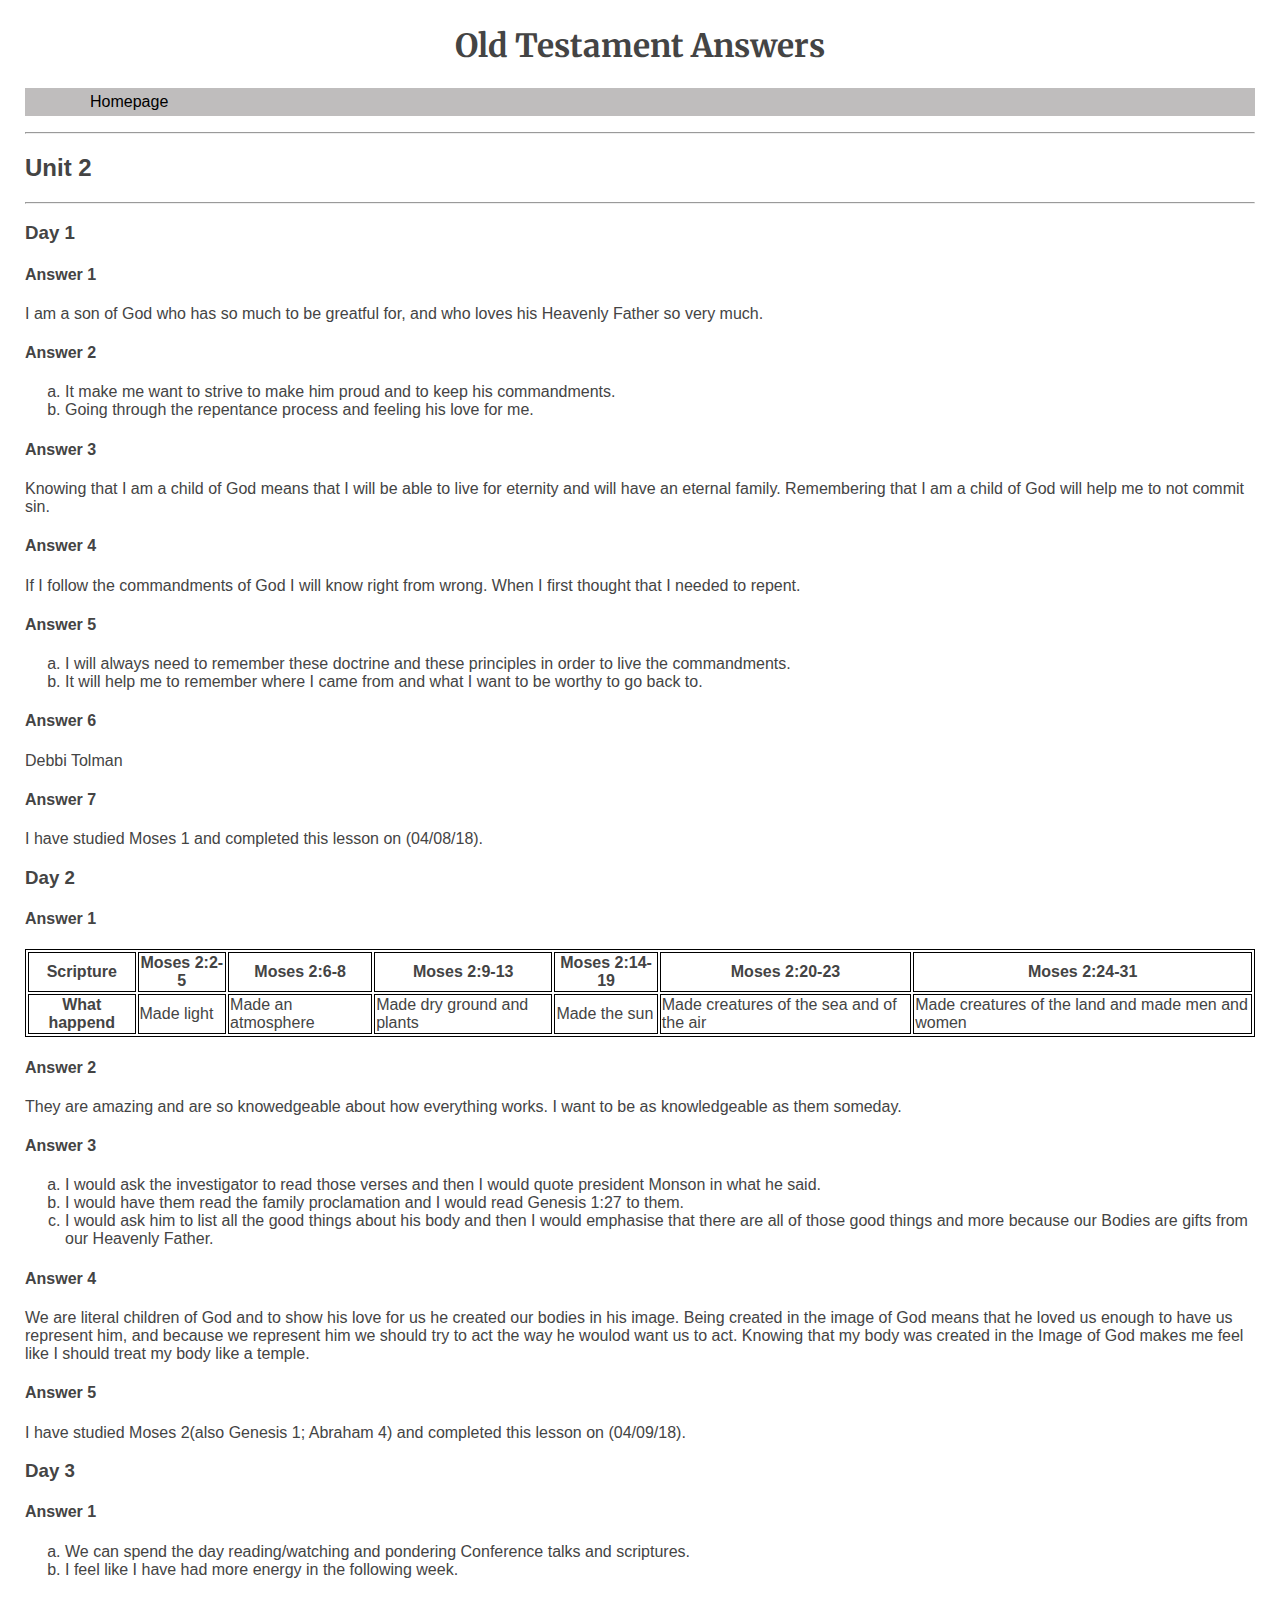
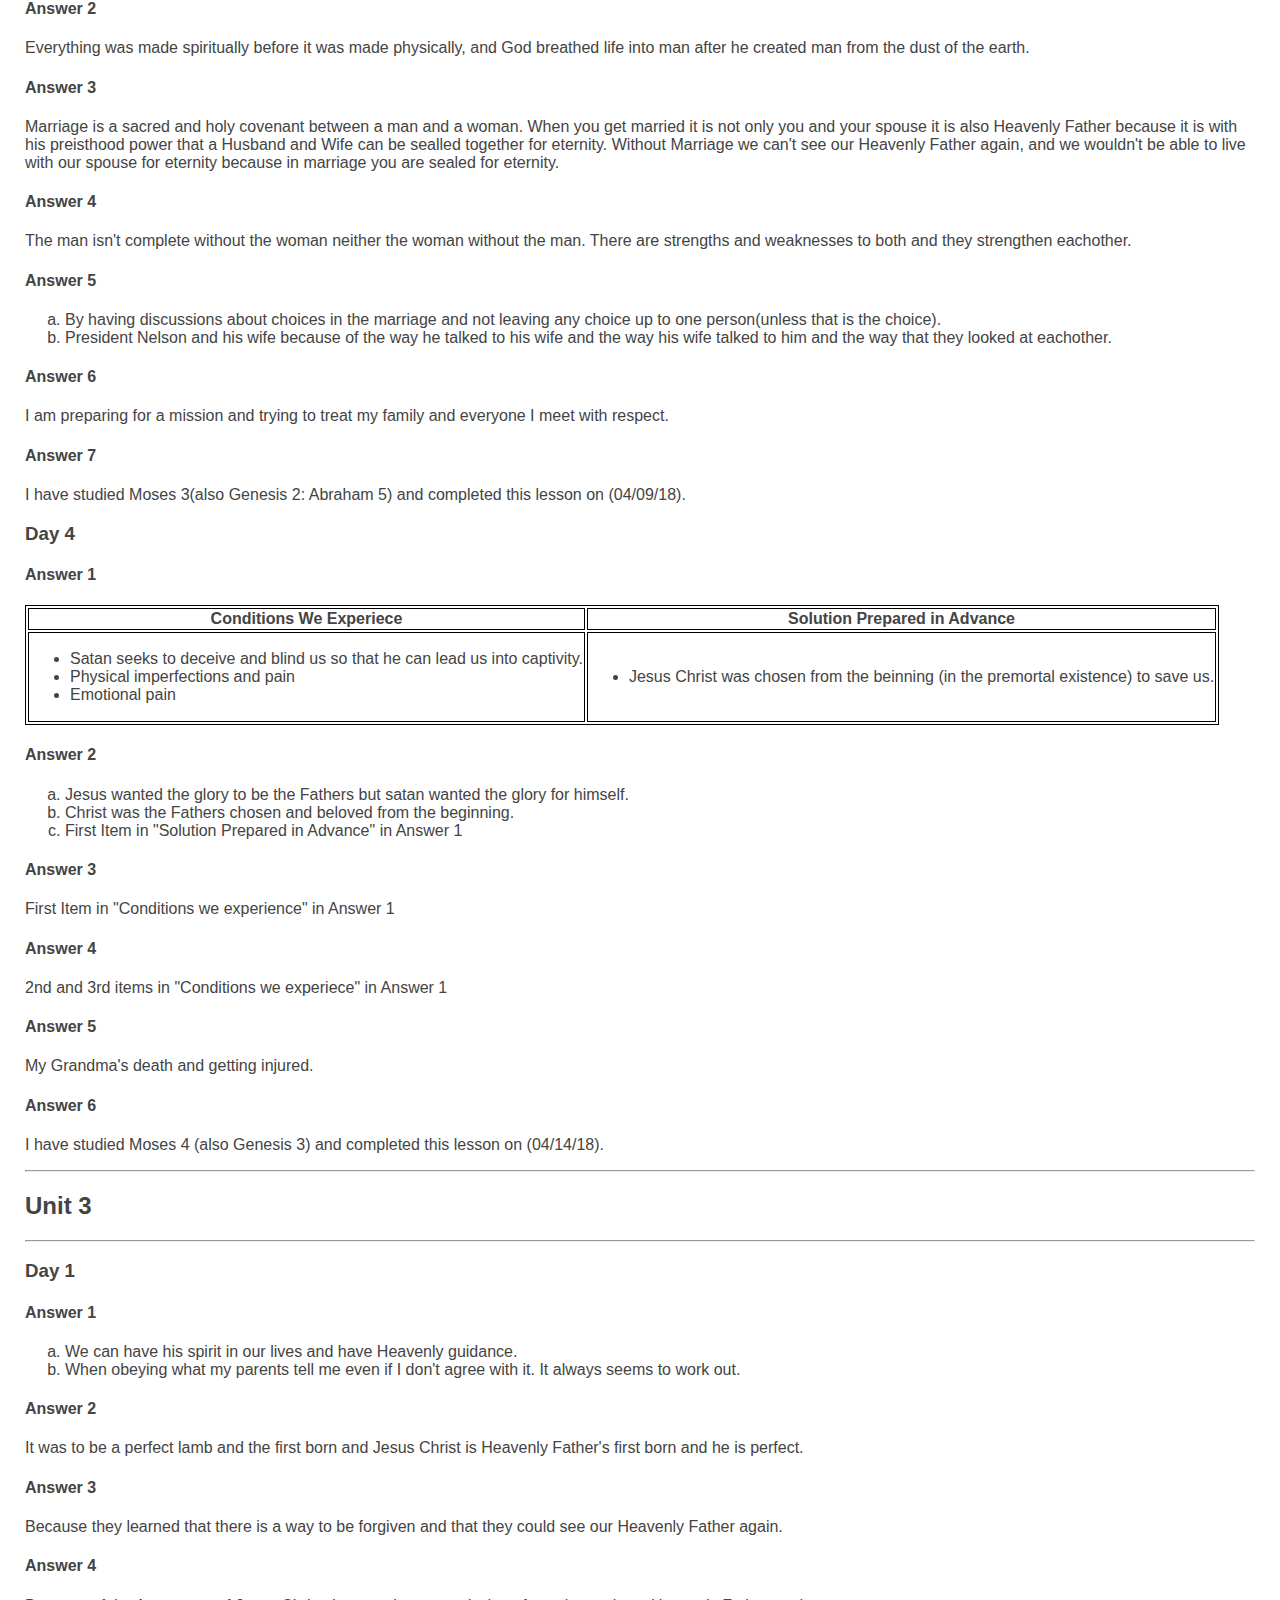
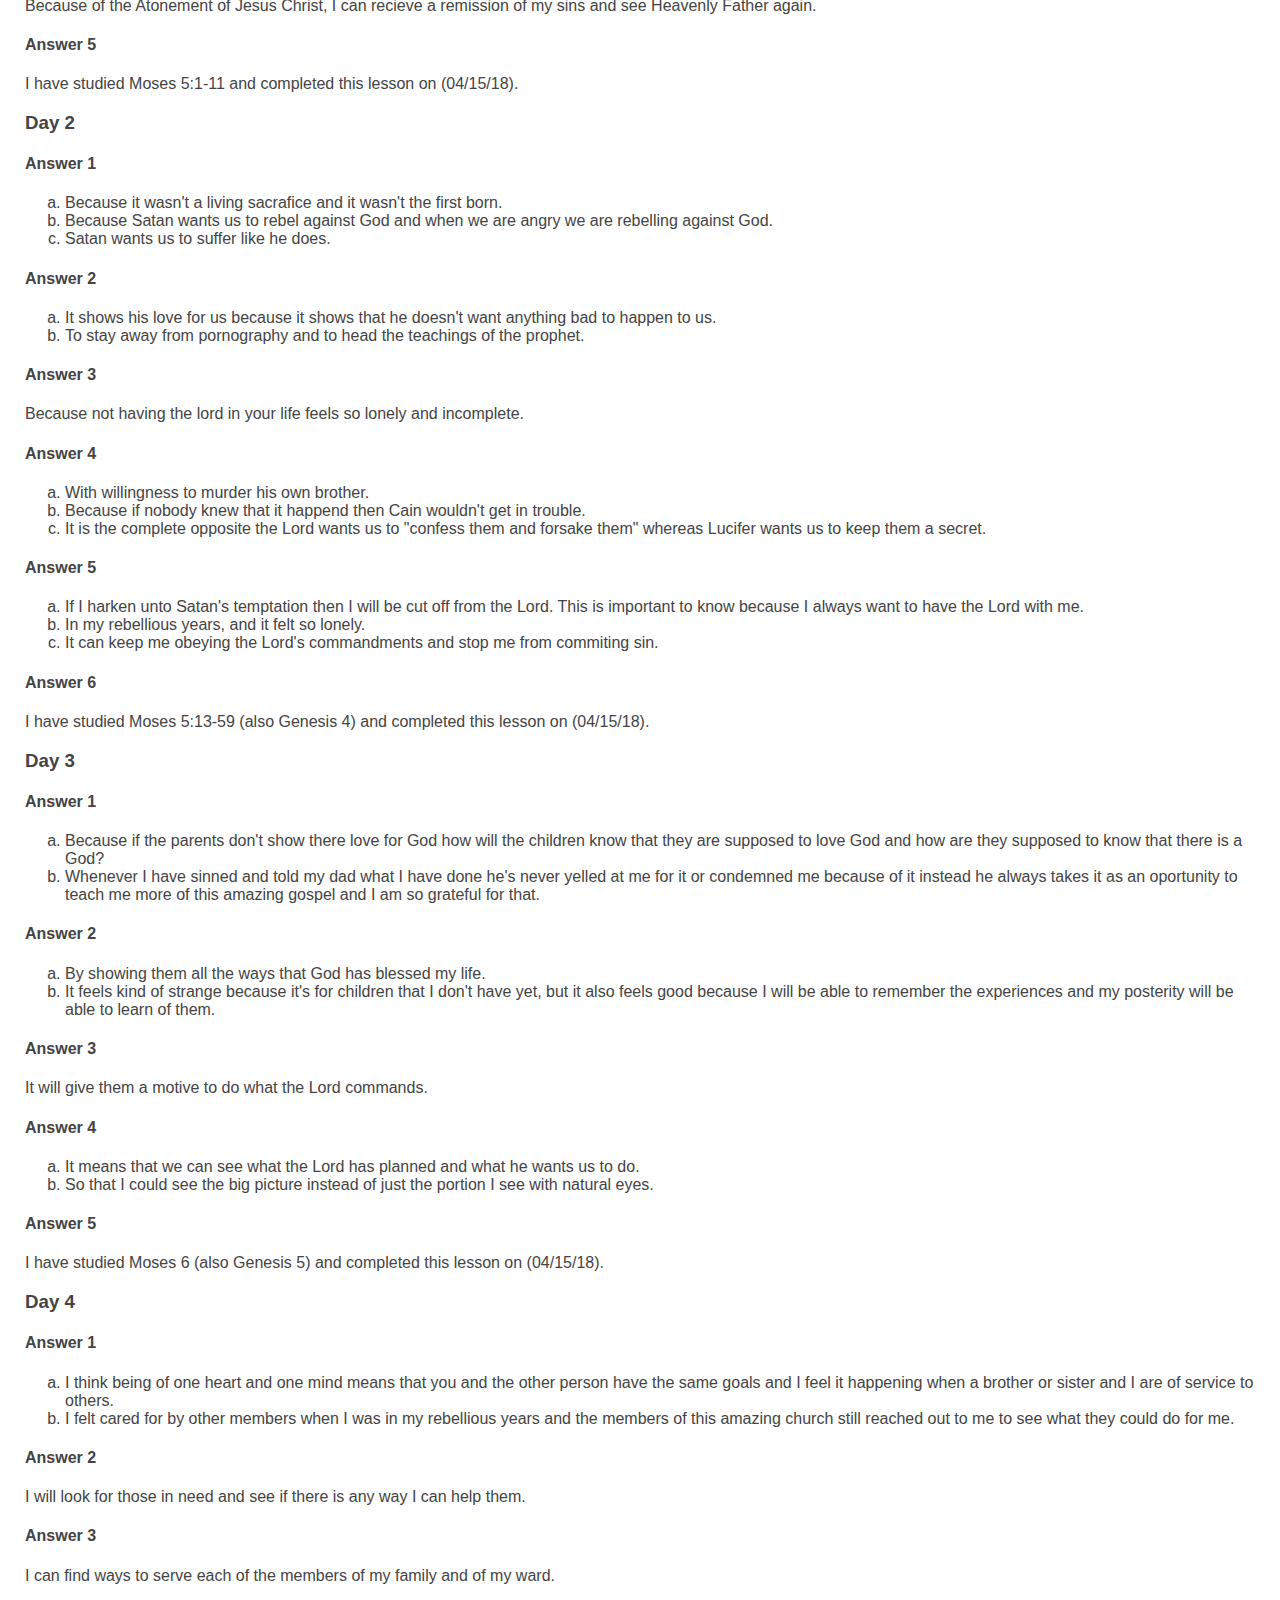
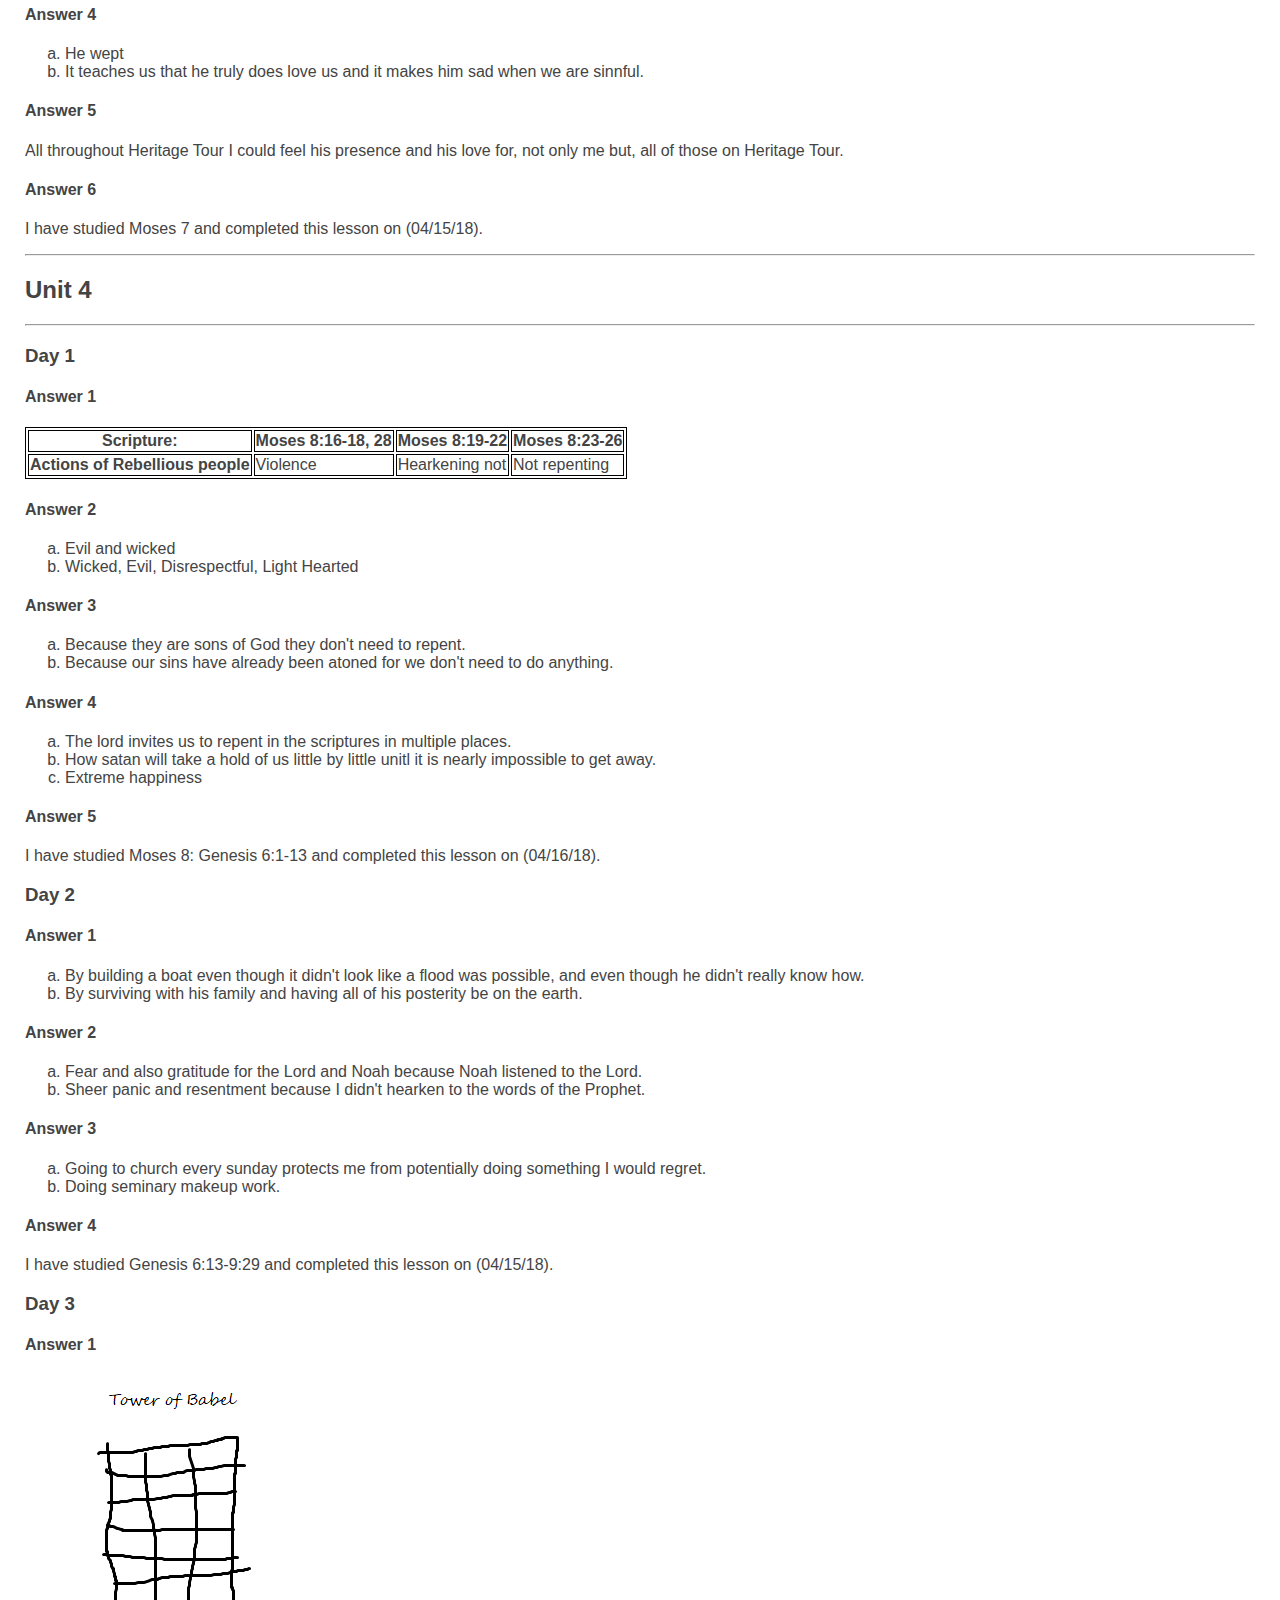
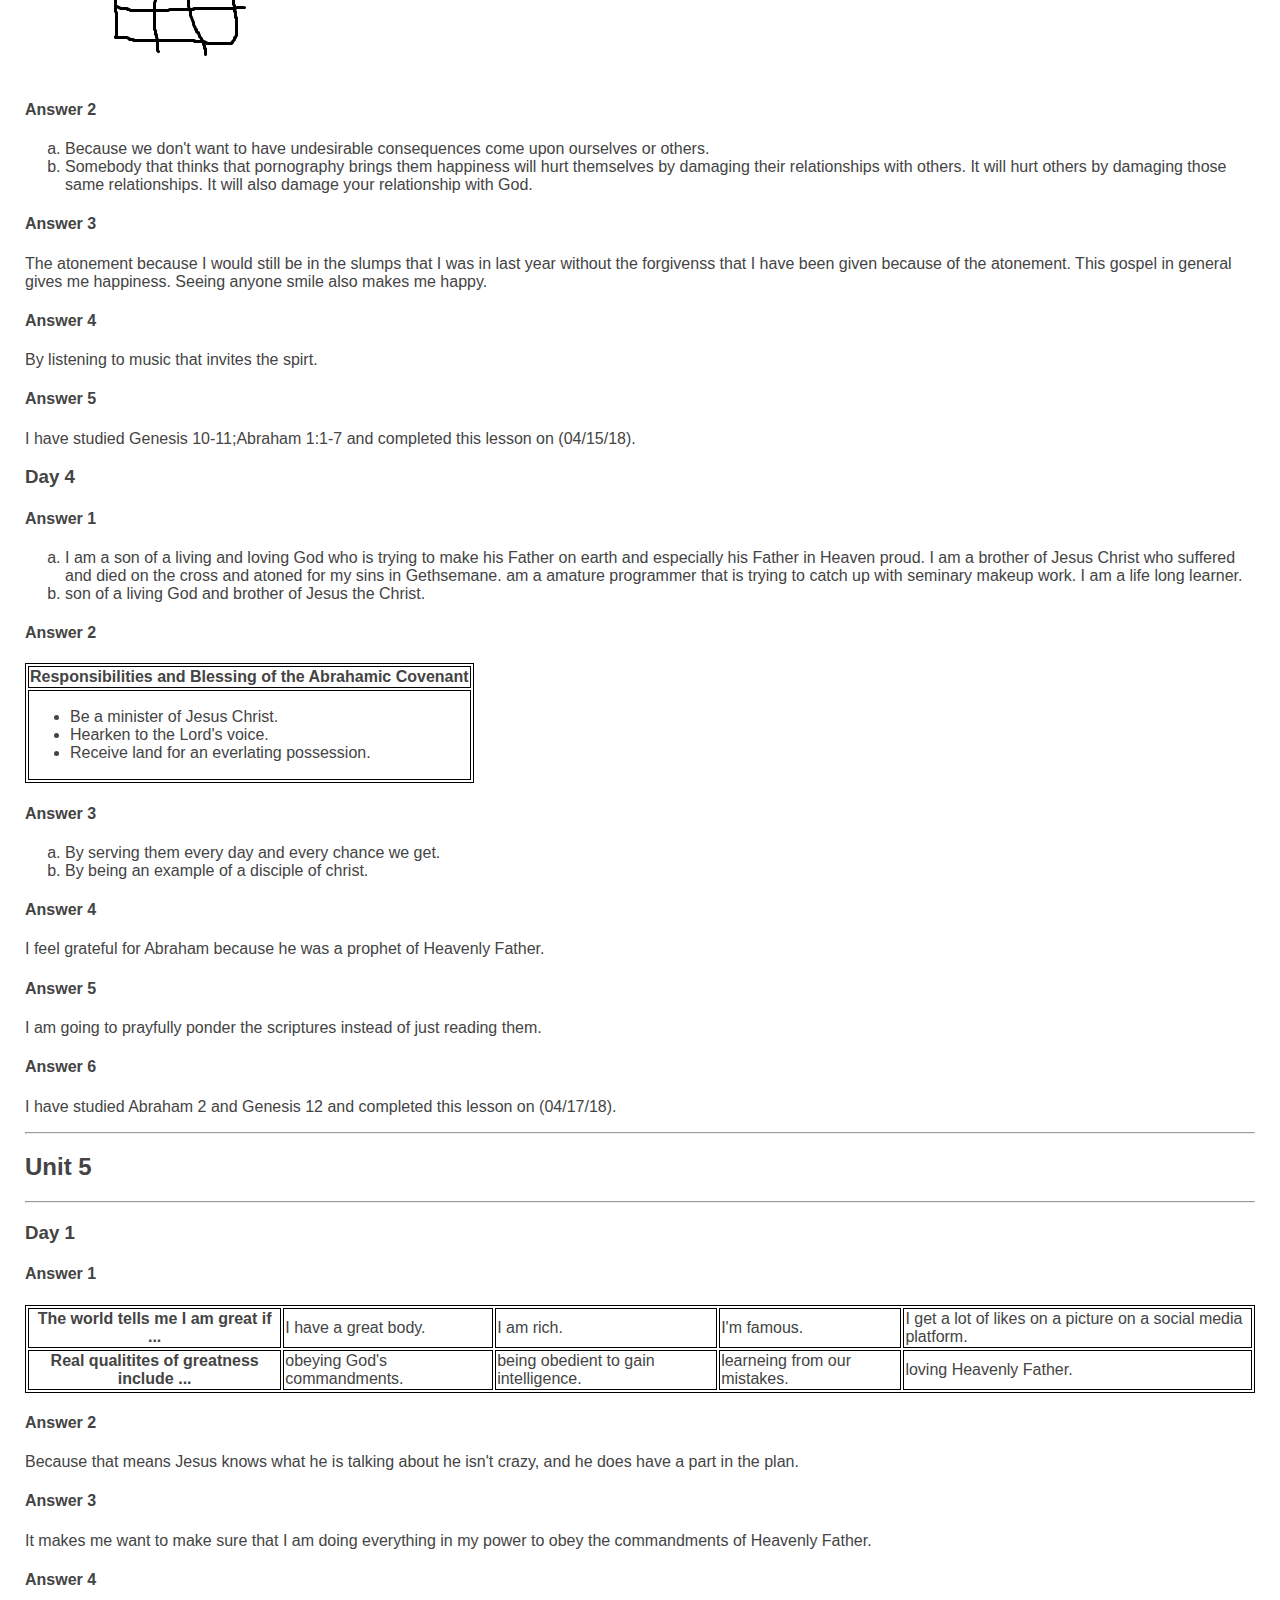
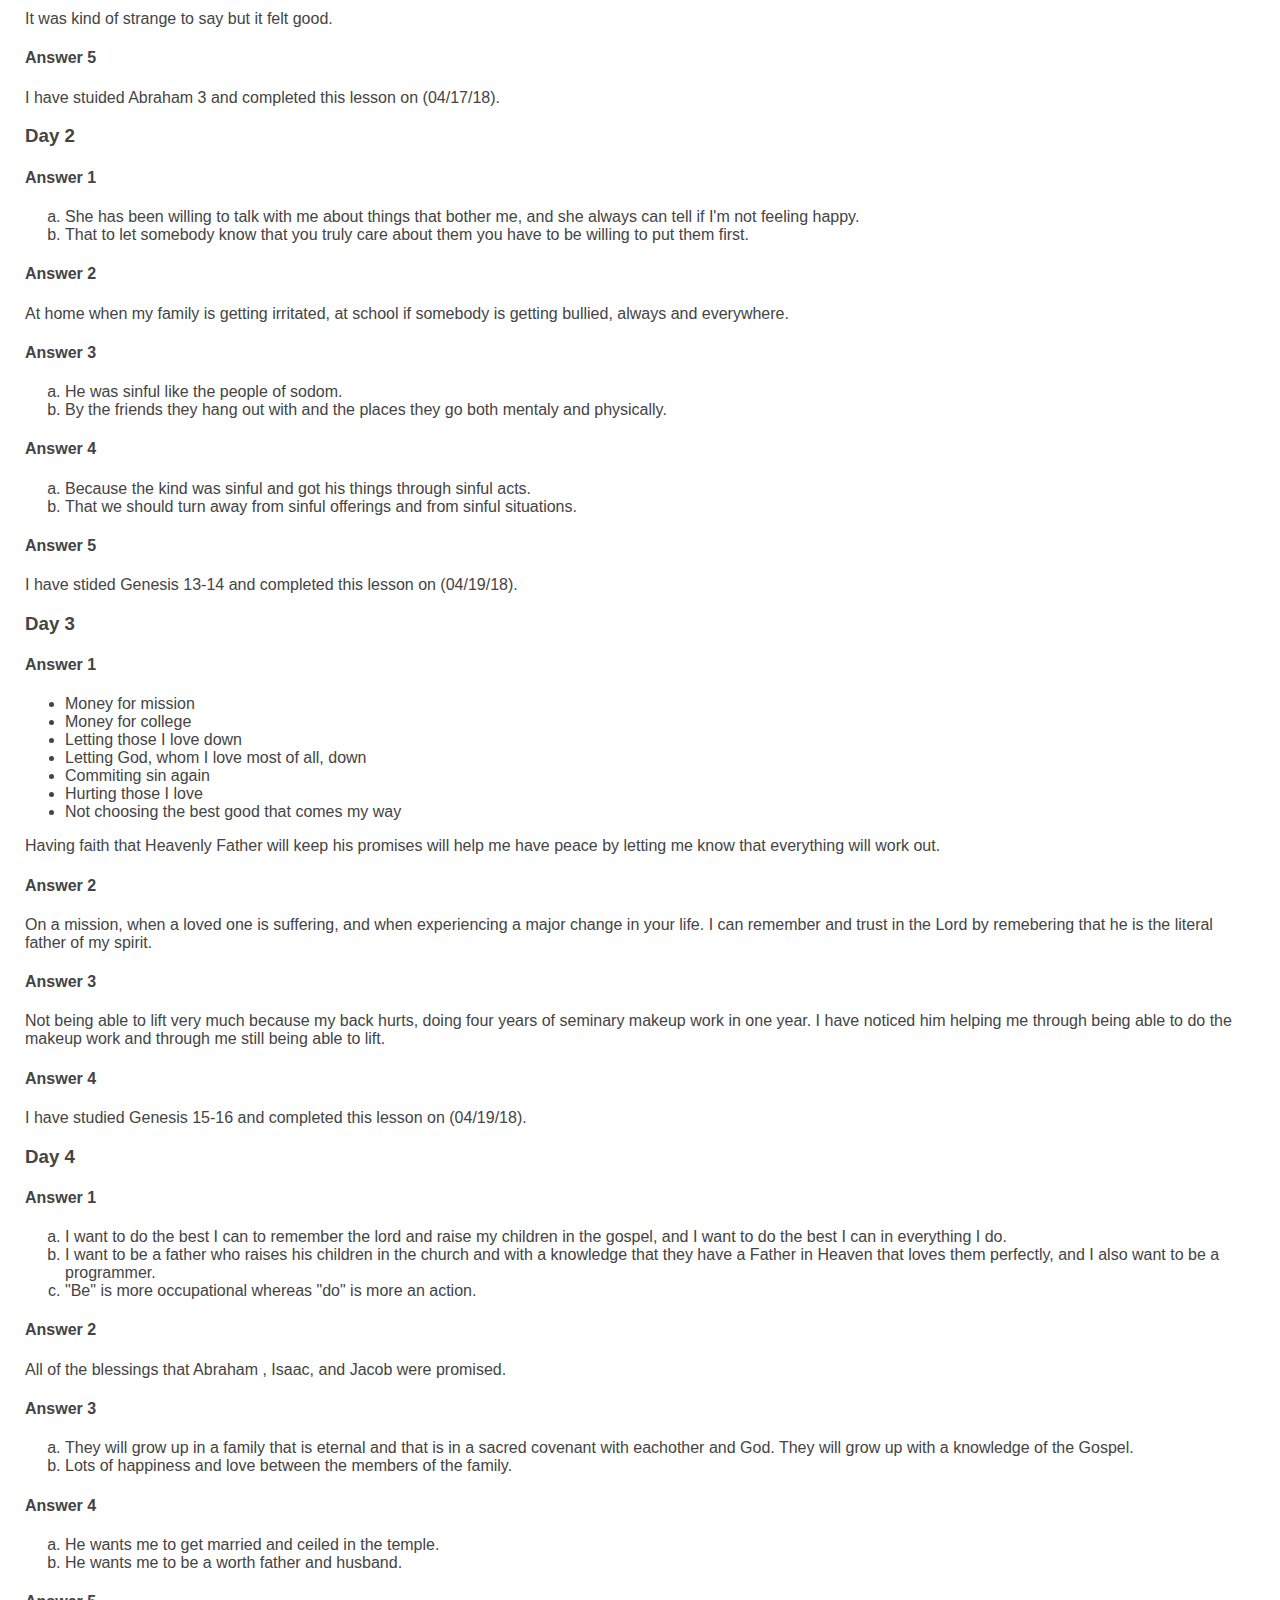
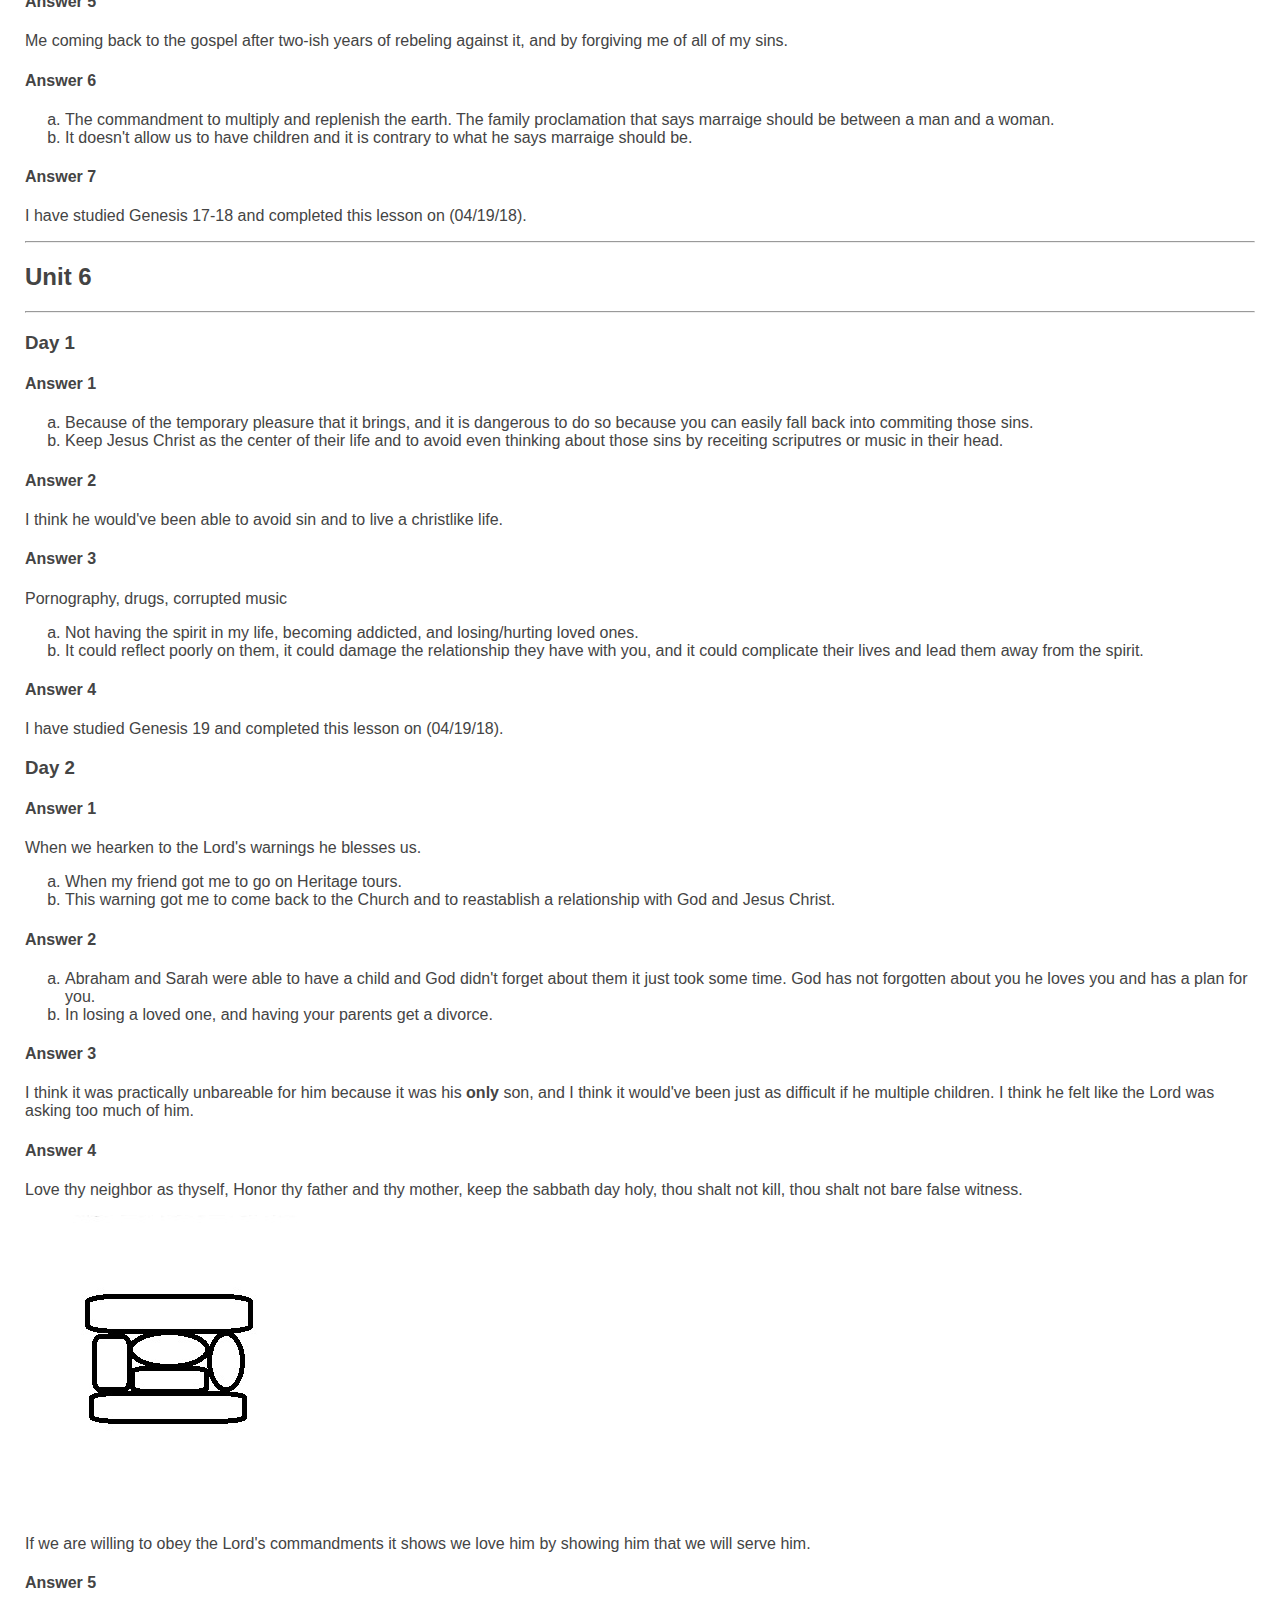
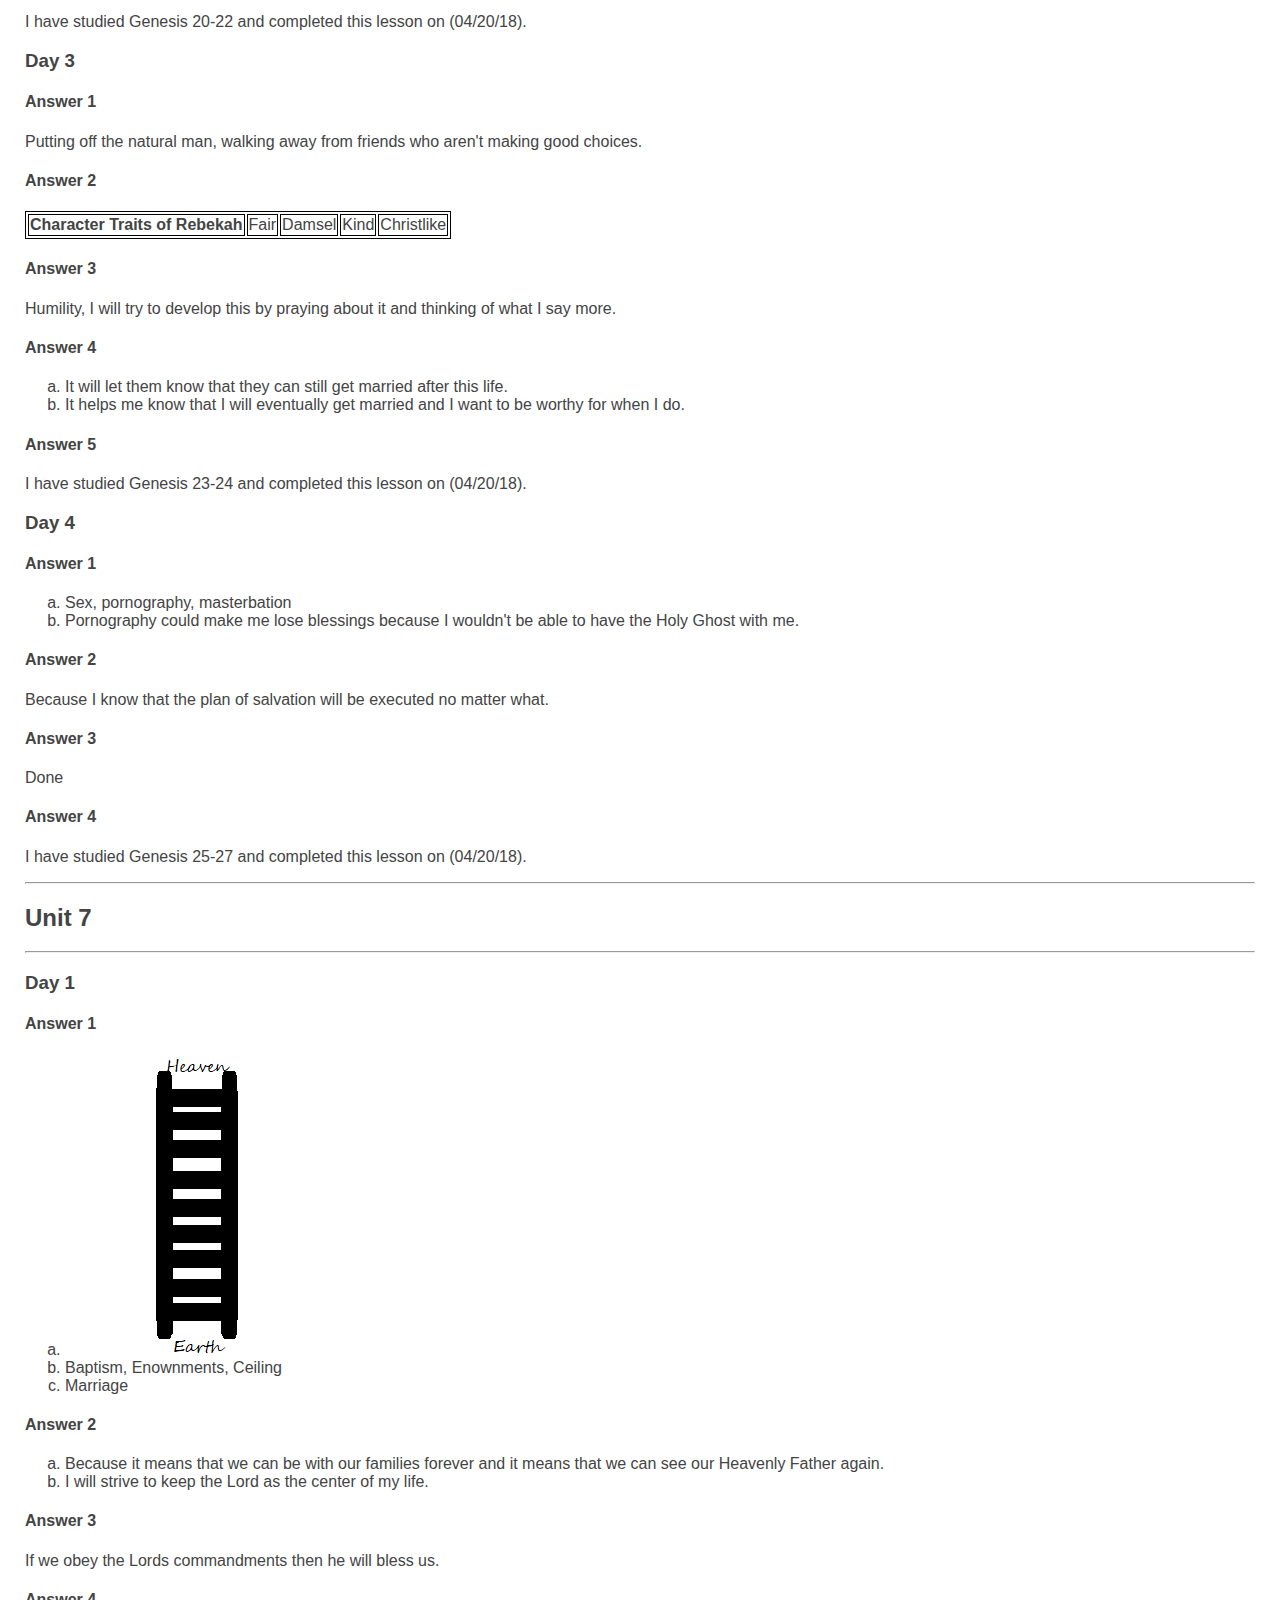
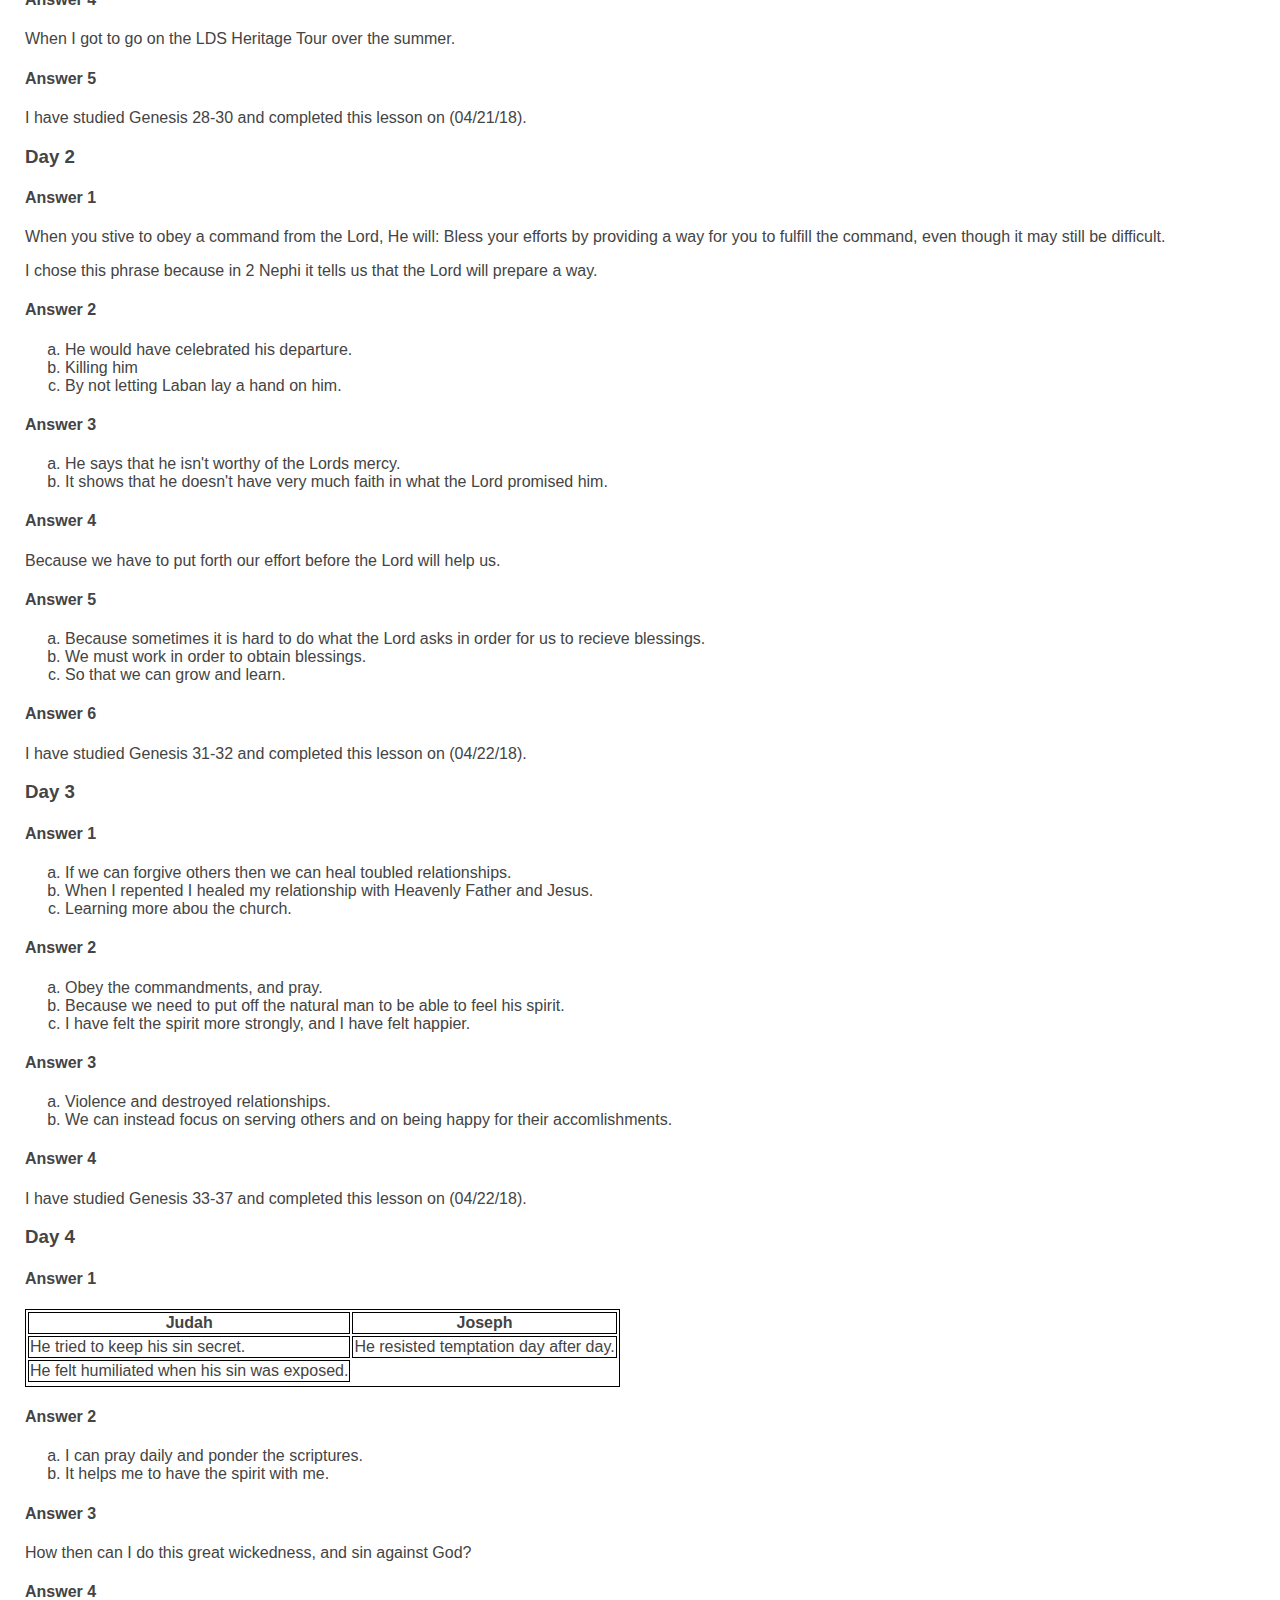
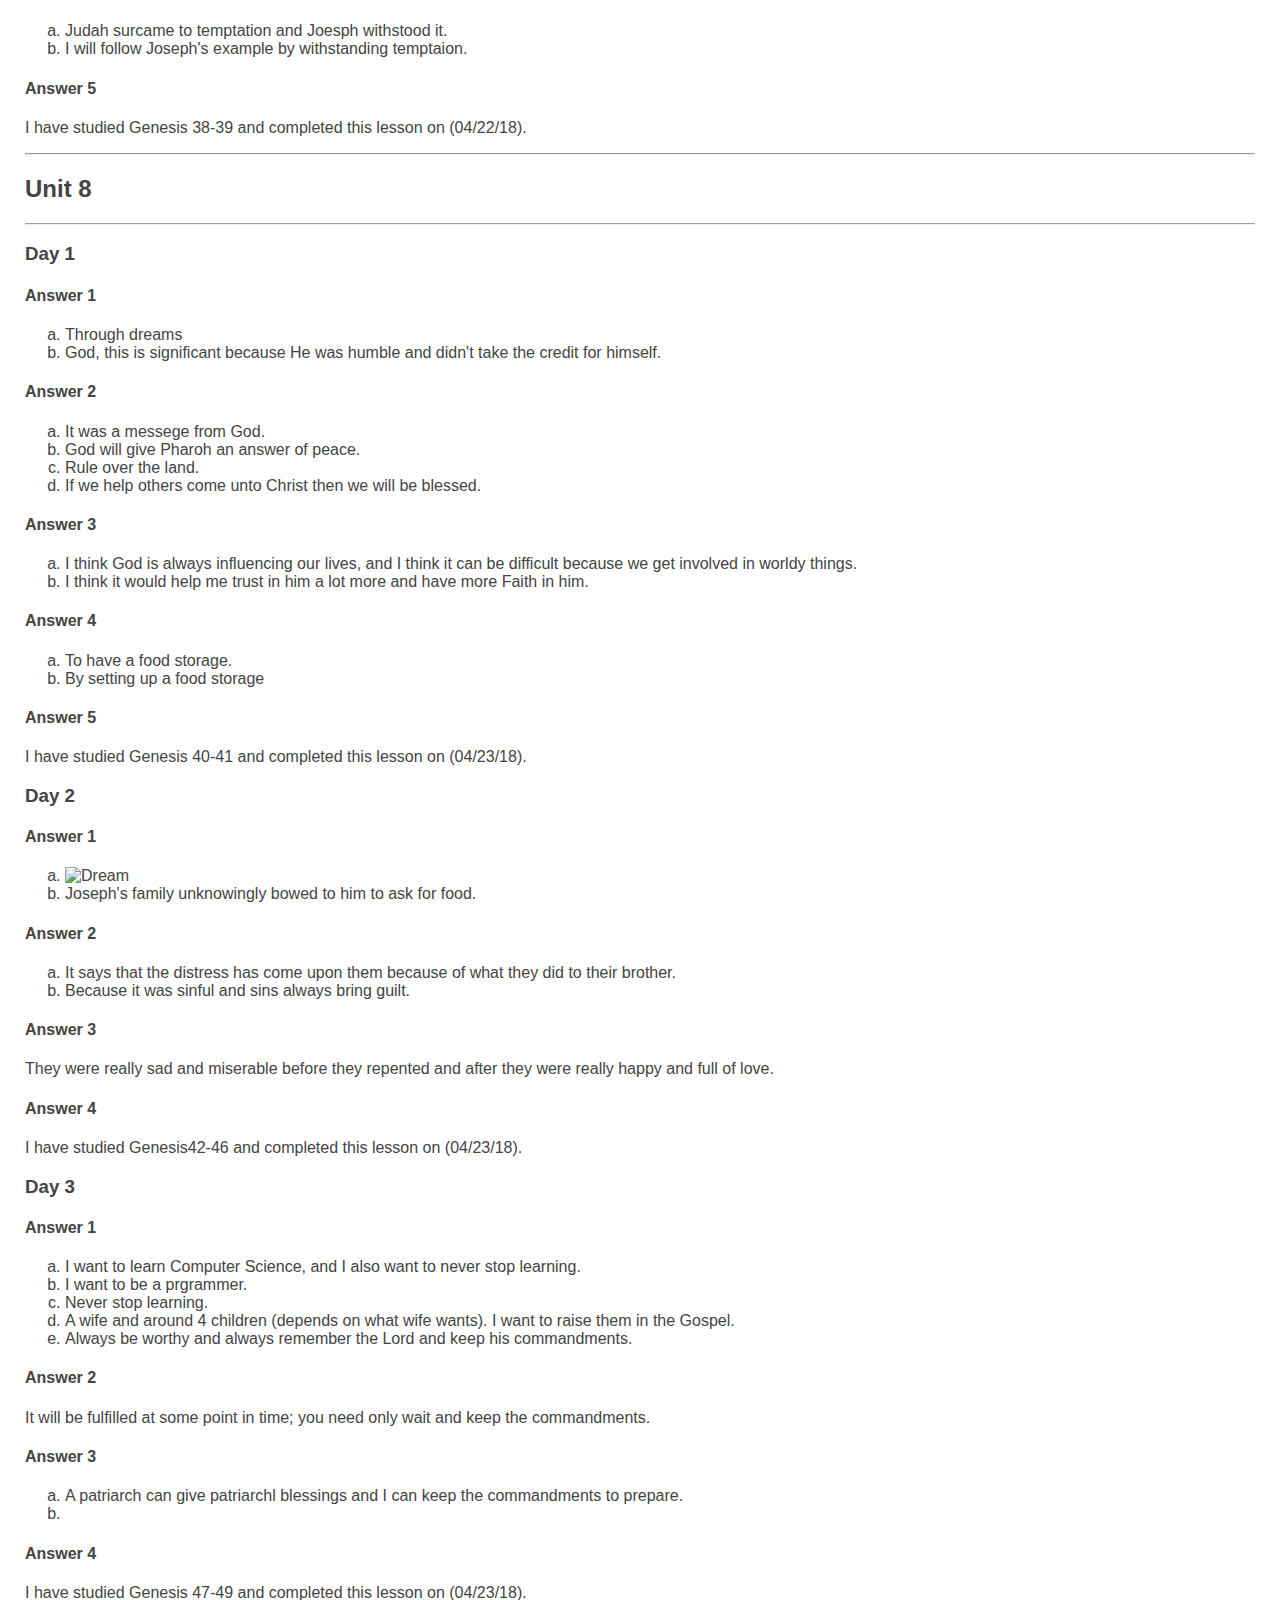
==== Old Testament.html @ 638af4dc "completed Unit 11" ====
<!DOCTYPE html>
<html>
    <head>
        <meta charset="utf-8">
        <meta name="viewport" content="width=device-width, initial-scale=1">
        <title>Old Testament Answers</title>
        <link rel="stylesheet" href="style.css">
    </head>
    <body>
        <h1 id="top">Old Testament Answers</h1>
        <nav class="navClass">
            <ul>
                <li><a class="dropdownLink" href="index.html">Homepage</a></li>
            </ul>
        </nav>
        <hr>
        <h2 id="u2">Unit 2</h2>
        <hr>
        <h3 id="u2d1">Day 1</h3>
        <h4 id="u2d1a1">Answer 1</h4>
        <p>
            I am a son of God who has so much to be greatful for, and who loves his Heavenly Father so very much. 
        </p>
        <h4 id="u2d1a2">Answer 2</h4>
        <ol type='a'>
            <li>It make me want to strive to make him proud and to keep his commandments.</li>
            <li>Going through the repentance process and feeling his love for me.</li>
        </ol>
        <h4 id="u2d1a3">Answer 3</h4>
        <p>Knowing that I am a child of God means that I will be able to live for eternity and will have an eternal family. Remembering that I am a child of God will help me to not commit sin.</p>
        <h4 id="u2d1a4">Answer 4</h4>
        If I follow the commandments of God I will know right from wrong. When I first thought that I needed to repent.
        <h4 id="u2d1a5">Answer 5</h4>
        <ol type='a'>
            <li>I will always need to remember these doctrine and these principles in order to live the commandments.</li>
            <li>It will help me to remember where I came from and what I want to be worthy to go back to.</li>
        </ol>
        <h4 id="u2d1a6">Answer 6</h4>
        <p>Debbi Tolman</p>
        <h4 id="u2d1a7">Answer 7</h4>
        <p>I have studied Moses 1 and completed this lesson on (04/08/18).</p>
        <h3 id="u2d2">Day 2</h3>
        <h4 id="u2d2a1">Answer 1</h4>
        <table>
            <tr>
                <th>Scripture</th>
                <th>Moses 2:2-5</th>
                <th>Moses 2:6-8</th>
                <th>Moses 2:9-13</th>
                <th>Moses 2:14-19</th>
                <th>Moses 2:20-23</th>
                <th>Moses 2:24-31</th>
            </tr>
            <tr>
                <th>What happend</th>
                <td>Made light</td>
                <td>Made an atmosphere</td>
                <td>Made dry ground and plants</td>
                <td>Made the sun</td>
                <td>Made creatures of the sea and of the air</td>
                <td>Made creatures of the land and made men and women</td>
            </tr>
        </table>
        <h4 id="u2d2a2">Answer 2</h4>
        <p>They are amazing and are so knowedgeable about how everything works. I want to be as knowledgeable as them someday.</p>
        <h4 id="u2d2a3">Answer 3</h4>
        <ol type='a'>
            <li>I would ask the investigator to read those verses and then I would quote president Monson in what he said.</li>
            <li>I would have them read the family proclamation and I would read Genesis 1:27 to them.</li>
            <li>I would ask him to list all the good things about his body and then I would emphasise that there are all of those good things and more because our Bodies are gifts from our Heavenly Father.</li>
        </ol>
        <h4 id="u2d2a4">Answer 4</h4>
        <p>We are literal children of God and to show his love for us he created our bodies in his image. Being created in the image of God means that he loved us enough to have us represent him, and because we represent him we should try to act the way he woulod want us to act. Knowing that my body was created in the Image of God makes me feel like I should treat my body like a temple.</p>
        <h4 id="u2d2a5">Answer 5</h4>
        <p>I have studied Moses 2(also Genesis 1; Abraham 4) and completed this lesson on (04/09/18).</p>
        <h3 id="u2d3">Day 3</h3>
        <h4 id="u2d3a1">Answer 1</h4>
        <ol type='a'>
            <li>We can spend the day reading/watching and pondering Conference talks and scriptures.</li>
            <li>I feel like I have had more energy in the following week.</li>
        </ol>
        <h4 id="u2d3a2">Answer 2</h4>
        <p>Everything was made spiritually before it was made physically, and God breathed life into man after he created man from the dust of the earth.</p>
        <h4 id="u2d3a3">Answer 3</h4>
        <p>Marriage is a sacred and holy covenant between a man and a woman. When you get married it is not only you and your spouse it is also Heavenly Father because it is with his preisthood power that a Husband and Wife can be sealled together for eternity. Without Marriage we can't see our Heavenly Father again, and we wouldn't be able to live with our spouse for eternity because in marriage you are sealed for eternity.</p>
        <h4 id="u2d3a4">Answer 4</h4>
        <p>The man isn't complete without the woman neither the woman without the man. There are strengths and weaknesses to both and they strengthen eachother.</p>
        <h4 id="u2d3a5">Answer 5</h4>
        <ol type='a'>
            <li>By having discussions about choices in the marriage and not leaving any choice up to one person(unless that is the choice).</li>
            <li>President Nelson and his wife because of the way he talked to his wife and the way his wife talked to him and the way that they looked at eachother.</li>
        </ol>
        <h4 id="u2d3a6">Answer 6</h4>
        <p>I am preparing for a mission and trying to treat my family and everyone I meet with respect.</p>
        <h4 id="u2d3a7">Answer 7</h4>
        <p>I have studied Moses 3(also Genesis 2: Abraham 5) and completed this lesson on (04/09/18).</p>
        <h3 id="u2d4">Day 4</h3>
        <h4 id="u2d4a1">Answer 1</h4>
        <table>
            <tr>
                <th>Conditions We Experiece</th>
                <th>Solution Prepared in Advance</th>
            </tr>
            <tr>
                <td>
                    <ul>
                        <li>Satan seeks to deceive and blind us so that he can lead us into captivity.</li>
                        <li>Physical imperfections and pain</li>
                        <li>Emotional pain</li>
                    </ul>
                </td>
                <td>
                    <ul>
                        <li>Jesus Christ was chosen from the beinning (in the premortal existence) to save us.</li>
                    </ul>
                </td>
            </tr>
        </table>
        <h4 id="u2d4a2">Answer 2</h4>
        <ol type='a'>
            <li>Jesus wanted the glory to be the Fathers but satan wanted the glory for himself.</li>
            <li>Christ was the Fathers chosen and beloved from the beginning.</li>
            <li>First Item in "Solution Prepared in Advance" in Answer 1</li>
        </ol>
        <h4 id="u2d4a3">Answer 3</h4>
        <p>First Item in "Conditions we experience" in Answer 1</p>
        <h4 id="u2d4a4">Answer 4</h4>
        <p>2nd and 3rd items in "Conditions we experiece" in Answer 1</p>
        <h4 id="u2d4a5">Answer 5</h4>
        <p>My Grandma's death and getting injured.</p>
        <h4 id="u2d3a6">Answer 6</h4>
        <p>I have studied Moses 4 (also Genesis 3) and completed this lesson on (04/14/18).</p>
        <hr>
        <h2 id="u3">Unit 3</h2>
        <hr>
        <h3 id="u3d1">Day 1</h3>
        <h4 id="u3d1a1">Answer 1</h4>
        <ol type='a'>
            <li>We can have his spirit in our lives and have Heavenly guidance.</li>
            <li>When obeying what my parents tell me even if I don't agree with it. It always seems to work out.</li>
        </ol>
        <h4 id="u3d1a2">Answer 2</h4>
        <p>It was to be a perfect lamb and the first born and Jesus Christ is Heavenly Father's first born and he is perfect.</p>
        <h4 id="u3d1a3">Answer 3</h4>
        <p>Because they learned that there is a way to be forgiven and that they could see our Heavenly Father again.</p>
        <h4 id="u3d1a4">Answer 4</h4>
        <p>Because of the Atonement of Jesus Christ, I can recieve a remission of my sins and see Heavenly Father again.</p>
        <h4 id="u3d1a5">Answer 5</h4>
        <p>I have studied Moses 5:1-11 and completed this lesson on (04/15/18).</p>
        <h3 id="u3d2">Day 2</h3>
        <h4 id="u3d2a1">Answer 1</h4>
        <ol type='a'>
            <li>Because it wasn't a living sacrafice and it wasn't the first born.</li>
            <li>Because Satan wants us to rebel against God and when we are angry we are rebelling against God.</li>
            <li>Satan wants us to suffer like he does.</li>
        </ol>
        <h4 id="u3d2a2">Answer 2</h4>
        <ol type='a'>
            <li>It shows his love for us because it shows that he doesn't want anything bad to happen to us.</li>
            <li>To stay away from pornography and to head the teachings of the prophet.</li>
        </ol>
        <h4 id="u3d2a3">Answer 3</h4>
        <p>Because not having the lord in your life feels so lonely and incomplete.</p>
        <h4 id="u3d2a4">Answer 4</h4>
        <ol type='a'>
            <li>With willingness to murder his own brother.</li>
            <li>Because if nobody knew that it happend then Cain wouldn't get in trouble.</li>
            <li>It is the complete opposite the Lord wants us to "confess them and forsake them" whereas Lucifer wants us to keep them a secret.</li>
        </ol>
        <h4 id="u3d2a5">Answer 5</h4>
        <ol type='a'>
            <li>If I harken unto Satan's temptation then I will be cut off from the Lord. This is important to know because I always want to have the Lord with me.</li>
            <li>In my rebellious years, and it felt so lonely.</li>
            <li>It can keep me obeying the Lord's commandments and stop me from commiting sin.</li>
        </ol>
        <h4 id="u3d2a6">Answer 6</h4>
        <p>I have studied Moses 5:13-59 (also Genesis 4) and completed this lesson on (04/15/18).</p>
        <h3 id="u3d3">Day 3</h3>
        <h4 id="u3d3a1">Answer 1</h4>
        <ol type='a'>
            <li>Because if the parents don't show there love for God how will the children know that they are supposed to love God and how are they supposed to know that there is a God?</li>
            <li>Whenever I have sinned and told my dad what I have done he's never yelled at me for it or condemned me because of it instead he always takes it as an oportunity to teach me more of this amazing gospel and I am so grateful for that.</li>
        </ol>
        <h4 id="u3d3a2">Answer 2</h4>
        <ol type='a'>
            <li>By showing them all the ways that God has blessed my life.</li>
            <li>It feels kind of strange because it's for children that I don't have yet, but it also feels good because I will be able to remember the experiences and my posterity will be able to learn of them.</li>
        </ol>
        <h4 id="u3d3a3">Answer 3</h4>
        <p>It will give them a motive to do what the Lord commands.</p>
        <h4 id="u3d3a4">Answer 4</h4>
        <ol type='a'>
            <li>It means that we can see what the Lord has planned and what he wants us to do.</li>
            <li>So that I could see the big picture instead of just the portion I see with natural eyes.</li>
        </ol>
        <h4 id="u3d3a5">Answer 5</h4>
        <p>I have studied Moses 6 (also Genesis 5) and completed this lesson on (04/15/18).</p>
        <h3 id="u3d4">Day 4</h3>
        <h4 id="u3d4a1">Answer 1</h4>
        <ol type='a'>
            <li>I think being of one heart and one mind means that you and the other person have the same goals and I feel it happening when a brother or sister and I are of service to others.</li>
            <li>I felt cared for by other members when I was in my rebellious years and the members of this amazing church still reached out to me to see what they could do for me.</li>
        </ol>
        <h4 id="u3d4a2">Answer 2</h4>
        <p>I will look for those in need and see if there is any way I can help them.</p>
        <h4 id="u3d4a3">Answer 3</h4>
        <p>I can find ways to serve each of the members of my family and of my ward.</p>
        <h4 id="u3d4a4">Answer 4</h4>
        <ol type='a'>
            <li>He wept</li>
            <li>It teaches us that he truly does love us and it makes him sad when we are sinnful.</li>
        </ol>
        <h4 id="u3d4a5">Answer 5</h4>
        <p>All throughout Heritage Tour I could feel his presence and his love for, not only me but, all of those on Heritage Tour.</p>
        <h4 id="u3d4a6">Answer 6</h4>
        <p>I have studied Moses 7 and completed this lesson on (04/15/18).</p>
        <hr>
        <h2 id="u4">Unit 4</h2>
        <hr>
        <h3 id="u4d1">Day 1</h3>
        <h4 id="u4d1a1">Answer 1</h4>
        <table>
            <tr>
                <th>Scripture:</th>
                <th>Moses 8:16-18, 28</th>
                <th>Moses 8:19-22</th>
                <th>Moses 8:23-26</th>
            </tr>
            <tr>
                <th>Actions of Rebellious people</th>
                <td>Violence</td>
                <td>Hearkening not</td>
                <td>Not repenting</td>
            </tr>
        </table>
        <h4 id="u4d1a2">Answer 2</h4>
        <ol type='a'>
            <li>Evil and wicked</li>
            <li>Wicked, Evil, Disrespectful, Light Hearted</li>
        </ol>
        <h4 id="u4d1a3">Answer 3</h4>
        <ol type='a'>
            <li>Because they are sons of God they don't need to repent.</li>
            <li>Because our sins have already been atoned for we don't need to do anything.</li>
        </ol>
        <h4 id="u4d1a4">Answer 4</h4>
        <ol type='a'>
            <li>The lord invites us to repent in the scriptures in multiple places.</li>
            <li>How satan will take a hold of us little by little unitl it is nearly impossible to get away.</li>
            <li>Extreme happiness</li>
        </ol>
        <h4 id="u4d1a5">Answer 5</h4>
        <p>I have studied Moses 8: Genesis 6:1-13 and completed this lesson on (04/16/18).</p>

        <h3 id="u4d2">Day 2</h3>
        <h4 id="u4d2a1">Answer 1</h4>
        <ol type='a'>
            <li>By building a boat even though it didn't look like a flood was possible, and even though he didn't really know how.</li>
            <li>By surviving with his family and having all of his posterity be on the earth.</li>
        </ol>
        <h4 id="u4d2a2">Answer 2</h4>
        <ol type='a'>
            <li>Fear and also gratitude for the Lord and Noah because  Noah listened to the Lord.</li>
            <li>Sheer panic and resentment because I didn't hearken to the words of the Prophet.</li>
        </ol>
        <h4 id="u4d2a3">Answer 3</h4>
        <ol type='a'>
            <li>Going to church every sunday protects me from potentially doing something I would regret.</li>
            <li>Doing seminary makeup work.</li>
        </ol>
        <h4 id="u4d2a4">Answer 4</h4>
        <p>I have studied Genesis 6:13-9:29 and completed this lesson on (04/15/18).</p>

        <h3 id="u4d3">Day 3</h3>
        <h4 id="u4d3a1">Answer 1</h4>
        <img src="Images/TowerOfBabel.png" width="300px" height="300px">
        <h4 id="u4d3a2">Answer 2</h4>
        <ol type='a'>
            <li>Because we don't want to have undesirable consequences come upon ourselves or others.</li>
            <li>Somebody that thinks that pornography brings them happiness will hurt themselves by damaging their relationships with others. It will hurt others by damaging those same relationships. It will also damage your relationship with God.</li>
        </ol>
        <h4 id="u4d3a3">Answer 3</h4>
        <p>The atonement because I would still be in the slumps that I was in last year without the forgivenss that I have been given because of the atonement. This gospel in general gives me happiness. Seeing anyone smile also makes me happy.</p>
        <h4 id="u4d3a4">Answer 4</h4>
        <p>By listening to music that invites the spirt.</p>
        <h4 id="u4d3a5">Answer 5</h4>
        <p>I have studied Genesis 10-11;Abraham 1:1-7 and completed this lesson on (04/15/18).</p>

        <h3 id="u4d4">Day 4</h3>
        <h4 id="u4d4a1">Answer 1</h4>
        <ol type='a'>
            <li>I am a son of a living and loving God who is trying to make his Father on earth and especially his Father in Heaven proud. I am a brother of Jesus Christ who suffered and died on the cross and atoned for my sins in Gethsemane. am a amature programmer that is trying to catch up with seminary makeup work. I am a life long learner.</li>
            <li>son of a living God and brother of Jesus the Christ.</li>
        </ol>
        <h4 id="u4d4a2">Answer 2</h4>
        <table>
            <tr>
                <th>Responsibilities and Blessing of the Abrahamic Covenant</th>
            </tr>
            <tr>
                <td>
                    <ul>
                        <li>Be a minister of Jesus Christ.</li>
                        <li>Hearken to the Lord's voice.</li>
                        <li>Receive land for an everlating possession.</li>
                    </ul>
                </td>
            </tr>
        </table>
        <h4 id="u4d4a3">Answer 3</h4>
        <ol type='a'>
            <li>By serving them every day and every chance we get.</li>
            <li>By being an example of a disciple of christ.</li>
        </ol>
        <h4 id="u4d4a4">Answer 4</h4>
        <p>I feel grateful for Abraham because he was a prophet of Heavenly Father.</p>
        <h4 id="u4d4a5">Answer 5</h4>
        <p>I am going to prayfully ponder the scriptures instead of just reading them.</p>
        <h4 id="u4d4a6">Answer 6</h4>
        <p>I have studied Abraham 2 and Genesis 12 and completed this lesson on (04/17/18).</p>
        <hr>

        <h2 id="u5">Unit 5</h2>
        <hr>
        <h3 id="u5d1">Day 1</h3>
        <h4 id="u5d1a1">Answer 1</h4>
        <table>
            <tr>
                <th>The world tells me I am great if ...</th>
                <td>I have a great body.</td>
                <td>I am rich.</td>
                <td>I'm famous.</td>
                <td>I get a lot of likes on a picture on a social media platform.</td>
            </tr>
            <tr>
                <th>Real qualitites of greatness include ...</th>
                <td>obeying God's commandments.</td>
                <td>being obedient to gain intelligence.</td>
                <td>learneing from our mistakes.</td>
                <td>loving Heavenly Father.</td>
            </tr>
        </table>
        <h4 id="u5d1a2">Answer 2</h4>
        <p>Because that means Jesus knows what he is talking about he isn't crazy, and he does have a part in the plan.</p>
        <h4 id="u5d1a3">Answer 3</h4>
        <p>It makes me want to make sure that I am doing everything in my power to obey the commandments of Heavenly Father.</p>
        <h4 id="u5d1a4">Answer 4</h4>
        <p>It was kind of strange to say but it felt good.</p>
        <h4 id="u5d1a5">Answer 5</h4>
        <p>I have stuided Abraham 3 and completed this lesson on (04/17/18).</p>

        <h3 id="u5d2">Day 2</h3>
        <h4 id="u5d2a1">Answer 1</h4>
        <ol type='a'>
            <li>She has been willing to talk with me about things that bother me, and she always can tell if I'm not feeling happy.</li>
            <li>That to let somebody know that you truly care about them you have to be willing to put them first.</li>
        </ol>
        <h4 id="u5d2a2">Answer 2</h4>
        <p>At home when my family is getting irritated, at school if somebody is getting bullied, always and everywhere.</p>
        <h4 id="u5d2a3">Answer 3</h4>
        <ol type='a'>
            <li>He was sinful like the people of sodom.</li>
            <li>By the friends they hang out with and the places they go both mentaly and physically.</li>
        </ol>
        <h4 id="u5d2a4">Answer 4</h4>
        <ol type='a'>
            <li>Because the kind was sinful and got his things through sinful acts.</li>
            <li>That we should turn away from sinful offerings and from sinful situations.</li>
        </ol>
        <h4 id="u5d2a5">Answer 5</h4>
        <p>I have stided Genesis 13-14 and completed this lesson on (04/19/18).</p>

        <h3 id="u5d3">Day 3</h3>
        <h4 id="u5d3a1">Answer 1</h4>
        <ul>
            <li>Money for mission</li>
            <li>Money for college</li>
            <li>Letting those I love down</li>
            <li>Letting God, whom I love most of all, down</li>
            <li>Commiting sin again</li>
            <li>Hurting those I love</li>
            <li>Not choosing the best good that comes my way</li>
        </ul>
        <p>Having faith that Heavenly Father will keep his promises will help me have peace by letting me know that everything will work out.</p>
        <h4 id="u5d3a2">Answer 2</h4>
        <p>On a mission, when a loved one is suffering, and when experiencing a major change in your life. I can remember and trust in the Lord by remebering that he is the literal father of my spirit.</p>
        <h4 id="u5d3a3">Answer 3</h4>
        <p>Not being able to lift very much because my back hurts, doing four years of seminary makeup work in one year. I have noticed him helping me through being able to do the makeup work and through me still being able to lift.</p>
        <h4 id="u5d3a4">Answer 4</h4>
        <p>I have studied Genesis 15-16 and completed this lesson on (04/19/18).</p>

        <h3 id="u5d4">Day 4</h3>
        <h4 id="u5d4a1">Answer 1</h4>
        <ol type='a'>
            <li>I want to do the best I can to remember the lord and raise my children in the gospel, and I want to do the best I can in everything I do.</li>
            <li>I want to be a father who raises his children in the church and with a knowledge that they have a Father in Heaven that loves them perfectly, and I also want to be a programmer.</li>
            <li>"Be" is more occupational whereas "do" is more an action.</li>
        </ol>
        <h4 id="u5d4a2">Answer 2</h4>
        <p>All of the blessings that Abraham , Isaac, and Jacob were promised.</p>
        <h4 id="u5d4a3">Answer 3</h4>
        <ol type='a'>
            <li>They will grow up in a family that is eternal and that is in a sacred covenant with eachother and God. They will grow up with a knowledge of the Gospel.</li>
            <li>Lots of happiness and love between the members of the family.</li>
        </ol>
        <h4 id="u5d4a4">Answer 4</h4>
        <ol type='a'>
            <li>He wants me to get married and ceiled in the temple.</li>
            <li>He wants me to be a worth father and husband.</li>
        </ol>
        <h4 id="u5d4a5">Answer 5</h4>
        <p>Me coming back to the gospel after two-ish years of rebeling against it, and by forgiving me of all of my sins.</p>

        <h4 id="u5d4a6">Answer 6</h4>
        <ol type='a'>
            <li>The commandment to multiply and replenish the earth. The family proclamation that says marraige should be between a man and a woman.</li>
            <li>It doesn't allow us to have children and it is contrary to what he says marraige should be.</li>
        </ol>

        <h4 id="u5d4a7">Answer 7</h4>
        <p>I have studied Genesis 17-18 and completed this lesson on (04/19/18).</p>
        <hr>

        <h2 id="u6">Unit 6</h2>
        <hr>
        <h3 id="u6d1">Day 1</h3>
        <h4 id="u6d1a1">Answer 1</h4>
        <ol type='a'>
            <li>Because of the temporary pleasure that it brings, and it is dangerous to do so because you can easily fall back into commiting those sins.</li>
            <li>Keep Jesus Christ as the center of their life and to avoid even thinking about those sins by receiting scriputres or music in their head.</li>  
        </ol>
        <h4 id="u6d1a2">Answer 2</h4>
        <p>I think he would've been able to avoid sin and to live a christlike life.</p>
        <h4 id="u6d1a3">Answer 3</h4>
        <p>Pornography, drugs, corrupted music</p>
        <ol type='a'>
            <li>Not having the spirit in my life, becoming addicted, and losing/hurting loved ones.</li>
            <li>It could reflect poorly on them, it could damage the relationship they have with you, and it could complicate their lives and lead them away from the spirit.</li>
        </ol>
        <h4 id="u6d1a4">Answer 4</h4>
        <p>I have studied Genesis 19 and completed this lesson on (04/19/18).</p>

        <h3 id="u6d2">Day 2</h3>
        <h4 id="u6d2a1">Answer 1</h4>
        <p>When we hearken to the Lord's warnings he blesses us.</p>
        <ol type='a'>
            <li>When my friend got me to go on Heritage tours.</li>
            <li>This warning got me to come back to the Church and to reastablish a relationship with God and Jesus Christ.</li>
        </ol>
        <h4 id="u6d2a2">Answer 2</h4>
        <ol type='a'>
            <li>Abraham and Sarah were able to have a child and God didn't forget about them it just took some time. God has not forgotten about you he loves you and has a plan for you.</li>
            <li>In losing a loved one, and having your parents get a divorce.</li>
        </ol>
        <h4 id="u6d2a3">Answer 3</h4>
        <p>I think it was practically unbareable for him because it was his <b>only</b> son, and I think it would've been just as difficult if he multiple children. I think he felt like the Lord was asking too much of him. </p>
        <h4 id="u6d2a4">Answer 4</h4>
        <p>Love thy neighbor as thyself, Honor thy father and thy mother, keep the sabbath day holy, thou shalt not kill, thou shalt not bare false witness.</p>
        <img src="Images/Altar.png" width="300" height="300px">
        <p>If we are willing to obey the Lord's commandments it shows we love him by showing him that we will serve him.</p>
        <h4 id="u6d2a5">Answer 5</h4>
        <p>I have studied Genesis 20-22 and completed this lesson on (04/20/18).</p>

        <h3 id="u6d3">Day 3</h3>
        <h4 id="u6d3a1">Answer 1</h4>
        <p>Putting off the natural man, walking away from friends who aren't making good choices.</p>
        <h4 id="u6d3a2">Answer 2</h4>
        <table>
            <tr>
                <th>Character Traits of Rebekah</th>
                <td>Fair</td>
                <td>Damsel</td>
                <td>Kind</td>
                <td>Christlike</td>
            </tr>
        </table>
        <h4 id="u6d3a3">Answer 3</h4>
        <p>Humility, I will try to develop this by praying about it and thinking of what I say more.</p>
        <h4 id="u6d3a4">Answer 4</h4>
        <ol type='a'>
            <li>It will let them know that they can still get married after this life.</li>
            <li>It helps me know that I will eventually get married and I want to be worthy for when I do.</li>
        </ol>
        <h4 id="u6d3a5">Answer 5</h4>
        <p>I have studied Genesis 23-24 and completed this lesson on (04/20/18).</p>

        <h3 id="u6d4">Day 4</h3>
        <h4 id="u6d4a1">Answer 1</h4>
        <ol type='a'>
            <li>Sex, pornography, masterbation</li>
            <li>Pornography could make me lose blessings because I wouldn't be able to have the Holy Ghost with me.</li>
        </ol>
        <h4 id="u6d4a2">Answer 2</h4>
        <P>Because I know that the plan of salvation will be executed no matter what.</P>
        <h4 id="u6d4a3">Answer 3</h4>
        <p>Done</p>
        <h4 id="u6d4a4">Answer 4</h4>
        <p>I have studied Genesis 25-27 and completed this lesson on (04/20/18).</p>
        <hr>

        <h2 id="u7">Unit 7</h2>
        <hr>
        <h3 id="u7d1">Day 1</h3>
        <h4 id="u7d1a1">Answer 1</h4>
        <ol type='a'>
            <li><img alt="ladder" src="Images/Ladder.png" width="300px" height="300px"></li>
            <li>Baptism, Enownments, Ceiling</li>
            <li>Marriage</li>
        </ol>
        <h4 id="u7d1a2">Answer 2</h4>
        <ol type='a'>
            <li>Because it means that we can be with our families forever and it means that we can see our Heavenly Father again.</li>
            <li>I will strive to keep the Lord as the center of my life.</li>
        </ol>
        <h4 id="u7d1a3">Answer 3</h4>
        <p>If we obey the Lords commandments then he will bless us.</p>
        <h4 id="u7d1a4">Answer 4</h4>
        <p>When I got to go on the LDS Heritage Tour over the summer.</p>
        <h4 id="u7d1a5">Answer 5</h4>
        <p>I have studied Genesis 28-30 and completed this lesson on (04/21/18).</p>
        <h3 id="u7d2">Day 2</h3>
        <h4 id="u7d2a1">Answer 1</h4>
        <p>When you stive to obey a command from    the Lord, He will: Bless your efforts by providing a way for you to fulfill the command, even though it may still be difficult.</p>
        <p>I chose this phrase because in 2 Nephi it tells us that the Lord will prepare a way.</p>
        <h4 id="u7d2a2">Answer 2</h4>
        <ol type='a'>
            <li>He would have celebrated his departure.</li>
            <li>Killing him</li>
            <li>By not letting Laban lay a hand on him.</li>
        </ol>
        <h4 id="u7d2a3">Answer 3</h4>
        <ol type='a'>
            <li>He says that he isn't worthy of the Lords mercy.</li>
            <li>It shows that he doesn't have very much faith in what the Lord promised him.</li>
        </ol>
        <h4 id="u7d2a4">Answer 4</h4>
        <p>Because we have to put forth our effort before the Lord will help us.</p>
        <h4 id="u7d2a5">Answer 5</h4>
        <ol type='a'>
            <li>Because sometimes it is hard to do what the Lord asks in order for us to recieve blessings.</li>
            <li>We must work in order to obtain blessings.</li>
            <li>So that we can grow and learn.</li>
        </ol>
        <h4 id="u7d2a6">Answer 6</h4>
        <p>I have studied Genesis 31-32 and completed this lesson on (04/22/18).</p>

        <h3 id="u7d3">Day 3</h3>
        <h4 id="u7d3a1">Answer 1</h4>
        <ol type="a">
            <li>If we can forgive others then we can heal toubled relationships.</li>
            <li>When I repented I healed my relationship with Heavenly Father and Jesus.</li>
            <li>Learning more abou the church.</li>
        </ol>
        <h4 id="u7d3a2">Answer 2</h4>
        <ol type ='a'>
            <li>Obey the commandments, and pray.</li>
            <li>Because we need to put off the natural man to be able to feel his spirit.</li>
            <li>I have felt the spirit more strongly, and I have felt happier.</li>
        </ol>
        <h4 id="u7d3a3">Answer 3</h4>
        <ol type='a'>
            <li>Violence and destroyed relationships.</li>
            <li>We can instead focus on serving others and on being happy for their accomlishments.</li>
        </ol>
        <h4 id="u7d3a4">Answer 4</h4>
        <p>I have studied Genesis 33-37 and completed this lesson on (04/22/18).</p>

        <h3 id="u7d4">Day 4</h3>
        <h4 id="u7d4a1">Answer 1</h4>
        <table>
            <tr>
                <th>Judah</th>
                <th>Joseph</th>
            </tr>
            <tr>
                <td>He tried to keep his sin secret.</td>
                <td>He resisted temptation day after day.</td>
            </tr>
            <tr>
                <td>He felt humiliated when his sin was exposed.</td>
            </tr>
            <tr></tr>
        </table>
        <h4 id="u7d4a2">Answer 2</h4>
        <ol type='a'>
            <li>I can pray daily and ponder the scriptures.</li>
            <li>It helps me to have the spirit with me.</li>
        </ol>
        <h4 id="u7d4a3">Answer 3</h4>
        <p>How then can I do this great wickedness, and sin against God?</p>
        <h4 id="u7d4a4">Answer 4</h4>
        <ol type='a'>
            <li>Judah surcame to temptation and Joesph withstood it.</li>
            <li>I will follow Joseph's example by withstanding temptaion.</li>
        </ol>
        <h4 id="u7d4a5">Answer 5</h4>
        <p>I have studied Genesis 38-39 and completed this lesson on (04/22/18).</p>
        <hr>

        <h2 id="u8">Unit 8</h2>
        <hr>
        <h3 id="u8d1">Day 1</h3>
        <h4 id="u8d1a1">Answer 1</h4>
        <ol type='a'>
            <li>Through dreams</li>
            <li>God, this is significant because He was humble and didn't take the credit for himself.</li>
        </ol>
        <h4 id="u8d1a2">Answer 2</h4>
        <ol type='a'>
            <li>It was a messege from God.</li>
            <li>God will give Pharoh an answer of peace.</li>
            <li>Rule over the land.</li>
            <li>If we help others come unto Christ then we will be blessed.</li>
        </ol>
        <h4 id="u8d1a3">Answer 3</h4>
        <ol type='a'>
            <li>I think God is always influencing our lives, and I think it can be difficult because we get involved in worldy things.</li>
            <li>I think it would help me trust in him a lot more and have more Faith in him.</li>
        </ol>
        <h4 id="u8d1a4">Answer 4</h4>
        <ol type='a'>
            <li>To have a food storage.</li>
            <li>By setting up a food storage</li>
        </ol>
        <h4 id="u8d1a5">Answer 5</h4>
        <p>I have studied Genesis 40-41 and completed this lesson on (04/23/18).</p>

        <h3 id="u8d2">Day 2</h3>
        <h4 id="u8d2a1">Answer 1</h4>
        <ol type='a'>
            <li><img src="Images/Dream.png" alt="Dream" width="300px" height="300px"></li>
            <li>Joseph's family unknowingly bowed to him to ask for food.</li>
        </ol>
        <h4 id="u8d2a2">Answer 2</h4>
        <ol type='a'>
            <li>It says that the distress has come upon them because of what they did to their brother.</li>
            <li>Because it was sinful and sins always bring guilt.</li>
        </ol>
        <h4 id="u8d2a3">Answer 3</h4>
        <p>They were really sad and miserable before they repented and after they were really happy and full of love.</p>
        <h4 id="u8d2a4">Answer 4</h4>
        <p>I have studied Genesis42-46 and completed this lesson on (04/23/18).</p>

        <h3 id="u8d3">Day 3</h3>
        <h4 id="u8d3a1">Answer 1</h4>
        <ol type='a'>
            <li>I want to learn Computer Science, and I also want to never stop learning.</li>
            <li>I want to be a prgrammer.</li>
            <li>Never stop learning.</li>
            <li>A wife and around 4 children (depends on what wife wants). I want to raise them in the Gospel.</li>
            <li>Always be worthy and always remember the Lord and keep his commandments.</li>
        </ol>
        <h4 id="u8d3a2">Answer 2</h4>
        <p>It will be fulfilled at some point in time; you need only wait and keep the commandments.</p>
        <h4 id="u8d3a3">Answer 3</h4>
        <ol type='a'>
            <li>A patriarch can give patriarchl blessings and I can keep the commandments to prepare.</li>
            <li></li>
        </ol>
        <h4 id="u8d3a4">Answer 4</h4>
        <p>I have studied Genesis 47-49 and completed this lesson on (04/23/18).</p>

        <h3 id="u8d4">Day 4</h3>
        <h4 id="u8d4a1">Answer 1</h4>
        <ol type='a'>
            <li>He was able to forgive so quickly and fully.</li>
            <li>Grateful and humbled.</li>
        </ol>
        <h4 id="u8d4a2">Answer 2</h4>
        <ol type='a'>
            <li>Forgiveness</li>
            <li>It will allow us to grow with eachother rather than knock eachother down.</li>
        </ol>
        <h4 id="u8d4a3">Answer 3</h4>
        <p>Knowing that I will beable to be with my family forever, the atonement, baptism, priesthood blessings.</p>
        <h4 id="u8d4a4">Answer 4</h4>
        <p>It has brought me back to the church and has increased my knowledge (however small) about the ways of Jesus Christ and Heavenly Father.</p>
        <h4 id="u8d4a5">Answer 5</h4>
        <p>That he stayed true to the Faith through all the prosecution and that he was curious about what church was true.</p>
        <h4 id="u8d4a6">Answer 6</h4>
        <p>I have studied Genesis 50 and completed this lesson on (04/23/18).</p>
        <hr>

        <h2 id="u9">Unit 9</h2>
        <hr>
        <h3 id="u9d1">Day 1</h3>
        <h4 id="u9d1a1">Answer 1</h4>
        <ol type='a'>
            <li>Scared</li>
            <li>Slaughterd some of them</li>
            <li>The israelites rebuked</li>
            <li>Killed the new borns</li>
            <li>Refused to do it</li>
            <li>Angrily</li>
        </ol>
        <h4 id="u9d1a2">Answer 2</h4>
        <p>Doing makeup work or hanging out with friends. Staying home or going to church. These are similar because one option chooses God and the other doesn't.</p>
        <h4 id="u9d1a3">Answer 3</h4>
        <p>I have been doing makeup work and I have been blessed with happiness.</p>
        <h4 id="u9d1a4">Answer 4</h4>
        <p>I have stuied Exodus 1-4 and completed this lesson on (04/23/18).</p>

        <h3 id="u9d2">Day 2</h3>
        <h4 id="u9d2a1">Answer 1</h4>
        <ol type='a'>
            <li>More work for the Israelites.</li>
            <li>That he doesn't know God.</li>
        </ol>
        <h4 id="u9d2a2">Answer 2</h4>
        <ol type='a'>
            <li>Judgement form others or them swearing more because you don't like it.</li>
            <li>He kicks you off the team.</li>
            <li>People say that you don't look stylish.</li>
        </ol>
        <h4 id="u9d2a3">Answer 3</h4>
        <ol type='a'>
            <li>Because it changes our thinking and makes us want it. It also stear us away from God.</li>
            <li>Repent and come unto him.</li>
            <li>Emotional and physical ones.</li>
        </ol>
        <h4 id="u9d2a4">Answer 4</h4>
        <p>It allows us to have a better relationship with him and know that he is there for us.</p>
        <h4 id="u9d2a5">Answer 5</h4>
        <p>I have studied Exodus 5-6 and completed this lesson on (04/23/18).</p>

        <h3 id="u9d3">Day 3</h3>
        <h4 id="u9d3a1">Answer 1</h4>
        <table>
            <caption>The 10 plagues</caption>
            <tr>
                <th>Scripture and Plauge:</th>
                <th>1. Water to blood (see Exodus 7:14-25)</th> 
                <th>2. Frogs (see Exodus 8:1-15)</th>
                <th>3. Lice (see Exodus 8:16-19)</th>
                <th>4. Flies (see Exodus 8:20-32)</th>
                <th>5. Cattle dying (see Exodus 9 1:7)</th>
                <th>6. Boils and blains (see Exodus 9:8-12)</th>
                <th>7. Hail and fire (see Exodus 9:13-35)</th>
                <th>8. Locusts (see Exodus 10:1-20)</th>
                <th>9. Darkness (see Exodus 10:21-29)</th>
                <th>10. The firstborn males of all Egyptians are slain (see Exodus 11:4-10; 12:29-30)</th>
            </tr>
            <tr>
                <th>Picture:</th>
                <td><img src="Images/RiverofBlood.png" alt="Blood River" width="300px" height="300px"></td>
                <td><img src="Images/Frogs.png" alt="Frogs" width="300px" height="300px"></td>
                <td><img src="Images/Lice.png" alt="Lice" width="300px" height="300px"></td>
                <td><img src="Images/Flies.png" alt="Flies" width="300px" height="300px"></td>
                <td><img src="Images/DeadCow.png" alt="Dead cow" width="300px" height="300px"></td>
                <td><img src="Images/Boils%20and%20Blains.png" alt="Boils and Blains" width="300px" height="300px"> </td>
                <td><img src="Images/Fire.png" alt="Hail and fire" width="300px" height="300px"></td>
                <td><img src="Images/Locust.png" alt="Locust" width="300px" height="300px"></td>
                <td><img src="Images/Darkness.png" alt="darkness" width="300px" height="300px"></td>
                <td><img src="Images/Slain.png" alt="Slain first born" widht="300px" height="300px"></td>
            </tr>
            <tr>
                <th>Pharoh's Reaction:</th>
                <td>He hardened his heart.</td>
                <td>He hardened his heart again.</td>
                <td>He hardened his heart yet again.</td>
                <td>The heart of Pharoh was hardened.</td>
                <td>He hardened his heart a fourth time.</td>
                <td>Hardened heart.</td>
                <td>Hardened heart.</td>
                <td>Hardened heart.</td>
                <td>Hardend heart and told Moses to leave.</td>
                <td>Pharoh's heart was hardened.</td>
            </tr>
        </table>
        <h4 id="u9d3a2">Answer 2</h4>
        <ol type='a'>
            <li>He can do all things.</li>
            <li>Because of agency and because he is a generous God.</li>
        </ol>
        <h4 id="u9d3a3">Answer 3</h4>
        <p>We will be happier sooner and we will have less to regret.</p>
        <h4 id="u9d3a4">Answer 4</h4>
        <p>I have studied Exodus 7-11 and completed this lesson on (04/23/18).</p>

        <h3 id="u9d4">Day 4</h3>
        <h4 id="u9d4a1">Answer 1</h4>
        <p style="text-align: center;">Passover</p>
        <h4 id="u9d4a2">Answer 2</h4>
        <p>Bitter herbs</p>
        <ol type='a'>
            <li>Having their agency ripped from them.</li>
            <li>Sin</li>
        </ol>
        <h4 id="u9d4a3">Answer 3</h4>
        <p>Unleavened bread</p>
        <p>Removing all of the things that make us lift up our hearts in pride.</p>
        <h4 id="u9d4a4">Answer 4</h4>
        <p>Lamb</p>
        <p>The sacrafice of Jesus Christ</p>
        <h4 id="u9d4a5">Answer 5</h4>
        <ol type='a'>
            <li>The atonement.</li>
            <li>By turning to the Lord and utilizing the atonement.</li>
        </ol>
        <h4 id="u9d4a6">Answer 6</h4>
        <p>I have studied Exodus 12-13 and completed this lesson on (04/23/18).</p>
        <hr>

        <h2 id="u10">Unit 10</h2>
        <hr>
        <h3 id="u10d1">Day 1</h3>
        <h4 id="u10d1a1">Answer 1</h4>
        <ol type='a'>
            <li>I would probably be terrified.</li>
            <li>They were afraid, and they were angry with Moses.</li>
        </ol>
        <h4 id="u10d1a2">Answer 2</h4>
        <ol>
            <li>Because they can trust that the Lord will help them over come their addicition.</li>
            <li>Because if we trust in God we will find peace and happiness.</li>
        </ol>
        <h4 id="u10d1a3">Answer 3</h4>
        <ol type='a'>
            <li>It might persuade them into serving a mission.</li>
            <li>It will help them to know that they should get married.</li>
            <li>It will tell them to go forward with the decision to have children.</li>
            <li>It will help me to know that there is a purpose and if I go forward then it will work out.</li>
        </ol>
        <h4 id="u10d1a4">Answer 4</h4>
        <ol type='a'>
            <li>When Moses lead the isrealites out of Egypt.</li>
            <li>By being able to part the Red Sea and walk across on dry ground.</li>
        </ol>
        <h4 id="u10d1a5">Answer 5</h4>
        <ol type='a'>
            <li>By obeying his commandments and by following the teachings of the Prophet.</li>
            <li>That we can praise the Lord by singing unto him.</li>
        </ol>
        <h4 id="u10d1a6">Answer 6</h4>
        <p>When repenting.</p>
        <h4 id="u10d1a7">Answer 7</h4>
        <p>I have studied Exodus 14-15 and completed this lesson on (04/24/18).</p>

        <h3 id="u10d2">Day 2</h3>
        <h4 id="u10d2a1">Answer 1</h4>
        <ol type='a'>
            <li>On the sixth day they shall prepare that which they bring in; and it shall be twice as much as they gather daily.</li>
            <li>Because they had to ration the food supply.</li>
        </ol>
        <h4 id="u10d2a2">Answer 2</h4>
        <p>That That we gather the gospel little by little.</p>
        <h4 id="u10d2a3">Answer 3</h4>
        <p>Pray, Read Scriptures, Ponder Scriptures, Think of him, Obey his commandments.</p>
        <h4 id="u10d2a4">Answer 4</h4>
        <p>Because the world will corrupt us, and we need to remember the Lord always.</p>
        <h4 id="u10d2a5">Answer 5</h4>
        <ol type='a'>
            <li>That the Sabbath day is a day of rest.</li>
            <li>It allows us to think about him instead of being caught up in other things.</li>
        </ol>
        <h4 id="u10d2a6">Answer 6</h4>
        <ol type='a'>
            <li>He is imovable in obeying the father.</li>
            <li>He gives of himself.</li>
            <li>The atonement.</li>
            <li>That he is amazing and will do anything for the Father and for us.</li>
        </ol>
        <h4 id="u10d2a7">Answer 7</h4>
        <p>I have studied Exodus 16:1-17:7 and completed this lesson on (04/24/18).</p>

        <h3 id="u10d3">Day 3</h3>
        <h4 id="u10d3a1">Answer 1</h4>
        <ol type='a'>
            <li>By hearkening unto what he teaches.</li>
            <li>It has made it so that I have the spirit with me to help.</li>
        </ol>
        <h4 id="u10d3a2">Answer 2</h4>
        <ol type='a'>
            <li>It will allow Moses to focus on one task at a time.</li>
            <li>It leaves more responsiblity to the leader and it makes it so the people aren't involved.</li>
            <li>Obeying what they say, and asking if I can do anything to help.</li>
        </ol>
        <h4 id="u10d3a3">Answer 3</h4>
        <p>When I choose to do Seminary Makeup work instead of watching T.V.</p>
        <h4 id="u10d3a4">Answer 4</h4>
        <p>I went to the temple today.</p>
        <h4 id="u10d3a5">Answer 5</h4>
        <p>I have studied Exodus 17:8-19:25 and completed this lesson on (04/24/18).</p>

        <h3 id="u10d4">Day 4</h3>
        <h4 id="u10d4a1">Answer 1</h4>
        <ol type='1'>
            <li>Honour thy Father and thy Mother</li>
            <li>Thou shalt not kill</li>
            <li>Thou shalt not bare false witness</li>
            <li>Thou shalt not commit adultry</li>
            <li>Thou shalt not covet thy neighbors things</li>
            <li>Love thy neighbor as thyself</li>
        </ol>
        <h4 id="u10d4a2">Answer 2</h4>
        <ol type='a'>
            <li>Because he has given us all that we have and he wants our love just as much as we need his.</li>
            <li>Because sometimes worldly things are easier.</li>
        </ol>
        <h4 id="u10d4a3">Answer 3</h4>
        <p>When I decided to repent and when I was ordained a priest.</p>
        <h4 id="u10d4a4">Answer 4</h4>
        <p>I felt happy sharing my experience.</p>
        <h4 id="u10d4a5">Answer 5</h4>
        <p>I have studied Exodus 20 and completed this lesson on (04/24/18).</p>
        <hr>

        <h2 id="u11">Unit 11</h2>
        <hr>
        <h3 id="u11d1">Day 1</h3>
        <h4 id="u11d1a1">Answer 1</h4>
        <p>If we do any wrong then we should do more to make it right then we did wrong.</p>
        <h4 id="u11d1a2">Answer 2</h4>
        <p>Praying with real intent to know that this church is true, and talking to missionaries. I think this because if they aren't getting baptized knowing that the church is true they are going to break the covenants, and because missionaries are good to talk to.</p>
        <h4 id="u11d1a3">Answer 3</h4>
        <p>Through repentance, baptism, and by recieving the Holy Ghost. Keeping my coventants has made me want to help others come unto Christ.</p>
        <h4 id="u11d1a4">Answer 4</h4>
        <p>I have studied Exodus 21-24 and completed this lesson on (04/24/18).</p>

        <h3 id="u11d2">Day 2</h3>
        <h4 id="u11d2a1">Answer 1</h4>
        <ol type='a'>
            <li>Whenever I get to do batisms and confirmations for the dead, like this morning.</li>
            <li>One of my friends who goes to the temple regularly is always smiling and happy.</li>
        </ol>
        <h4 id="u11d2a2">Answer 2</h4>
        <ol type='a'>
            <li>Represent him.</li>
            <li>It would Hallow them.</li>
        </ol>
        <h4 id="u11d2a3">Answer 3</h4>
        <p>By keeping his commandments and by doing what he asks.</p>
        <h4 id="u11d2a4">Answer 4</h4>
        <p>It gives us time to think of the Lord and to draw nearer to him and further away from the world.</p>
        <h4 id="u11d2a5">Answer 5</h4>
        <p>I have studied Exodus 25-31 and completed this lesson on (04/24/18).</p>

        <h3 id="u11d3">Day 3</h3>
        <h4 id="u11d3a1">Answer 1</h4>
        <ol type='a'>
            <li>Pornography, Sex, Drugs, Video Games, Movies</li>
            <li>Because Drugs, Pornography, and sex -outside of marriage- are sinful and the spirit can't be around sinful people.</li>
        </ol>
        <h4 id="u11d3a2">Answer 2</h4>
        <p>I can read and ponder the scriptures daily as well as study General Conference talks.</p>
        <h4 id="u11d3a3">Answer 3</h4>
        <p>It is important to follow the teachings of the Prophet because it will draw us closer to our Father in Heaven and it will allow us to have happier and more sucessful lives.</p>
        <h4 id="u11d3a4">Answer 4</h4>
        <p>I am so grateful for his sacrafice and I am sorry for being a sinner because he had to endure the pain that I have felt.</p>
        <h4 id="u11d3a5">Answer 5</h4>
        <p>I have studied Exodus 32 and completed this lesson on (04/24/28).</p>

        <h3 id="u11d4">Day 4</h3>
        <h4 id="u11d4a1">Answer 1</h4>
        <p>The first one can spiral out of control can cause the young man to become depressed and the second one can turn into commiting the sin over and over again. They both can lead to not repenting.</p>
        <h4 id="u11d4a2">Answer 2</h4>
        <p>You can learn how lonely it is to be seperated from the spirit.</p>
        <h4 id="u11d4a3">Answer 3</h4>
        <p>It can teach them that the Lord is merciful and he will forgive you if you repent, but if you do the sin multiple times thinking that you can just repent afterwards then you will feel the guilt.</p>
        <h4 id="u11d4a4">Answer 4</h4>
        I have studied Exodus 33-34 and completed this lesson on (04/24/18).
        <hr>

        <!--
<h2 id="u12">Unit 12</h2>
<hr>
<h3 id="u12d1">Day 1</h3>
<h4 id="u12d1a1">Answer 1</h4>

<h4 id="u12d1a2">Answer 2</h4>

<h4 id="u12d1a3">Answer 3</h4>

<h4 id="u12d1a4">Answer 4</h4>

<h4 id="u12d1a5">Answer 5</h4>


<h3 id="u12d2">Day 2</h3>
<h4 id="u12d2a1">Answer 1</h4>

<h4 id="u12d2a2">Answer 2</h4>

<h4 id="u12d2a3">Answer 3</h4>

<h4 id="u12d2a4">Answer 4</h4>

<h4 id="u12d2a5">Answer 5</h4>


<h3 id="u12d3">Day 3</h3>
<h4 id="u12d3a1">Answer 1</h4>

<h4 id="u12d3a2">Answer 2</h4>

<h4 id="u12d3a3">Answer 3</h4>

<h4 id="u12d3a4">Answer 4</h4>

<h4 id="u12d3a5">Answer 5</h4>


<h3 id="u12d4">Day 4</h3>
<h4 id="u12d4a1">Answer 1</h4>

<h4 id="u12d4a2">Answer 2</h4>

<h4 id="u12d4a3">Answer 3</h4>

<h4 id="u12d4a4">Answer 4</h4>

<h4 id="u12d4a5">Answer 5</h4>

<hr>

<h2 id="u13">Unit 13</h2>
<hr>
<h3 id="u13d1">Day 1</h3>
<h4 id="u13d1a1">Answer 1</h4>

<h4 id="u13d1a2">Answer 2</h4>

<h4 id="u13d1a3">Answer 3</h4>

<h4 id="u13d1a4">Answer 4</h4>

<h4 id="u13d1a5">Answer 5</h4>


<h3 id="u13d2">Day 2</h3>
<h4 id="u13d2a1">Answer 1</h4>

<h4 id="u13d2a2">Answer 2</h4>

<h4 id="u13d2a3">Answer 3</h4>

<h4 id="u13d2a4">Answer 4</h4>

<h4 id="u13d2a5">Answer 5</h4>


<h3 id="u13d3">Day 3</h3>
<h4 id="u13d3a1">Answer 1</h4>

<h4 id="u13d3a2">Answer 2</h4>

<h4 id="u13d3a3">Answer 3</h4>

<h4 id="u13d3a4">Answer 4</h4>

<h4 id="u13d3a5">Answer 5</h4>


<h3 id="u13d4">Day 4</h3>
<h4 id="u13d4a1">Answer 1</h4>

<h4 id="u13d4a2">Answer 2</h4>

<h4 id="u13d4a3">Answer 3</h4>

<h4 id="u13d4a4">Answer 4</h4>

<h4 id="u13d4a5">Answer 5</h4>

<hr>

<h2 id="u14">Unit 14</h2>
<hr>
<h3 id="u14d1">Day 1</h3>
<h4 id="u14d1a1">Answer 1</h4>

<h4 id="u14d1a2">Answer 2</h4>

<h4 id="u14d1a3">Answer 3</h4>

<h4 id="u14d1a4">Answer 4</h4>

<h4 id="u14d1a5">Answer 5</h4>


<h3 id="u14d2">Day 2</h3>
<h4 id="u14d2a1">Answer 1</h4>

<h4 id="u14d2a2">Answer 2</h4>

<h4 id="u14d2a3">Answer 3</h4>

<h4 id="u14d2a4">Answer 4</h4>

<h4 id="u14d2a5">Answer 5</h4>


<h3 id="u14d3">Day 3</h3>
<h4 id="u14d3a1">Answer 1</h4>

<h4 id="u14d3a2">Answer 2</h4>

<h4 id="u14d3a3">Answer 3</h4>

<h4 id="u14d3a4">Answer 4</h4>

<h4 id="u14d3a5">Answer 5</h4>


<h3 id="u14d4">Day 4</h3>
<h4 id="u14d4a1">Answer 1</h4>

<h4 id="u14d4a2">Answer 2</h4>

<h4 id="u14d4a3">Answer 3</h4>

<h4 id="u14d4a4">Answer 4</h4>

<h4 id="u14d4a5">Answer 5</h4>

<hr>

<h2 id="15">Unit 16</h2>
<hr>
<h3 id="15d1">Day 1</h3>
<h4 id="15d1a1">Answer 1</h4>

<h4 id="15d1a2">Answer 2</h4>

<h4 id="15d1a3">Answer 3</h4>

<h4 id="15d1a4">Answer 4</h4>

<h4 id="15d1a5">Answer 5</h4>


<h3 id="15d2">Day 2</h3>
<h4 id="15d2a1">Answer 1</h4>

<h4 id="15d2a2">Answer 2</h4>

<h4 id="15d2a3">Answer 3</h4>

<h4 id="15d2a4">Answer 4</h4>

<h4 id="15d2a5">Answer 5</h4>


<h3 id="15d3">Day 3</h3>
<h4 id="15d3a1">Answer 1</h4>

<h4 id="15d3a2">Answer 2</h4>

<h4 id="15d3a3">Answer 3</h4>

<h4 id="15d3a4">Answer 4</h4>

<h4 id="15d3a5">Answer 5</h4>


<h3 id="15d4">Day 4</h3>
<h4 id="15d4a1">Answer 1</h4>

<h4 id="15d4a2">Answer 2</h4>

<h4 id="15d4a3">Answer 3</h4>

<h4 id="15d4a4">Answer 4</h4>

<h4 id="15d4a5">Answer 5</h4>

<hr>

<h2 id="u16">Unit 16</h2>
<hr>
<h3 id="u16d1">Day 1</h3>
<h4 id="u16d1a1">Answer 1</h4>

<h4 id="u16d1a2">Answer 2</h4>

<h4 id="u16d1a3">Answer 3</h4>

<h4 id="u16d1a4">Answer 4</h4>

<h4 id="u16d1a5">Answer 5</h4>


<h3 id="u16d2">Day 2</h3>
<h4 id="u16d2a1">Answer 1</h4>

<h4 id="u16d2a2">Answer 2</h4>

<h4 id="u16d2a3">Answer 3</h4>

<h4 id="u16d2a4">Answer 4</h4>

<h4 id="u16d2a5">Answer 5</h4>


<h3 id="u16d3">Day 3</h3>
<h4 id="u16d3a1">Answer 1</h4>

<h4 id="u16d3a2">Answer 2</h4>

<h4 id="u16d3a3">Answer 3</h4>

<h4 id="u16d3a4">Answer 4</h4>

<h4 id="u16d3a5">Answer 5</h4>


<h3 id="u16d4">Day 4</h3>
<h4 id="u16d4a1">Answer 1</h4>

<h4 id="u16d4a2">Answer 2</h4>

<h4 id="u16d4a3">Answer 3</h4>

<h4 id="u16d4a4">Answer 4</h4>

<h4 id="u16d4a5">Answer 5</h4>

<hr>

<h2 id="u17">Unit 17</h2>
<hr>
<h3 id="u17d1">Day 1</h3>
<h4 id="u17d1a1">Answer 1</h4>

<h4 id="u17d1a2">Answer 2</h4>

<h4 id="u17d1a3">Answer 3</h4>

<h4 id="u17d1a4">Answer 4</h4>

<h4 id="u17d1a5">Answer 5</h4>


<h3 id="u17d2">Day 2</h3>
<h4 id="u17d2a1">Answer 1</h4>

<h4 id="u17d2a2">Answer 2</h4>

<h4 id="u17d2a3">Answer 3</h4>

<h4 id="u17d2a4">Answer 4</h4>

<h4 id="u17d2a5">Answer 5</h4>


<h3 id="u17d3">Day 3</h3>
<h4 id="u17d3a1">Answer 1</h4>

<h4 id="u17d3a2">Answer 2</h4>

<h4 id="u17d3a3">Answer 3</h4>

<h4 id="u17d3a4">Answer 4</h4>

<h4 id="u17d3a5">Answer 5</h4>


<h3 id="u17d4">Day 4</h3>
<h4 id="u17d4a1">Answer 1</h4>

<h4 id="u17d4a2">Answer 2</h4>

<h4 id="u17d4a3">Answer 3</h4>

<h4 id="u17d4a4">Answer 4</h4>

<h4 id="u17d4a5">Answer 5</h4>

<hr>

<h2 id="u18">Unit 18</h2>
<hr>
<h3 id="u18d1">Day 1</h3>
<h4 id="u18d1a1">Answer 1</h4>

<h4 id="u18d1a2">Answer 2</h4>

<h4 id="u18d1a3">Answer 3</h4>

<h4 id="u18d1a4">Answer 4</h4>

<h4 id="u18d1a5">Answer 5</h4>


<h3 id="u18d2">Day 2</h3>
<h4 id="u18d2a1">Answer 1</h4>

<h4 id="u18d2a2">Answer 2</h4>

<h4 id="u18d2a3">Answer 3</h4>

<h4 id="u18d2a4">Answer 4</h4>

<h4 id="u18d2a5">Answer 5</h4>


<h3 id="u18d3">Day 3</h3>
<h4 id="u18d3a1">Answer 1</h4>

<h4 id="u18d3a2">Answer 2</h4>

<h4 id="u18d3a3">Answer 3</h4>

<h4 id="u18d3a4">Answer 4</h4>

<h4 id="u18d3a5">Answer 5</h4>


<h3 id="u18d4">Day 4</h3>
<h4 id="u18d4a1">Answer 1</h4>

<h4 id="u18d4a2">Answer 2</h4>

<h4 id="u18d4a3">Answer 3</h4>

<h4 id="u18d4a4">Answer 4</h4>

<h4 id="u18d4a5">Answer 5</h4>

<hr>

<h2 id="u19">Unit 19</h2>
<hr>
<h3 id="u19d1">Day 1</h3>
<h4 id="u19d1a1">Answer 1</h4>

<h4 id="u19d1a2">Answer 2</h4>

<h4 id="u19d1a3">Answer 3</h4>

<h4 id="u19d1a4">Answer 4</h4>

<h4 id="u19d1a5">Answer 5</h4>


<h3 id="u19d2">Day 2</h3>
<h4 id="u19d2a1">Answer 1</h4>

<h4 id="u19d2a2">Answer 2</h4>

<h4 id="u19d2a3">Answer 3</h4>

<h4 id="u19d2a4">Answer 4</h4>

<h4 id="u19d2a5">Answer 5</h4>


<h3 id="u19d3">Day 3</h3>
<h4 id="u19d3a1">Answer 1</h4>

<h4 id="u19d3a2">Answer 2</h4>

<h4 id="u19d3a3">Answer 3</h4>

<h4 id="u19d3a4">Answer 4</h4>

<h4 id="u19d3a5">Answer 5</h4>


<h3 id="u19d4">Day 4</h3>
<h4 id="u19d4a1">Answer 1</h4>

<h4 id="u19d4a2">Answer 2</h4>

<h4 id="u19d4a3">Answer 3</h4>

<h4 id="u19d4a4">Answer 4</h4>

<h4 id="u19d4a5">Answer 5</h4>

<hr>

<h2 id="u20">Unit 20</h2>
<hr>
<h3 id="u20d1">Day 1</h3>
<h4 id="u20d1a1">Answer 1</h4>

<h4 id="u20d1a2">Answer 2</h4>

<h4 id="u20d1a3">Answer 3</h4>

<h4 id="u20d1a4">Answer 4</h4>

<h4 id="u20d1a5">Answer 5</h4>


<h3 id="u20d2">Day 2</h3>
<h4 id="u20d2a1">Answer 1</h4>

<h4 id="u20d2a2">Answer 2</h4>

<h4 id="u20d2a3">Answer 3</h4>

<h4 id="u20d2a4">Answer 4</h4>

<h4 id="u20d2a5">Answer 5</h4>


<h3 id="u20d3">Day 3</h3>
<h4 id="u20d3a1">Answer 1</h4>

<h4 id="u20d3a2">Answer 2</h4>

<h4 id="u20d3a3">Answer 3</h4>

<h4 id="u20d3a4">Answer 4</h4>

<h4 id="u20d3a5">Answer 5</h4>


<h3 id="u20d4">Day 4</h3>
<h4 id="u20d4a1">Answer 1</h4>

<h4 id="u20d4a2">Answer 2</h4>

<h4 id="u20d4a3">Answer 3</h4>

<h4 id="u20d4a4">Answer 4</h4>

<h4 id="u20d4a5">Answer 5</h4>

<hr>

<h2 id="u22">Unit 22</h2>
<hr>
<h3 id="u22d1">Day 1</h3>
<h4 id="u22d1a1">Answer 1</h4>

<h4 id="u22d1a2">Answer 2</h4>

<h4 id="u22d1a3">Answer 3</h4>

<h4 id="u22d1a4">Answer 4</h4>

<h4 id="u22d1a5">Answer 5</h4>


<h3 id="u22d2">Day 2</h3>
<h4 id="u22d2a1">Answer 1</h4>

<h4 id="u22d2a2">Answer 2</h4>

<h4 id="u22d2a3">Answer 3</h4>

<h4 id="u22d2a4">Answer 4</h4>

<h4 id="u22d2a5">Answer 5</h4>


<h3 id="u22d3">Day 3</h3>
<h4 id="u22d3a1">Answer 1</h4>

<h4 id="u22d3a2">Answer 2</h4>

<h4 id="u22d3a3">Answer 3</h4>

<h4 id="u22d3a4">Answer 4</h4>

<h4 id="u22d3a5">Answer 5</h4>


<h3 id="u22d4">Day 4</h3>
<h4 id="u22d4a1">Answer 1</h4>

<h4 id="u22d4a2">Answer 2</h4>

<h4 id="u22d4a3">Answer 3</h4>

<h4 id="u22d4a4">Answer 4</h4>

<h4 id="u22d4a5">Answer 5</h4>

<hr>

<h2 id="u22">Unit 22</h2>
<hr>
<h3 id="u22d1">Day 1</h3>
<h4 id="u22d1a1">Answer 1</h4>

<h4 id="u22d1a2">Answer 2</h4>

<h4 id="u22d1a3">Answer 3</h4>

<h4 id="u22d1a4">Answer 4</h4>

<h4 id="u22d1a5">Answer 5</h4>


<h3 id="u22d2">Day 2</h3>
<h4 id="u22d2a1">Answer 1</h4>

<h4 id="u22d2a2">Answer 2</h4>

<h4 id="u22d2a3">Answer 3</h4>

<h4 id="u22d2a4">Answer 4</h4>

<h4 id="u22d2a5">Answer 5</h4>


<h3 id="u22d3">Day 3</h3>
<h4 id="u22d3a1">Answer 1</h4>

<h4 id="u22d3a2">Answer 2</h4>

<h4 id="u22d3a3">Answer 3</h4>

<h4 id="u22d3a4">Answer 4</h4>

<h4 id="u22d3a5">Answer 5</h4>


<h3 id="u22d4">Day 4</h3>
<h4 id="u22d4a1">Answer 1</h4>

<h4 id="u22d4a2">Answer 2</h4>

<h4 id="u22d4a3">Answer 3</h4>

<h4 id="u22d4a4">Answer 4</h4>

<h4 id="u22d4a5">Answer 5</h4>

<hr>

<h2 id="u23">Unit 23</h2>
<hr>
<h3 id="u23d1">Day 1</h3>
<h4 id="u23d1a1">Answer 1</h4>

<h4 id="u23d1a2">Answer 2</h4>

<h4 id="u23d1a3">Answer 3</h4>

<h4 id="u23d1a4">Answer 4</h4>

<h4 id="u23d1a5">Answer 5</h4>


<h3 id="u23d2">Day 2</h3>
<h4 id="u23d2a1">Answer 1</h4>

<h4 id="u23d2a2">Answer 2</h4>

<h4 id="u23d2a3">Answer 3</h4>

<h4 id="u23d2a4">Answer 4</h4>

<h4 id="u23d2a5">Answer 5</h4>


<h3 id="u23d3">Day 3</h3>
<h4 id="u23d3a1">Answer 1</h4>

<h4 id="u23d3a2">Answer 2</h4>

<h4 id="u23d3a3">Answer 3</h4>

<h4 id="u23d3a4">Answer 4</h4>

<h4 id="u23d3a5">Answer 5</h4>


<h3 id="u23d4">Day 4</h3>
<h4 id="u23d4a1">Answer 1</h4>

<h4 id="u23d4a2">Answer 2</h4>

<h4 id="u23d4a3">Answer 3</h4>

<h4 id="u23d4a4">Answer 4</h4>

<h4 id="u23d4a5">Answer 5</h4>

<hr>

<h2 id="u24">Unit 24</h2>
<hr>
<h3 id="u24d1">Day 1</h3>
<h4 id="u24d1a1">Answer 1</h4>

<h4 id="u24d1a2">Answer 2</h4>

<h4 id="u24d1a3">Answer 3</h4>

<h4 id="u24d1a4">Answer 4</h4>

<h4 id="u24d1a5">Answer 5</h4>


<h3 id="u24d2">Day 2</h3>
<h4 id="u24d2a1">Answer 1</h4>

<h4 id="u24d2a2">Answer 2</h4>

<h4 id="u24d2a3">Answer 3</h4>

<h4 id="u24d2a4">Answer 4</h4>

<h4 id="u24d2a5">Answer 5</h4>


<h3 id="u24d3">Day 3</h3>
<h4 id="u24d3a1">Answer 1</h4>

<h4 id="u24d3a2">Answer 2</h4>

<h4 id="u24d3a3">Answer 3</h4>

<h4 id="u24d3a4">Answer 4</h4>

<h4 id="u24d3a5">Answer 5</h4>


<h3 id="u24d4">Day 4</h3>
<h4 id="u24d4a1">Answer 1</h4>

<h4 id="u24d4a2">Answer 2</h4>

<h4 id="u24d4a3">Answer 3</h4>

<h4 id="u24d4a4">Answer 4</h4>

<h4 id="u24d4a5">Answer 5</h4>

<hr>

<h2 id="u25">Unit 25</h2>
<hr>
<h3 id="u25d1">Day 1</h3>
<h4 id="u25d1a1">Answer 1</h4>

<h4 id="u25d1a2">Answer 2</h4>

<h4 id="u25d1a3">Answer 3</h4>

<h4 id="u25d1a4">Answer 4</h4>

<h4 id="u25d1a5">Answer 5</h4>


<h3 id="u25d2">Day 2</h3>
<h4 id="u25d2a1">Answer 1</h4>

<h4 id="u25d2a2">Answer 2</h4>

<h4 id="u25d2a3">Answer 3</h4>

<h4 id="u25d2a4">Answer 4</h4>

<h4 id="u25d2a5">Answer 5</h4>


<h3 id="u25d3">Day 3</h3>
<h4 id="u25d3a1">Answer 1</h4>

<h4 id="u25d3a2">Answer 2</h4>

<h4 id="u25d3a3">Answer 3</h4>

<h4 id="u25d3a4">Answer 4</h4>

<h4 id="u25d3a5">Answer 5</h4>


<h3 id="u25d4">Day 4</h3>
<h4 id="u25d4a1">Answer 1</h4>

<h4 id="u25d4a2">Answer 2</h4>

<h4 id="u25d4a3">Answer 3</h4>

<h4 id="u25d4a4">Answer 4</h4>

<h4 id="u25d4a5">Answer 5</h4>

<hr>

<h2 id="u26">Unit 26</h2>
<hr>
<h3 id="u26d1">Day 1</h3>
<h4 id="u26d1a1">Answer 1</h4>

<h4 id="u26d1a2">Answer 2</h4>

<h4 id="u26d1a3">Answer 3</h4>

<h4 id="u26d1a4">Answer 4</h4>

<h4 id="u26d1a5">Answer 5</h4>


<h3 id="u26d2">Day 2</h3>
<h4 id="u26d2a1">Answer 1</h4>

<h4 id="u26d2a2">Answer 2</h4>

<h4 id="u26d2a3">Answer 3</h4>

<h4 id="u26d2a4">Answer 4</h4>

<h4 id="u26d2a5">Answer 5</h4>


<h3 id="u26d3">Day 3</h3>
<h4 id="u26d3a1">Answer 1</h4>

<h4 id="u26d3a2">Answer 2</h4>

<h4 id="u26d3a3">Answer 3</h4>

<h4 id="u26d3a4">Answer 4</h4>

<h4 id="u26d3a5">Answer 5</h4>


<h3 id="u26d4">Day 4</h3>
<h4 id="u26d4a1">Answer 1</h4>

<h4 id="u26d4a2">Answer 2</h4>

<h4 id="u26d4a3">Answer 3</h4>

<h4 id="u26d4a4">Answer 4</h4>

<h4 id="u26d4a5">Answer 5</h4>

<hr>

<h2 id="u27">Unit 27</h2>
<hr>
<h3 id="u27d1">Day 1</h3>
<h4 id="u27d1a1">Answer 1</h4>

<h4 id="u27d1a2">Answer 2</h4>

<h4 id="u27d1a3">Answer 3</h4>

<h4 id="u27d1a4">Answer 4</h4>

<h4 id="u27d1a5">Answer 5</h4>


<h3 id="u27d2">Day 2</h3>
<h4 id="u27d2a1">Answer 1</h4>

<h4 id="u27d2a2">Answer 2</h4>

<h4 id="u27d2a3">Answer 3</h4>

<h4 id="u27d2a4">Answer 4</h4>

<h4 id="u27d2a5">Answer 5</h4>


<h3 id="u27d3">Day 3</h3>
<h4 id="u27d3a1">Answer 1</h4>

<h4 id="u27d3a2">Answer 2</h4>

<h4 id="u27d3a3">Answer 3</h4>

<h4 id="u27d3a4">Answer 4</h4>

<h4 id="u27d3a5">Answer 5</h4>


<h3 id="u27d4">Day 4</h3>
<h4 id="u27d4a1">Answer 1</h4>

<h4 id="u27d4a2">Answer 2</h4>

<h4 id="u27d4a3">Answer 3</h4>

<h4 id="u27d4a4">Answer 4</h4>

<h4 id="u27d4a5">Answer 5</h4>

<hr>

<h2 id="u28">Unit 28</h2>
<hr>
<h3 id="u28d1">Day 1</h3>
<h4 id="u28d1a1">Answer 1</h4>

<h4 id="u28d1a2">Answer 2</h4>

<h4 id="u28d1a3">Answer 3</h4>

<h4 id="u28d1a4">Answer 4</h4>

<h4 id="u28d1a5">Answer 5</h4>


<h3 id="u28d2">Day 2</h3>
<h4 id="u28d2a1">Answer 1</h4>

<h4 id="u28d2a2">Answer 2</h4>

<h4 id="u28d2a3">Answer 3</h4>

<h4 id="u28d2a4">Answer 4</h4>

<h4 id="u28d2a5">Answer 5</h4>


<h3 id="u28d3">Day 3</h3>
<h4 id="u28d3a1">Answer 1</h4>

<h4 id="u28d3a2">Answer 2</h4>

<h4 id="u28d3a3">Answer 3</h4>

<h4 id="u28d3a4">Answer 4</h4>

<h4 id="u28d3a5">Answer 5</h4>


<h3 id="u28d4">Day 4</h3>
<h4 id="u28d4a1">Answer 1</h4>

<h4 id="u28d4a2">Answer 2</h4>

<h4 id="u28d4a3">Answer 3</h4>

<h4 id="u28d4a4">Answer 4</h4>

<h4 id="u28d4a5">Answer 5</h4>

<hr>

<h2 id="u29">Unit 29</h2>
<hr>
<h3 id="u29d1">Day 1</h3>
<h4 id="u29d1a1">Answer 1</h4>

<h4 id="u29d1a2">Answer 2</h4>

<h4 id="u29d1a3">Answer 3</h4>

<h4 id="u29d1a4">Answer 4</h4>

<h4 id="u29d1a5">Answer 5</h4>


<h3 id="u29d2">Day 2</h3>
<h4 id="u29d2a1">Answer 1</h4>

<h4 id="u29d2a2">Answer 2</h4>

<h4 id="u29d2a3">Answer 3</h4>

<h4 id="u29d2a4">Answer 4</h4>

<h4 id="u29d2a5">Answer 5</h4>


<h3 id="u29d3">Day 3</h3>
<h4 id="u29d3a1">Answer 1</h4>

<h4 id="u29d3a2">Answer 2</h4>

<h4 id="u29d3a3">Answer 3</h4>

<h4 id="u29d3a4">Answer 4</h4>

<h4 id="u29d3a5">Answer 5</h4>


<h3 id="u29d4">Day 4</h3>
<h4 id="u29d4a1">Answer 1</h4>

<h4 id="u29d4a2">Answer 2</h4>

<h4 id="u29d4a3">Answer 3</h4>

<h4 id="u29d4a4">Answer 4</h4>

<h4 id="u29d4a5">Answer 5</h4>

<hr>

<h2 id="u30">Unit 30</h2>
<hr>
<h3 id="u30d1">Day 1</h3>
<h4 id="u30d1a1">Answer 1</h4>

<h4 id="u30d1a2">Answer 2</h4>

<h4 id="u30d1a3">Answer 3</h4>

<h4 id="u30d1a4">Answer 4</h4>

<h4 id="u30d1a5">Answer 5</h4>


<h3 id="u30d2">Day 2</h3>
<h4 id="u30d2a1">Answer 1</h4>

<h4 id="u30d2a2">Answer 2</h4>

<h4 id="u30d2a3">Answer 3</h4>

<h4 id="u30d2a4">Answer 4</h4>

<h4 id="u30d2a5">Answer 5</h4>


<h3 id="u30d3">Day 3</h3>
<h4 id="u30d3a1">Answer 1</h4>

<h4 id="u30d3a2">Answer 2</h4>

<h4 id="u30d3a3">Answer 3</h4>

<h4 id="u30d3a4">Answer 4</h4>

<h4 id="u30d3a5">Answer 5</h4>


<h3 id="u30d4">Day 4</h3>
<h4 id="u30d4a1">Answer 1</h4>

<h4 id="u30d4a2">Answer 2</h4>

<h4 id="u30d4a3">Answer 3</h4>

<h4 id="u30d4a4">Answer 4</h4>

<h4 id="u30d4a5">Answer 5</h4>

<hr>

<h2 id="u31">Unit 31</h2>
<hr>
<h3 id="u31d1">Day 1</h3>
<h4 id="u31d1a1">Answer 1</h4>

<h4 id="u31d1a2">Answer 2</h4>

<h4 id="u31d1a3">Answer 3</h4>

<h4 id="u31d1a4">Answer 4</h4>

<h4 id="u31d1a5">Answer 5</h4>


<h3 id="u31d2">Day 2</h3>
<h4 id="u31d2a1">Answer 1</h4>

<h4 id="u31d2a2">Answer 2</h4>

<h4 id="u31d2a3">Answer 3</h4>

<h4 id="u31d2a4">Answer 4</h4>

<h4 id="u31d2a5">Answer 5</h4>


<h3 id="u31d3">Day 3</h3>
<h4 id="u31d3a1">Answer 1</h4>

<h4 id="u31d3a2">Answer 2</h4>

<h4 id="u31d3a3">Answer 3</h4>

<h4 id="u31d3a4">Answer 4</h4>

<h4 id="u31d3a5">Answer 5</h4>


<h3 id="u31d4">Day 4</h3>
<h4 id="u31d4a1">Answer 1</h4>

<h4 id="u31d4a2">Answer 2</h4>

<h4 id="u31d4a3">Answer 3</h4>

<h4 id="u31d4a4">Answer 4</h4>

<h4 id="u31d4a5">Answer 5</h4>

<hr>

<h2 id="u32">Unit 32</h2>
<hr>
<h3 id="u32d1">Day 1</h3>
<h4 id="u32d1a1">Answer 1</h4>

<h4 id="u32d1a2">Answer 2</h4>

<h4 id="u32d1a3">Answer 3</h4>

<h4 id="u32d1a4">Answer 4</h4>

<h4 id="u32d1a5">Answer 5</h4>


<h3 id="u32d2">Day 2</h3>
<h4 id="u32d2a1">Answer 1</h4>

<h4 id="u32d2a2">Answer 2</h4>

<h4 id="u32d2a3">Answer 3</h4>

<h4 id="u32d2a4">Answer 4</h4>

<h4 id="u32d2a5">Answer 5</h4>


<h3 id="u32d3">Day 3</h3>
<h4 id="u32d3a1">Answer 1</h4>

<h4 id="u32d3a2">Answer 2</h4>

<h4 id="u32d3a3">Answer 3</h4>

<h4 id="u32d3a4">Answer 4</h4>

<h4 id="u32d3a5">Answer 5</h4>


<h3 id="u32d4">Day 4</h3>
<h4 id="u32d4a1">Answer 1</h4>

<h4 id="u32d4a2">Answer 2</h4>

<h4 id="u32d4a3">Answer 3</h4>

<h4 id="u32d4a4">Answer 4</h4>

<h4 id="u32d4a5">Answer 5</h4>

<hr>

-->

        <p>Click <a href="index.html">here</a> to go back to the homepage</p>
    </body>
</html>
---- style.css ----
/* Fonts from Google Fonts - more at https://fonts.google.com */
@import url('https://fonts.googleapis.com/css?family=Open+Sans:400,700');
@import url('https://fonts.googleapis.com/css?family=Merriweather:400,700');

body {
  background-color: white;
  font-family: "Tiems", sans-serif;
  padding: 5px 25px;
  margin: 0;
  color: #444;
}

h1 {
  font-family: "Merriweather", serif;
  font-size: 32px;
  text-align: center;
}
h2 {
  text-align: left;
}
.navClass > ul {
  background-color:#bfbdbd;
  color:#000000;

}
.navClass > ul > li {
  list-style-type:none;
  display: inline-block;
  padding: 5px 25px;
  position:relative;
}
.navClass > ul > li:hover {
  background-color:#9b9b9b
}
.sub-menu {
  display:none;
  list-style-type:none;
  position:absolute;
  padding-left:0px;
  width:125px;
  margin-left:-25px;
  background-color:#9b9b9b
}
ul.sub-menu li {
  padding-left:25px;
  padding-top:5px;
  padding-bottom:5px;
}
.navClass li:hover .sub-menu{
  display:block;
}
ul.sub-menu li:hover {
  background-color:#bfbdbd;
}
.third-menu li {
  padding-left:0px;
  padding-top:5px;
  padding-bottom:5px;
}
.third-menu {
  display:none;
  list-style-type:none;
  position:absolute;
  padding-left:0px;
  width:125px;
  margin-left:25px;
  background-color:#9b9b9b	
}
.sub-menu li:hover .third-menu {
  display:block;
}
.fourth-menu li {
  padding-left:0px;
  padding-top:5px;
  padding-bottom:5px;
}
.fourth-menu {
  display:none;
  list-style-type:none;
  position:absolute;
  padding-left:0px;
  width:125px;
  margin-left:25px;
  background-color:#9b9b9b
}
.third-menu li:hover .fourth-menu {
  display:block;
}

.dropdownLink {
  text-decoration:none;
  color:#000000;
}
#body {
  height:100px;
}
table, th, td {
  border:1px solid black;
}
table {
  background-color: white;
}
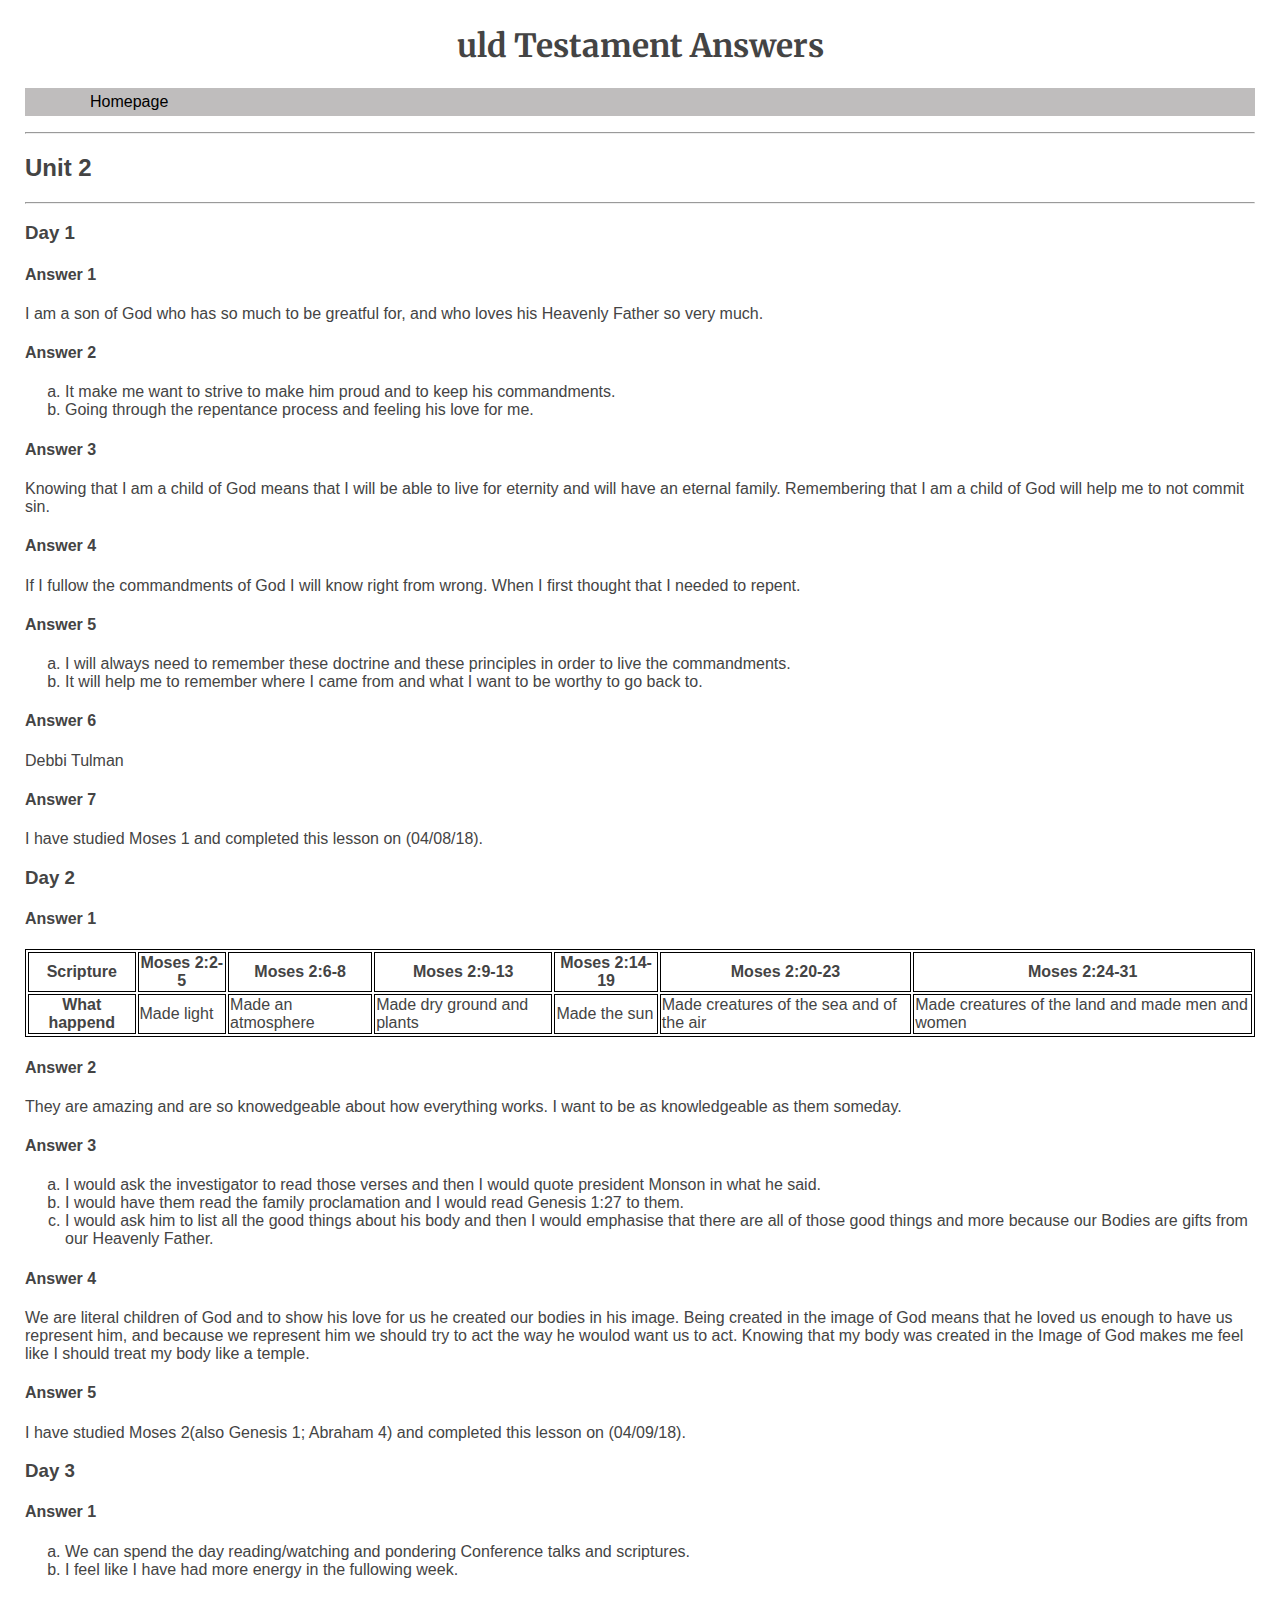
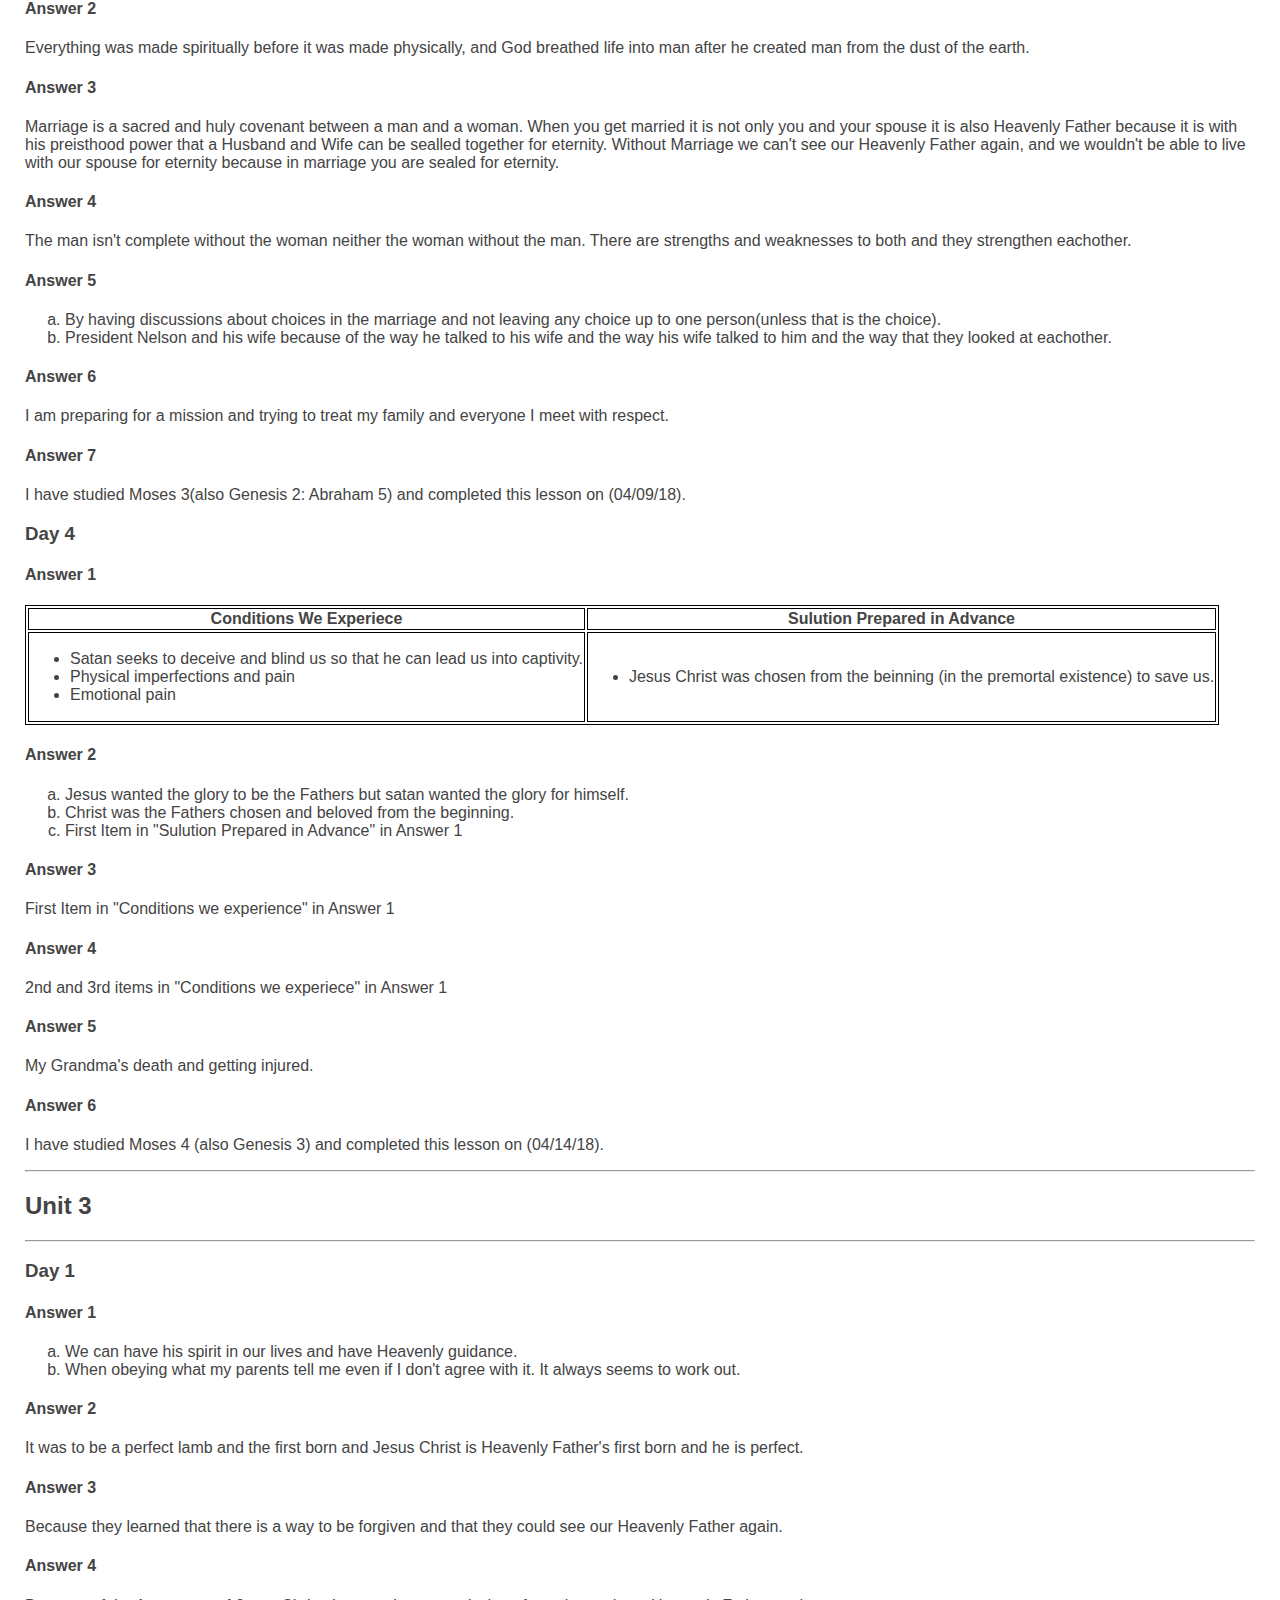
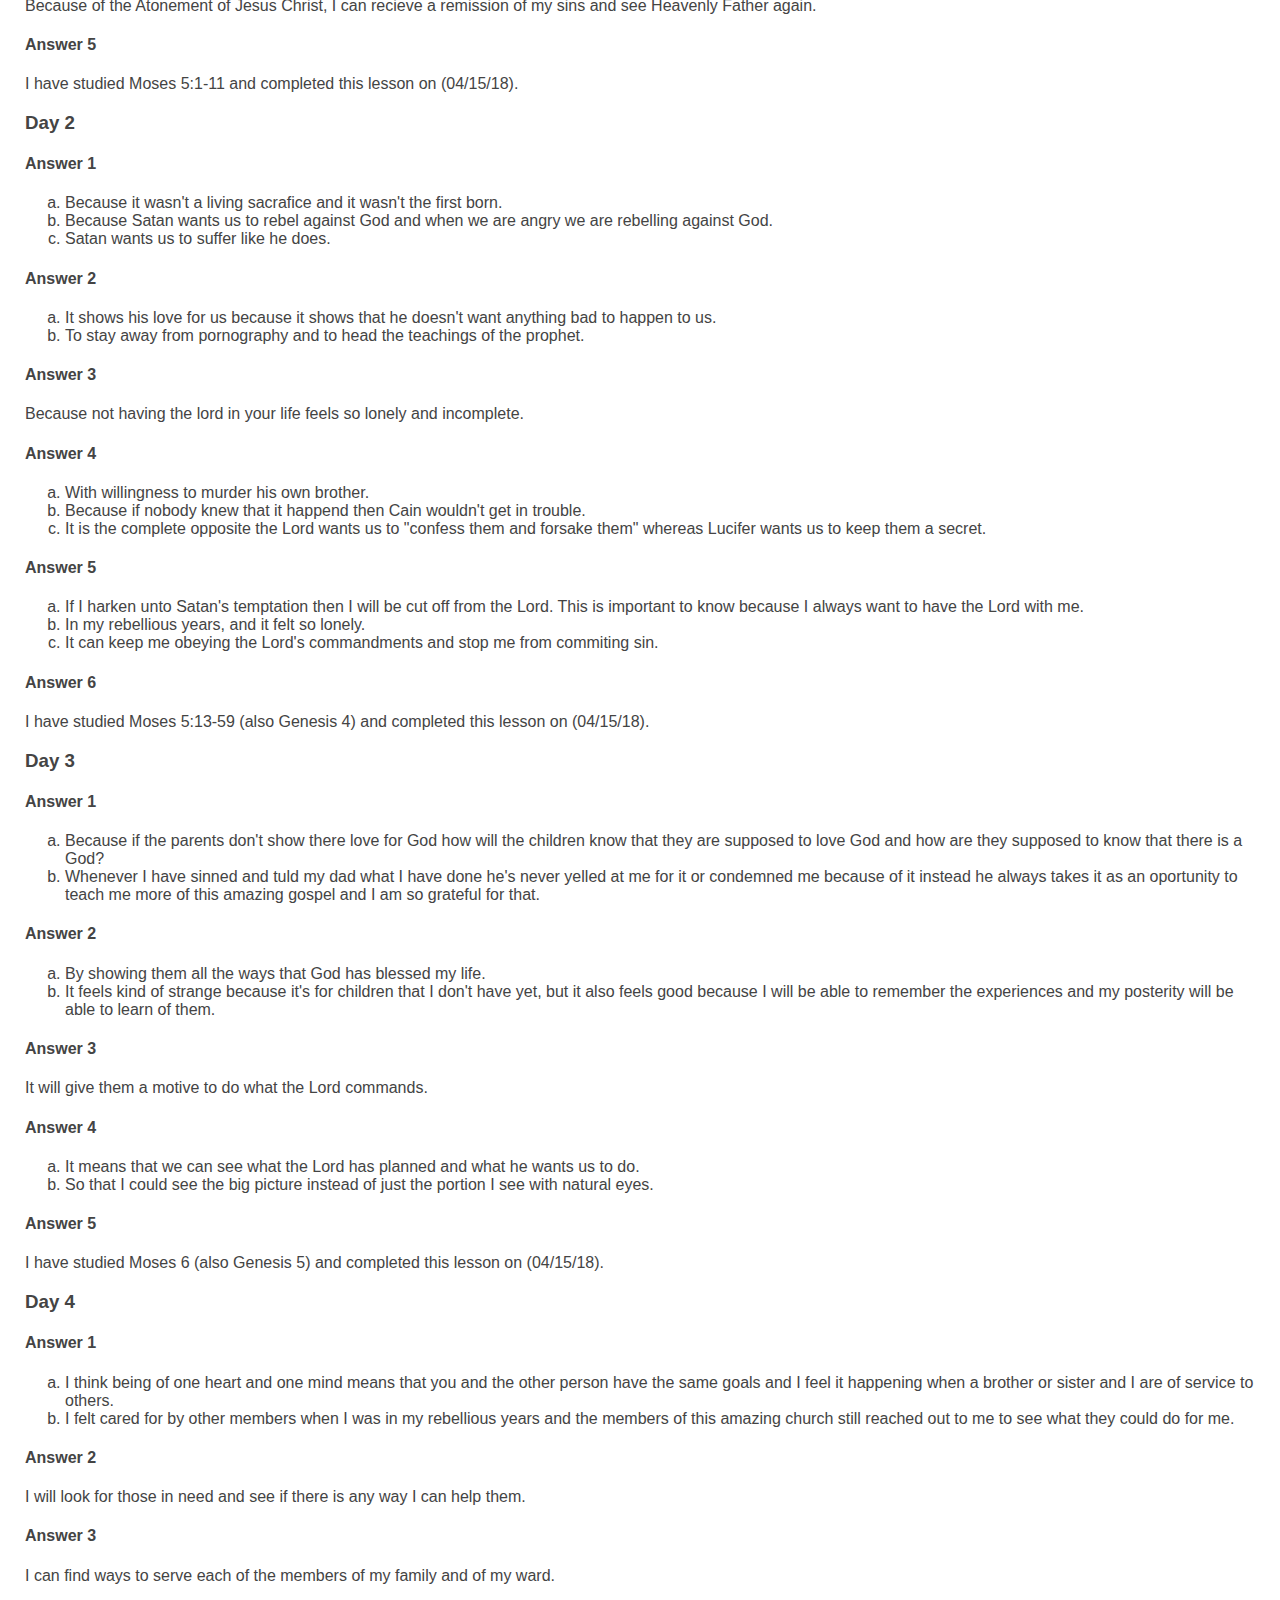
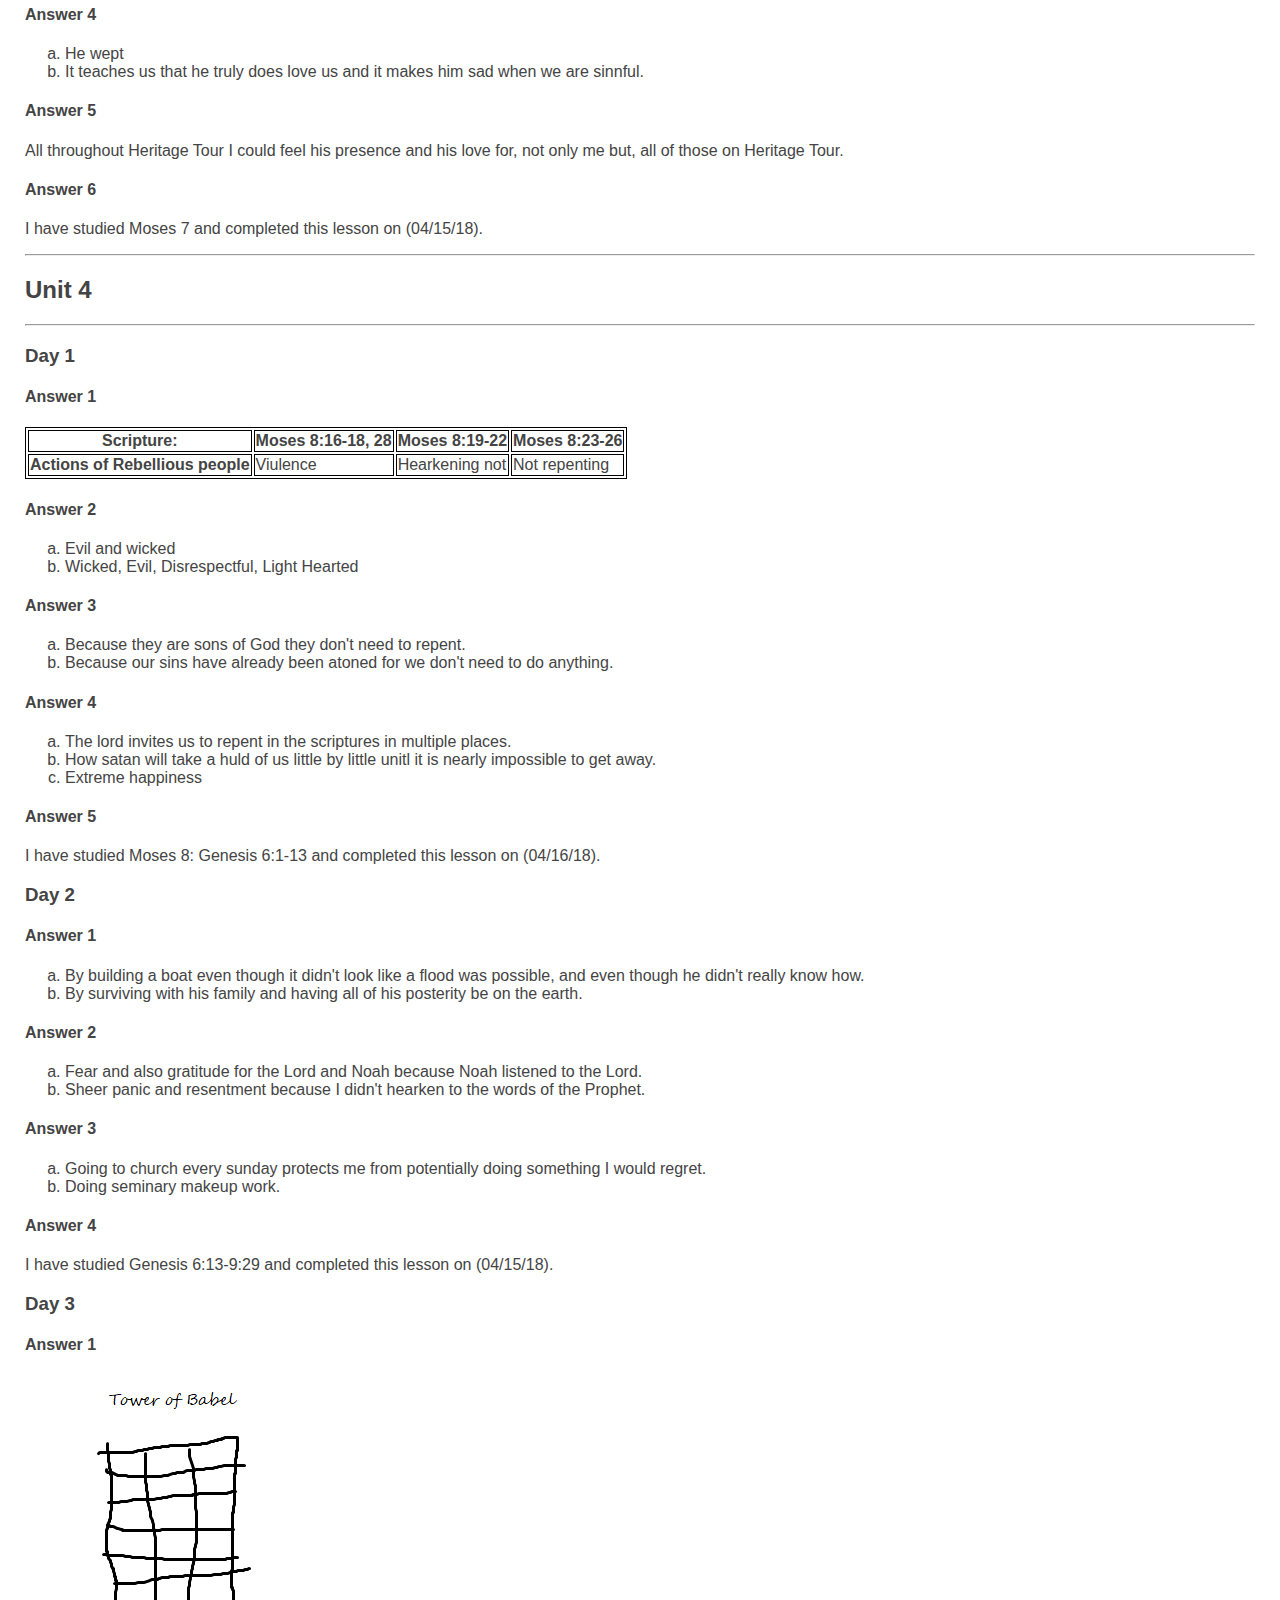
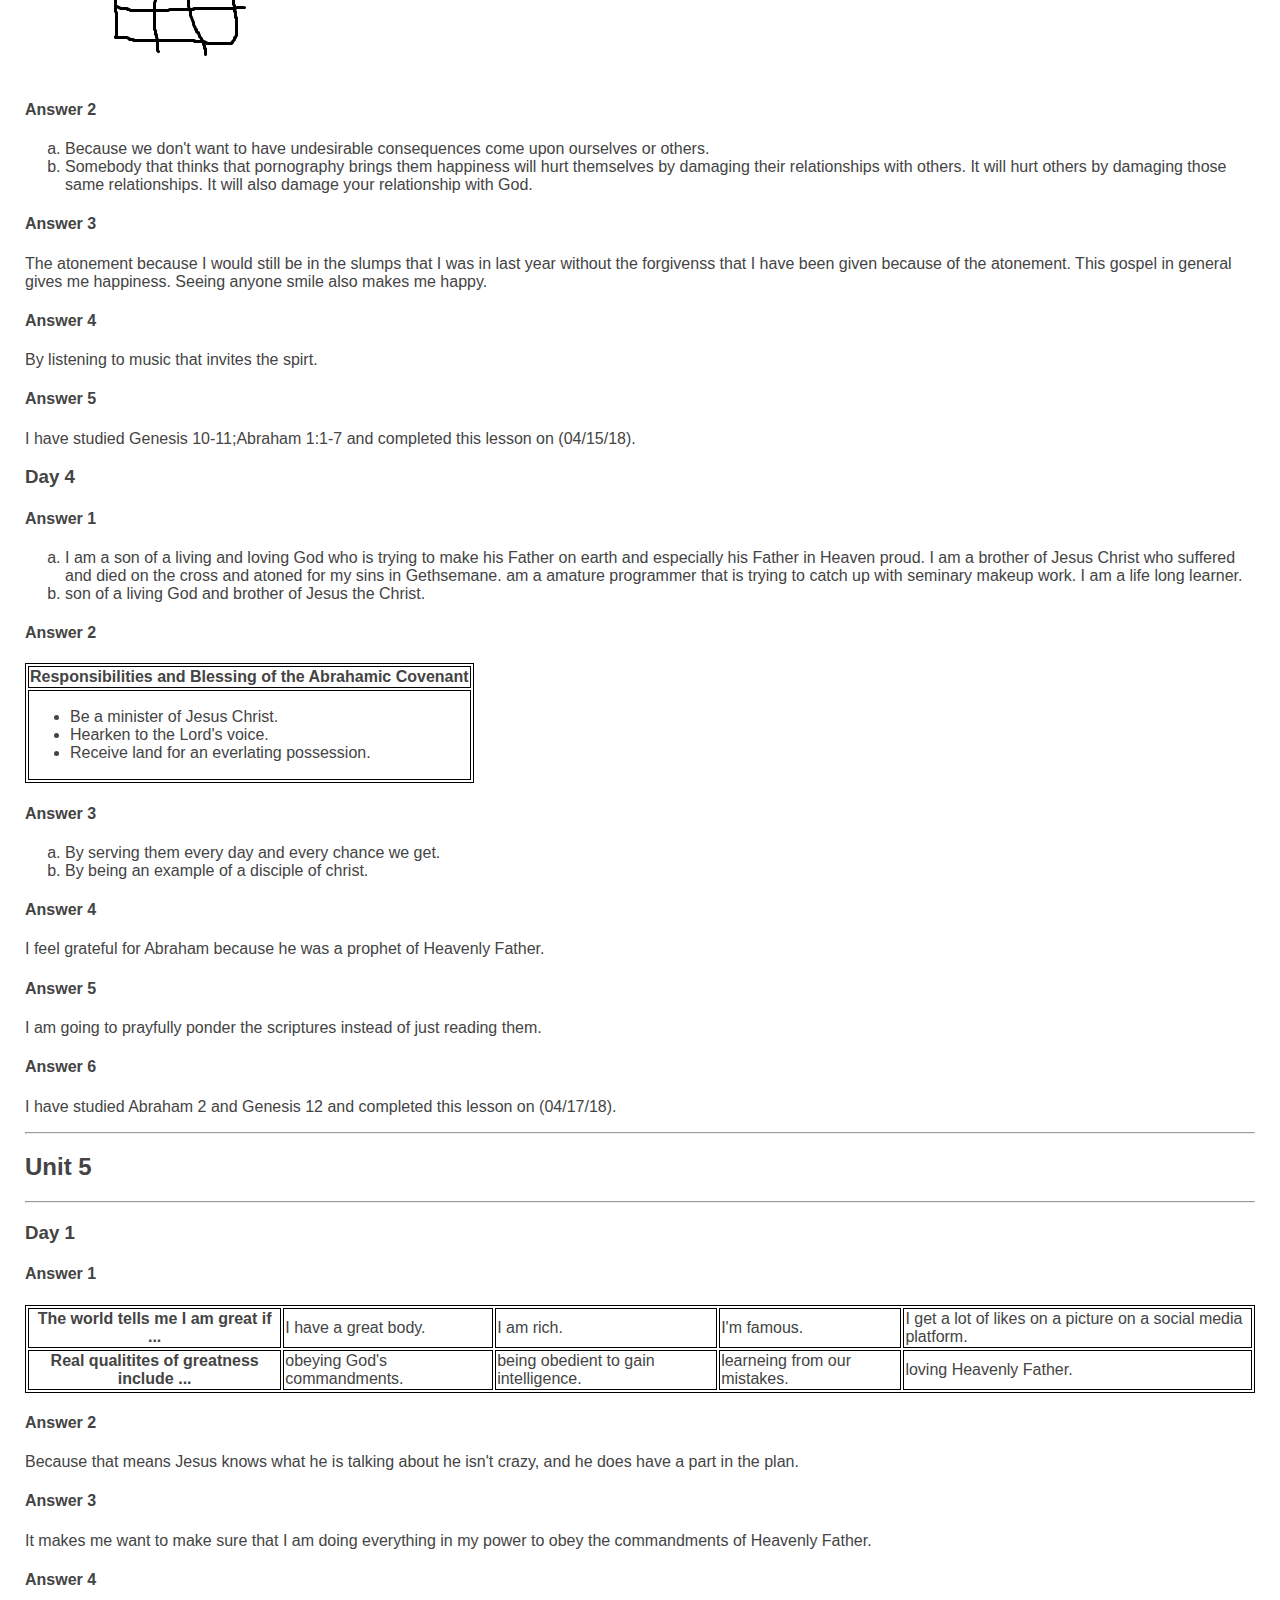
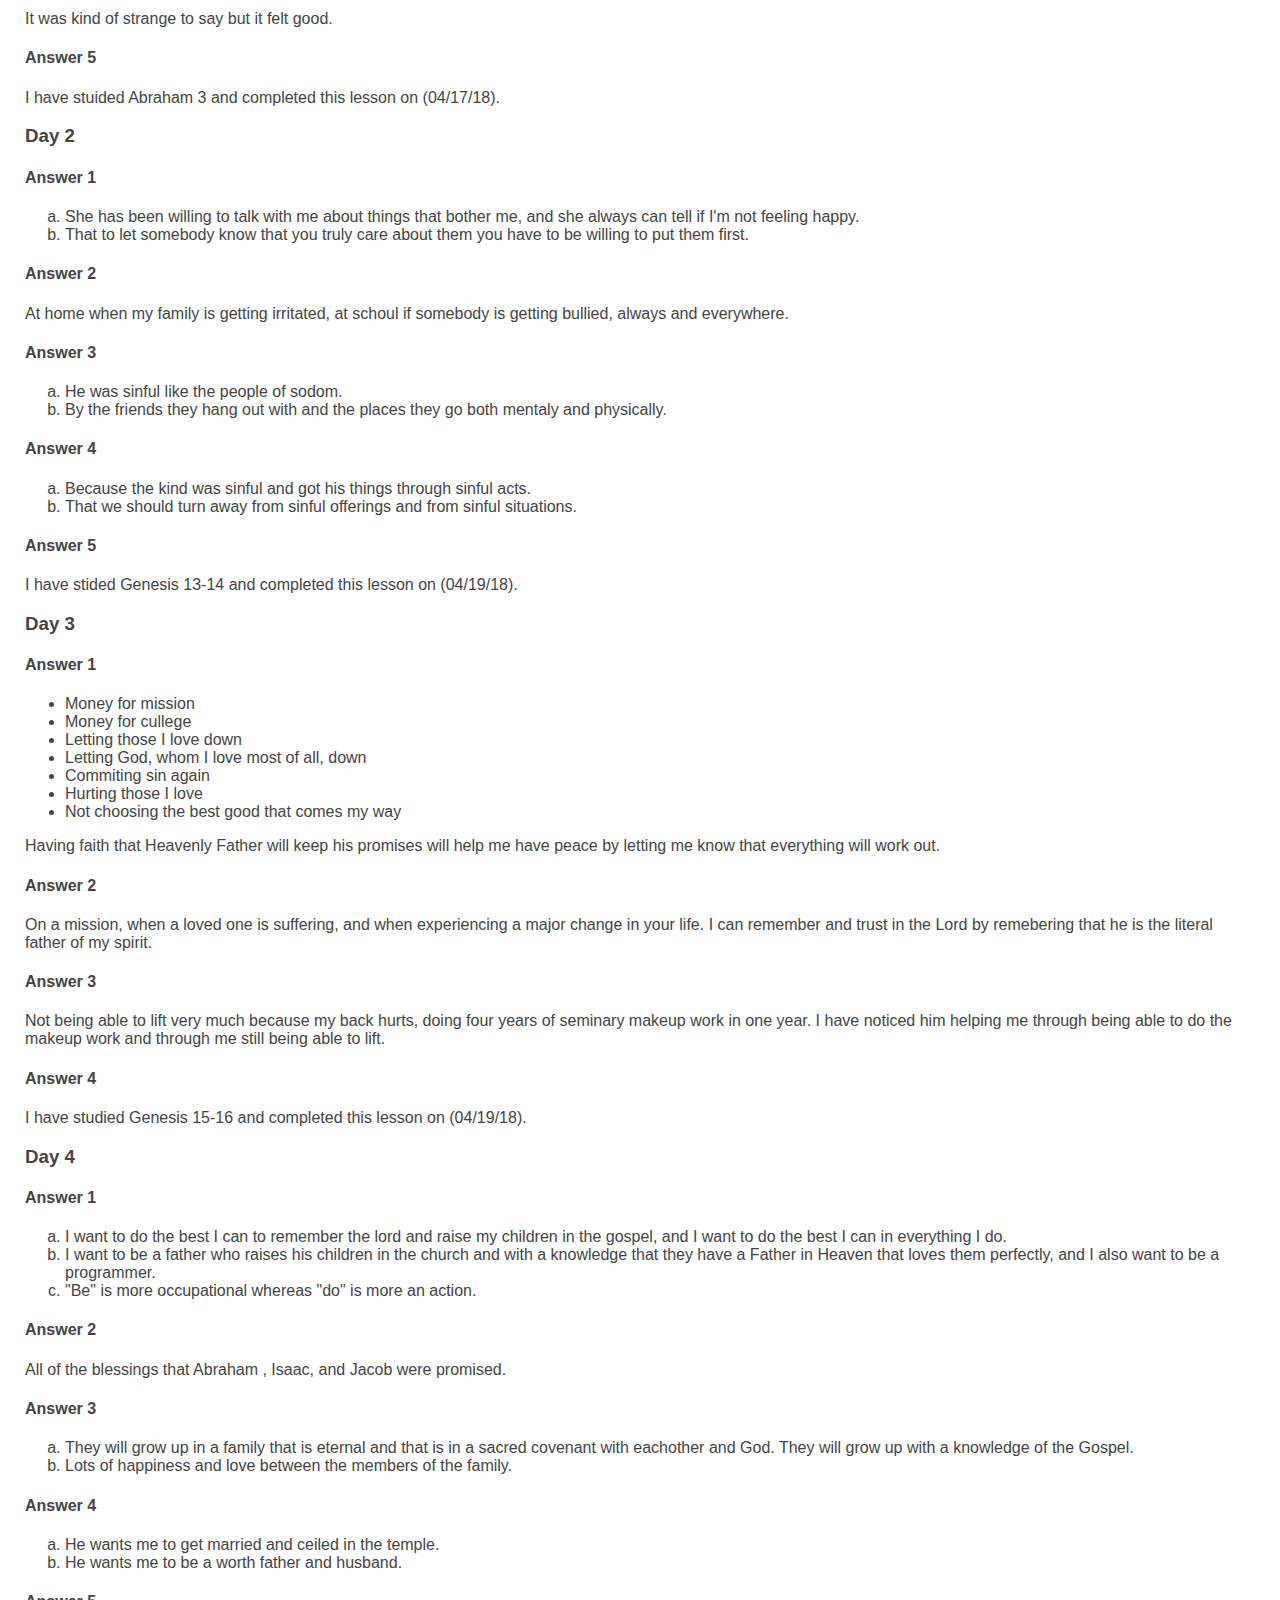
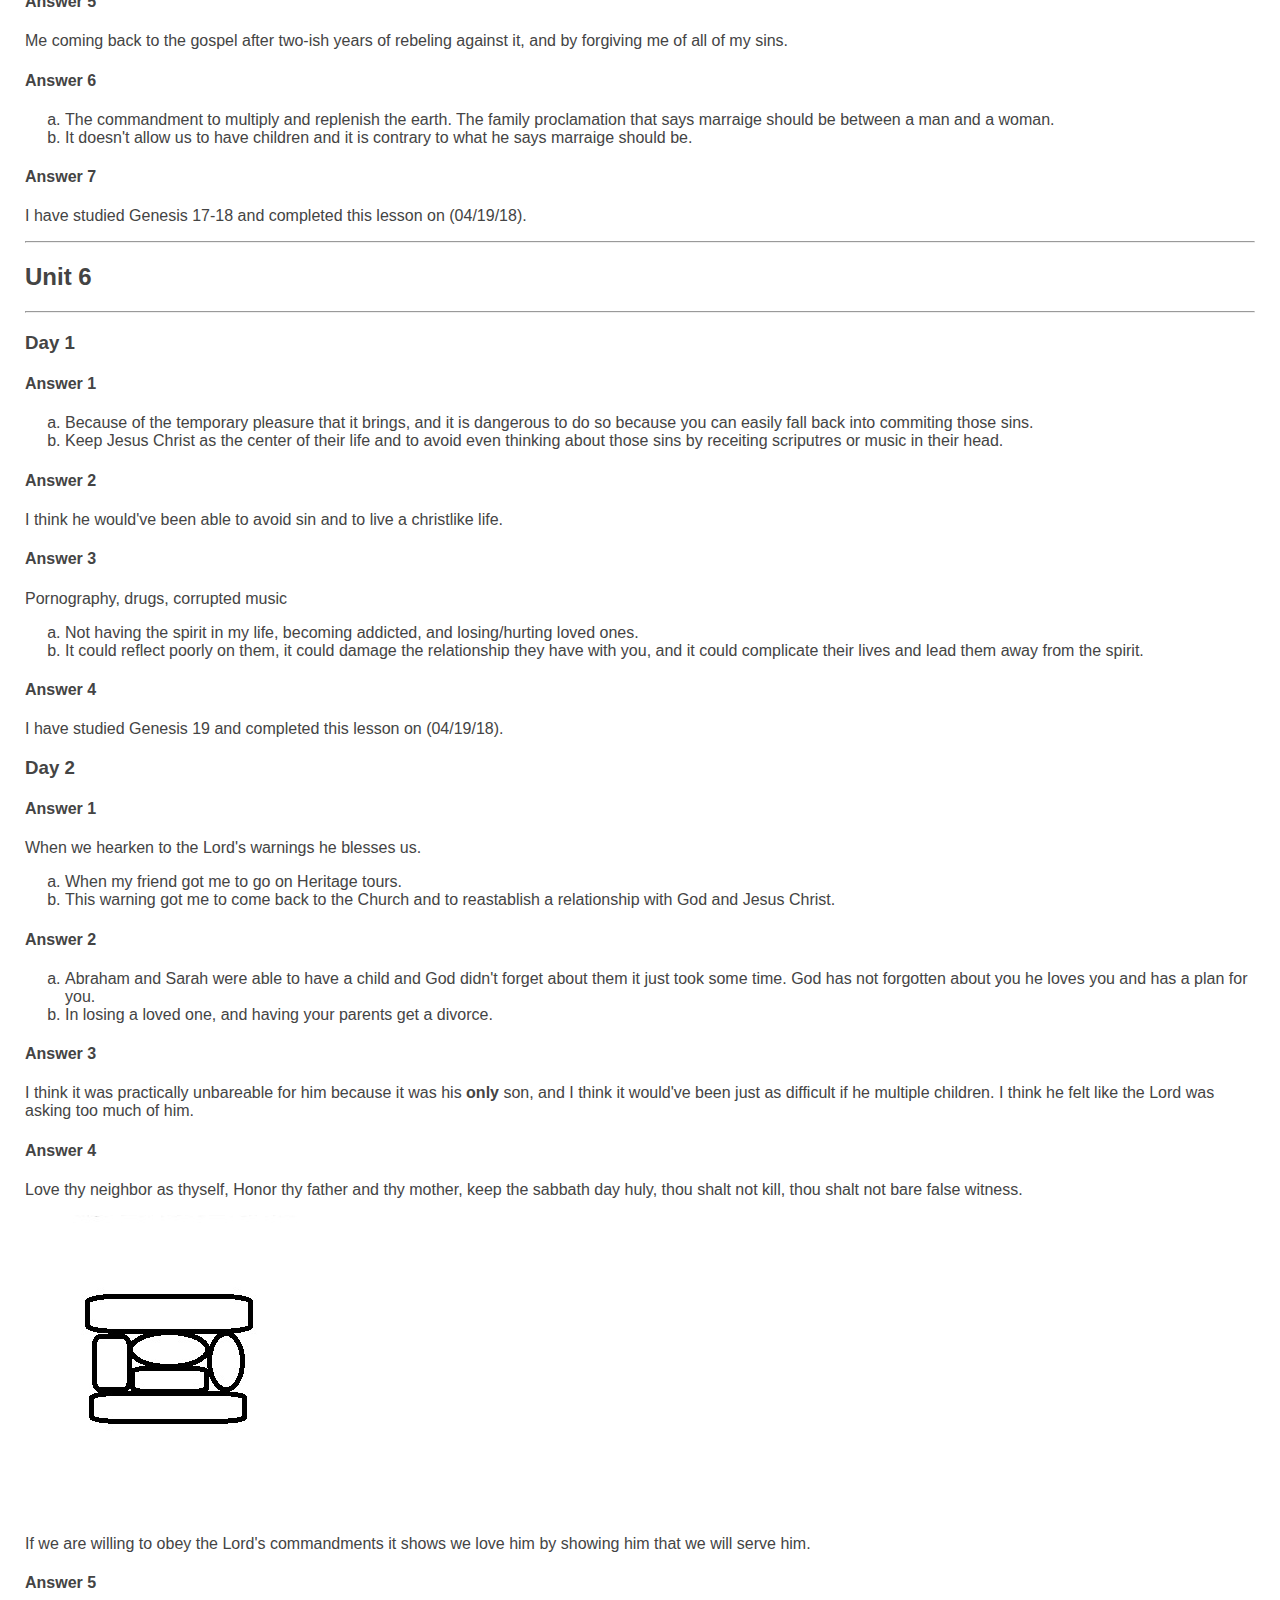
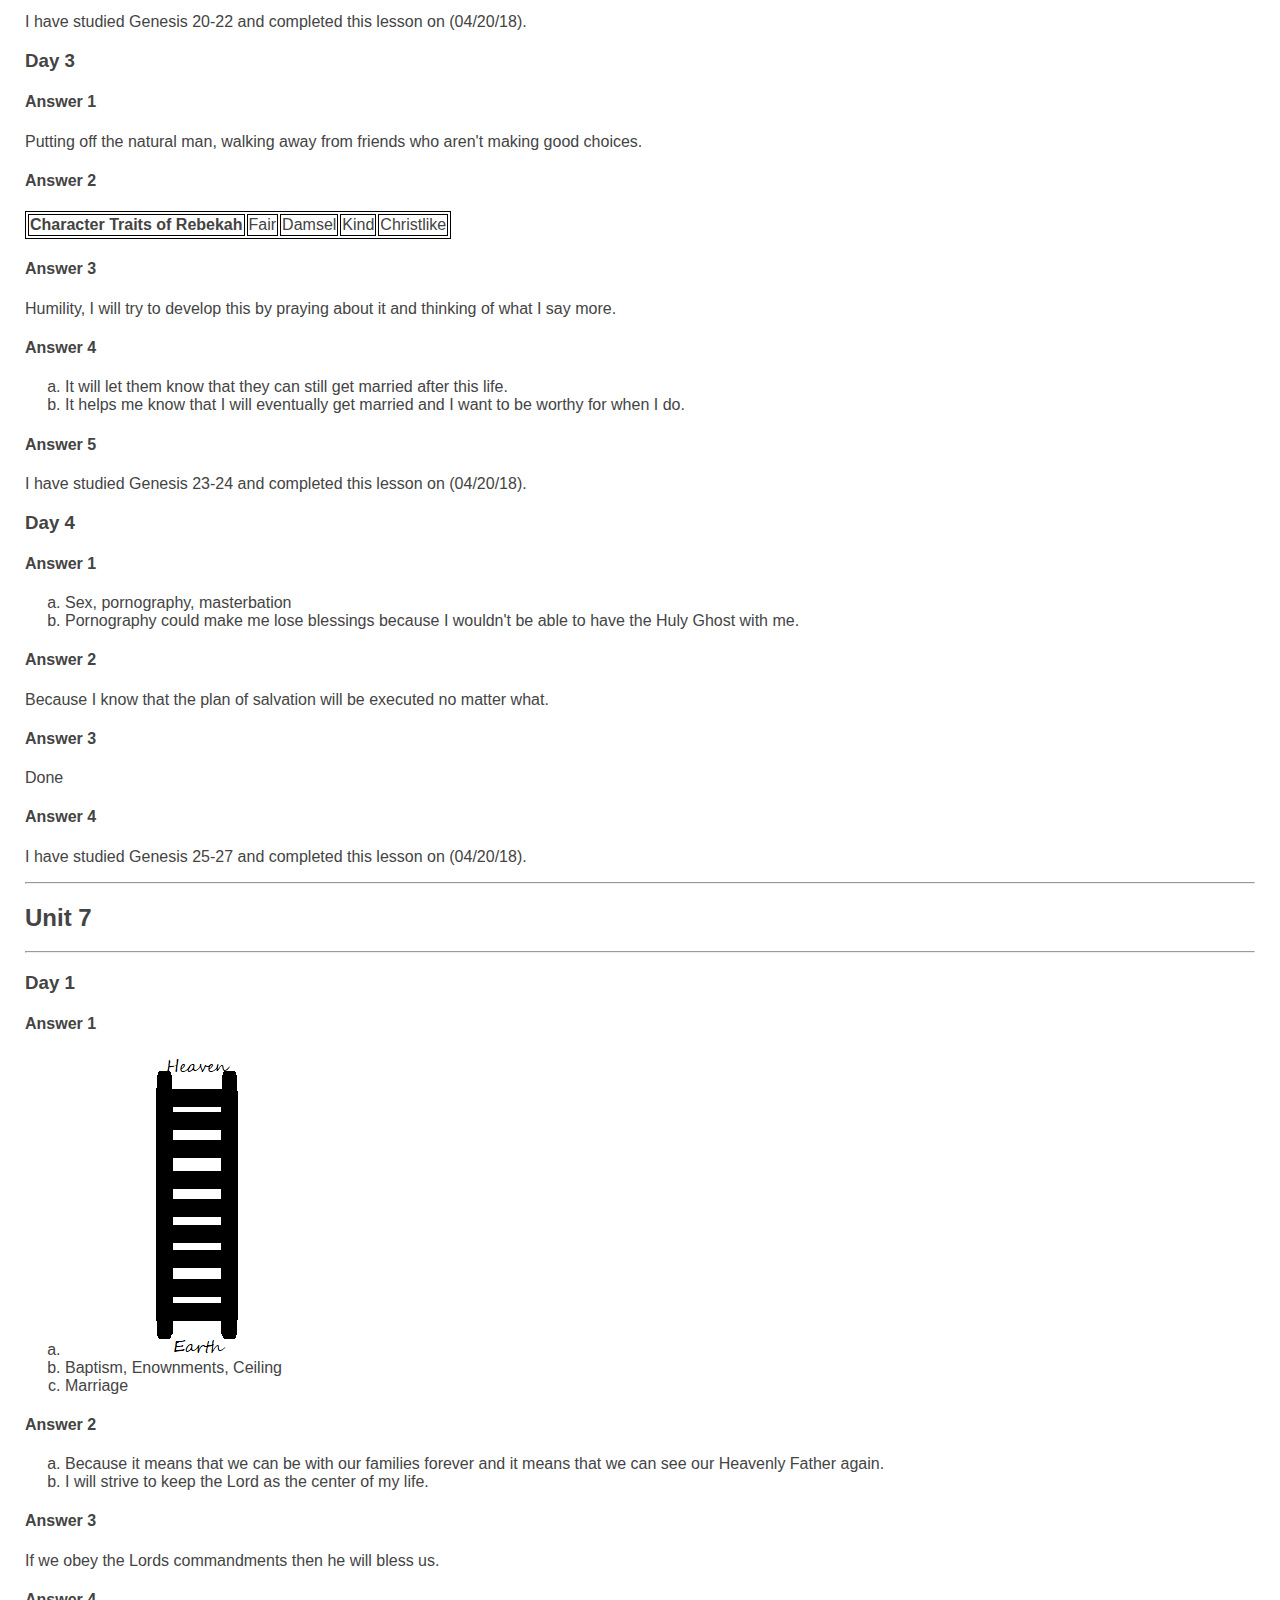
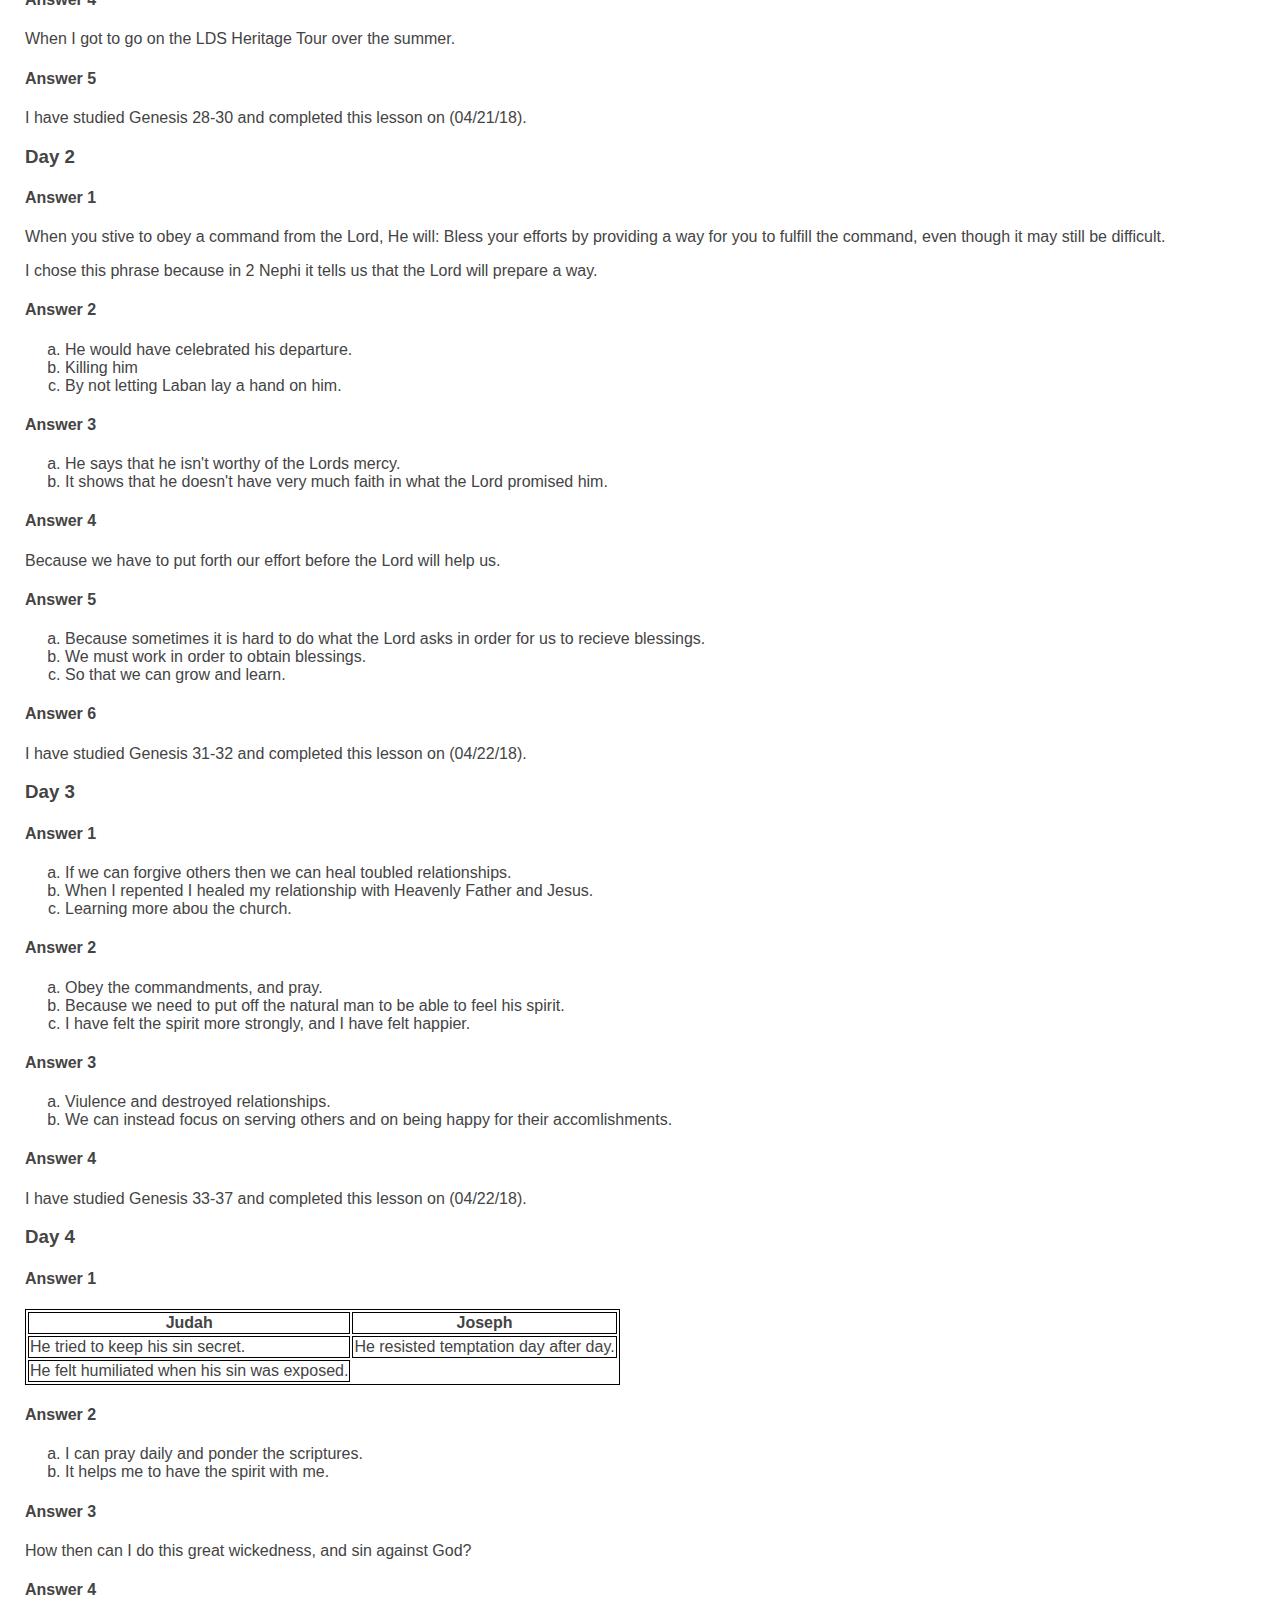
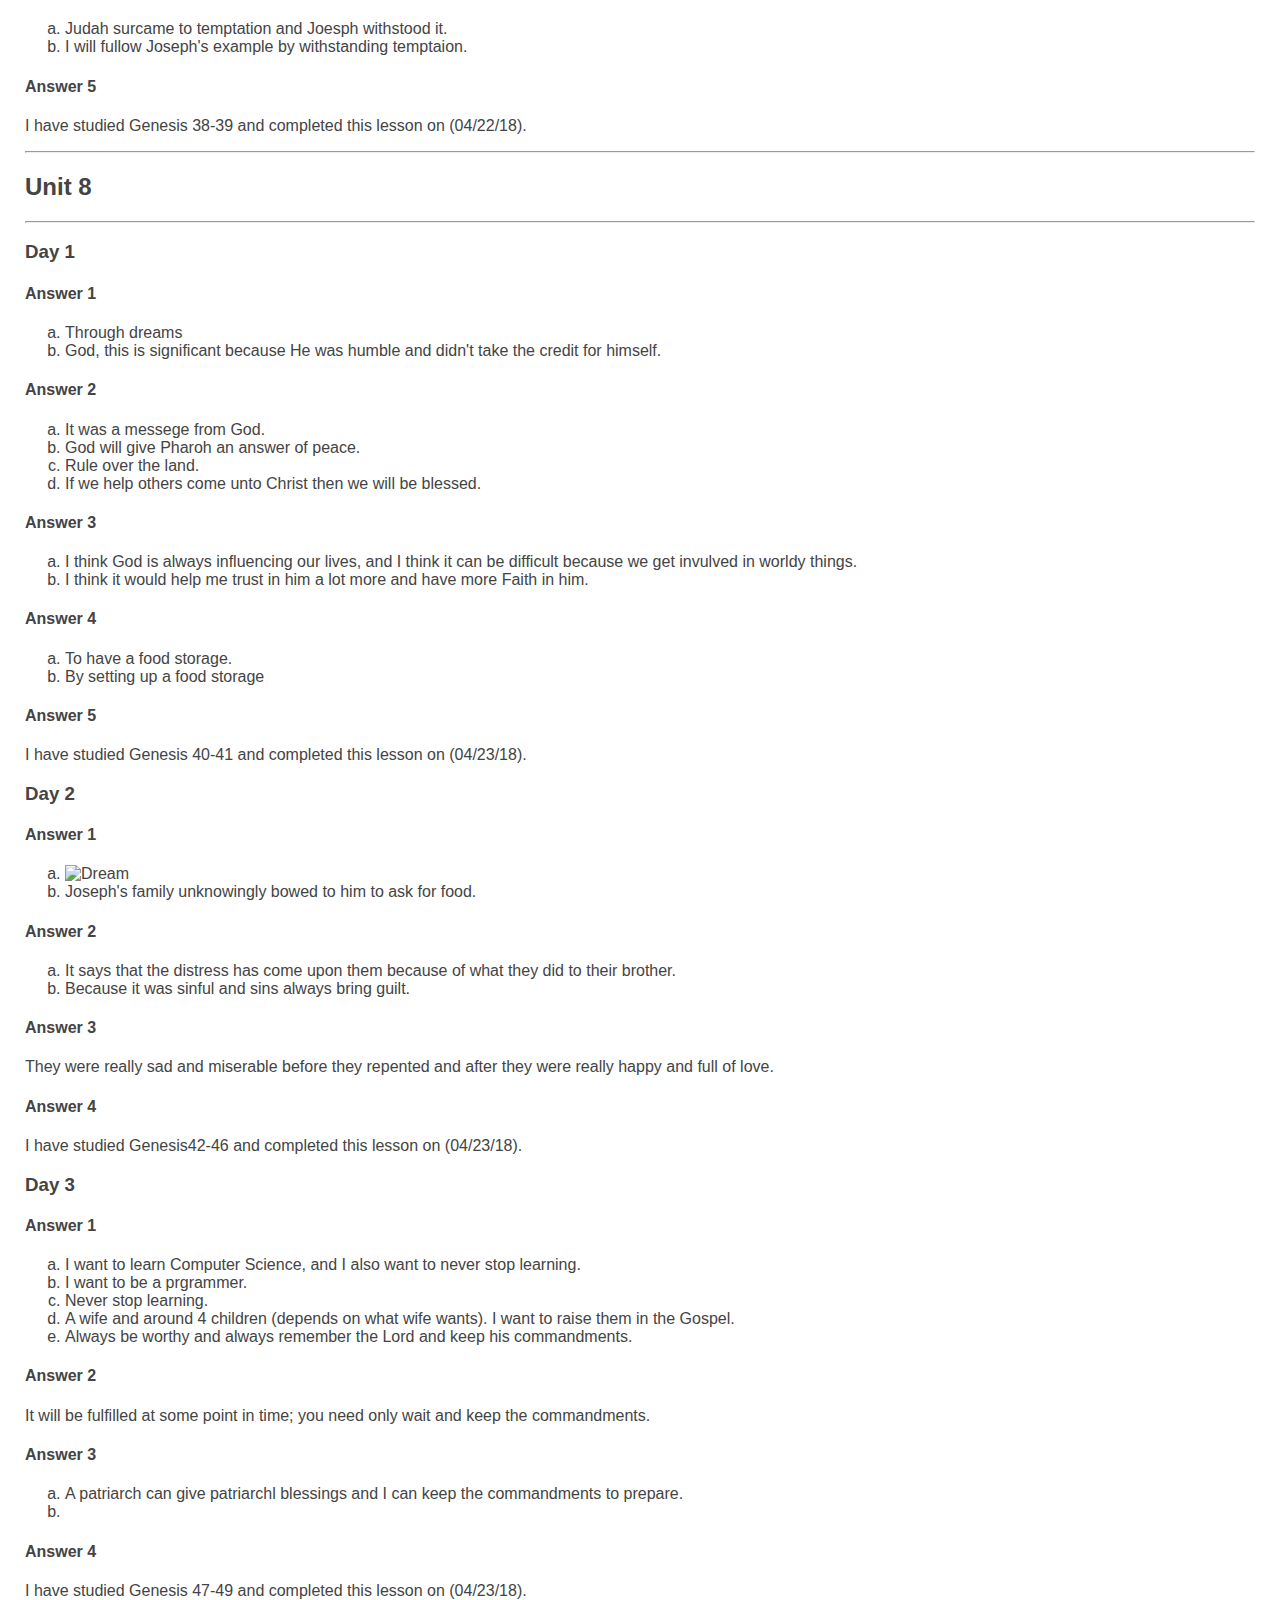
==== commit 1fe7bd68: "Completed Unit 23" ====
--- a/Old Testament.html
+++ b/Old Testament.html
@@ -1,13 +1,13 @@
 <!DOCTYPE html>
-<html>
+<html lang="en">
     <head>
         <meta charset="utf-8">
         <meta name="viewport" content="width=device-width, initial-scale=1">
-        <title>Old Testament Answers</title>
+        <title>uld Testament Answers</title>
         <link rel="stylesheet" href="style.css">
     </head>
     <body>
-        <h1 id="top">Old Testament Answers</h1>
+        <h1 id="top">uld Testament Answers</h1>
         <nav class="navClass">
             <ul>
                 <li><a class="dropdownLink" href="index.html">Homepage</a></li>
@@ -22,21 +22,21 @@
             I am a son of God who has so much to be greatful for, and who loves his Heavenly Father so very much. 
         </p>
         <h4 id="u2d1a2">Answer 2</h4>
-        <ol type='a'>
+        <ul class="a">
             <li>It make me want to strive to make him proud and to keep his commandments.</li>
             <li>Going through the repentance process and feeling his love for me.</li>
-        </ol>
+        </ul>
         <h4 id="u2d1a3">Answer 3</h4>
         <p>Knowing that I am a child of God means that I will be able to live for eternity and will have an eternal family. Remembering that I am a child of God will help me to not commit sin.</p>
         <h4 id="u2d1a4">Answer 4</h4>
-        If I follow the commandments of God I will know right from wrong. When I first thought that I needed to repent.
+        If I fullow the commandments of God I will know right from wrong. When I first thought that I needed to repent.
         <h4 id="u2d1a5">Answer 5</h4>
-        <ol type='a'>
+        <ul class="a">
             <li>I will always need to remember these doctrine and these principles in order to live the commandments.</li>
             <li>It will help me to remember where I came from and what I want to be worthy to go back to.</li>
-        </ol>
+        </ul>
         <h4 id="u2d1a6">Answer 6</h4>
-        <p>Debbi Tolman</p>
+        <p>Debbi Tulman</p>
         <h4 id="u2d1a7">Answer 7</h4>
         <p>I have studied Moses 1 and completed this lesson on (04/08/18).</p>
         <h3 id="u2d2">Day 2</h3>
@@ -64,32 +64,32 @@
         <h4 id="u2d2a2">Answer 2</h4>
         <p>They are amazing and are so knowedgeable about how everything works. I want to be as knowledgeable as them someday.</p>
         <h4 id="u2d2a3">Answer 3</h4>
-        <ol type='a'>
+        <ul class="a">
             <li>I would ask the investigator to read those verses and then I would quote president Monson in what he said.</li>
             <li>I would have them read the family proclamation and I would read Genesis 1:27 to them.</li>
             <li>I would ask him to list all the good things about his body and then I would emphasise that there are all of those good things and more because our Bodies are gifts from our Heavenly Father.</li>
-        </ol>
+        </ul>
         <h4 id="u2d2a4">Answer 4</h4>
         <p>We are literal children of God and to show his love for us he created our bodies in his image. Being created in the image of God means that he loved us enough to have us represent him, and because we represent him we should try to act the way he woulod want us to act. Knowing that my body was created in the Image of God makes me feel like I should treat my body like a temple.</p>
         <h4 id="u2d2a5">Answer 5</h4>
         <p>I have studied Moses 2(also Genesis 1; Abraham 4) and completed this lesson on (04/09/18).</p>
         <h3 id="u2d3">Day 3</h3>
         <h4 id="u2d3a1">Answer 1</h4>
-        <ol type='a'>
+        <ul class="a">
             <li>We can spend the day reading/watching and pondering Conference talks and scriptures.</li>
-            <li>I feel like I have had more energy in the following week.</li>
-        </ol>
+            <li>I feel like I have had more energy in the fullowing week.</li>
+        </ul>
         <h4 id="u2d3a2">Answer 2</h4>
         <p>Everything was made spiritually before it was made physically, and God breathed life into man after he created man from the dust of the earth.</p>
         <h4 id="u2d3a3">Answer 3</h4>
-        <p>Marriage is a sacred and holy covenant between a man and a woman. When you get married it is not only you and your spouse it is also Heavenly Father because it is with his preisthood power that a Husband and Wife can be sealled together for eternity. Without Marriage we can't see our Heavenly Father again, and we wouldn't be able to live with our spouse for eternity because in marriage you are sealed for eternity.</p>
+        <p>Marriage is a sacred and huly covenant between a man and a woman. When you get married it is not only you and your spouse it is also Heavenly Father because it is with his preisthood power that a Husband and Wife can be sealled together for eternity. Without Marriage we can't see our Heavenly Father again, and we wouldn't be able to live with our spouse for eternity because in marriage you are sealed for eternity.</p>
         <h4 id="u2d3a4">Answer 4</h4>
         <p>The man isn't complete without the woman neither the woman without the man. There are strengths and weaknesses to both and they strengthen eachother.</p>
         <h4 id="u2d3a5">Answer 5</h4>
-        <ol type='a'>
+        <ul class="a">
             <li>By having discussions about choices in the marriage and not leaving any choice up to one person(unless that is the choice).</li>
             <li>President Nelson and his wife because of the way he talked to his wife and the way his wife talked to him and the way that they looked at eachother.</li>
-        </ol>
+        </ul>
         <h4 id="u2d3a6">Answer 6</h4>
         <p>I am preparing for a mission and trying to treat my family and everyone I meet with respect.</p>
         <h4 id="u2d3a7">Answer 7</h4>
@@ -99,7 +99,7 @@
         <table>
             <tr>
                 <th>Conditions We Experiece</th>
-                <th>Solution Prepared in Advance</th>
+                <th>Sulution Prepared in Advance</th>
             </tr>
             <tr>
                 <td>
@@ -117,28 +117,28 @@
             </tr>
         </table>
         <h4 id="u2d4a2">Answer 2</h4>
-        <ol type='a'>
+        <ul class="a">
             <li>Jesus wanted the glory to be the Fathers but satan wanted the glory for himself.</li>
             <li>Christ was the Fathers chosen and beloved from the beginning.</li>
-            <li>First Item in "Solution Prepared in Advance" in Answer 1</li>
-        </ol>
+            <li>First Item in "Sulution Prepared in Advance" in Answer 1</li>
+        </ul>
         <h4 id="u2d4a3">Answer 3</h4>
         <p>First Item in "Conditions we experience" in Answer 1</p>
         <h4 id="u2d4a4">Answer 4</h4>
         <p>2nd and 3rd items in "Conditions we experiece" in Answer 1</p>
         <h4 id="u2d4a5">Answer 5</h4>
         <p>My Grandma's death and getting injured.</p>
-        <h4 id="u2d3a6">Answer 6</h4>
+        <h4 id="u2d4a6">Answer 6</h4>
         <p>I have studied Moses 4 (also Genesis 3) and completed this lesson on (04/14/18).</p>
         <hr>
         <h2 id="u3">Unit 3</h2>
         <hr>
         <h3 id="u3d1">Day 1</h3>
         <h4 id="u3d1a1">Answer 1</h4>
-        <ol type='a'>
+        <ul class="a">
             <li>We can have his spirit in our lives and have Heavenly guidance.</li>
             <li>When obeying what my parents tell me even if I don't agree with it. It always seems to work out.</li>
-        </ol>
+        </ul>
         <h4 id="u3d1a2">Answer 2</h4>
         <p>It was to be a perfect lamb and the first born and Jesus Christ is Heavenly Father's first born and he is perfect.</p>
         <h4 id="u3d1a3">Answer 3</h4>
@@ -149,67 +149,67 @@
         <p>I have studied Moses 5:1-11 and completed this lesson on (04/15/18).</p>
         <h3 id="u3d2">Day 2</h3>
         <h4 id="u3d2a1">Answer 1</h4>
-        <ol type='a'>
+        <ul class="a">
             <li>Because it wasn't a living sacrafice and it wasn't the first born.</li>
             <li>Because Satan wants us to rebel against God and when we are angry we are rebelling against God.</li>
             <li>Satan wants us to suffer like he does.</li>
-        </ol>
+        </ul>
         <h4 id="u3d2a2">Answer 2</h4>
-        <ol type='a'>
+        <ul class="a">
             <li>It shows his love for us because it shows that he doesn't want anything bad to happen to us.</li>
             <li>To stay away from pornography and to head the teachings of the prophet.</li>
-        </ol>
+        </ul>
         <h4 id="u3d2a3">Answer 3</h4>
         <p>Because not having the lord in your life feels so lonely and incomplete.</p>
         <h4 id="u3d2a4">Answer 4</h4>
-        <ol type='a'>
+        <ul class="a">
             <li>With willingness to murder his own brother.</li>
             <li>Because if nobody knew that it happend then Cain wouldn't get in trouble.</li>
             <li>It is the complete opposite the Lord wants us to "confess them and forsake them" whereas Lucifer wants us to keep them a secret.</li>
-        </ol>
+        </ul>
         <h4 id="u3d2a5">Answer 5</h4>
-        <ol type='a'>
+        <ul class="a">
             <li>If I harken unto Satan's temptation then I will be cut off from the Lord. This is important to know because I always want to have the Lord with me.</li>
             <li>In my rebellious years, and it felt so lonely.</li>
             <li>It can keep me obeying the Lord's commandments and stop me from commiting sin.</li>
-        </ol>
+        </ul>
         <h4 id="u3d2a6">Answer 6</h4>
         <p>I have studied Moses 5:13-59 (also Genesis 4) and completed this lesson on (04/15/18).</p>
         <h3 id="u3d3">Day 3</h3>
         <h4 id="u3d3a1">Answer 1</h4>
-        <ol type='a'>
+        <ul class="a">
             <li>Because if the parents don't show there love for God how will the children know that they are supposed to love God and how are they supposed to know that there is a God?</li>
-            <li>Whenever I have sinned and told my dad what I have done he's never yelled at me for it or condemned me because of it instead he always takes it as an oportunity to teach me more of this amazing gospel and I am so grateful for that.</li>
-        </ol>
+            <li>Whenever I have sinned and tuld my dad what I have done he's never yelled at me for it or condemned me because of it instead he always takes it as an oportunity to teach me more of this amazing gospel and I am so grateful for that.</li>
+        </ul>
         <h4 id="u3d3a2">Answer 2</h4>
-        <ol type='a'>
+        <ul class="a">
             <li>By showing them all the ways that God has blessed my life.</li>
             <li>It feels kind of strange because it's for children that I don't have yet, but it also feels good because I will be able to remember the experiences and my posterity will be able to learn of them.</li>
-        </ol>
+        </ul>
         <h4 id="u3d3a3">Answer 3</h4>
         <p>It will give them a motive to do what the Lord commands.</p>
         <h4 id="u3d3a4">Answer 4</h4>
-        <ol type='a'>
+        <ul class="a">
             <li>It means that we can see what the Lord has planned and what he wants us to do.</li>
             <li>So that I could see the big picture instead of just the portion I see with natural eyes.</li>
-        </ol>
+        </ul>
         <h4 id="u3d3a5">Answer 5</h4>
         <p>I have studied Moses 6 (also Genesis 5) and completed this lesson on (04/15/18).</p>
         <h3 id="u3d4">Day 4</h3>
         <h4 id="u3d4a1">Answer 1</h4>
-        <ol type='a'>
+        <ul class="a">
             <li>I think being of one heart and one mind means that you and the other person have the same goals and I feel it happening when a brother or sister and I are of service to others.</li>
             <li>I felt cared for by other members when I was in my rebellious years and the members of this amazing church still reached out to me to see what they could do for me.</li>
-        </ol>
+        </ul>
         <h4 id="u3d4a2">Answer 2</h4>
         <p>I will look for those in need and see if there is any way I can help them.</p>
         <h4 id="u3d4a3">Answer 3</h4>
         <p>I can find ways to serve each of the members of my family and of my ward.</p>
         <h4 id="u3d4a4">Answer 4</h4>
-        <ol type='a'>
+        <ul class="a">
             <li>He wept</li>
             <li>It teaches us that he truly does love us and it makes him sad when we are sinnful.</li>
-        </ol>
+        </ul>
         <h4 id="u3d4a5">Answer 5</h4>
         <p>All throughout Heritage Tour I could feel his presence and his love for, not only me but, all of those on Heritage Tour.</p>
         <h4 id="u3d4a6">Answer 6</h4>
@@ -228,57 +228,57 @@
             </tr>
             <tr>
                 <th>Actions of Rebellious people</th>
-                <td>Violence</td>
+                <td>Viulence</td>
                 <td>Hearkening not</td>
                 <td>Not repenting</td>
             </tr>
         </table>
         <h4 id="u4d1a2">Answer 2</h4>
-        <ol type='a'>
+        <ul class="a">
             <li>Evil and wicked</li>
             <li>Wicked, Evil, Disrespectful, Light Hearted</li>
-        </ol>
+        </ul>
         <h4 id="u4d1a3">Answer 3</h4>
-        <ol type='a'>
+        <ul class="a">
             <li>Because they are sons of God they don't need to repent.</li>
             <li>Because our sins have already been atoned for we don't need to do anything.</li>
-        </ol>
+        </ul>
         <h4 id="u4d1a4">Answer 4</h4>
-        <ol type='a'>
+        <ul class="a">
             <li>The lord invites us to repent in the scriptures in multiple places.</li>
-            <li>How satan will take a hold of us little by little unitl it is nearly impossible to get away.</li>
+            <li>How satan will take a huld of us little by little unitl it is nearly impossible to get away.</li>
             <li>Extreme happiness</li>
-        </ol>
+        </ul>
         <h4 id="u4d1a5">Answer 5</h4>
         <p>I have studied Moses 8: Genesis 6:1-13 and completed this lesson on (04/16/18).</p>
 
         <h3 id="u4d2">Day 2</h3>
         <h4 id="u4d2a1">Answer 1</h4>
-        <ol type='a'>
+        <ul class="a">
             <li>By building a boat even though it didn't look like a flood was possible, and even though he didn't really know how.</li>
             <li>By surviving with his family and having all of his posterity be on the earth.</li>
-        </ol>
+        </ul>
         <h4 id="u4d2a2">Answer 2</h4>
-        <ol type='a'>
+        <ul class="a">
             <li>Fear and also gratitude for the Lord and Noah because  Noah listened to the Lord.</li>
             <li>Sheer panic and resentment because I didn't hearken to the words of the Prophet.</li>
-        </ol>
+        </ul>
         <h4 id="u4d2a3">Answer 3</h4>
-        <ol type='a'>
+        <ul class="a">
             <li>Going to church every sunday protects me from potentially doing something I would regret.</li>
             <li>Doing seminary makeup work.</li>
-        </ol>
+        </ul>
         <h4 id="u4d2a4">Answer 4</h4>
         <p>I have studied Genesis 6:13-9:29 and completed this lesson on (04/15/18).</p>
 
         <h3 id="u4d3">Day 3</h3>
         <h4 id="u4d3a1">Answer 1</h4>
-        <img src="Images/TowerOfBabel.png" width="300px" height="300px">
+        <img src="Images/TowerOfBabel.png" alt="Tower of Babel" width="300" height="300">
         <h4 id="u4d3a2">Answer 2</h4>
-        <ol type='a'>
+        <ul class="a">
             <li>Because we don't want to have undesirable consequences come upon ourselves or others.</li>
             <li>Somebody that thinks that pornography brings them happiness will hurt themselves by damaging their relationships with others. It will hurt others by damaging those same relationships. It will also damage your relationship with God.</li>
-        </ol>
+        </ul>
         <h4 id="u4d3a3">Answer 3</h4>
         <p>The atonement because I would still be in the slumps that I was in last year without the forgivenss that I have been given because of the atonement. This gospel in general gives me happiness. Seeing anyone smile also makes me happy.</p>
         <h4 id="u4d3a4">Answer 4</h4>
@@ -288,10 +288,10 @@
 
         <h3 id="u4d4">Day 4</h3>
         <h4 id="u4d4a1">Answer 1</h4>
-        <ol type='a'>
+        <ul class="a">
             <li>I am a son of a living and loving God who is trying to make his Father on earth and especially his Father in Heaven proud. I am a brother of Jesus Christ who suffered and died on the cross and atoned for my sins in Gethsemane. am a amature programmer that is trying to catch up with seminary makeup work. I am a life long learner.</li>
             <li>son of a living God and brother of Jesus the Christ.</li>
-        </ol>
+        </ul>
         <h4 id="u4d4a2">Answer 2</h4>
         <table>
             <tr>
@@ -308,10 +308,10 @@
             </tr>
         </table>
         <h4 id="u4d4a3">Answer 3</h4>
-        <ol type='a'>
+        <ul class="a">
             <li>By serving them every day and every chance we get.</li>
             <li>By being an example of a disciple of christ.</li>
-        </ol>
+        </ul>
         <h4 id="u4d4a4">Answer 4</h4>
         <p>I feel grateful for Abraham because he was a prophet of Heavenly Father.</p>
         <h4 id="u4d4a5">Answer 5</h4>
@@ -351,22 +351,22 @@
 
         <h3 id="u5d2">Day 2</h3>
         <h4 id="u5d2a1">Answer 1</h4>
-        <ol type='a'>
+        <ul class="a">
             <li>She has been willing to talk with me about things that bother me, and she always can tell if I'm not feeling happy.</li>
             <li>That to let somebody know that you truly care about them you have to be willing to put them first.</li>
-        </ol>
+        </ul>
         <h4 id="u5d2a2">Answer 2</h4>
-        <p>At home when my family is getting irritated, at school if somebody is getting bullied, always and everywhere.</p>
+        <p>At home when my family is getting irritated, at schoul if somebody is getting bullied, always and everywhere.</p>
         <h4 id="u5d2a3">Answer 3</h4>
-        <ol type='a'>
+        <ul class="a">
             <li>He was sinful like the people of sodom.</li>
             <li>By the friends they hang out with and the places they go both mentaly and physically.</li>
-        </ol>
+        </ul>
         <h4 id="u5d2a4">Answer 4</h4>
-        <ol type='a'>
+        <ul class="a">
             <li>Because the kind was sinful and got his things through sinful acts.</li>
             <li>That we should turn away from sinful offerings and from sinful situations.</li>
-        </ol>
+        </ul>
         <h4 id="u5d2a5">Answer 5</h4>
         <p>I have stided Genesis 13-14 and completed this lesson on (04/19/18).</p>
 
@@ -374,7 +374,7 @@
         <h4 id="u5d3a1">Answer 1</h4>
         <ul>
             <li>Money for mission</li>
-            <li>Money for college</li>
+            <li>Money for cullege</li>
             <li>Letting those I love down</li>
             <li>Letting God, whom I love most of all, down</li>
             <li>Commiting sin again</li>
@@ -391,31 +391,31 @@
 
         <h3 id="u5d4">Day 4</h3>
         <h4 id="u5d4a1">Answer 1</h4>
-        <ol type='a'>
+        <ul class="a">
             <li>I want to do the best I can to remember the lord and raise my children in the gospel, and I want to do the best I can in everything I do.</li>
             <li>I want to be a father who raises his children in the church and with a knowledge that they have a Father in Heaven that loves them perfectly, and I also want to be a programmer.</li>
             <li>"Be" is more occupational whereas "do" is more an action.</li>
-        </ol>
+        </ul>
         <h4 id="u5d4a2">Answer 2</h4>
         <p>All of the blessings that Abraham , Isaac, and Jacob were promised.</p>
         <h4 id="u5d4a3">Answer 3</h4>
-        <ol type='a'>
+        <ul class="a">
             <li>They will grow up in a family that is eternal and that is in a sacred covenant with eachother and God. They will grow up with a knowledge of the Gospel.</li>
             <li>Lots of happiness and love between the members of the family.</li>
-        </ol>
+        </ul>
         <h4 id="u5d4a4">Answer 4</h4>
-        <ol type='a'>
+        <ul class="a">
             <li>He wants me to get married and ceiled in the temple.</li>
             <li>He wants me to be a worth father and husband.</li>
-        </ol>
+        </ul>
         <h4 id="u5d4a5">Answer 5</h4>
         <p>Me coming back to the gospel after two-ish years of rebeling against it, and by forgiving me of all of my sins.</p>
 
         <h4 id="u5d4a6">Answer 6</h4>
-        <ol type='a'>
+        <ul class="a">
             <li>The commandment to multiply and replenish the earth. The family proclamation that says marraige should be between a man and a woman.</li>
             <li>It doesn't allow us to have children and it is contrary to what he says marraige should be.</li>
-        </ol>
+        </ul>
 
         <h4 id="u5d4a7">Answer 7</h4>
         <p>I have studied Genesis 17-18 and completed this lesson on (04/19/18).</p>
@@ -425,38 +425,38 @@
         <hr>
         <h3 id="u6d1">Day 1</h3>
         <h4 id="u6d1a1">Answer 1</h4>
-        <ol type='a'>
+        <ul class="a">
             <li>Because of the temporary pleasure that it brings, and it is dangerous to do so because you can easily fall back into commiting those sins.</li>
             <li>Keep Jesus Christ as the center of their life and to avoid even thinking about those sins by receiting scriputres or music in their head.</li>  
-        </ol>
+        </ul>
         <h4 id="u6d1a2">Answer 2</h4>
         <p>I think he would've been able to avoid sin and to live a christlike life.</p>
         <h4 id="u6d1a3">Answer 3</h4>
         <p>Pornography, drugs, corrupted music</p>
-        <ol type='a'>
+        <ul class="a">
             <li>Not having the spirit in my life, becoming addicted, and losing/hurting loved ones.</li>
             <li>It could reflect poorly on them, it could damage the relationship they have with you, and it could complicate their lives and lead them away from the spirit.</li>
-        </ol>
+        </ul>
         <h4 id="u6d1a4">Answer 4</h4>
         <p>I have studied Genesis 19 and completed this lesson on (04/19/18).</p>
 
         <h3 id="u6d2">Day 2</h3>
         <h4 id="u6d2a1">Answer 1</h4>
         <p>When we hearken to the Lord's warnings he blesses us.</p>
-        <ol type='a'>
+        <ul class="a">
             <li>When my friend got me to go on Heritage tours.</li>
             <li>This warning got me to come back to the Church and to reastablish a relationship with God and Jesus Christ.</li>
-        </ol>
+        </ul>
         <h4 id="u6d2a2">Answer 2</h4>
-        <ol type='a'>
+        <ul class="a">
             <li>Abraham and Sarah were able to have a child and God didn't forget about them it just took some time. God has not forgotten about you he loves you and has a plan for you.</li>
             <li>In losing a loved one, and having your parents get a divorce.</li>
-        </ol>
+        </ul>
         <h4 id="u6d2a3">Answer 3</h4>
         <p>I think it was practically unbareable for him because it was his <b>only</b> son, and I think it would've been just as difficult if he multiple children. I think he felt like the Lord was asking too much of him. </p>
         <h4 id="u6d2a4">Answer 4</h4>
-        <p>Love thy neighbor as thyself, Honor thy father and thy mother, keep the sabbath day holy, thou shalt not kill, thou shalt not bare false witness.</p>
-        <img src="Images/Altar.png" width="300" height="300px">
+        <p>Love thy neighbor as thyself, Honor thy father and thy mother, keep the sabbath day huly, thou shalt not kill, thou shalt not bare false witness.</p>
+        <img src="Images/Altar.png" alt="Altar"     width="300" height="300">
         <p>If we are willing to obey the Lord's commandments it shows we love him by showing him that we will serve him.</p>
         <h4 id="u6d2a5">Answer 5</h4>
         <p>I have studied Genesis 20-22 and completed this lesson on (04/20/18).</p>
@@ -477,19 +477,19 @@
         <h4 id="u6d3a3">Answer 3</h4>
         <p>Humility, I will try to develop this by praying about it and thinking of what I say more.</p>
         <h4 id="u6d3a4">Answer 4</h4>
-        <ol type='a'>
+        <ul class="a">
             <li>It will let them know that they can still get married after this life.</li>
             <li>It helps me know that I will eventually get married and I want to be worthy for when I do.</li>
-        </ol>
+        </ul>
         <h4 id="u6d3a5">Answer 5</h4>
         <p>I have studied Genesis 23-24 and completed this lesson on (04/20/18).</p>
 
         <h3 id="u6d4">Day 4</h3>
         <h4 id="u6d4a1">Answer 1</h4>
-        <ol type='a'>
+        <ul class="a">
             <li>Sex, pornography, masterbation</li>
-            <li>Pornography could make me lose blessings because I wouldn't be able to have the Holy Ghost with me.</li>
-        </ol>
+            <li>Pornography could make me lose blessings because I wouldn't be able to have the Huly Ghost with me.</li>
+        </ul>
         <h4 id="u6d4a2">Answer 2</h4>
         <P>Because I know that the plan of salvation will be executed no matter what.</P>
         <h4 id="u6d4a3">Answer 3</h4>
@@ -502,16 +502,16 @@
         <hr>
         <h3 id="u7d1">Day 1</h3>
         <h4 id="u7d1a1">Answer 1</h4>
-        <ol type='a'>
-            <li><img alt="ladder" src="Images/Ladder.png" width="300px" height="300px"></li>
+        <ul class="a">
+            <li><img alt="ladder" src="Images/Ladder.png" width="300" height="300"></li>
             <li>Baptism, Enownments, Ceiling</li>
             <li>Marriage</li>
-        </ol>
+        </ul>
         <h4 id="u7d1a2">Answer 2</h4>
-        <ol type='a'>
+        <ul class="a">
             <li>Because it means that we can be with our families forever and it means that we can see our Heavenly Father again.</li>
             <li>I will strive to keep the Lord as the center of my life.</li>
-        </ol>
+        </ul>
         <h4 id="u7d1a3">Answer 3</h4>
         <p>If we obey the Lords commandments then he will bless us.</p>
         <h4 id="u7d1a4">Answer 4</h4>
@@ -523,45 +523,45 @@
         <p>When you stive to obey a command from    the Lord, He will: Bless your efforts by providing a way for you to fulfill the command, even though it may still be difficult.</p>
         <p>I chose this phrase because in 2 Nephi it tells us that the Lord will prepare a way.</p>
         <h4 id="u7d2a2">Answer 2</h4>
-        <ol type='a'>
+        <ul class="a">
             <li>He would have celebrated his departure.</li>
             <li>Killing him</li>
             <li>By not letting Laban lay a hand on him.</li>
-        </ol>
+        </ul>
         <h4 id="u7d2a3">Answer 3</h4>
-        <ol type='a'>
+        <ul class="a">
             <li>He says that he isn't worthy of the Lords mercy.</li>
             <li>It shows that he doesn't have very much faith in what the Lord promised him.</li>
-        </ol>
+        </ul>
         <h4 id="u7d2a4">Answer 4</h4>
         <p>Because we have to put forth our effort before the Lord will help us.</p>
         <h4 id="u7d2a5">Answer 5</h4>
-        <ol type='a'>
+        <ul class="a">
             <li>Because sometimes it is hard to do what the Lord asks in order for us to recieve blessings.</li>
             <li>We must work in order to obtain blessings.</li>
             <li>So that we can grow and learn.</li>
-        </ol>
+        </ul>
         <h4 id="u7d2a6">Answer 6</h4>
         <p>I have studied Genesis 31-32 and completed this lesson on (04/22/18).</p>
 
         <h3 id="u7d3">Day 3</h3>
         <h4 id="u7d3a1">Answer 1</h4>
-        <ol type="a">
+        <ul class="a">
             <li>If we can forgive others then we can heal toubled relationships.</li>
             <li>When I repented I healed my relationship with Heavenly Father and Jesus.</li>
             <li>Learning more abou the church.</li>
-        </ol>
+        </ul>
         <h4 id="u7d3a2">Answer 2</h4>
-        <ol type ='a'>
+        <ul class="a">
             <li>Obey the commandments, and pray.</li>
             <li>Because we need to put off the natural man to be able to feel his spirit.</li>
             <li>I have felt the spirit more strongly, and I have felt happier.</li>
-        </ol>
+        </ul>
         <h4 id="u7d3a3">Answer 3</h4>
-        <ol type='a'>
-            <li>Violence and destroyed relationships.</li>
+        <ul class="a">
+            <li>Viulence and destroyed relationships.</li>
             <li>We can instead focus on serving others and on being happy for their accomlishments.</li>
-        </ol>
+        </ul>
         <h4 id="u7d3a4">Answer 4</h4>
         <p>I have studied Genesis 33-37 and completed this lesson on (04/22/18).</p>
 
@@ -579,20 +579,19 @@
             <tr>
                 <td>He felt humiliated when his sin was exposed.</td>
             </tr>
-            <tr></tr>
         </table>
         <h4 id="u7d4a2">Answer 2</h4>
-        <ol type='a'>
+        <ul class="a">
             <li>I can pray daily and ponder the scriptures.</li>
             <li>It helps me to have the spirit with me.</li>
-        </ol>
+        </ul>
         <h4 id="u7d4a3">Answer 3</h4>
         <p>How then can I do this great wickedness, and sin against God?</p>
         <h4 id="u7d4a4">Answer 4</h4>
-        <ol type='a'>
+        <ul class="a">
             <li>Judah surcame to temptation and Joesph withstood it.</li>
-            <li>I will follow Joseph's example by withstanding temptaion.</li>
-        </ol>
+            <li>I will fullow Joseph's example by withstanding temptaion.</li>
+        </ul>
         <h4 id="u7d4a5">Answer 5</h4>
         <p>I have studied Genesis 38-39 and completed this lesson on (04/22/18).</p>
         <hr>
@@ -601,41 +600,41 @@
         <hr>
         <h3 id="u8d1">Day 1</h3>
         <h4 id="u8d1a1">Answer 1</h4>
-        <ol type='a'>
+        <ul class="a">
             <li>Through dreams</li>
             <li>God, this is significant because He was humble and didn't take the credit for himself.</li>
-        </ol>
+        </ul>
         <h4 id="u8d1a2">Answer 2</h4>
-        <ol type='a'>
+        <ul class="a">
             <li>It was a messege from God.</li>
             <li>God will give Pharoh an answer of peace.</li>
             <li>Rule over the land.</li>
             <li>If we help others come unto Christ then we will be blessed.</li>
-        </ol>
+        </ul>
         <h4 id="u8d1a3">Answer 3</h4>
-        <ol type='a'>
-            <li>I think God is always influencing our lives, and I think it can be difficult because we get involved in worldy things.</li>
+        <ul class="a">
+            <li>I think God is always influencing our lives, and I think it can be difficult because we get invulved in worldy things.</li>
             <li>I think it would help me trust in him a lot more and have more Faith in him.</li>
-        </ol>
+        </ul>
         <h4 id="u8d1a4">Answer 4</h4>
-        <ol type='a'>
+        <ul class="a">
             <li>To have a food storage.</li>
             <li>By setting up a food storage</li>
-        </ol>
+        </ul>
         <h4 id="u8d1a5">Answer 5</h4>
         <p>I have studied Genesis 40-41 and completed this lesson on (04/23/18).</p>
 
         <h3 id="u8d2">Day 2</h3>
         <h4 id="u8d2a1">Answer 1</h4>
-        <ol type='a'>
-            <li><img src="Images/Dream.png" alt="Dream" width="300px" height="300px"></li>
+        <ul class="a">
+            <li><img src="Images/Dream.png" alt="Dream" width="300" height="300"></li>
             <li>Joseph's family unknowingly bowed to him to ask for food.</li>
-        </ol>
+        </ul>
         <h4 id="u8d2a2">Answer 2</h4>
-        <ol type='a'>
+        <ul class="a">
             <li>It says that the distress has come upon them because of what they did to their brother.</li>
             <li>Because it was sinful and sins always bring guilt.</li>
-        </ol>
+        </ul>
         <h4 id="u8d2a3">Answer 3</h4>
         <p>They were really sad and miserable before they repented and after they were really happy and full of love.</p>
         <h4 id="u8d2a4">Answer 4</h4>
@@ -643,34 +642,34 @@
 
         <h3 id="u8d3">Day 3</h3>
         <h4 id="u8d3a1">Answer 1</h4>
-        <ol type='a'>
+        <ul class="a">
             <li>I want to learn Computer Science, and I also want to never stop learning.</li>
             <li>I want to be a prgrammer.</li>
             <li>Never stop learning.</li>
             <li>A wife and around 4 children (depends on what wife wants). I want to raise them in the Gospel.</li>
             <li>Always be worthy and always remember the Lord and keep his commandments.</li>
-        </ol>
+        </ul>
         <h4 id="u8d3a2">Answer 2</h4>
         <p>It will be fulfilled at some point in time; you need only wait and keep the commandments.</p>
         <h4 id="u8d3a3">Answer 3</h4>
-        <ol type='a'>
+        <ul class="a">
             <li>A patriarch can give patriarchl blessings and I can keep the commandments to prepare.</li>
             <li></li>
-        </ol>
+        </ul>
         <h4 id="u8d3a4">Answer 4</h4>
         <p>I have studied Genesis 47-49 and completed this lesson on (04/23/18).</p>
 
         <h3 id="u8d4">Day 4</h3>
         <h4 id="u8d4a1">Answer 1</h4>
-        <ol type='a'>
+        <ul class="a">
             <li>He was able to forgive so quickly and fully.</li>
             <li>Grateful and humbled.</li>
-        </ol>
+        </ul>
         <h4 id="u8d4a2">Answer 2</h4>
-        <ol type='a'>
+        <ul class="a">
             <li>Forgiveness</li>
             <li>It will allow us to grow with eachother rather than knock eachother down.</li>
-        </ol>
+        </ul>
         <h4 id="u8d4a3">Answer 3</h4>
         <p>Knowing that I will beable to be with my family forever, the atonement, baptism, priesthood blessings.</p>
         <h4 id="u8d4a4">Answer 4</h4>
@@ -685,14 +684,14 @@
         <hr>
         <h3 id="u9d1">Day 1</h3>
         <h4 id="u9d1a1">Answer 1</h4>
-        <ol type='a'>
+        <ul class="a">
             <li>Scared</li>
             <li>Slaughterd some of them</li>
             <li>The israelites rebuked</li>
             <li>Killed the new borns</li>
             <li>Refused to do it</li>
             <li>Angrily</li>
-        </ol>
+        </ul>
         <h4 id="u9d1a2">Answer 2</h4>
         <p>Doing makeup work or hanging out with friends. Staying home or going to church. These are similar because one option chooses God and the other doesn't.</p>
         <h4 id="u9d1a3">Answer 3</h4>
@@ -702,22 +701,22 @@
 
         <h3 id="u9d2">Day 2</h3>
         <h4 id="u9d2a1">Answer 1</h4>
-        <ol type='a'>
+        <ul class="a">
             <li>More work for the Israelites.</li>
             <li>That he doesn't know God.</li>
-        </ol>
+        </ul>
         <h4 id="u9d2a2">Answer 2</h4>
-        <ol type='a'>
+        <ul class="a">
             <li>Judgement form others or them swearing more because you don't like it.</li>
             <li>He kicks you off the team.</li>
             <li>People say that you don't look stylish.</li>
-        </ol>
+        </ul>
         <h4 id="u9d2a3">Answer 3</h4>
-        <ol type='a'>
+        <ul class="a">
             <li>Because it changes our thinking and makes us want it. It also stear us away from God.</li>
             <li>Repent and come unto him.</li>
             <li>Emotional and physical ones.</li>
-        </ol>
+        </ul>
         <h4 id="u9d2a4">Answer 4</h4>
         <p>It allows us to have a better relationship with him and know that he is there for us.</p>
         <h4 id="u9d2a5">Answer 5</h4>
@@ -742,16 +741,16 @@
             </tr>
             <tr>
                 <th>Picture:</th>
-                <td><img src="Images/RiverofBlood.png" alt="Blood River" width="300px" height="300px"></td>
-                <td><img src="Images/Frogs.png" alt="Frogs" width="300px" height="300px"></td>
-                <td><img src="Images/Lice.png" alt="Lice" width="300px" height="300px"></td>
-                <td><img src="Images/Flies.png" alt="Flies" width="300px" height="300px"></td>
-                <td><img src="Images/DeadCow.png" alt="Dead cow" width="300px" height="300px"></td>
-                <td><img src="Images/Boils%20and%20Blains.png" alt="Boils and Blains" width="300px" height="300px"> </td>
-                <td><img src="Images/Fire.png" alt="Hail and fire" width="300px" height="300px"></td>
-                <td><img src="Images/Locust.png" alt="Locust" width="300px" height="300px"></td>
-                <td><img src="Images/Darkness.png" alt="darkness" width="300px" height="300px"></td>
-                <td><img src="Images/Slain.png" alt="Slain first born" widht="300px" height="300px"></td>
+                <td><img src="Images/RiverofBlood.png" alt="Blood River" width="300" height="300"></td>
+                <td><img src="Images/Frogs.png" alt="Frogs" width="300" height="300"></td>
+                <td><img src="Images/Lice.png" alt="Lice" width="300" height="300"></td>
+                <td><img src="Images/Flies.png" alt="Flies" width="300" height="300"></td>
+                <td><img src="Images/DeadCow.png" alt="Dead cow" width="300" height="300"></td>
+                <td><img src="Images/Boils%20and%20Blains.png" alt="Boils and Blains" width="300" height="300"> </td>
+                <td><img src="Images/Fire.png" alt="Hail and fire" width="300" height="300"></td>
+                <td><img src="Images/Locust.png" alt="Locust" width="300" height="300"></td>
+                <td><img src="Images/Darkness.png" alt="darkness" width="300" height="300"></td>
+                <td><img src="Images/Slain.png" alt="Slain first born" width="300" height="300"></td>
             </tr>
             <tr>
                 <th>Pharoh's Reaction:</th>
@@ -763,15 +762,15 @@
                 <td>Hardened heart.</td>
                 <td>Hardened heart.</td>
                 <td>Hardened heart.</td>
-                <td>Hardend heart and told Moses to leave.</td>
+                <td>Hardend heart and tuld Moses to leave.</td>
                 <td>Pharoh's heart was hardened.</td>
             </tr>
         </table>
         <h4 id="u9d3a2">Answer 2</h4>
-        <ol type='a'>
+        <ul class="a">
             <li>He can do all things.</li>
             <li>Because of agency and because he is a generous God.</li>
-        </ol>
+        </ul>
         <h4 id="u9d3a3">Answer 3</h4>
         <p>We will be happier sooner and we will have less to regret.</p>
         <h4 id="u9d3a4">Answer 4</h4>
@@ -782,10 +781,10 @@
         <p style="text-align: center;">Passover</p>
         <h4 id="u9d4a2">Answer 2</h4>
         <p>Bitter herbs</p>
-        <ol type='a'>
+        <ul class="a">
             <li>Having their agency ripped from them.</li>
             <li>Sin</li>
-        </ol>
+        </ul>
         <h4 id="u9d4a3">Answer 3</h4>
         <p>Unleavened bread</p>
         <p>Removing all of the things that make us lift up our hearts in pride.</p>
@@ -793,10 +792,10 @@
         <p>Lamb</p>
         <p>The sacrafice of Jesus Christ</p>
         <h4 id="u9d4a5">Answer 5</h4>
-        <ol type='a'>
+        <ul class="a">
             <li>The atonement.</li>
             <li>By turning to the Lord and utilizing the atonement.</li>
-        </ol>
+        </ul>
         <h4 id="u9d4a6">Answer 6</h4>
         <p>I have studied Exodus 12-13 and completed this lesson on (04/23/18).</p>
         <hr>
@@ -805,32 +804,32 @@
         <hr>
         <h3 id="u10d1">Day 1</h3>
         <h4 id="u10d1a1">Answer 1</h4>
-        <ol type='a'>
+        <ul class="a">
             <li>I would probably be terrified.</li>
             <li>They were afraid, and they were angry with Moses.</li>
-        </ol>
+        </ul>
         <h4 id="u10d1a2">Answer 2</h4>
-        <ol>
+        <ul>
             <li>Because they can trust that the Lord will help them over come their addicition.</li>
             <li>Because if we trust in God we will find peace and happiness.</li>
-        </ol>
+        </ul>
         <h4 id="u10d1a3">Answer 3</h4>
-        <ol type='a'>
+        <ul class="a">
             <li>It might persuade them into serving a mission.</li>
             <li>It will help them to know that they should get married.</li>
             <li>It will tell them to go forward with the decision to have children.</li>
             <li>It will help me to know that there is a purpose and if I go forward then it will work out.</li>
-        </ol>
+        </ul>
         <h4 id="u10d1a4">Answer 4</h4>
-        <ol type='a'>
+        <ul class="a">
             <li>When Moses lead the isrealites out of Egypt.</li>
             <li>By being able to part the Red Sea and walk across on dry ground.</li>
-        </ol>
+        </ul>
         <h4 id="u10d1a5">Answer 5</h4>
-        <ol type='a'>
-            <li>By obeying his commandments and by following the teachings of the Prophet.</li>
+        <ul class="a">
+            <li>By obeying his commandments and by fullowing the teachings of the Prophet.</li>
             <li>That we can praise the Lord by singing unto him.</li>
-        </ol>
+        </ul>
         <h4 id="u10d1a6">Answer 6</h4>
         <p>When repenting.</p>
         <h4 id="u10d1a7">Answer 7</h4>
@@ -838,10 +837,10 @@
 
         <h3 id="u10d2">Day 2</h3>
         <h4 id="u10d2a1">Answer 1</h4>
-        <ol type='a'>
+        <ul class="a">
             <li>On the sixth day they shall prepare that which they bring in; and it shall be twice as much as they gather daily.</li>
             <li>Because they had to ration the food supply.</li>
-        </ol>
+        </ul>
         <h4 id="u10d2a2">Answer 2</h4>
         <p>That That we gather the gospel little by little.</p>
         <h4 id="u10d2a3">Answer 3</h4>
@@ -849,32 +848,32 @@
         <h4 id="u10d2a4">Answer 4</h4>
         <p>Because the world will corrupt us, and we need to remember the Lord always.</p>
         <h4 id="u10d2a5">Answer 5</h4>
-        <ol type='a'>
+        <ul class="a">
             <li>That the Sabbath day is a day of rest.</li>
             <li>It allows us to think about him instead of being caught up in other things.</li>
-        </ol>
+        </ul>
         <h4 id="u10d2a6">Answer 6</h4>
-        <ol type='a'>
+        <ul class="a">
             <li>He is imovable in obeying the father.</li>
             <li>He gives of himself.</li>
             <li>The atonement.</li>
             <li>That he is amazing and will do anything for the Father and for us.</li>
-        </ol>
+        </ul>
         <h4 id="u10d2a7">Answer 7</h4>
         <p>I have studied Exodus 16:1-17:7 and completed this lesson on (04/24/18).</p>
 
         <h3 id="u10d3">Day 3</h3>
         <h4 id="u10d3a1">Answer 1</h4>
-        <ol type='a'>
+        <ul class="a">
             <li>By hearkening unto what he teaches.</li>
             <li>It has made it so that I have the spirit with me to help.</li>
-        </ol>
+        </ul>
         <h4 id="u10d3a2">Answer 2</h4>
-        <ol type='a'>
+        <ul class="a">
             <li>It will allow Moses to focus on one task at a time.</li>
-            <li>It leaves more responsiblity to the leader and it makes it so the people aren't involved.</li>
+            <li>It leaves more responsiblity to the leader and it makes it so the people aren't invulved.</li>
             <li>Obeying what they say, and asking if I can do anything to help.</li>
-        </ol>
+        </ul>
         <h4 id="u10d3a3">Answer 3</h4>
         <p>When I choose to do Seminary Makeup work instead of watching T.V.</p>
         <h4 id="u10d3a4">Answer 4</h4>
@@ -884,19 +883,19 @@
 
         <h3 id="u10d4">Day 4</h3>
         <h4 id="u10d4a1">Answer 1</h4>
-        <ol type='1'>
+        <ul class="num">
             <li>Honour thy Father and thy Mother</li>
             <li>Thou shalt not kill</li>
             <li>Thou shalt not bare false witness</li>
             <li>Thou shalt not commit adultry</li>
             <li>Thou shalt not covet thy neighbors things</li>
             <li>Love thy neighbor as thyself</li>
-        </ol>
+        </ul>
         <h4 id="u10d4a2">Answer 2</h4>
-        <ol type='a'>
+        <ul class="a">
             <li>Because he has given us all that we have and he wants our love just as much as we need his.</li>
             <li>Because sometimes worldly things are easier.</li>
-        </ol>
+        </ul>
         <h4 id="u10d4a3">Answer 3</h4>
         <p>When I decided to repent and when I was ordained a priest.</p>
         <h4 id="u10d4a4">Answer 4</h4>
@@ -913,21 +912,21 @@
         <h4 id="u11d1a2">Answer 2</h4>
         <p>Praying with real intent to know that this church is true, and talking to missionaries. I think this because if they aren't getting baptized knowing that the church is true they are going to break the covenants, and because missionaries are good to talk to.</p>
         <h4 id="u11d1a3">Answer 3</h4>
-        <p>Through repentance, baptism, and by recieving the Holy Ghost. Keeping my coventants has made me want to help others come unto Christ.</p>
+        <p>Through repentance, baptism, and by recieving the Huly Ghost. Keeping my coventants has made me want to help others come unto Christ.</p>
         <h4 id="u11d1a4">Answer 4</h4>
         <p>I have studied Exodus 21-24 and completed this lesson on (04/24/18).</p>
 
         <h3 id="u11d2">Day 2</h3>
         <h4 id="u11d2a1">Answer 1</h4>
-        <ol type='a'>
+        <ul class="a">
             <li>Whenever I get to do batisms and confirmations for the dead, like this morning.</li>
             <li>One of my friends who goes to the temple regularly is always smiling and happy.</li>
-        </ol>
+        </ul>
         <h4 id="u11d2a2">Answer 2</h4>
-        <ol type='a'>
+        <ul class="a">
             <li>Represent him.</li>
             <li>It would Hallow them.</li>
-        </ol>
+        </ul>
         <h4 id="u11d2a3">Answer 3</h4>
         <p>By keeping his commandments and by doing what he asks.</p>
         <h4 id="u11d2a4">Answer 4</h4>
@@ -937,14 +936,14 @@
 
         <h3 id="u11d3">Day 3</h3>
         <h4 id="u11d3a1">Answer 1</h4>
-        <ol type='a'>
+        <ul class="a">
             <li>Pornography, Sex, Drugs, Video Games, Movies</li>
             <li>Because Drugs, Pornography, and sex -outside of marriage- are sinful and the spirit can't be around sinful people.</li>
-        </ol>
+        </ul>
         <h4 id="u11d3a2">Answer 2</h4>
         <p>I can read and ponder the scriptures daily as well as study General Conference talks.</p>
         <h4 id="u11d3a3">Answer 3</h4>
-        <p>It is important to follow the teachings of the Prophet because it will draw us closer to our Father in Heaven and it will allow us to have happier and more sucessful lives.</p>
+        <p>It is important to fullow the teachings of the Prophet because it will draw us closer to our Father in Heaven and it will allow us to have happier and more sucessful lives.</p>
         <h4 id="u11d3a4">Answer 4</h4>
         <p>I am so grateful for his sacrafice and I am sorry for being a sinner because he had to endure the pain that I have felt.</p>
         <h4 id="u11d3a5">Answer 5</h4>
@@ -952,7 +951,7 @@
 
         <h3 id="u11d4">Day 4</h3>
         <h4 id="u11d4a1">Answer 1</h4>
-        <p>The first one can spiral out of control can cause the young man to become depressed and the second one can turn into commiting the sin over and over again. They both can lead to not repenting.</p>
+        <p>The first one can spiral out of contrul can cause the young man to become depressed and the second one can turn into commiting the sin over and over again. They both can lead to not repenting.</p>
         <h4 id="u11d4a2">Answer 2</h4>
         <p>You can learn how lonely it is to be seperated from the spirit.</p>
         <h4 id="u11d4a3">Answer 3</h4>
@@ -961,670 +960,995 @@
         I have studied Exodus 33-34 and completed this lesson on (04/24/18).
         <hr>
 
+        <h2 id="u12">Unit 12</h2>
+        <hr>
+        <h3 id="u12d1">Day 1</h3>
+        <h4 id="u12d1a1">Answer 1</h4>
+        <ul class="a">
+            <li>To be willing to do what the Lord asks and to do it joyfully.</li>
+            <li>Because it makes it so that we can find joy in helping others.</li>
+        </ul>
+        <h4 id="u12d1a2">Answer 2</h4>
+        <p>My bishop because he is always looking to serve or help others and he is always happy in doing so.</p>
+        <h4 id="u12d1a3">Answer 3</h4>
+        <ul class="a">
+            <li>The glory of the Lord filled the tabernacle.</li>
+            <li>If we do what the Lord asks then he will help guide us.</li>
+        </ul>
+        <h4 id="u12d1a4">Answer 4</h4>
+        <p>Today I was leaving seminary; about to head into the schoul through the lunch room doors, and I felt the need to turn around and walk back to the seminary building. When I was nearly at the door I felt like I should turn around and when I did I saw my friend Hanna and I got to talk to her and see how she was doing.</p>
+        <h4 id="u12d1a5">Answer 5</h4>
+        <p>I have studied Exodus 35-40 and completed this lesson on (04/25/18).</p>
+
+        <h3 id="u12d2">Day 2</h3>
+        <h4 id="u12d2a1">Answer 1</h4>
+        <p>We can give up watching shows that distract from God and that turn us away from him, and we can fill our lives with righteous things.</p>
+        <h4 id="u12d2a2">Answer 2</h4>
+        <p>Because if priesthood hulders don't live worthy lives then they won't have the authority from God to perform their priesthood duties.</p>
+        <h4 id="u12d2a3">Answer 3</h4>
+        <p>Because it allows me to think without the influence of drugs or alcohul so that I can draw nearer to my Father in Heaven.</p>
+        <h4 id="u12d2a4">Answer 4</h4>
+        <p>I have studied Leviticus 1-11 and completed thiss lesson on (04/25/18).</p>
+
+        <h3 id="u12d3">Day 3</h3>
+        <h4 id="u12d3a1">Answer 1</h4>
+        <p>Because if God were to dwell with unclean things he would become unclean.</p>
+        <h4 id="u12d3a2">Answer 2</h4>
+        <p>That the savior's sacrafice was the ultimate sin offering and through it we can be forgiven of our sins.</p>
+        <h4 id="u12d3a3">Answer 3</h4>
+        <p>I know that Jesus Christ lives and that he loves me even with my faults and the mistakes I've made. I know that he atoned for my sins and I love him and respect him for that, and I want to show him that I love him by keeping the commandments.</p>
+        <h4 id="u12d3a4">Answer 4</h4>
+        <p>I have studied Leviticus 12-18 and completed this lesson on (04/25/18).</p>
+
+        <h3 id="u12d4">Day 4</h3>
+        <h4 id="u12d4a1">Answer 1</h4>
+        <p>If we judge our neighbor in righteousness, then we can be huly like the Lord is huly.</p>
+        <h4 id="u12d4a2">Answer 2</h4>
+        <ul class="a">
+            <li>Honoring our parents seperates us from the world because it shows them we respect and love them.</li>
+            <li>It shows that you can trust them and if you can trust them it is easier to serve them and for trusting in them when they serve you.</li>
+        </ul>
+        <h4 id="u12d4a3">Answer 3</h4>
+        <p>I have been blessed by having the spirit with me, and I have seen it because I'm doing well in schoul and I was lead to one of my best friends whom I love so much.</p>
+        <h4 id="u12d4a4">Answer 4</h4>
+        <p>I have studied Leviticus 19-27 and completed this lesson on (04/25/18).</p>
+        <hr>
+
+        <h2 id="u13">Unit 13</h2>
+        <hr>
+        <h3 id="u13d1">Day 1</h3>
+        <h4 id="u13d1a1">Answer 1</h4>
+        <img src="Images/Israel%20Camp.png" alt="Israel Camp" width="460" height="307">
+        <h4 id="u13d1a2">Answer 2</h4>
+        <p>Porn, Swearing, Any temptations.</p>
+        <h4 id="u13d1a3">Answer 3</h4>
+        <ul class="a">
+            <li>By surrounding them or placing them in places where there are a lot of friendly people.</li>
+            <li>In being able to share at church without fear of ridicule.</li>
+        </ul>
+        <h4 id="u13d1a4">Answer 4</h4>
+        <ul class="a">
+            <li>I will separate myself from the world by not participating in vulgar things.</li>
+            <li>I will dedicate myself to God by being an example to others and by living the commandments.</li>
+        </ul>
+        <h4 id="u13d1a5">Answer 5</h4> 
+        <p>I have studied Numbers 1-10 and completed this lesson on (04/26/18).</p>
+
+        <h3 id="u13d2">Day 2</h3>
+        <h4 id="u13d2a1">Answer 1</h4>
+        <ul class="a">
+            <li>By looking for the good things in life and by looking for how the bad can help us grow.</li>
+            <li>They can help me by making me happier and more like Jesus Christ.</li>
+        </ul>
+        <h4 id="u13d2a2">Answer 2</h4>
+        <p>I felt blessed when I asked for help after a break up, and during the repentance process.</p>
+        <h4 id="u13d2a3">Answer 3</h4>
+        <p>Because it is organized, and I know that the Lord is the one that runs this church.</p>
+        <h4 id="u13d2a4">Answer 4</h4>
+        <p>I have studied Numbers 11-12 and completed this lesson on (04/26/18).</p>
+
+        <h3 id="u13d3">Day 3</h3>
+        <h4 id="u13d3a1">Answer 1</h4>
+        <p>Walking out of a movie that is innapropriate, asking someone not to swear around you, or asking someone to turn off music that swears. They are all hard because you have to go against the majority.</p>
+        <h4 id="u13d3a2">Answer 2</h4>
+        <p>Because the Lord is with them.</p>
+        <h4 id="u13d3a3">Answer 3</h4>
+        <ul class="a">
+            <li>When I talk in seminary, or anytime about the gospel.</li>
+            <li>It brought me joy to know that I was doing what the Lord wanted me to.</li>
+        </ul>
+        <h4 id="u13d3a4">Answer 4</h4>
+        <p>I will stop listening to music that swears and ask for people to shut off their music if it swears.</p>
+        <h4 id="u13d3a5">Answer 5</h4>
+        <p>I have studied Numbers 13-14 and completed this lesson on (04/26/18).</p>
+
+        <h3 id="u13d4">Day 4</h3>
+        <h4 id="u13d4a1">Answer 1</h4>
+        <ul class="a">
+            <li>Because the commandments are the words of the Lord and disobeying them is despising them.</li>
+            <li>He shall be cut off.</li>
+        </ul>
+        <h4 id="u13d4a2">Answer 2</h4>
+        <ul class="a">
+            <li>By seeing if a show swears or talks about immoral things.</li>
+            <li>By simply not watching and listening to those things.</li>
+        </ul>
+        <h4 id="u13d4a3">Answer 3</h4>
+        <p>Pornography, music that swears and or talks about sex. I need to pray diligently and ask for strength to overcome them.</p>
+        <h4 id="u13d4a4">Answer 4</h4>
+        <img src="Images/12Rods.png" alt="12 rods" width="300" height="300">
+        <ul class="a">
+            <li>I think that it means that around posterity will blossum and do really well.</li>
+            <li>That if you fullow the Lord you will be blessed.</li>
+        </ul>
+        <h4 id="u13d4a5">Answer 5</h4>
+        <p>When President Nielson spoke in conference I felt a confirmation that he is the prphet.</p>
+        <h4 id="u13d4a6">Answer 6</h4>
+        <p>I have studied Numbers 15-21 and completed this lesson on (04/26/18).</p>
+        <hr>
+
+        <h2 id="u14">Unit 14</h2>
+        <hr>
+        <h3 id="u14d1">Day 1</h3>
+        <h4 id="u14d1a1">Answer 1</h4>
+        <table>
+            <tr>
+                <td>
+                    <b>Numbers 22:22-23:</b>
+                    <p>An angel appeared in the path that Balaam was taking and scared Balaams ass.</p>
+                </td>
+                <td>
+                    <b>Numbers 22:24-26:</b>
+                    <p>The ass then crushed Balaams foot between the wall and herself.</p>
+                </td>
+            </tr>
+            <tr>
+                <td>
+                    <b>Numbers 22:27-30:</b>
+                    <p>The mouth of the ass was opened and she asked why Balaam had smitten her three times.</p>
+                </td>
+                <td>
+                    <b>Numbers 22:31-35</b>
+                    <p>Balaam's eyes were opened and he saw the angel of the Lord so he fell on his face and asked to be forgiven. Then the angel tuld him to say what the angel said to those he was with.</p>
+                </td>
+            </tr>
+        </table>
+        <h4 id="u14d1a2">Answer 2</h4>
+        <p>My mom, when she was driving, got the impression to stop so she did and a car flew past and would've hit her if she hadn't stopped.</p>
+        <h4 id="u14d1a3">Answer 3</h4>
+        <ul class="a">
+            <li>Our obedience and love.</li>
+            <li>By being really happy and by having his guidance.</li>
+        </ul>
+        <h4 id="u14d1a4">Answer 4</h4>
+        <p>I have studied Numbers 22-26 and completed this lesson on (04/26/18).</p>
+
+        <h3 id="u14d2">Day 2</h3>
+        <h4 id="u14d2a1">Answer 1</h4>
+        <ul class="a">
+            <li>A lot of anger and sadness and not having the spirit with us.</li>
+            <li>The reason I went on Heritage Tour is because one of my friends tuld me about it and I feel like she definitely was prompted by the Lord to tell me about it. Yesterday I got to see one of my friends because the Lord prompted me and guided me to her.</li>
+        </ul>
+        <h4 id="u14d2a2">Answer 2</h4>
+        <p>Word of wisdom this is good because it keeps our minds clear and our bodies healthy. I know that the commandments are for our good because I have experienced the heartache of breaking some of them.</p>
+        <h4 id="u14d2a3">Answer 3</h4>
+        <p>Because they were representing the Lord.</p>
+        <h4 id="u14d2a4">Answer 4</h4>
+        <p>Because we want to beable to live our lives like he did and we want to make him proud.</p>
+        <h4 id="u14d2a5">Answer 5</h4>
+        I have studied Deuteronomy 1-13 and completed this lesson on (04/26/18).
+
+        <h3 id="u14d3">Day 3</h3>
+        <h4 id="u14d3a1">Answer 1</h4>
+        <ul class="a">
+            <li>I think that it is good and I also think that we shouldn't huld people to there "debt" to us.</li>
+            <li>The Lord has promised blessings if we do.</li>
+            <li>There shall be no poor amoung them.</li>
+        </ul>
+        <h4 id="u14d3a2">Answer 2</h4>
+        <p>This past valentines day the young men of my ward went out to all of the widows of the ward and gave them valentines cards and sang to them. I am going to smile at those who are looking sad, and those I pass in the halls at schoul.</p>
+        <h4 id="u14d3a3">Answer 3</h4>
+        <ul class="a">
+            <li>If we study the scriptures daily we will be blessed.</li>
+            <li>I have been able to nearly catch up with my seminary work.</li>
+        </ul>
+        <h4 id="u14d3a4">Answer 4</h4>
+        <p>I have studied Deuteronomy 14-19 and completed this lesson on (04/26/28).</p>
+
+        <h3 id="u14d4">Day 4</h3>
+        <h4 id="u14d4a1">Answer 1</h4>
+        <p>Because he wanted to save those people from causing themselves anymore spiritual harm.</p>
+        <h4 id="u14d4a2">Answer 2</h4>
+        <ul class="a">
+            <li>If you find something that someone loses then huld onto it until they come looking for it. <br>Deuteronomy 22:1-4</li>
+            <li>Don't cross-dress<br> Deuteronomy 22:5</li>
+            <li>Pay your tithing.<br> Deuteronomy 22:12-13</li>
+        </ul>
+        <h4 id="u14d4a3">Answer 3</h4>
+        <ul>
+            <li>
+                Fasting
+                <ul class="a">
+                    <li>By praying at the start of the fast and at the end of the fast and by not complaining about it.</li>
+                    <li>I have felt like I could keep the commandments better.</li>
+                </ul>
+            </li>
+            <li>
+                Studying the scriptures
+                <ul class="a">
+                    <li>By pondering the scriptures and praying about them.</li>
+                    <li>I have felt really happy.</li>
+                </ul>
+            </li>
+            <li>
+                Being honest
+                <ul class="a">
+                    <li>By not even thinking of lying.</li>
+                    <li>I have felt like people can trust me and people do trust me.</li>
+                </ul>
+            </li>
+        </ul>
+        <h4 id="u14d4a4">Answer 4</h4>
+        <p>I have studied Deuteronomy 20-26 and completed this lesson on (04/26/18).</p>
+        <hr>
+        <h2 id="u15">Unit 15</h2>
+        <hr>
+        <h3 id="u15d1">Day 1</h3>
+        <h4 id="u15d1a1">Answer 1</h4>
+        <p>Because of the guilt we would have if we didn't.</p>
+        <h4 id="u15d1a2">Answer 2</h4>
+        <ul class="a">
+            <li>Because we are lost trying to find where we belong, and we want to be with Christ again.</li>
+            <li>Loving, caring, forgiving.</li>
+        </ul>
+        <h4 id="u15d1a3">Answer 3</h4>
+        <p>That we will love God because he helped deliver us from it.</p>
+        <h4 id="u15d1a4">Answer 4</h4>
+        <p>To be completely with him in all of your doings.</p>
+        <h4 id="u15d1a5">Answer 5</h4>
+        <p>I have studied Deuteronomy 27-34 and completed this lesson on (04/27/18).</p>
+
+        <h3 id="u15d2">Day 2</h3>
+        <h4 id="u15d2a1">Answer 1</h4>
+        <ul class="a">
+            <li>Because he is our savior, and he can do so any amazing things.</li>
+            <li>By keeping his commandments and praying to have him with us.</li>
+            <li>In weight training when I'm feeling week I always feel him there keeping me safe as I do the workouts.</li>
+        </ul>
+        <h4 id="u15d2a2">Answer 2</h4>
+        <p>It has helped me to be closer to Heavenly Father and has made me find true joy because that is what the savior brings.</p>
+        <h4 id="u15d2a3">Answer 3</h4>
+        <p>I will improve my scripture study's by pondering them throughout the day after I read them.</p>
+        <h4 id="u15d2a4">Answer 4</h4>
+        <p>Rahab showed kindenss to the spies and had them make an oath to the Lord.</p>
+        <h4 id="u15d2a5">Answer 5</h4>
+        <p>I have studied Joshua 1-2 and completed this lesson on (04/27/18).</p>
+
+        <h3 id="u15d3">Day 3</h3>
+        <h4 id="u15d3a1">Answer 1</h4>
+        <ul class="a">
+            <li>By helping them come unto Christ and recieve the great joy that comes with it.</li>
+            <li>When my friend tuld me about Heritage Tours and gave me the chance to go on it.</li>
+        </ul>
+        <h4 id="u15d3a2">Answer 2</h4>
+        <p>He got people killed.</p>
+        <h4 id="u15d3a3">Answer 3</h4>
+        <p>It helps us to stay clean and huly because we know that we are always being watched.</p>
+        <h4 id="u15d3a4">Answer 4</h4>
+        <p>I have studied Joshua 3-10 and completed this lesson on (04/27/18).</p>
+
+        <h3 id="u15d4">Day 4</h3>
+        <h4 id="u15d4a1">Answer 1</h4>
+        <table>
+            <tr>
+                <th>God</th>
+                <th>Israelites</th>
+            </tr>
+            <tr>
+                <td>
+                    <ul>
+                        <li>Fought for them</li>
+                        <li>Gave them an inheritance</li>
+                        <li>Gave land</li>
+                    </ul>
+                </td>
+                <td>
+                    <ul>
+                        <li>Keep the laws of Moses</li>
+                        <li>Don't worship iduls</li>
+                        <li>Love God</li>
+                        <li>Cleave unto the Lord thy God.</li>
+                    </ul>
+                </td>
+            </tr>
+        </table>
+        <h4 id="u15d4a2">Answer 2</h4>
+        <ul class="a">
+            <li>I have seen them have much happiness.</li>
+            <li>It helps me to love him and to keep his commandments.</li>
+        </ul>
+        <h4 id="u15d4a3">Answer 3</h4>
+        <ul class="a">
+            <li>Pornography, drugs, sex, money, work, movies, video games.</li>
+            <li>Not having the Lord, being sad, losing loved ones and/or hurting loved ones.</li>
+            <li>It can help them to keep the commandments.</li>
+        </ul>
+        <h4 id="u15d4a4">Answer 4</h4>
+        <p>It should make us want to serve and love him with all of our heart and soul. He has given me a loving family, amazing friends, an understanding of math and computer science, the ability to play music, and a life.</p>
+        <h4 id="u15d4a5">Answer 5</h4>
+        <p>When some friends were listening to some unclean music I left the situation.</p>
+        <h4 id="u15d4a6">Answer 6</h4>
+        <p>Because if we are faced with certain temptations, such as sexual sin, we need to make the choice beforehand to ubstain from that so that we can easily say no.</p>
+        <h4 id="u15d4a7">Answer 7</h4>
+        <p>I ahve studied Joshua 11-24 and completed this lesson on (04/27/18).</p>
+        <hr>
+
+        <h2 id="u16">Unit 16</h2>
+        <hr>
+        <h3 id="u16d1">Day 1</h3>
+        <h4 id="u16d1a1">Answer 1</h4>
+        <p>No because there is the temptation of other beverages there.</p>
+        <h4 id="u16d1a2">Answer 2</h4>
+        <ul class="a">
+            <li>Because they will feel more comfortable sinning if they are in a place where everybody is sinning.</li>
+            <li>When friends are listening to unclean music, or friends aren't making the right choices.</li>
+        </ul>
+        <h4 id="u16d1a3">Answer 3</h4>
+        <p>Judges 3:4-11; Judges 3:12-30; Judges 4:1-9, 15-24. They all did evil in the sight of God and then God sent somebody to point them to him again.</p>
+        <h4 id="u16d1a4">Answer 4</h4>
+        <p>I have studied Judges 1-5 and completed this lesson on (04/28/18).</p>
+
+        <h3 id="u16d2">Day 2</h3>
+        <h4 id="u16d2a1">Answer 1</h4>
+        <p>I helped you, but you're not obeying me. Obey God.</p>
+        <h4 id="u16d2a2">Answer 2</h4>
+        <p>They had the Lord with them.</p>
+        <h4 id="u16d2a3">Answer 3</h4>
+        <p>When I was lifting weights and it was hard at first but became easier as I did more sets.</p>
+        <h4 id="u16d2a4">Answer 4</h4>
+        <p>I have studied Judges 6-9 and comopleted this lesson on (04/28/18).</p>
+
+        <h3 id="u16d3">Day 3</h3>
+        <h4 id="u16d3a1">Answer 1</h4>
+        <p>Becoming a father, going on a mission, getting my masters degree in computer science, and always learning.</p>
+        <h4 id="u16d3a2">Answer 2</h4>
+        <p>If we place our own desires ahead of the Lord's will, then </p>
+        <h4 id="u16d3a3">Answer 3</h4>
+        <ul class="a">
+            <li>Anger</li>
+            <li>Anger</li>
+            <li>Anger</li>
+            <li>Anger</li>
+        </ul>
+        <h4 id="u16d3a4">Answer 4</h4>
+        <p>Happiness, ability to think clearly, compashion.</p>
+        <h4 id="u16d3a5">Answer 5</h4>
+        <p>He could've been happy.</p>
+        <h4 id="u16d3a6">Answer 6</h4>
+        <p>I have studied Judges 10-21 and completed this unit on (04/28/18).</p>
+
+        <h3 id="u16d4">Day 4</h3>
+        <h4 id="u16d4a1">Answer 1</h4>
+        <p>I would go wherever needed to worship the Lord.</p>
+        <h4 id="u16d4a2">Answer 2</h4>
+        <ul class="a">
+            <li>I'll do anything for you.</li>
+            <li>That she trusts the Lord with all of her being.</li>
+        </ul>
+        <h4 id="u16d4a3">Answer 3</h4>
+        <ul class="a">
+            <li>Whenever I help others I feel really happy.</li>
+            <li>It was a joyful experience and helped me to love serving others.</li>
+        </ul>
+        <h4 id="u16d4a4">Answer 4</h4>
+        <ul class="a">
+            <li>By doing what the Lord askes her to do.</li>
+            <li>Happiness, Knowledge, a good life.</li>
+        </ul>
+        <h4 id="u16d4a5">Answer 5</h4>
+        <ul class="a">
+            <li>Five minutes ago when a wasp wouldn't leave me alone, and I asked Heavenly Father for protection from it.</li>
+            <li>Obeying his commandments and doing seminary makeup work.</li>
+        </ul>
+        <h4 id="u16d4a6">Answer 6</h4>
+        <p>I have studied Ruth 1-4 and completed this lesson on (04/28/18).</p>
+        <hr>
+
+        <h2 id="u17">Unit 17</h2>
+        <hr>
+        <h3 id="u17d1">Day 1</h3>
+        <h4 id="u17d1a1">Answer 1</h4>
+        <table>
+            <tr>
+                <th>Hannah's Adversity</th>
+            </tr>
+            <tr>
+                <th>My Adversity</th>
+                <td>Getting seminary makeup work done.</td>
+                <td>staying out of a relationship until after my mission.</td>
+            </tr>
+        </table>
+        <h4 id="u17d1a2">Answer 2</h4>
+        <p>If you go to the Lord, he will bless you.</p>
+        <h4 id="u17d1a3">Answer 3</h4>
+        <p>I can pray for his help and go forward in the work.</p>
+        <h4 id="u17d1a4">Answer 4</h4>
+        <p>Brother Eliason was the director of Heritage Tours and he was always smiling and happy. I will better honor God by keeping his commandments and praying more fervently.</p>
+        <h4 id="u17d1a5">Answer 5</h4>
+        <p>I have studied 1 Samuel 1-3 and completed this lesson on (04/28/18).</p>
+
+        <h3 id="u17d2">Day 2</h3>
+        <h4 id="u17d2a1">Answer 1</h4>
+        <ul class="a">
+            <li>Serving him by serving other and obeying him.</li>
+            <li>In doing this seminary makeup work.</li>
+        </ul>
+        <h4 id="u17d2a2">Answer 2</h4>
+        <p>It is more important than anything else on earth if you don't forsake and confess your sins then it will keep tearing you apart.</p>
+        <h4 id="u17d2a3">Answer 3</h4>
+        <ul class="a">
+            <li>That I should fullow the Lord no matter how hard it is.</li>
+            <li>I could leave the situation if my friends are talking about something that doesn't aline wiht God.</li>
+        </ul>
+        <h4 id="u17d2a4">Answer 4</h4>
+        <p>I have studied 1 Samuel 4-8 and completed this lesson on (04/28/18).</p>
+
+        <h3 id="u17d3">Day 3</h3>
+        <h4 id="u17d3a1">Answer 1</h4>
+        <ul class="a">
+            <li>That the Lord's house is a house of order.</li>
+            <li>Because it helps us know that this church is run by the Lord.</li>
+        </ul>
+        <h4 id="u17d3a2">Answer 2</h4>
+        <p>What friends to hang out with, what music to listen to, what movies to watch. Prophets would say those who bring you closer to God.</p>
+        <h4 id="u17d3a3">Answer 3</h4>
+        <ul class="a">
+            <li>When wondering if I should go on a mission I got the answer to go on one through general conference.</li>
+            <li>I will study the scriptures and see what I should do from those prophets.</li>
+        </ul>
+        <h4 id="u17d3a4">Answer 4</h4>
+        <ul class="a">
+            <li>Humbly, Cockily, Proudly, Shocked</li>
+            <li>Because we need to be humble like Christ was.</li>
+        </ul>
+        <h4 id="u17d3a5">Answer 5</h4>
+        <p>With happiness and more success.</p>
+        <h4 id="u17d3a6">Answer 6</h4>
+        <p>I have studied 1 Samuel 9-11 and completed this lesson on (04/28/18).</p>
+
+        <h3 id="u17d4">Day 4</h3>
+        <h4 id="u17d4a1">Answer 1</h4>
+        <p>It will let us know that we are going to be held accountable for our actions.</p>
+        <h4 id="u17d4a2">Answer 2</h4>
+        <ul class="a">
+            <li>I have performed the commandment of the Lord.</li>
+            <li>Sacraficing the "best" sheep of the Amalekites.</li>
+            <li>That he had become lax in keeping the commandments of the Lord.</li>
+            <li>Try to justify his actions.</li>
+            <li>Obeying him.</li>
+        </ul>
+        <h4 id="u17d4a3">Answer 3</h4>
+        <p>The repentance process.</p>
+        <h4 id="u17d4a4">Answer 4</h4>
+        <p>Sex, Drugs, Pornography.</p>
+        <h4 id="u17d4a5">Answer 5</h4>
+        <p>I will stop trying to justify sinful acts.</p>
+        <h4 id="u17d4a6">Answer 6</h4>
+        <p>I have studied 1 Samuel 12-15 and completed this lesson on (04/28/18).</p>
+        <hr>
+
+        <h2 id="u18">Unit 18</h2>
+        <hr>
+        <h3 id="u18d1">Day 1</h3>
+        <h4 id="u18d1a1">Answer 1</h4>
+        <p>Anger, and ridicule.</p>
+        <h4 id="u18d1a2">Answer 2</h4>
+        <p>He looketh at our hearts.</p>
+        <h4 id="u18d1a3">Answer 3</h4>
+        <ul class="a">
+            <li>The persons entire makeup.</li>
+            <li>Because even if I'm ugly I will get judged the same way as somebody who is good looking.</li>
+            <li>When I was younger I said somebody was fat and judged them for it. I can love them like God does.</li>
+        </ul>
+        <h4 id="u18d1a4">Answer 4</h4>
+        <ul class="a">
+            <li>I won't be judged based on my looks.</li>
+            <li>We shouldn't care what people look like.</li>
+            <li>They should be given the opportunity to learn of Christ.</li>
+        </ul>
+        <h4 id="u18d1a5">Answer 5</h4>
+        <p>I have studied 1 Samuel 16-17 and completed this lesson on (04/28/18).</p>
+
+        <h3 id="u18d2">Day 2</h3>
+        <h4 id="u18d2a1">Answer 1</h4>
+        <ul class="a">
+            <li>Because anger is satans toul.</li>
+            <li>They become clouded and we can't think clearly.</li>
+        </ul>
+        <h4 id="u18d2a2">Answer 2</h4>
+        <p>It will help us to become closer to Heavenly Father.</p>
+        <h4 id="u18d2a3">Answer 3</h4>
+        <ul class="a">
+            <li>When my sister chose to do homework instead of watching T.V.</li>
+            <li>I can fullow the Lord and the teachings of the Prophets.</li>
+        </ul>
+        <h4 id="u18d2a4">Answer 4</h4>
+        <ul class="a">
+            <li>It will make us prideful</li>
+            <li>That we don't need to seek revenge.</li>
+        </ul>
+        <h4 id="u18d2a5">Answer 5</h4>
+        <p>I have studied 1 Samuel 18-24 andc ompelted this lesson on (04/28/18).</p>
+
+        <h3 id="u18d3">Day 3</h3>
+        <h4 id="u18d3a1">Answer 1</h4>
+        <ul class="a">
+            <li>It started a chain of positive result to her and her househuld.</li>
+            <li>By getting oreos in Government class.</li>
+        </ul>
+        <h4 id="u18d3a2">Answer 2</h4>
+        <p>Not having the spirit with them.</p>
+        <h4 id="u18d3a3">Answer 3</h4>
+        <ul class="a">
+            <li>Going on a mission, going to cullege, dating, working.</li>
+            <li>Because life's decisions would be a lot more difficult without it.</li>
+            <li>Search diligently.</li>
+        </ul>
+        <h4 id="u18d3a4">Answer 4</h4>
+        <ul class="a">
+            <li>Encouraging himself in the Lord.</li>
+            <li>That we should do everything in our power to keep him in our lives and directing our lives.</li>
+            <li>When I was on Heritage Tours, and it made everyone really happy.</li>
+        </ul>
+        <h4 id="u18d3a5">Answer 5</h4>
+        <p>I have studied 1 Samuel 25-31 and completed this lesson on (04/28/18).</p>
+
+        <h3 id="u18d4">Day 4</h3>
+        <h4 id="u18d4a1">Answer 1</h4>
+        <ul class="a">
+            <li>Asked the Lord God, and stayed worthy of God's direction.</li>
+            <li>If we inquire of the Lord and fullow His direction, then we will be guided in the right direction.</li>
+            <li>I asked to be directed to Hanna and he lead me to her even though I didn't know why I was going back to the seminary building after looking for her there once.</li>
+        </ul>
+        <h4 id="u18d4a2">Answer 2</h4>
+        <p>He was punished because he was trying to direct the Church without authority from God.</p>
+        <h4 id="u18d4a3">Answer 3</h4>
+        <ul class="a">
+            <li>They recieve spiritual death.</li>
+            <li>All of the churchs that don't have the authority from God.</li>
+            <li>By listening to the Prophet and doing what he asks.</li>
+        </ul>
+        <h4 id="u18d4a4">Answer 4</h4>
+        <p>I have studied 2 Samuel 1-10 and completed this lesson on (04/28/18).</p>
+        <hr>
+
+        <h2 id="u19">Unit 19</h2>
+        <hr>
+        <h3 id="u19d1">Day 1</h3>
+        <h4 id="u19d1a1">Answer 1</h4>
+        <p>When hanging out with some freinds who were bad influences, and when I work on sundays.</p>
+        <h4 id="u19d1a2">Answer 2</h4>
+        <p>It will make us validate the sins and make it so that we see the sins as "not so bad", so we will sin more.</p>
+        <h4 id="u19d1a3">Answer 3</h4>
+        <ul class="a">
+            <li>That our sins will someday come to light.</li>
+            <li>So that we don't get caught up in larger sins, and so that we can start the healing process, known as repentance.</li>
+        </ul>
+        <h4 id="u19d1a4">Answer 4</h4>
+        <p>I have studied 2 Samuel 11:1-12:9 and completed this lesson on (04/29/18).</p>
+
+        <h3 id="u19d2">Day 2</h3>
+        <h4 id="u19d2a1">Answer 1</h4>
+        <p>Love is a neverending joy that you have for a persons success and it is when you truely care and want what is best for that individual. Lust is a longing for a person because of physical attraction.</p>
+        <h4 id="u19d2a2">Answer 2</h4>
+        <ul class="a">
+            <li>Because then we can only see what is on the outside and we are blinded by want instead of consumed with wanting to help them.</li>
+            <li>We can turn to the Lord in all of our thoughts and actions and try to see others as God sees them.</li>
+        </ul>
+        <h4 id="u19d2a3">Answer 3</h4>
+        <p>if we yield to anger or pride, then we lose the Spirit and may dismiss or ignore the consequences of our actions. i.e. When I was younger I had major anger ishues and I was always sad after I had hurt someone.</p>
+        <h4 id="u19d2a4">Answer 4</h4>
+        <p>I ahve studied 2 Samuel 12:10-24:25 and completed this lesson on (04/29/18).</p>
+
+        <h3 id="u19d3">Day 3</h3>
+        <h4 id="u19d3a1">Answer 1</h4>
+        <p>When trying to comfort someone, or when giving any advice.</p>
+        <h4 id="u19d3a2">Answer 2</h4>
+        <p>I can fullow the commandments of the Lord and do everything in my power to keep the spirit with me.</p>
+        <h4 id="u19d3a3">Answer 3</h4>
+        <p>One of the times I went to the temple before schoul I had a calculus test that day and I felt like I was more capable of doing well on it.</p>
+        <h4 id="u19d3a4">Answer 4</h4>
+        <p>I will do all I can to keep the spirit with me by not watching or listening to anything that swears.</p>
+        <h4 id="u19d3a5">Answer 5</h4>
+        <p>I have studied 1 Kings 1-10 and completed this lesson on (04/29/18).</p>
+
+        <h3 id="u19d4">Day 4</h3>
+        <h4 id="u19d4a1">Answer 1</h4>
+        <ul class="a">
+            <li>It will make it easier to have sex outside of the temple marraige, and it will make it so that our family isn't sealed together.</li>
+            <li>Because I want somebody that will make it easier for me to do the will of the Lord.</li>
+        </ul>
+        <h4 id="u19d4a2">Answer 2</h4>
+        <p>Landon Tulman</p>
+        <h4 id="u19d4a3">Answer 3</h4>
+        <ul class="a">
+            <li>It could lead them away from the Lord.</li>
+            <li>It will make it so that we don't think of Heavenly Father and Jesus Christ as often as we should.</li>
+        </ul>
+        <h4 id="u19d4a4">Answer 4</h4>
+        <p>They can help us to know what will happen if we don't marry in the temple.</p>
+        <h4 id="u19d4a5">Answer 5</h4>
+        <p>I have studied 1 Kings 11-16 and completed this lesson on (04/29/18).</p>
+        <hr>
+
+        <h2 id="u20">Unit 20</h2>
+        <hr>
+        <h3 id="u20d1">Day 1</h3>
+        <h4 id="u20d1a1">Answer 1</h4>
+        <p>When I decided to go on Heritage Tours.</p>
+        <h4 id="u20d1a2">Answer 2</h4>
+        <ul class="a">
+            <li>That we must be attentive and listen for the still small voice.</li>
+            <li>Too much going on in our lives at once.</li>
+        </ul>
+        <h4 id="u20d1a3">Answer 3</h4>
+        <ul class="a">
+            <li>It lead me to one of my best friends.</li>
+            <li>I will unplug for an hour.</li>
+        </ul>
+        <h4 id="u20d1a4">Answer 4</h4>
+        <p>I have studied 1 Kings 18-22 and completed this lesson on (04/29/18).</p>
+
+        <h3 id="u20d2">Day 2</h3>
+        <h4 id="u20d2a1">Answer 1</h4>
+        <p>We can fullow their teachings exactly.</p>
+        <h4 id="u20d2a2">Answer 2</h4>
+        <ul class="a">
+            <li>They wanted to find Elijah still and wanted him to be the prophet.</li>
+            <li>It can help us to know that there is a plan and the church fullows that plan set by God.</li>
+        </ul>
+        <h4 id="u20d2a3">Answer 3</h4>
+        <p>I would say that there is a reason that they were called, but that we haven't seen the reason yet.</p>
+        <h4 id="u20d2a4">Answer 4</h4>
+        <p>When I've asked for comfort before and the Lord gave me two amazing friends who always want to see me happy.</p>
+        <h4 id="u20d2a5">Answer 5</h4>
+        <p>I have studied 2 Kings 1-13 and completed this lesson on (04/29/18).</p>
+
+        <h3 id="u20d3">Day 3</h3>
+        <h4 id="u20d3a1">Answer 1</h4>
+        <p>It can make us become unphased by the unrighteousness and might make us participate in it.</p>
+        <h4 id="u20d3a2">Answer 2</h4>
+        <p>Schoul dances, Schoul, with friends.</p>
+        <h4 id="u20d3a3">Answer 3</h4>
+        <ul class="a">
+            <li>When I think of all of he has given me and when I serve those around me.</li>
+            <li>Do seminary makeup work and serve others.</li>
+        </ul>
+        <h4 id="u20d3a4">Answer 4</h4>
+        <p>I have studied 2 Kings 14-17 and completed this lesson on (04/29/18).</p>
+
+        <h3 id="u20d4">Day 4</h3>
+        <h4 id="u20d4a1">Answer 1</h4>
+        <p>Happiness, Charity, Humility, and above all else seeing people smile.</p>
+        <h4 id="u20d4a2">Answer 2</h4>
+        <p>People telling us not to go to church. Friends telling us to do unhuly things.</p>
+        <h4 id="u20d4a3">Answer 3</h4>
+        <ul class="a">
+            <li>When going through the repentance process and fearing that I might end up messing up again.</li>
+            <li>With comofort and love.</li>
+        </ul>
+        <h4 id="u20d4a4">Answer 4</h4>
+        <p>It will help me to know that I am loved. I am going to pray with a broken heart and a contrite spirit.</p>
+        <h4 id="u20d4a5">Answer 5</h4>
+        <p>I have studied 2 Kings 18-20 and compelted this lesson on (04/29/18).</p>
+        <hr>
+
+        <h2 id="u21">Unit 21</h2>
+        <hr>
+        <h3 id="u21d1">Day 1</h3>
+        <h4 id="u21d1a1">Answer 1</h4>
+        <ul class="a">
+            <li>That one person can corrupt multiple people.</li>
+            <li>Pornstars doing there job, friends trying to get you to do drugs, gambling.</li>
+        </ul>
+        <h4 id="u21d1a2">Answer 2</h4>
+        <ul class="a">
+            <li>I have a loving family and amazing friends.</li>
+            <li>When I got a peer in seminary to read from the Book of Mormon.</li>
+        </ul>
+        <h4 id="u21d1a3">Answer 3</h4>
+        <p>I can pray before and after I read them.</p>
+        <h4 id="u21d1a4">Answer 4</h4>
+        <p>I have studied 2 Kings 21-2 Crhonicles 36 and completed this lesson on (04/29/18).</p>    
+
+        <h3 id="u21d2">Day 2</h3>
+        <h4 id="u21d2a1">Answer 1</h4>
+        <p>Ghandi, Budah, the Pope.</p>
+        <h4 id="u21d2a2">Answer 2</h4>
+        <ul class="a">
+            <li>We experience people or thoughts that try to keep us from our spiritual goal.</li>
+            <li>Friends, Peers, Drugs, Pornography, Sex, Swearing, Crude movies, Crude music, Family, Laziness, and Anger.</li>
+        </ul>
+        <h4 id="u21d2a3">Answer 3</h4>
+        <ul class="a">
+            <li>Comfort, missionaries, members, and the Huly Ghost.</li>
+            <li>When Samuel stood on the wall and people were shooting arrows at him but he didn't get hit.</li>
+        </ul>
+        <h4 id="u21d2a4">Answer 4</h4>
+        <ul class="a">
+            <li>Praying and studying the scriptures</li>
+        </ul>
+        <h4 id="u21d2a5">Answer 5</h4>
+        <p>Completed this activity</p>
+        <h4 id="u21d2a6">Answer 6</h4>
+        <p>I have studied Ezra 1-6 and completed this lesson on (04/29/18).</p>
+
+        <h3 id="u21d3">Day 3</h3>
+        <h4 id="u21d3a1">Answer 1</h4>
+        <p>That eventually I will be given the opportunity to do something that the Lord wants and I should be prepared for when that opportunity comes.</p>
+        <h4 id="u21d3a2">Answer 2</h4>
+        <ul class="a">
+            <li>When I am on my knees praying for guidance.</li>
+            <li>It will make me better in every aspect of my life.</li>
+        </ul>
+        <h4 id="u21d3a3">Answer 3</h4>
+        <p>When I was going through the repentance process.</p>
+        <h4 id="u21d3a4">Answer 4</h4>
+        <p>That they are willing to do the Lords work.</p>
+        <h4 id="u21d3a5">Answer 5</h4>
+        <p>I have studied Ezra 7-10 and completed this less on </p>
+
+        <h3 id="u21d4">Day 4</h3>
+        <h4 id="u21d4a1">Answer 1</h4>
+        <ul class="a">
+            <li>The stress of leaving your family and saving up the money for a mission.</li>
+            <li>Family watching TV or doing things not pertaining to the Lord.</li>
+            <li>Time management.</li>
+            <li>Ridicule from neighbors.</li>
+        </ul>
+        <h4 id="u21d4a2">Answer 2</h4>
+        <p>That he wasn't afraid of being judged for fullowing the Lord.</p>
+        <h4 id="u21d4a3">Answer 3</h4>
+        <p>We will accomplish the work of the Lrod despite opposition if we learn from the scirptures, pray, and help others.</p>
+        <h4 id="u21d4a4">Answer 4</h4>
+        <ul class="a">
+            <li>Helping others.</li>
+            <li>Because we will be guided by him.</li>
+        </ul>
+        <h4 id="u21d4a5">Answer 5</h4>
+        <p>Samuel the Lamanite.</p>
+        <h4 id="u21d4a6">Answer 6</h4>
+        <p>I have studied Nehemiah and ocmpleted this lesson on (04/29/18).</p>
+        <hr>
+
+        <h2 id="u22">Unit 22</h2>
+        <hr>
+        <h3 id="u22d1">Day 1</h3>
+        <h4 id="u22d1a1">Answer 1</h4>
+        <ul class="a">
+            <li>By not lying.</li>
+            <li>Hanna, by going to church.</li>
+        </ul>
+        <h4 id="u22d1a2">Answer 2</h4>
+        <p>So that we don't ask why we have trials if nobody else does.</p>
+        <h4 id="u22d1a3">Answer 3</h4>
+        <p>Search the scriptures and serve others.</p>
+        <h4 id="u22d1a4">Answer 4</h4>
+        <p> i have studied Esther 1-Job 16 and completed this lesson on (04/29/18).</p>
+
+        <h3 id="u22d2">Day 2</h3>
+        <h4 id="u22d2a1">Answer 1</h4>
+        <p>When Jaxon gave a prayer on Heritage Tour that brought the spirit really well.</p>
+        <h4 id="u22d2a2">Answer 2</h4>
+        <p>I know that Jesus Christ has saved me from myself and from the fall of Adam and I know that he died and rose again so that I may rise again aswell.</p>
+        <h4 id="u22d2a3">Answer 3</h4>
+        <ul class="a">
+            <li>Right before I started this makeup work when I was praying for forgiveness and for comfort.</li>
+            <li>When I had to go through the repentance process because of my mistakes.</li>
+            <li>Every trial I have ever gone through.</li>
+        </ul>
+        <h4 id="u22d2a4">Answer 4</h4>
+        <p>I have studied Job 17-37 and completed this lesson on (04/29/18).</p>
+
+        <h3 id="u22d3">Day 3</h3>
+        <h4 id="u22d3a1">Answer 1</h4>
+        <p>To remember that we chose to come here to grow and learn.</p>
+        <h4 id="u22d3a2">Answer 2</h4>
+        <p>So that we don't judge them and so that they can feel comforted through their trials.</p>
+        <h4 id="u22d3a3">Answer 3</h4>
+        <p>Love, peace, happiness, knowledge, friends.</p>
+        <h4 id="u22d3a4">Answer 4</h4>
+        <ul class="a">
+            <li>During times of trial if you remain faithful then the Lord will bless you and your testimony will grow.</li>
+            <li>Looking to him in all I do now so that it will be easy to see him during times of trial.</li>
+        </ul>
+        <h4 id="u22d3a5">Answer 5</h4>
+        <p>I have studied Job 38-42 and completed this lesson on (04/29/18).</p>
+
+        <h3 id="u22d4">Day 4</h3>
+        <h4 id="u22d4a1">Answer 1</h4>
+        <p>"Have mercy upon me" and "I will rejoice in thy salvation". I like those two because if he wasn't merciful then I would be hopeless and I want to be able to rejoice in the salvation of everyone.</p>
+        <h4 id="u22d4a2">Answer 2</h4>
+        <p>It can help us to know that he was and in the Christ.</p>
+        <h4 id="u22d4a3">Answer 3</h4>
+        <p>"The Lord is my shepherd", "He leadeth me beside the still waters", and "thy rod and thy staff they comfort me". They all apply because a shepherd does lead his sheep to still water and he does comfort his sheep, and the first one literally says that he is my shepherd.</p>
+        <h4 id="u22d4a4">Answer 4</h4>
+        <p>"preparest a table before me... my cup runneth over" thoseshow that he is like a host because they prepare tables and make sure our cups are full.</p>
+        <h4 id="u22d4a5">Answer 5</h4>
+        <p>When I was lead to my friend who I wanted to see a few days ago.</p>
+        <h4 id="u22d4a6">Answer 6</h4>
+        <p>I hvae studied the Psalms, Part 1 lesson and read the assigned psalms and completed it on (04/29/18).</p>
+        <hr>
+
+
+        <h2 id="u23">Unit 23</h2>
+        <hr>
+        <h3 id="u23d1">Day 1</h3>
+        <h4 id="u23d1a1">Answer 1</h4>
+        <ol class="a">
+            <li>To be without sin and without bacteria.</li>
+            <li>To have good intentions.</li>
+            <li>Pornography, friends, grugs, violence, evil thoughts</li>
+        </ol>
+        <h4 id="u23d1a2">Answer 2</h4>
+        <p>They were sleeping.</p>
+        <h4 id="u23d1a3">Answer 3</h4>
+        <ol class="a">
+            <li>It taught it because he is the king of creation.</li>
+            <li>How the human body works and how the earth is habitable.</li>
+        </ol>
+        <h4 id="u23d1a4">Answer 4</h4>
+        <ol class="a">
+            <li>That the Lord is merciful.</li>
+            <li>To want the Lord in our lives.</li>
+        </ol>
+        <h4 id="u23d1a5">Answer 5</h4>
+        <p>I can read the scripures and pray.</p>
+        <h4 id="u23d1a6">Answer 6</h4>
+        <p>I have studied the Psalms, Part 2 lesson and read the assigned psalms and completed it on (04/30/18).</p>
+
+        <h3 id="u23d2">Day 2</h3>
+        <h4 id="u23d2a1">Answer 1</h4>
+        <p>A loving family, amazing friends, Hanna, electricity, computers, technology, the temple, the Atonement, Church, Heavenly Father, Jesus Christ, Life.</p>
+        <h4 id="u23d2a2">Answer 2</h4>
+        <p>They can each help us imagine and think of the word of God in different ways.</p>
+        <h4 id="u23d2a3">Answer 3</h4>
+        <ol class="a">
+            <li>In what music to listen to.</li>
+            <li>ponder the scriptures every day.</li>
+        </ol>
+        <h4 id="u23d2a4">Answer 4</h4>
+        <p>My mom got help through the scriptures sometime in the past when she was just flipping throught the Book of Morman.</p>
+        <h4 id="u23d2a5">Answer 5</h4>
+        <ol class="a">
+            <li>Because you get to see them grow up and accomplish stuff.</li>
+            <li>By seeing htem accomplish something.</li>
+            <li>It can help me to be more gentle when interacting with them.</li>
+        </ol>
+        <h4 id="u23d2a6">Answer 6</h4>
+        <p>That having children will bring more joy than anything else this life has to offer.</p>
+        <h4 id="u23d2a7">Answer 7</h4>
+        <p>I have studied the Psalms, Part 3 lesson and read the assigned psalms and completed it on (04/30/18).</p>
+
+        <h3 id="u23d3">Day 3</h3>
+        <h4 id="u23d3a1">Answer 1</h4>
+        <ol class="a">
+            <li>It will help me hear the Holy Ghost.</li>
+            <li>Yes, because somebody can know something, but they might not use that knowledge.</li>
+        </ol>
+        <h4 id="u23d3a2">Answer 2</h4>
+        <p>It occupies the mind so that sinful thought can't come in.</p>
+        <h4 id="u23d3a3">Answer 3</h4>
+        <table>
+            <tr>
+                <th>Acknowledge Him</th>
+                <th>He shall direct thy path</th>
+
+            </tr>
+            <tr>
+                <td>
+                    <ul>
+                        <li>Thinking of him</li>
+                        <li>Thanking him</li>
+                        <li>Praying to him</li>
+                        <li>Obeying his commandments.</li>
+                    </ul>
+                </td>
+                <td>
+                    <ul>
+                        <li>Directing me to Hanna</li>
+                        <li>Heritage Tour</li>
+                        <li>Becoming a Decon</li>
+                        <li>Becoming a Teacher</li>
+                        <li>Becoming a priest</li>
+                    </ul>
+                </td>
+            </tr>
+        </table>
+        <h4 id="u23d3a4">Answer 4</h4>
+        <p>I can always keep them aligned with God.</p>
+        <h4 id="u23d3a5">Answer 5</h4>
+        <p>I have studied Proverbs and completed this lesson on (04/30/18).</p>
+
+        <h3 id="u23d4">Day 4</h3>
+        <h4 id="u23d4a1">Answer 1</h4>
+        <ol class="a">
+            <li>That they were all vain</li>
+            <li>Yes because if all of the works of our hands are vain then that doesn't prophit us any.</li>
+        </ol>
+        <h4 id="u23d4a2">Answer 2</h4>
+        <p>"Do not spend the present day longing for the past to return." this one is helpful because I don't want to return to most of the things in my past but some of them are tempting.</p>
+        <h4 id="u23d4a3">Answer 3</h4>
+        <p>Because what we do and how we live in this life effects what we will do for eternity.</p>
+        <h4 id="u23d4a4">Answer 4</h4>
+        <p>It gives me something to do and it makes it so that it is easier to see all of the joy in life.</p>
+        <h4 id="u23d4a5">Answer 5</h4>
+        <p>I have studied Ecclesiastes and completed this lesson on (04/30/18).</p>
+        <hr>
+
+        <h2 id="u24">Unit 24</h2>
+        <hr>
+        <h3 id="u24d1">Day 1</h3>
+        <h4 id="u24d1a1">Answer 1</h4>
+        <ol class="a">
+            <li>Keeping the sabbath day holy, Not swearing, Dressing Modestly, Not drinking coffee.</li>
+            <li>I can remember that Heavenly Father is always watching.</li>
+        </ol>
+        <h4 id="u24d1a2">Answer 2</h4>
+        <ol class="a">
+            <li>That it will make us pure.</li>
+            <li>I am extremely greatful and I want to show that I am thankful.</li>
+        </ol>
+        <h4 id="u24d1a3">Answer 3</h4>
+        <p>It can help me to not sin.</p>
+        <h4 id="u24d1a4">Answer 4</h4>
+        <p>My uncle and I think that we experience it because we want to be in the presence of Heavenly Father and make him proud even if we don't know it.</p>
+        <h4 id="u24d1a5">Answer 5</h4>
+        <ol class="a">
+            <li>Being a pornstar, being trangender, being gay, swearing, having sex outside of a temple marraige.</li>
+            <li>What the scriptures and prophets tell us verses what they don't.</li>
+            <li>The prophets.</li>
+        </ol>
+        <h4 id="u24d1a6">Answer 6</h4>
+        <p>I have studied Isaiah 1-5 and completed this lesson on (04/30/18).</p>
         <!--
-<h2 id="u12">Unit 12</h2>
-<hr>
-<h3 id="u12d1">Day 1</h3>
-<h4 id="u12d1a1">Answer 1</h4>
-
-<h4 id="u12d1a2">Answer 2</h4>
-
-<h4 id="u12d1a3">Answer 3</h4>
-
-<h4 id="u12d1a4">Answer 4</h4>
-
-<h4 id="u12d1a5">Answer 5</h4>
-
-
-<h3 id="u12d2">Day 2</h3>
-<h4 id="u12d2a1">Answer 1</h4>
-
-<h4 id="u12d2a2">Answer 2</h4>
-
-<h4 id="u12d2a3">Answer 3</h4>
-
-<h4 id="u12d2a4">Answer 4</h4>
-
-<h4 id="u12d2a5">Answer 5</h4>
-
-
-<h3 id="u12d3">Day 3</h3>
-<h4 id="u12d3a1">Answer 1</h4>
-
-<h4 id="u12d3a2">Answer 2</h4>
-
-<h4 id="u12d3a3">Answer 3</h4>
-
-<h4 id="u12d3a4">Answer 4</h4>
-
-<h4 id="u12d3a5">Answer 5</h4>
-
-
-<h3 id="u12d4">Day 4</h3>
-<h4 id="u12d4a1">Answer 1</h4>
-
-<h4 id="u12d4a2">Answer 2</h4>
-
-<h4 id="u12d4a3">Answer 3</h4>
-
-<h4 id="u12d4a4">Answer 4</h4>
-
-<h4 id="u12d4a5">Answer 5</h4>
-
-<hr>
-
-<h2 id="u13">Unit 13</h2>
-<hr>
-<h3 id="u13d1">Day 1</h3>
-<h4 id="u13d1a1">Answer 1</h4>
-
-<h4 id="u13d1a2">Answer 2</h4>
-
-<h4 id="u13d1a3">Answer 3</h4>
-
-<h4 id="u13d1a4">Answer 4</h4>
-
-<h4 id="u13d1a5">Answer 5</h4>
-
-
-<h3 id="u13d2">Day 2</h3>
-<h4 id="u13d2a1">Answer 1</h4>
-
-<h4 id="u13d2a2">Answer 2</h4>
-
-<h4 id="u13d2a3">Answer 3</h4>
-
-<h4 id="u13d2a4">Answer 4</h4>
-
-<h4 id="u13d2a5">Answer 5</h4>
-
-
-<h3 id="u13d3">Day 3</h3>
-<h4 id="u13d3a1">Answer 1</h4>
-
-<h4 id="u13d3a2">Answer 2</h4>
-
-<h4 id="u13d3a3">Answer 3</h4>
-
-<h4 id="u13d3a4">Answer 4</h4>
-
-<h4 id="u13d3a5">Answer 5</h4>
-
-
-<h3 id="u13d4">Day 4</h3>
-<h4 id="u13d4a1">Answer 1</h4>
-
-<h4 id="u13d4a2">Answer 2</h4>
-
-<h4 id="u13d4a3">Answer 3</h4>
-
-<h4 id="u13d4a4">Answer 4</h4>
-
-<h4 id="u13d4a5">Answer 5</h4>
-
-<hr>
-
-<h2 id="u14">Unit 14</h2>
-<hr>
-<h3 id="u14d1">Day 1</h3>
-<h4 id="u14d1a1">Answer 1</h4>
-
-<h4 id="u14d1a2">Answer 2</h4>
-
-<h4 id="u14d1a3">Answer 3</h4>
-
-<h4 id="u14d1a4">Answer 4</h4>
-
-<h4 id="u14d1a5">Answer 5</h4>
-
-
-<h3 id="u14d2">Day 2</h3>
-<h4 id="u14d2a1">Answer 1</h4>
-
-<h4 id="u14d2a2">Answer 2</h4>
-
-<h4 id="u14d2a3">Answer 3</h4>
-
-<h4 id="u14d2a4">Answer 4</h4>
-
-<h4 id="u14d2a5">Answer 5</h4>
-
-
-<h3 id="u14d3">Day 3</h3>
-<h4 id="u14d3a1">Answer 1</h4>
-
-<h4 id="u14d3a2">Answer 2</h4>
-
-<h4 id="u14d3a3">Answer 3</h4>
-
-<h4 id="u14d3a4">Answer 4</h4>
-
-<h4 id="u14d3a5">Answer 5</h4>
-
-
-<h3 id="u14d4">Day 4</h3>
-<h4 id="u14d4a1">Answer 1</h4>
-
-<h4 id="u14d4a2">Answer 2</h4>
-
-<h4 id="u14d4a3">Answer 3</h4>
-
-<h4 id="u14d4a4">Answer 4</h4>
-
-<h4 id="u14d4a5">Answer 5</h4>
-
-<hr>
-
-<h2 id="15">Unit 16</h2>
-<hr>
-<h3 id="15d1">Day 1</h3>
-<h4 id="15d1a1">Answer 1</h4>
-
-<h4 id="15d1a2">Answer 2</h4>
-
-<h4 id="15d1a3">Answer 3</h4>
-
-<h4 id="15d1a4">Answer 4</h4>
-
-<h4 id="15d1a5">Answer 5</h4>
-
-
-<h3 id="15d2">Day 2</h3>
-<h4 id="15d2a1">Answer 1</h4>
-
-<h4 id="15d2a2">Answer 2</h4>
-
-<h4 id="15d2a3">Answer 3</h4>
-
-<h4 id="15d2a4">Answer 4</h4>
-
-<h4 id="15d2a5">Answer 5</h4>
-
-
-<h3 id="15d3">Day 3</h3>
-<h4 id="15d3a1">Answer 1</h4>
-
-<h4 id="15d3a2">Answer 2</h4>
-
-<h4 id="15d3a3">Answer 3</h4>
-
-<h4 id="15d3a4">Answer 4</h4>
-
-<h4 id="15d3a5">Answer 5</h4>
-
-
-<h3 id="15d4">Day 4</h3>
-<h4 id="15d4a1">Answer 1</h4>
-
-<h4 id="15d4a2">Answer 2</h4>
-
-<h4 id="15d4a3">Answer 3</h4>
-
-<h4 id="15d4a4">Answer 4</h4>
-
-<h4 id="15d4a5">Answer 5</h4>
-
-<hr>
-
-<h2 id="u16">Unit 16</h2>
-<hr>
-<h3 id="u16d1">Day 1</h3>
-<h4 id="u16d1a1">Answer 1</h4>
-
-<h4 id="u16d1a2">Answer 2</h4>
-
-<h4 id="u16d1a3">Answer 3</h4>
-
-<h4 id="u16d1a4">Answer 4</h4>
-
-<h4 id="u16d1a5">Answer 5</h4>
-
-
-<h3 id="u16d2">Day 2</h3>
-<h4 id="u16d2a1">Answer 1</h4>
-
-<h4 id="u16d2a2">Answer 2</h4>
-
-<h4 id="u16d2a3">Answer 3</h4>
-
-<h4 id="u16d2a4">Answer 4</h4>
-
-<h4 id="u16d2a5">Answer 5</h4>
-
-
-<h3 id="u16d3">Day 3</h3>
-<h4 id="u16d3a1">Answer 1</h4>
-
-<h4 id="u16d3a2">Answer 2</h4>
-
-<h4 id="u16d3a3">Answer 3</h4>
-
-<h4 id="u16d3a4">Answer 4</h4>
-
-<h4 id="u16d3a5">Answer 5</h4>
-
-
-<h3 id="u16d4">Day 4</h3>
-<h4 id="u16d4a1">Answer 1</h4>
-
-<h4 id="u16d4a2">Answer 2</h4>
-
-<h4 id="u16d4a3">Answer 3</h4>
-
-<h4 id="u16d4a4">Answer 4</h4>
-
-<h4 id="u16d4a5">Answer 5</h4>
-
-<hr>
-
-<h2 id="u17">Unit 17</h2>
-<hr>
-<h3 id="u17d1">Day 1</h3>
-<h4 id="u17d1a1">Answer 1</h4>
-
-<h4 id="u17d1a2">Answer 2</h4>
-
-<h4 id="u17d1a3">Answer 3</h4>
-
-<h4 id="u17d1a4">Answer 4</h4>
-
-<h4 id="u17d1a5">Answer 5</h4>
-
-
-<h3 id="u17d2">Day 2</h3>
-<h4 id="u17d2a1">Answer 1</h4>
-
-<h4 id="u17d2a2">Answer 2</h4>
-
-<h4 id="u17d2a3">Answer 3</h4>
-
-<h4 id="u17d2a4">Answer 4</h4>
-
-<h4 id="u17d2a5">Answer 5</h4>
-
-
-<h3 id="u17d3">Day 3</h3>
-<h4 id="u17d3a1">Answer 1</h4>
-
-<h4 id="u17d3a2">Answer 2</h4>
-
-<h4 id="u17d3a3">Answer 3</h4>
-
-<h4 id="u17d3a4">Answer 4</h4>
-
-<h4 id="u17d3a5">Answer 5</h4>
-
-
-<h3 id="u17d4">Day 4</h3>
-<h4 id="u17d4a1">Answer 1</h4>
-
-<h4 id="u17d4a2">Answer 2</h4>
-
-<h4 id="u17d4a3">Answer 3</h4>
-
-<h4 id="u17d4a4">Answer 4</h4>
-
-<h4 id="u17d4a5">Answer 5</h4>
-
-<hr>
-
-<h2 id="u18">Unit 18</h2>
-<hr>
-<h3 id="u18d1">Day 1</h3>
-<h4 id="u18d1a1">Answer 1</h4>
-
-<h4 id="u18d1a2">Answer 2</h4>
-
-<h4 id="u18d1a3">Answer 3</h4>
-
-<h4 id="u18d1a4">Answer 4</h4>
-
-<h4 id="u18d1a5">Answer 5</h4>
-
-
-<h3 id="u18d2">Day 2</h3>
-<h4 id="u18d2a1">Answer 1</h4>
-
-<h4 id="u18d2a2">Answer 2</h4>
-
-<h4 id="u18d2a3">Answer 3</h4>
-
-<h4 id="u18d2a4">Answer 4</h4>
-
-<h4 id="u18d2a5">Answer 5</h4>
-
-
-<h3 id="u18d3">Day 3</h3>
-<h4 id="u18d3a1">Answer 1</h4>
-
-<h4 id="u18d3a2">Answer 2</h4>
-
-<h4 id="u18d3a3">Answer 3</h4>
-
-<h4 id="u18d3a4">Answer 4</h4>
-
-<h4 id="u18d3a5">Answer 5</h4>
-
-
-<h3 id="u18d4">Day 4</h3>
-<h4 id="u18d4a1">Answer 1</h4>
-
-<h4 id="u18d4a2">Answer 2</h4>
-
-<h4 id="u18d4a3">Answer 3</h4>
-
-<h4 id="u18d4a4">Answer 4</h4>
-
-<h4 id="u18d4a5">Answer 5</h4>
-
-<hr>
-
-<h2 id="u19">Unit 19</h2>
-<hr>
-<h3 id="u19d1">Day 1</h3>
-<h4 id="u19d1a1">Answer 1</h4>
-
-<h4 id="u19d1a2">Answer 2</h4>
-
-<h4 id="u19d1a3">Answer 3</h4>
-
-<h4 id="u19d1a4">Answer 4</h4>
-
-<h4 id="u19d1a5">Answer 5</h4>
-
-
-<h3 id="u19d2">Day 2</h3>
-<h4 id="u19d2a1">Answer 1</h4>
-
-<h4 id="u19d2a2">Answer 2</h4>
-
-<h4 id="u19d2a3">Answer 3</h4>
-
-<h4 id="u19d2a4">Answer 4</h4>
-
-<h4 id="u19d2a5">Answer 5</h4>
-
-
-<h3 id="u19d3">Day 3</h3>
-<h4 id="u19d3a1">Answer 1</h4>
-
-<h4 id="u19d3a2">Answer 2</h4>
-
-<h4 id="u19d3a3">Answer 3</h4>
-
-<h4 id="u19d3a4">Answer 4</h4>
-
-<h4 id="u19d3a5">Answer 5</h4>
-
-
-<h3 id="u19d4">Day 4</h3>
-<h4 id="u19d4a1">Answer 1</h4>
-
-<h4 id="u19d4a2">Answer 2</h4>
-
-<h4 id="u19d4a3">Answer 3</h4>
-
-<h4 id="u19d4a4">Answer 4</h4>
-
-<h4 id="u19d4a5">Answer 5</h4>
-
-<hr>
-
-<h2 id="u20">Unit 20</h2>
-<hr>
-<h3 id="u20d1">Day 1</h3>
-<h4 id="u20d1a1">Answer 1</h4>
-
-<h4 id="u20d1a2">Answer 2</h4>
-
-<h4 id="u20d1a3">Answer 3</h4>
-
-<h4 id="u20d1a4">Answer 4</h4>
-
-<h4 id="u20d1a5">Answer 5</h4>
-
-
-<h3 id="u20d2">Day 2</h3>
-<h4 id="u20d2a1">Answer 1</h4>
-
-<h4 id="u20d2a2">Answer 2</h4>
-
-<h4 id="u20d2a3">Answer 3</h4>
-
-<h4 id="u20d2a4">Answer 4</h4>
-
-<h4 id="u20d2a5">Answer 5</h4>
-
-
-<h3 id="u20d3">Day 3</h3>
-<h4 id="u20d3a1">Answer 1</h4>
-
-<h4 id="u20d3a2">Answer 2</h4>
-
-<h4 id="u20d3a3">Answer 3</h4>
-
-<h4 id="u20d3a4">Answer 4</h4>
-
-<h4 id="u20d3a5">Answer 5</h4>
-
-
-<h3 id="u20d4">Day 4</h3>
-<h4 id="u20d4a1">Answer 1</h4>
-
-<h4 id="u20d4a2">Answer 2</h4>
-
-<h4 id="u20d4a3">Answer 3</h4>
-
-<h4 id="u20d4a4">Answer 4</h4>
-
-<h4 id="u20d4a5">Answer 5</h4>
-
-<hr>
-
-<h2 id="u22">Unit 22</h2>
-<hr>
-<h3 id="u22d1">Day 1</h3>
-<h4 id="u22d1a1">Answer 1</h4>
-
-<h4 id="u22d1a2">Answer 2</h4>
-
-<h4 id="u22d1a3">Answer 3</h4>
-
-<h4 id="u22d1a4">Answer 4</h4>
-
-<h4 id="u22d1a5">Answer 5</h4>
-
-
-<h3 id="u22d2">Day 2</h3>
-<h4 id="u22d2a1">Answer 1</h4>
-
-<h4 id="u22d2a2">Answer 2</h4>
-
-<h4 id="u22d2a3">Answer 3</h4>
-
-<h4 id="u22d2a4">Answer 4</h4>
-
-<h4 id="u22d2a5">Answer 5</h4>
-
-
-<h3 id="u22d3">Day 3</h3>
-<h4 id="u22d3a1">Answer 1</h4>
-
-<h4 id="u22d3a2">Answer 2</h4>
-
-<h4 id="u22d3a3">Answer 3</h4>
-
-<h4 id="u22d3a4">Answer 4</h4>
-
-<h4 id="u22d3a5">Answer 5</h4>
-
-
-<h3 id="u22d4">Day 4</h3>
-<h4 id="u22d4a1">Answer 1</h4>
-
-<h4 id="u22d4a2">Answer 2</h4>
-
-<h4 id="u22d4a3">Answer 3</h4>
-
-<h4 id="u22d4a4">Answer 4</h4>
-
-<h4 id="u22d4a5">Answer 5</h4>
-
-<hr>
-
-<h2 id="u22">Unit 22</h2>
-<hr>
-<h3 id="u22d1">Day 1</h3>
-<h4 id="u22d1a1">Answer 1</h4>
-
-<h4 id="u22d1a2">Answer 2</h4>
-
-<h4 id="u22d1a3">Answer 3</h4>
-
-<h4 id="u22d1a4">Answer 4</h4>
-
-<h4 id="u22d1a5">Answer 5</h4>
-
-
-<h3 id="u22d2">Day 2</h3>
-<h4 id="u22d2a1">Answer 1</h4>
-
-<h4 id="u22d2a2">Answer 2</h4>
-
-<h4 id="u22d2a3">Answer 3</h4>
-
-<h4 id="u22d2a4">Answer 4</h4>
-
-<h4 id="u22d2a5">Answer 5</h4>
-
-
-<h3 id="u22d3">Day 3</h3>
-<h4 id="u22d3a1">Answer 1</h4>
-
-<h4 id="u22d3a2">Answer 2</h4>
-
-<h4 id="u22d3a3">Answer 3</h4>
-
-<h4 id="u22d3a4">Answer 4</h4>
-
-<h4 id="u22d3a5">Answer 5</h4>
-
-
-<h3 id="u22d4">Day 4</h3>
-<h4 id="u22d4a1">Answer 1</h4>
-
-<h4 id="u22d4a2">Answer 2</h4>
-
-<h4 id="u22d4a3">Answer 3</h4>
-
-<h4 id="u22d4a4">Answer 4</h4>
-
-<h4 id="u22d4a5">Answer 5</h4>
-
-<hr>
-
-<h2 id="u23">Unit 23</h2>
-<hr>
-<h3 id="u23d1">Day 1</h3>
-<h4 id="u23d1a1">Answer 1</h4>
-
-<h4 id="u23d1a2">Answer 2</h4>
-
-<h4 id="u23d1a3">Answer 3</h4>
-
-<h4 id="u23d1a4">Answer 4</h4>
-
-<h4 id="u23d1a5">Answer 5</h4>
-
-
-<h3 id="u23d2">Day 2</h3>
-<h4 id="u23d2a1">Answer 1</h4>
-
-<h4 id="u23d2a2">Answer 2</h4>
-
-<h4 id="u23d2a3">Answer 3</h4>
-
-<h4 id="u23d2a4">Answer 4</h4>
-
-<h4 id="u23d2a5">Answer 5</h4>
-
-
-<h3 id="u23d3">Day 3</h3>
-<h4 id="u23d3a1">Answer 1</h4>
-
-<h4 id="u23d3a2">Answer 2</h4>
-
-<h4 id="u23d3a3">Answer 3</h4>
-
-<h4 id="u23d3a4">Answer 4</h4>
-
-<h4 id="u23d3a5">Answer 5</h4>
-
-
-<h3 id="u23d4">Day 4</h3>
-<h4 id="u23d4a1">Answer 1</h4>
-
-<h4 id="u23d4a2">Answer 2</h4>
-
-<h4 id="u23d4a3">Answer 3</h4>
-
-<h4 id="u23d4a4">Answer 4</h4>
-
-<h4 id="u23d4a5">Answer 5</h4>
-
-<hr>
-
-<h2 id="u24">Unit 24</h2>
-<hr>
-<h3 id="u24d1">Day 1</h3>
-<h4 id="u24d1a1">Answer 1</h4>
-
-<h4 id="u24d1a2">Answer 2</h4>
-
-<h4 id="u24d1a3">Answer 3</h4>
-
-<h4 id="u24d1a4">Answer 4</h4>
-
-<h4 id="u24d1a5">Answer 5</h4>
-
-
-<h3 id="u24d2">Day 2</h3>
-<h4 id="u24d2a1">Answer 1</h4>
-
-<h4 id="u24d2a2">Answer 2</h4>
-
-<h4 id="u24d2a3">Answer 3</h4>
-
-<h4 id="u24d2a4">Answer 4</h4>
-
-<h4 id="u24d2a5">Answer 5</h4>
-
-
-<h3 id="u24d3">Day 3</h3>
-<h4 id="u24d3a1">Answer 1</h4>
-
-<h4 id="u24d3a2">Answer 2</h4>
-
-<h4 id="u24d3a3">Answer 3</h4>
-
-<h4 id="u24d3a4">Answer 4</h4>
-
-<h4 id="u24d3a5">Answer 5</h4>
-
-
-<h3 id="u24d4">Day 4</h3>
-<h4 id="u24d4a1">Answer 1</h4>
-
-<h4 id="u24d4a2">Answer 2</h4>
-
-<h4 id="u24d4a3">Answer 3</h4>
-
-<h4 id="u24d4a4">Answer 4</h4>
-
-<h4 id="u24d4a5">Answer 5</h4>
-
-<hr>
-
+        <h3 id="u24d2">Day 2</h3>
+        <h4 id="u24d2a1">Answer 1</h4>
+        <p>When I was on Heritage Tour it was really easy to remember the Lord and it was a really happy place to be.</p>
+        <h4 id="u24d2a2">Answer 2</h4>
+        <p></p>
+        <h4 id="u24d2a3">Answer 3</h4>
+
+        <h4 id="u24d2a4">Answer 4</h4>
+
+        <h4 id="u24d2a5">Answer 5</h4>
+
+
+        <h3 id="u24d3">Day 3</h3>
+        <h4 id="u24d3a1">Answer 1</h4>
+
+        <h4 id="u24d3a2">Answer 2</h4>
+
+        <h4 id="u24d3a3">Answer 3</h4>
+
+        <h4 id="u24d3a4">Answer 4</h4>
+
+        <h4 id="u24d3a5">Answer 5</h4>
+
+
+        <h3 id="u24d4">Day 4</h3>
+        <h4 id="u24d4a1">Answer 1</h4>
+
+        <h4 id="u24d4a2">Answer 2</h4>
+
+        <h4 id="u24d4a3">Answer 3</h4>
+
+        <h4 id="u24d4a4">Answer 4</h4>
+
+        <h4 id="u24d4a5">Answer 5</h4>
+
+        <hr>
+        <!--
 <h2 id="u25">Unit 25</h2>
 <hr>
 <h3 id="u25d1">Day 1</h3>
--- a/style.css
+++ b/style.css
@@ -3,100 +3,106 @@
 @import url('https://fonts.googleapis.com/css?family=Merriweather:400,700');
 
 body {
-  background-color: white;
-  font-family: "Tiems", sans-serif;
-  padding: 5px 25px;
-  margin: 0;
-  color: #444;
+    background-color: white;
+    font-family: "Tiems", sans-serif;
+    padding: 5px 25px;
+    margin: 0;
+    color: #444;
 }
 
 h1 {
-  font-family: "Merriweather", serif;
-  font-size: 32px;
-  text-align: center;
+    font-family: "Merriweather", serif;
+    font-size: 32px;
+    text-align: center;
 }
 h2 {
-  text-align: left;
+    text-align: left;
 }
 .navClass > ul {
-  background-color:#bfbdbd;
-  color:#000000;
+    background-color:#bfbdbd;
+    color:#000000;
 
 }
 .navClass > ul > li {
-  list-style-type:none;
-  display: inline-block;
-  padding: 5px 25px;
-  position:relative;
+    list-style-type:none;
+    display: inline-block;
+    padding: 5px 25px;
+    position:relative;
 }
 .navClass > ul > li:hover {
-  background-color:#9b9b9b
+    background-color:#9b9b9b
 }
 .sub-menu {
-  display:none;
-  list-style-type:none;
-  position:absolute;
-  padding-left:0px;
-  width:125px;
-  margin-left:-25px;
-  background-color:#9b9b9b
+    display:none;
+    list-style-type:none;
+    position:absolute;
+    padding-left:0px;
+    width:125px;
+    margin-left:-25px;
+    background-color:#9b9b9b
 }
 ul.sub-menu li {
-  padding-left:25px;
-  padding-top:5px;
-  padding-bottom:5px;
+    padding-left:25px;
+    padding-top:5px;
+    padding-bottom:5px;
 }
 .navClass li:hover .sub-menu{
-  display:block;
+    display:block;
 }
 ul.sub-menu li:hover {
-  background-color:#bfbdbd;
+    background-color:#bfbdbd;
 }
 .third-menu li {
-  padding-left:0px;
-  padding-top:5px;
-  padding-bottom:5px;
+    padding-left:0px;
+    padding-top:5px;
+    padding-bottom:5px;
 }
 .third-menu {
-  display:none;
-  list-style-type:none;
-  position:absolute;
-  padding-left:0px;
-  width:125px;
-  margin-left:25px;
-  background-color:#9b9b9b	
+    display:none;
+    list-style-type:none;
+    position:absolute;
+    padding-left:0px;
+    width:125px;
+    margin-left:25px;
+    background-color:#9b9b9b	
 }
 .sub-menu li:hover .third-menu {
-  display:block;
+    display:block;
 }
 .fourth-menu li {
-  padding-left:0px;
-  padding-top:5px;
-  padding-bottom:5px;
+    padding-left:0px;
+    padding-top:5px;
+    padding-bottom:5px;
 }
 .fourth-menu {
-  display:none;
-  list-style-type:none;
-  position:absolute;
-  padding-left:0px;
-  width:125px;
-  margin-left:25px;
-  background-color:#9b9b9b
+    display:none;
+    list-style-type:none;
+    position:absolute;
+    padding-left:0px;
+    width:125px;
+    margin-left:25px;
+    background-color:#9b9b9b
 }
 .third-menu li:hover .fourth-menu {
-  display:block;
+    display:block;
 }
 
 .dropdownLink {
-  text-decoration:none;
-  color:#000000;
+    text-decoration:none;
+    color:#000000;
 }
 #body {
-  height:100px;
+    height:100px;
 }
 table, th, td {
-  border:1px solid black;
+    border:1px solid black;
 }
 table {
-  background-color: white;
+    background-color: white;
+}
+.a{
+    list-style-type: lower-alpha;
+}
+.num{
+    list-style-type: decimal;
 }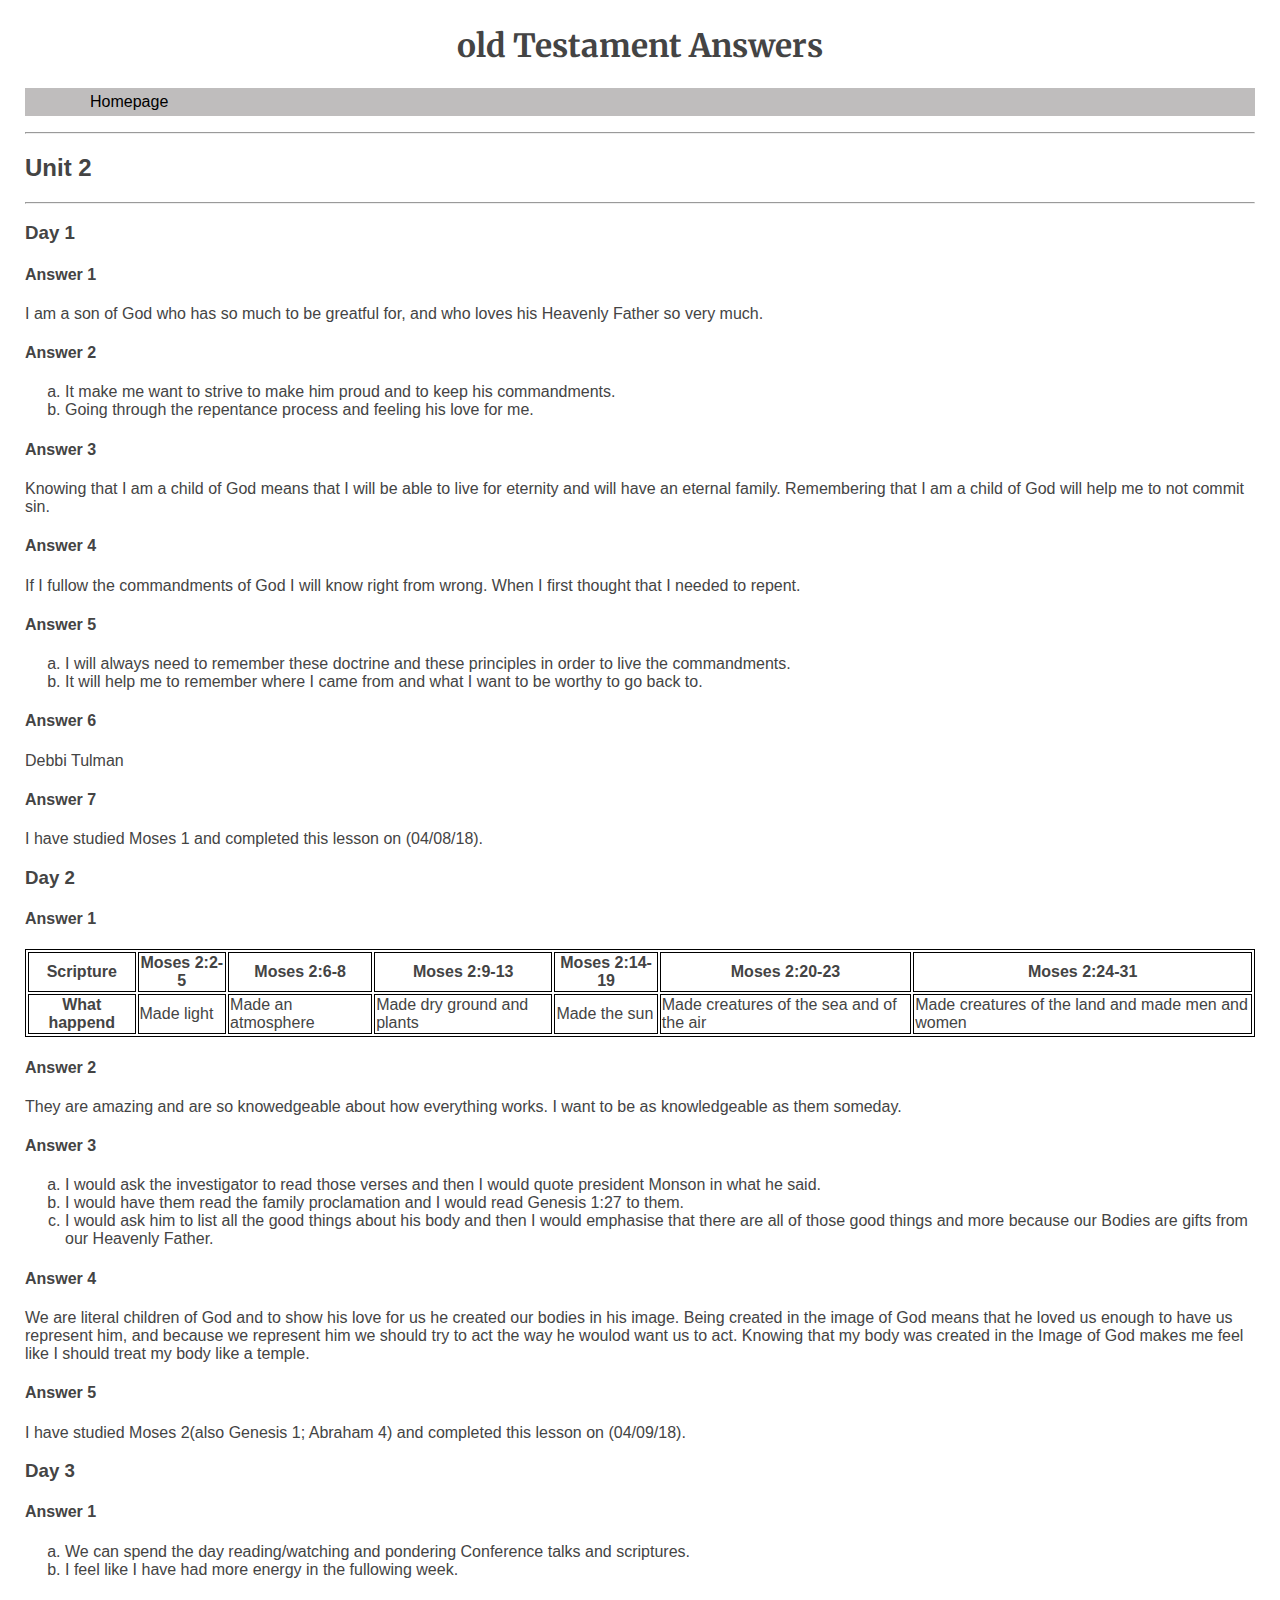
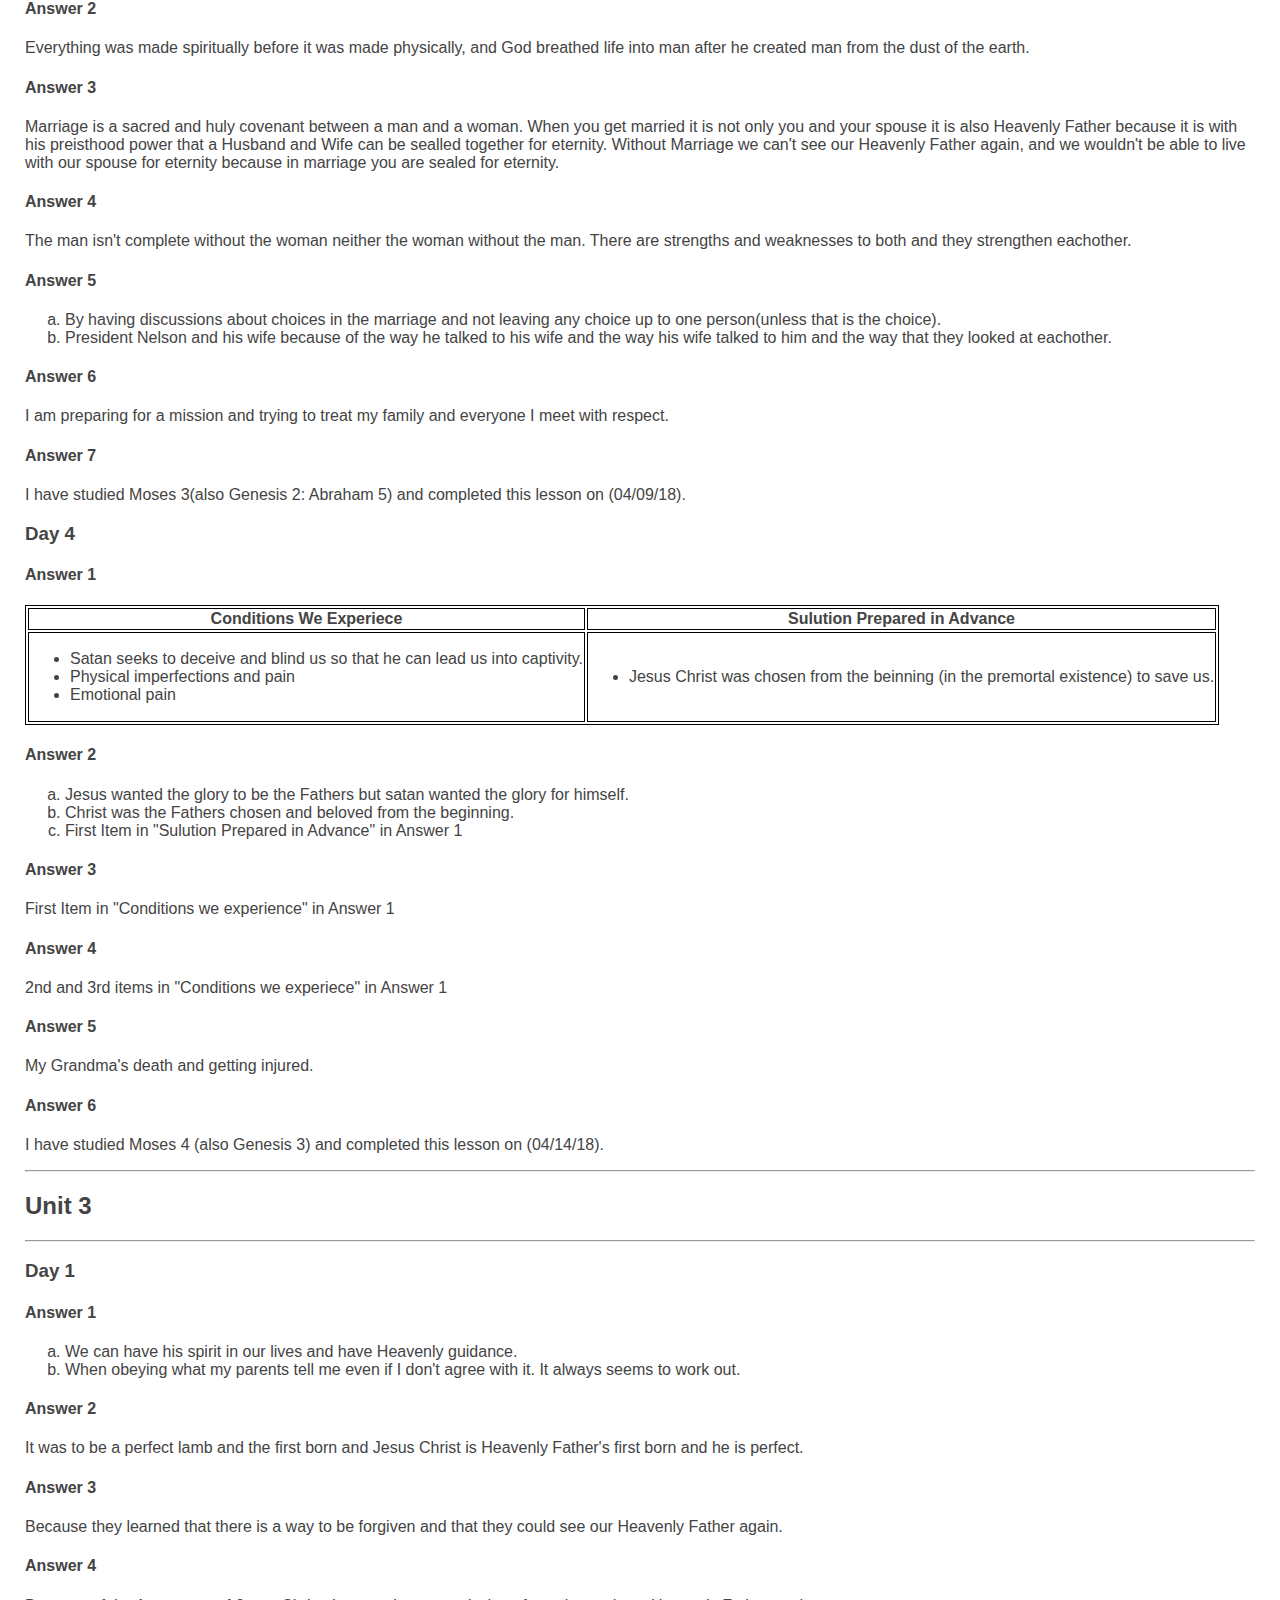
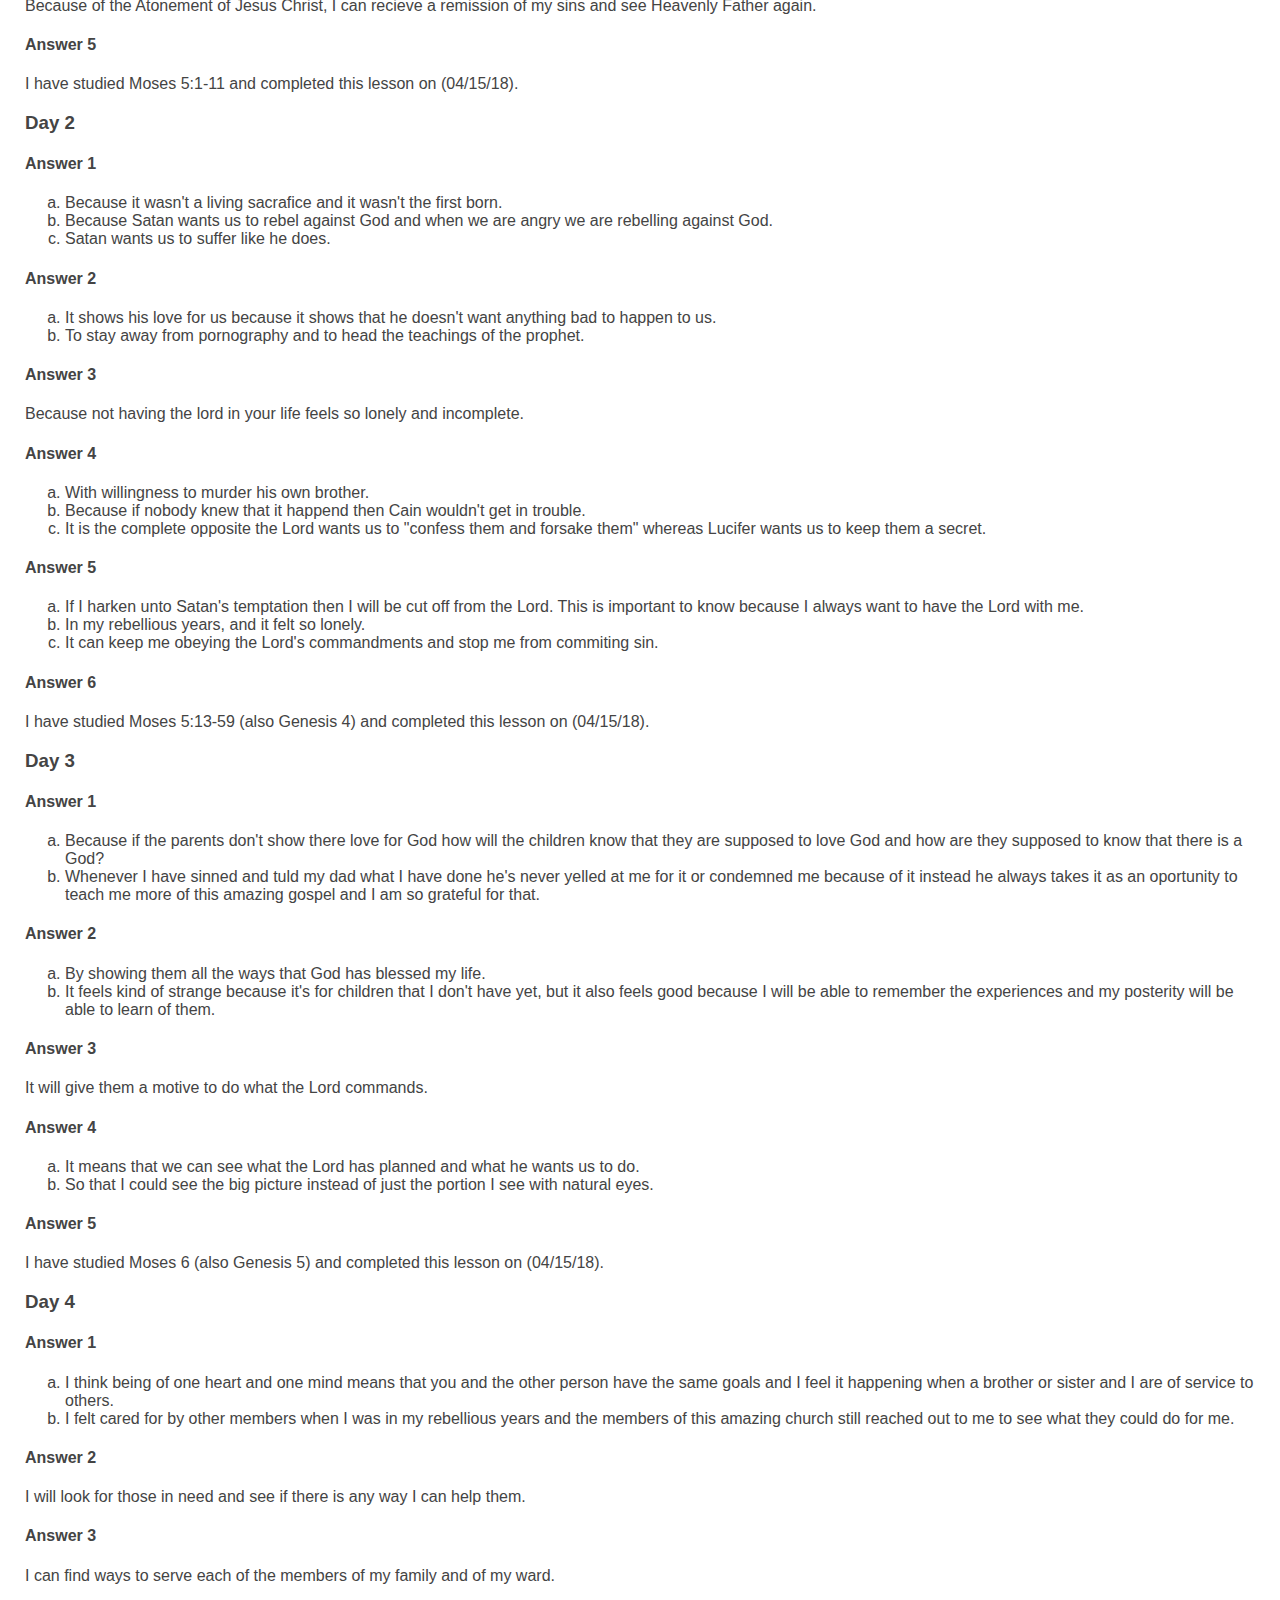
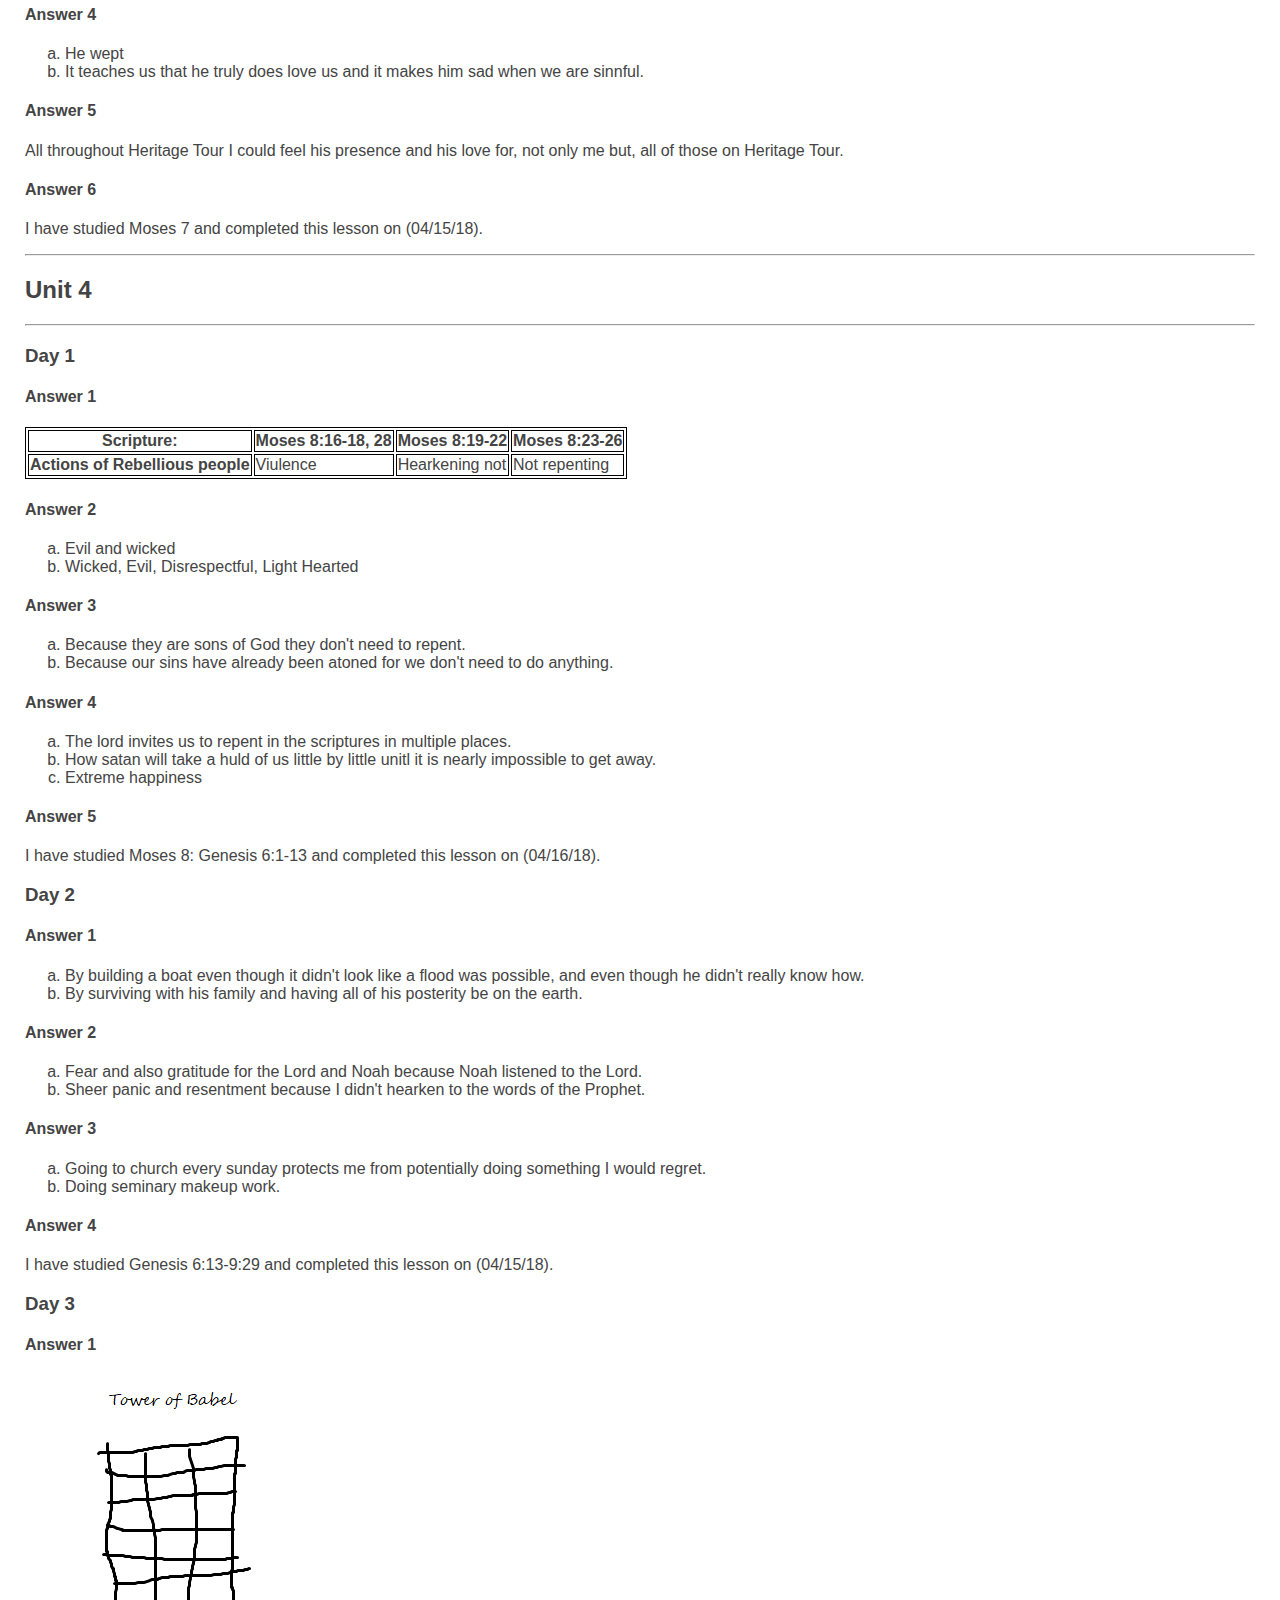
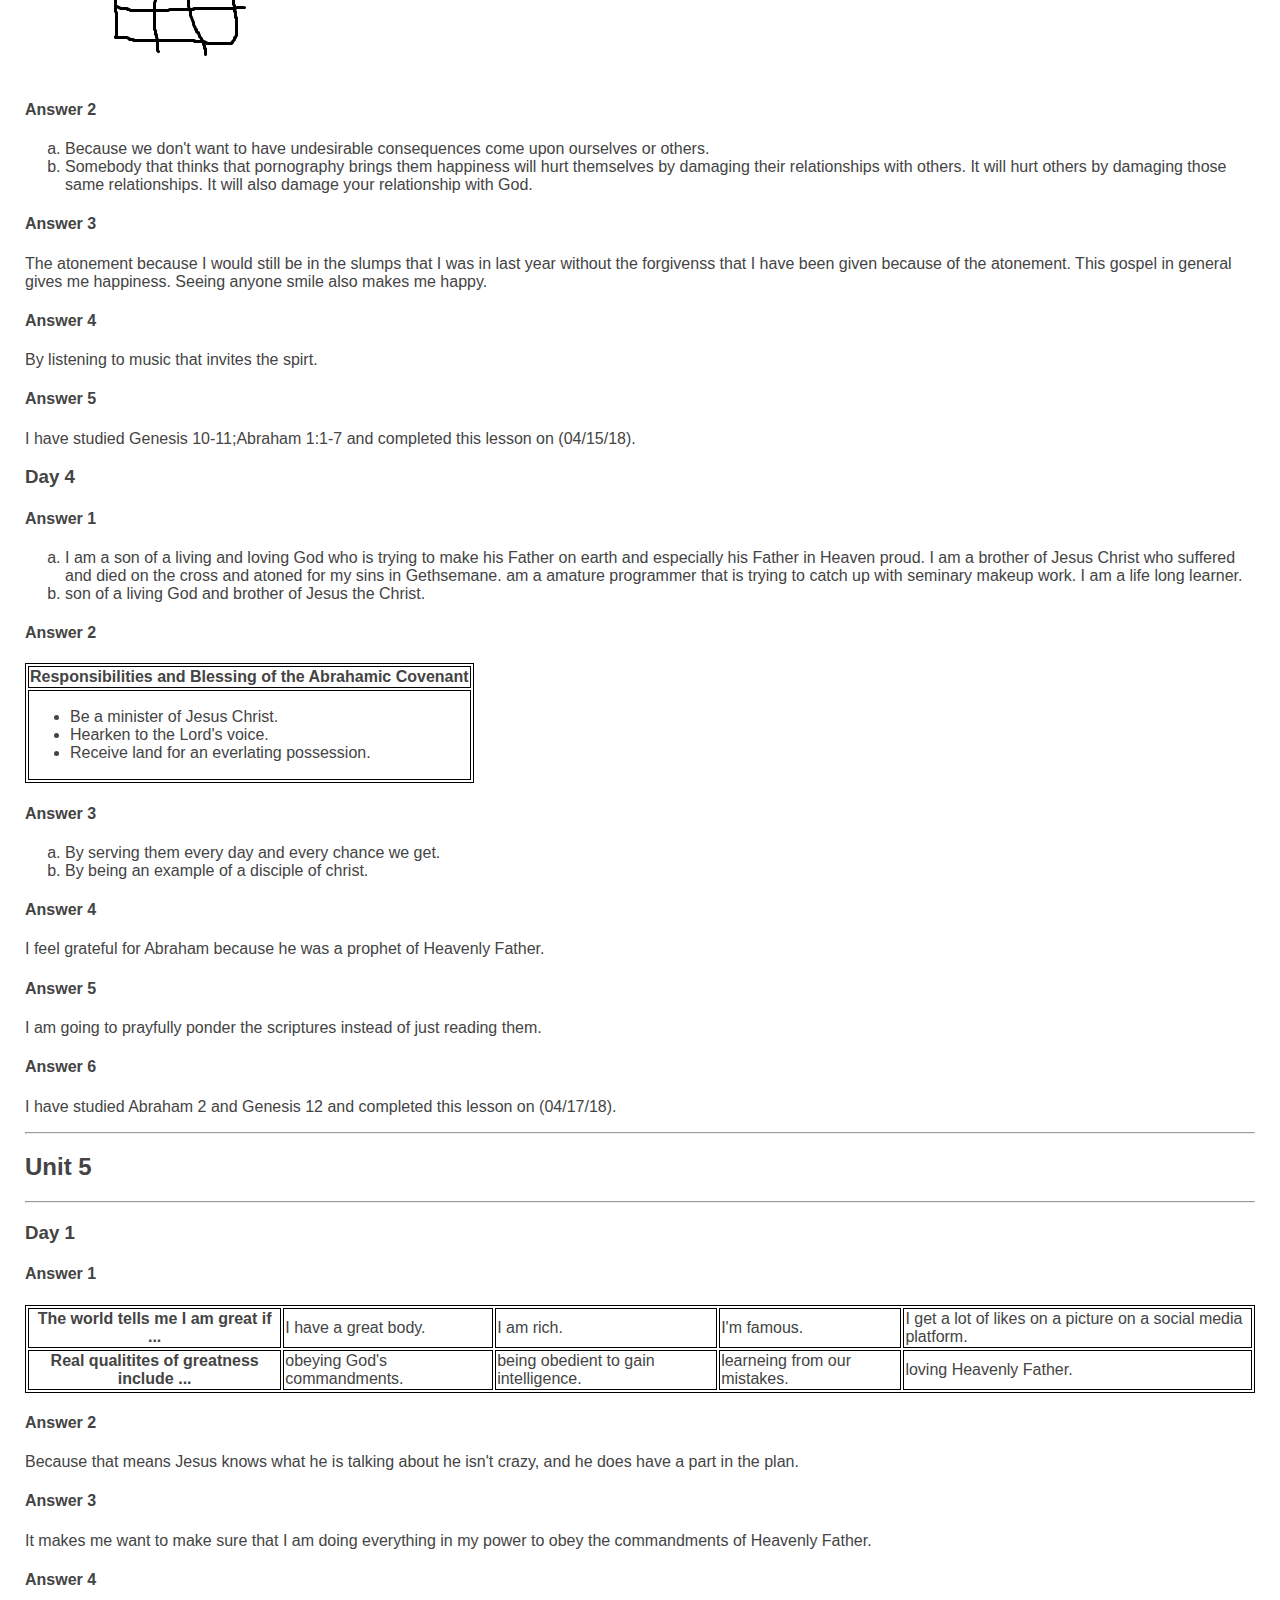
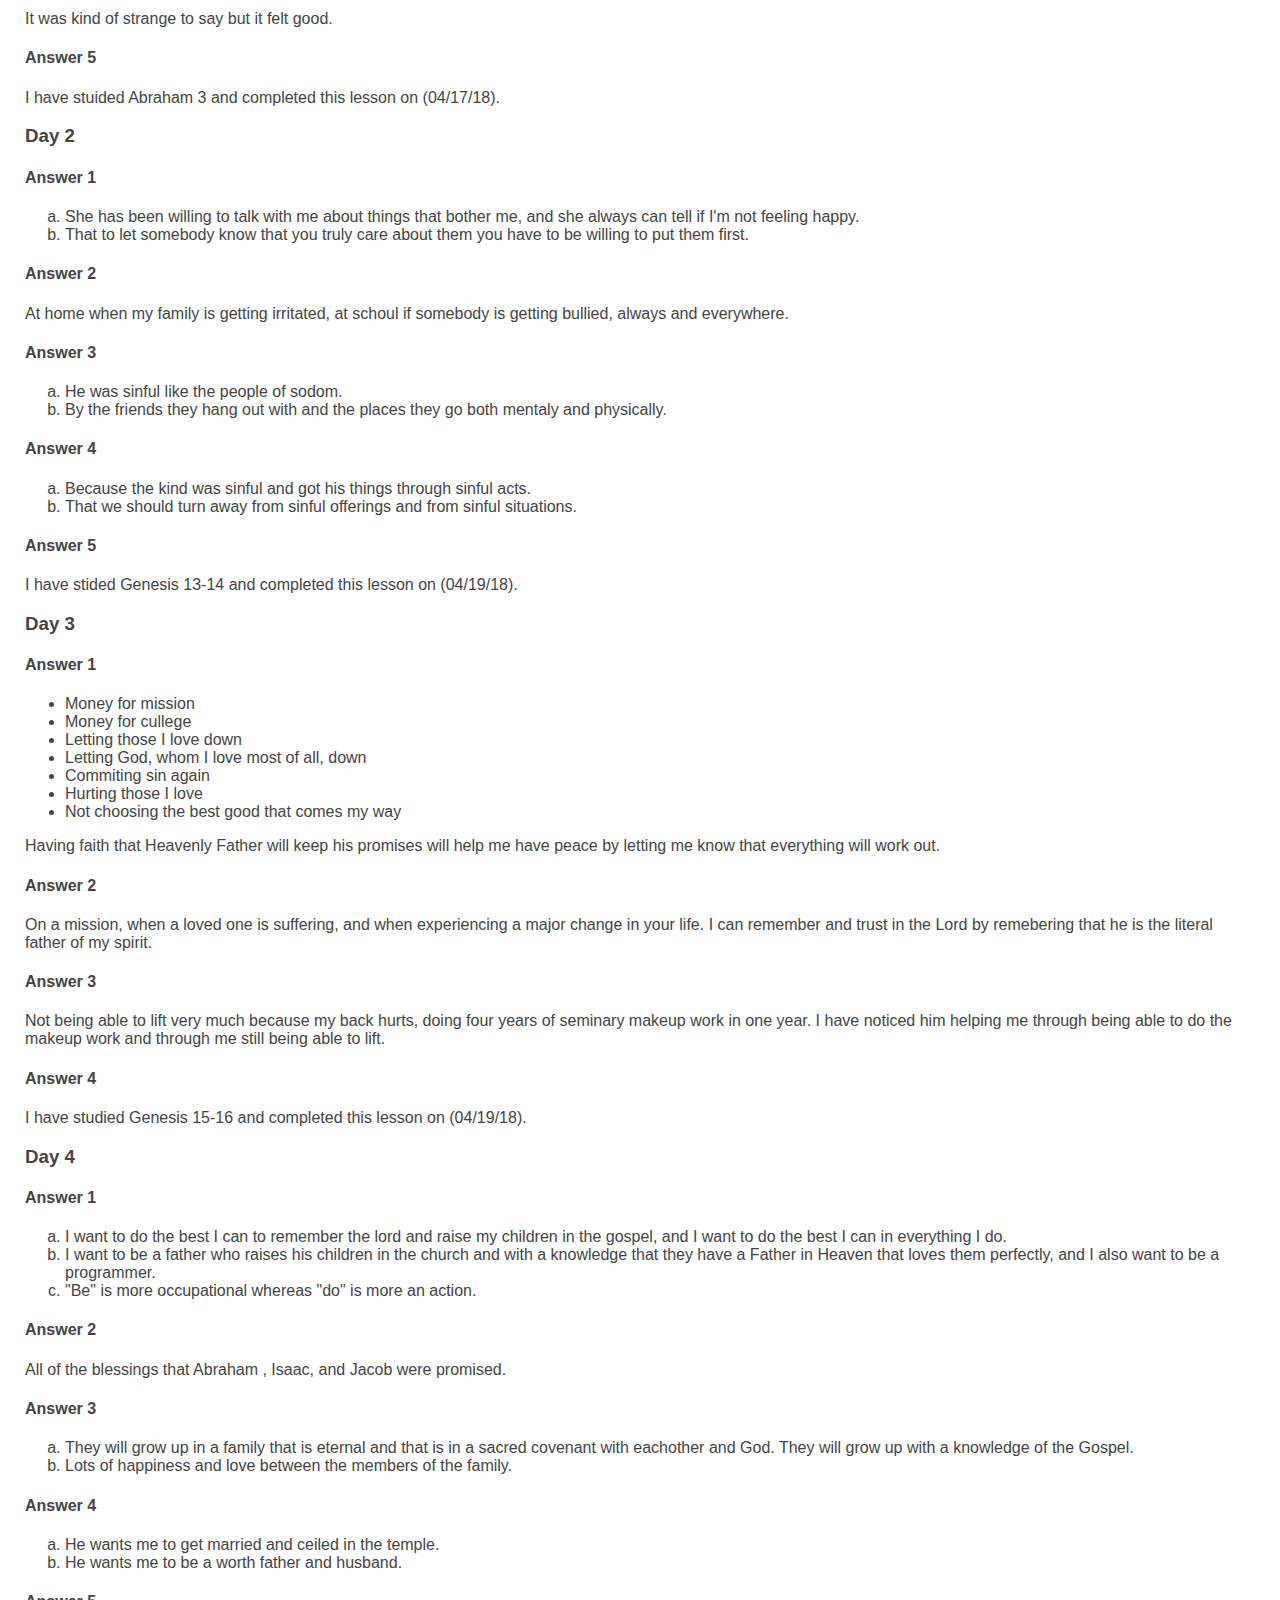
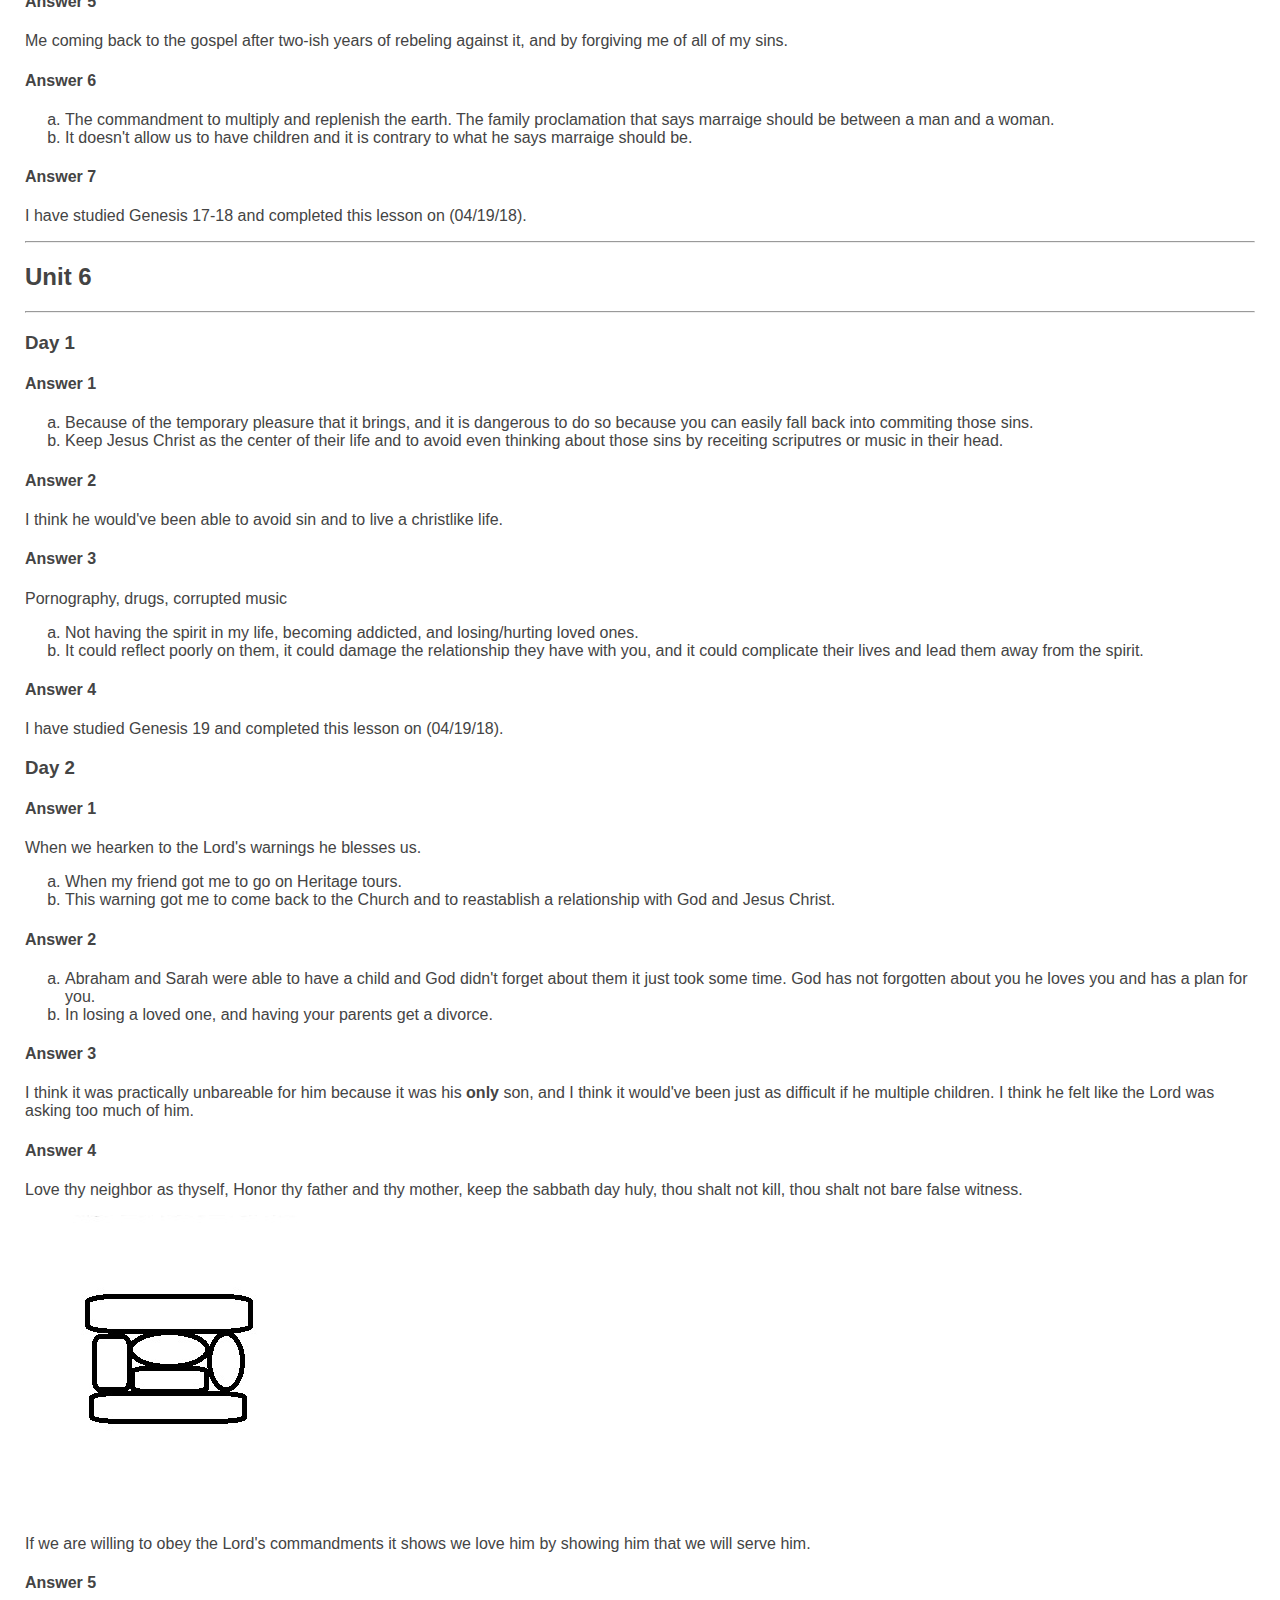
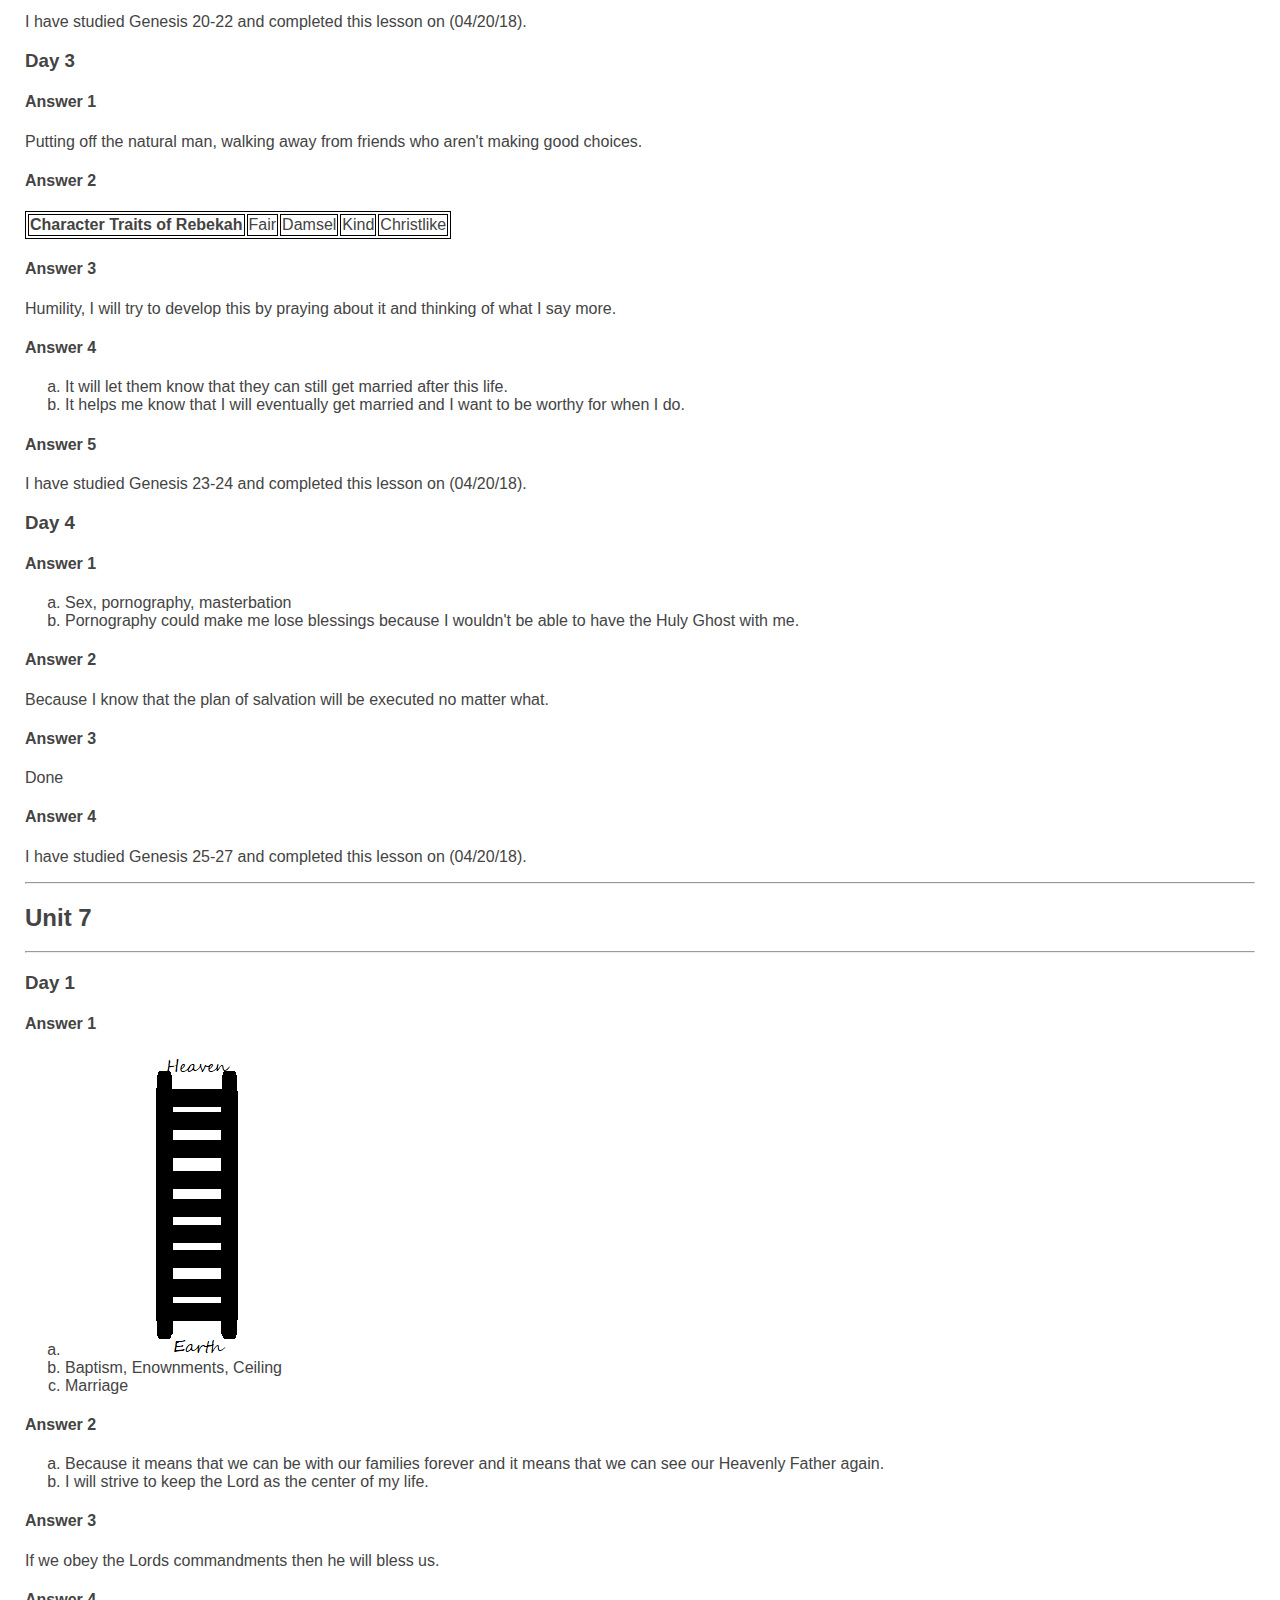
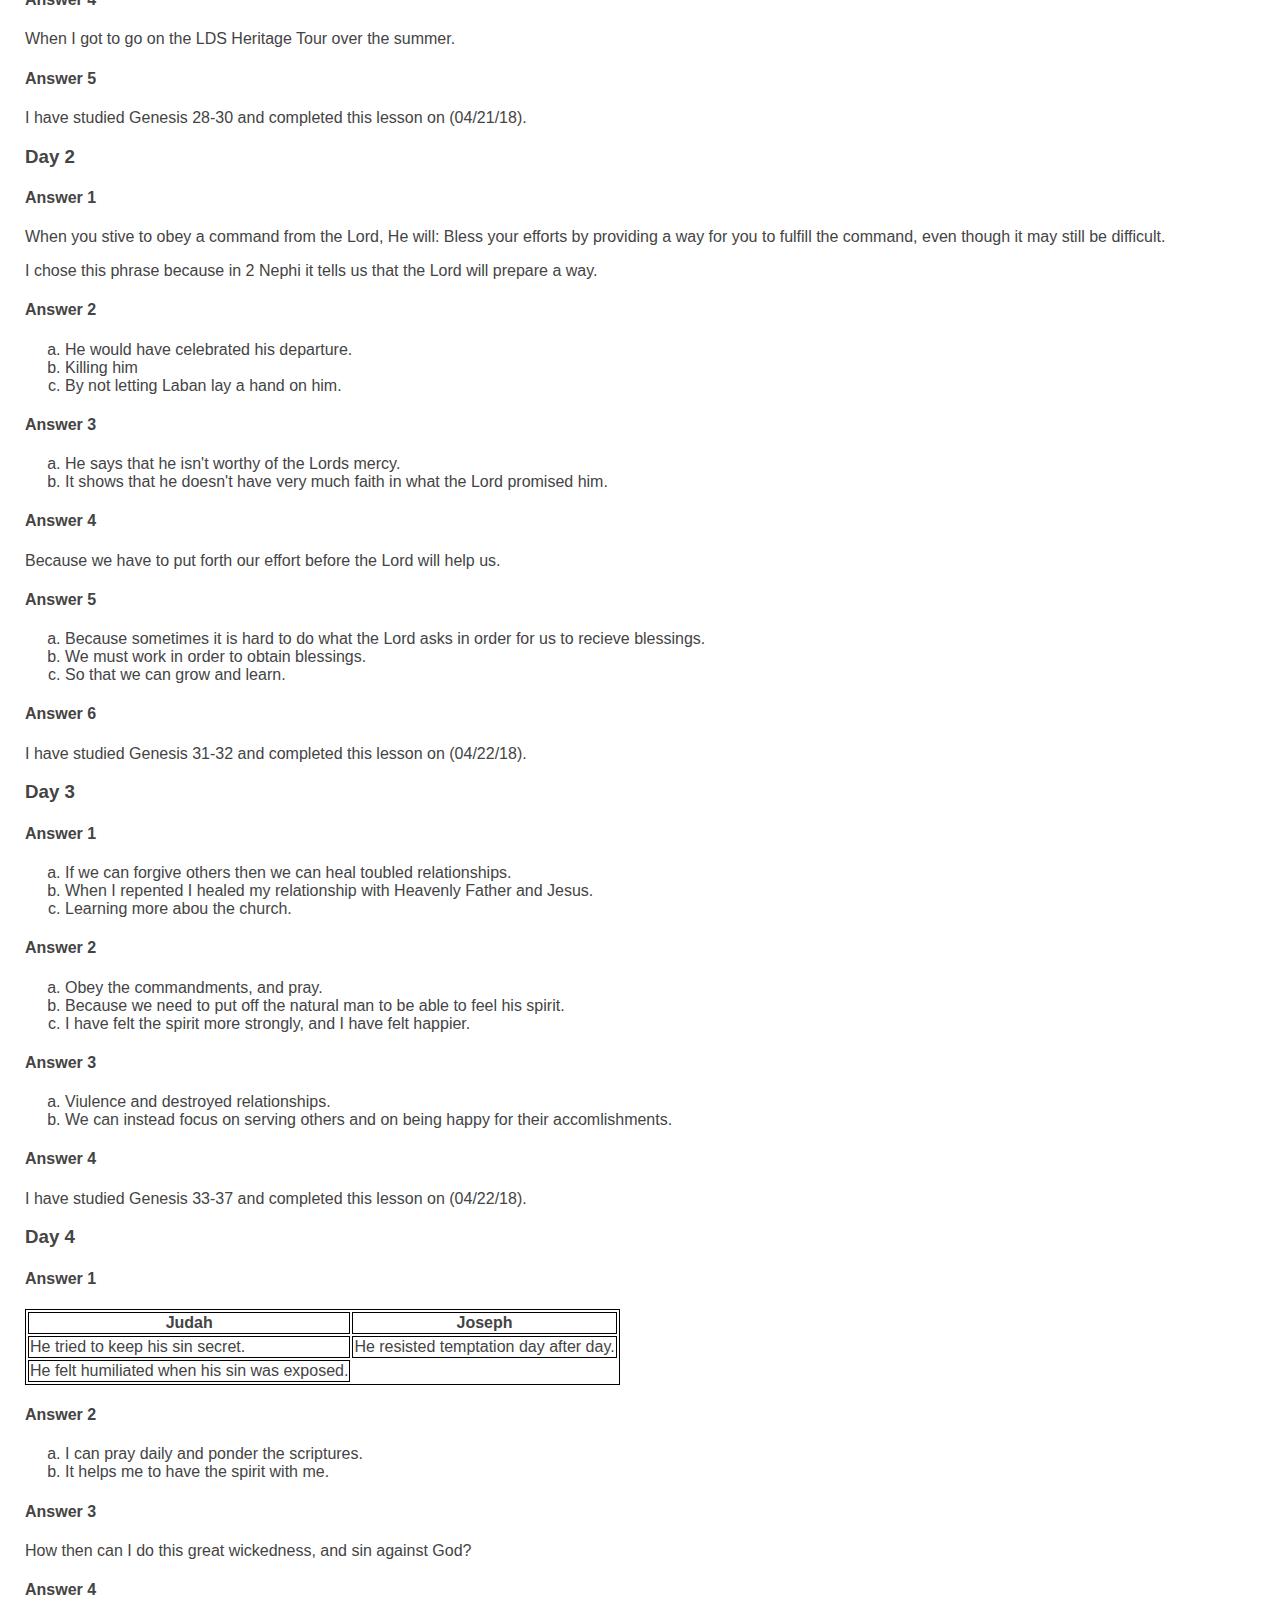
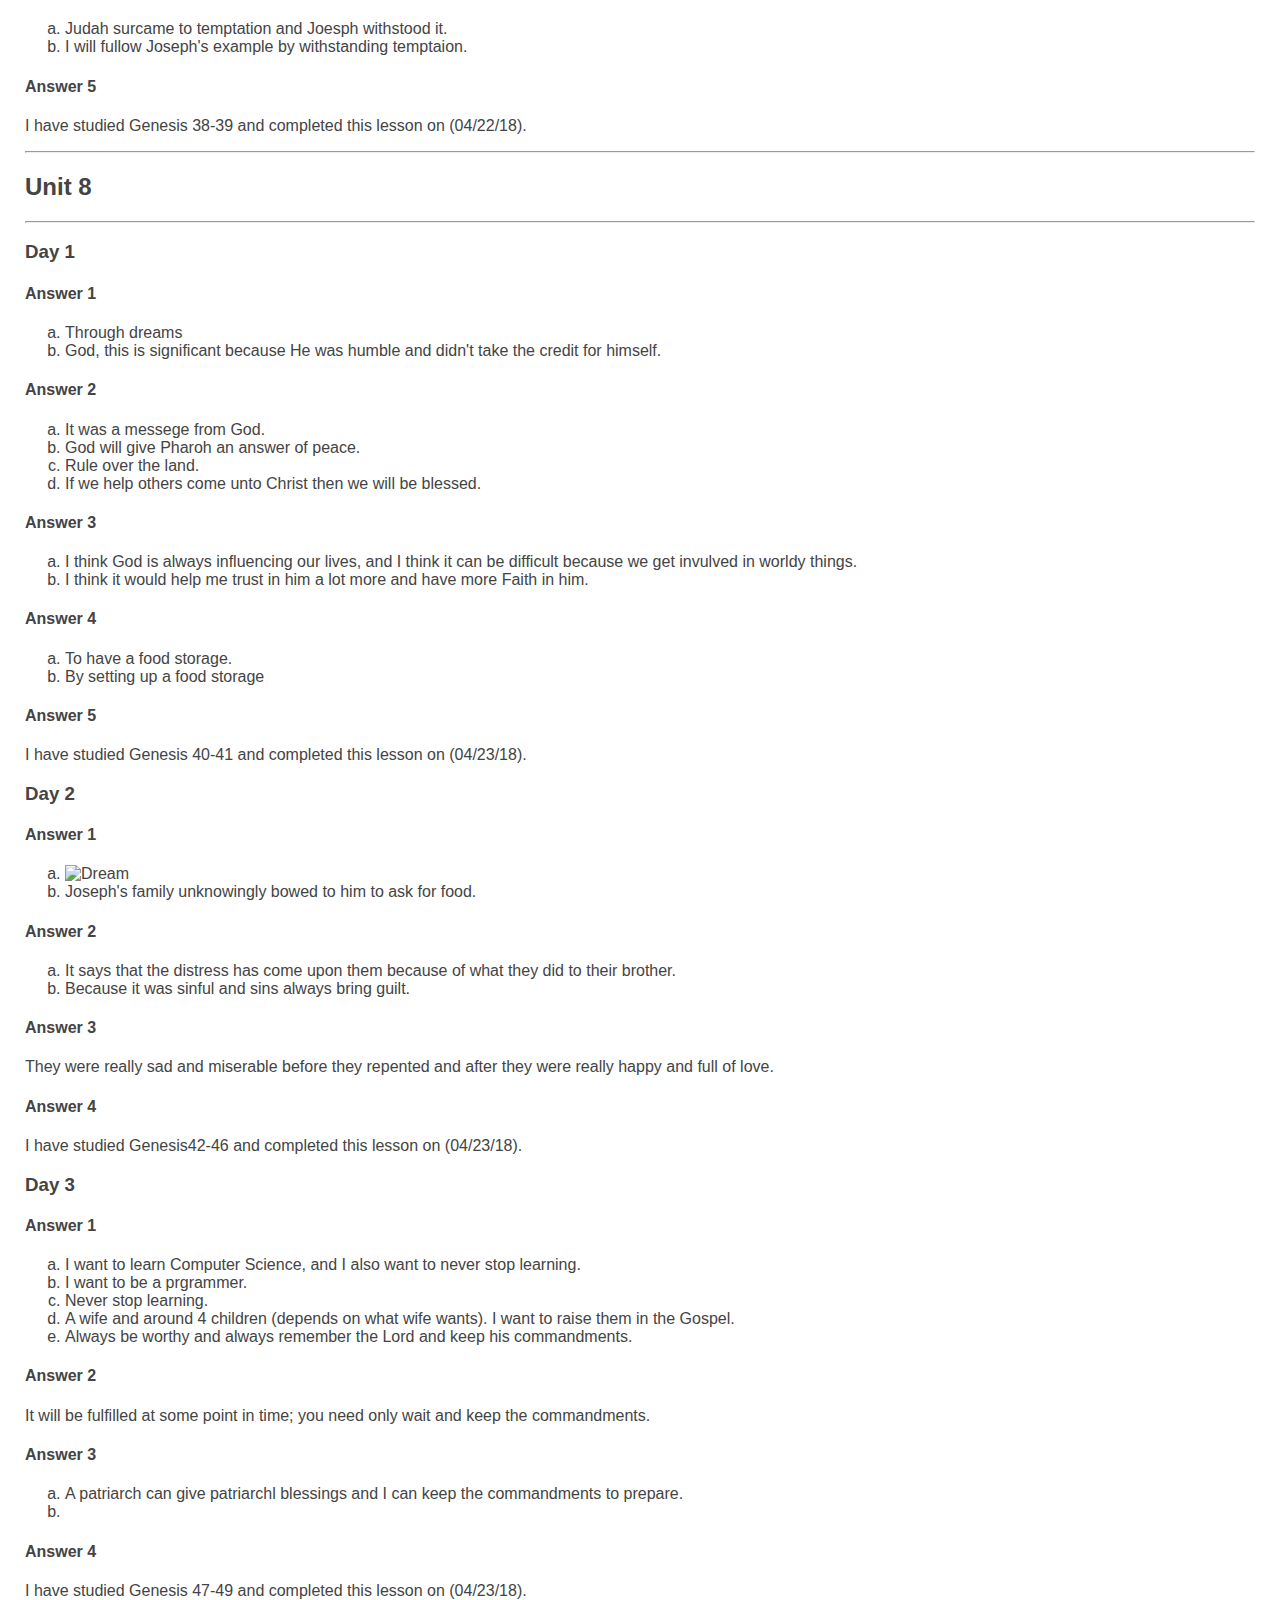
==== commit 3d28504c: "Completed Units 29 and 30" ====
--- a/Old Testament.html
+++ b/Old Testament.html
@@ -7,7 +7,7 @@
         <link rel="stylesheet" href="style.css">
     </head>
     <body>
-        <h1 id="top">uld Testament Answers</h1>
+        <h1 id="top">old Testament Answers</h1>
         <nav class="navClass">
             <ul>
                 <li><a class="dropdownLink" href="index.html">Homepage</a></li>
@@ -1911,350 +1911,509 @@
         </ol>
         <h4 id="u24d1a6">Answer 6</h4>
         <p>I have studied Isaiah 1-5 and completed this lesson on (04/30/18).</p>
-        <!--
+
         <h3 id="u24d2">Day 2</h3>
         <h4 id="u24d2a1">Answer 1</h4>
         <p>When I was on Heritage Tour it was really easy to remember the Lord and it was a really happy place to be.</p>
         <h4 id="u24d2a2">Answer 2</h4>
-        <p></p>
+        <p>That a virgin shall concieve and bear a son and he shall be called wonderful.</p>
         <h4 id="u24d2a3">Answer 3</h4>
-
+        <p>That there is hope for you through the atonement of Jesus Christ you can be made whole and be forgiven of your sins.</p>
         <h4 id="u24d2a4">Answer 4</h4>
-
+        <P>Because he is merciful if we choose to repent, and why wouldn't we want his mercy.</P>
         <h4 id="u24d2a5">Answer 5</h4>
-
+        <p>I have studied Isaiah 6-9 and completed this lesson on (05/01/18).</p>
 
         <h3 id="u24d3">Day 3</h3>
         <h4 id="u24d3a1">Answer 1</h4>
-
+        <p>He restored the gospel of Jesus Christ so that we can gather here and he sealed his testimony with his blood.</p>
         <h4 id="u24d3a2">Answer 2</h4>
-
+        <p>Because he atoned for their sins.</p>
         <h4 id="u24d3a3">Answer 3</h4>
-
+        <table>
+            <tr>
+                <th>The Lord's side</th>
+                <td>
+                    <ul>
+                        <li>When the Lord comes again, He will punish the world for their evil.</li>
+                        <li>When the Lord comes again, He will give me rest.</li>
+                    </ul>
+                </td>
+            </tr>
+            <tr>
+                <th>Satan's side</th>
+                <td>
+                    <ul>
+                        <li>Satan will lose his influence and power over mankind, and he will be cast out forever.</li>
+                    </ul>
+                </td>
+            </tr>
+        </table>
         <h4 id="u24d3a4">Answer 4</h4>
-
+        <ol class="a">
+            <li>It will help us to know that if we are righteous then we will be given rest.</li>
+            <li>For short term plessure.</li>
+        </ol>
         <h4 id="u24d3a5">Answer 5</h4>
-
+        <p>I have studied Isaiah 10-16 and completed this lesson on (05/01/18).</p>
 
         <h3 id="u24d4">Day 4</h3>
         <h4 id="u24d4a1">Answer 1</h4>
-
+        <p>Because we are leaders and we are delivering the Lords message; we are also like a beacon shining on the mountain and we sound a trumpet for the Lord's second coming.</p>
         <h4 id="u24d4a2">Answer 2</h4>
-
+        <ol class="a">
+            <li>Because then we won't see clearly what sin is.</li>
+            <li>Because people don't like to thing about the consequences of their actions.</li>
+        </ol>
         <h4 id="u24d4a3">Answer 3</h4>
-
+        <ol class="a">
+            <li>Because if we don't then we can't be saved.</li>
+            <li>It makes me even more grateful for the atonement and also feel more guilty for the sins I've commited.</li>
+        </ol>
         <h4 id="u24d4a4">Answer 4</h4>
-
-        <h4 id="u24d4a5">Answer 5</h4>
-
+        <p>I have studied Isaiah 17-23 and completed this lesson on (05/01/18).</p>
+        <hr>
+
+        <h2 id="u25">Unit 25</h2>
+        <hr>
+        <h3 id="u25d1">Day 1</h3>
+        <h4 id="u25d1a1">Answer 1</h4>
+        <ol class="a">
+            <li>Steady dating, Sex, going to the temple, marriage, going on a mission, being ordained to any office of the priesthood, blessings.</li>
+            <li>My answer to the question "what should I do about the girls I like."</li>
+            <li>Work and patience</li>
+            <li>Because I enjoy being around the person that I think he wants me to be around, but I still am not going to steady date.</li>
+        </ol>
+        <h4 id="u25d1a2">Answer 2</h4>
+        <ol class="a">
+            <li>"the words of a book that is sealed, which men deliver to one that is learned" He means that a portion of the golden plates will be taken to a translator.</li>
+            <li>""and he [the one that is learned\ saith, I cannot; for it is sealed" it means that the man will say that he can't translate them because he can't see them.</li>
+            <li>"And the book is delivered to him that is not learned" The plates being delivered to Joseph Smith.</li>
+        </ol>
+        <h4 id="u25d1a3">Answer 3</h4>
+        <p>Because Joseph Smith would be more humble and wouldn't get puffed up by translating it.</p>
+        <h4 id="u25d1a4">Answer 4</h4>
+        <p>Because of everything that Joseph Smith went through for this church and the Book of Mormon, and because of the atonement.</p>
+        <h4 id="u25d1a5">Answer 5</h4>
+        <p>I have studied Isaiah 24-29 and completed this lesson on (05/01/18).</p>
+
+        <h3 id="u25d2">Day 2</h3>
+        <h4 id="u25d2a1">Answer 1</h4>
+        <p>We will be weakend and we will suffer serious consequences.</p>
+        <h4 id="u25d2a2">Answer 2</h4>
+        <ol class="a">
+            <li>Walketh righteously, speaketh uprightly, he that shaketh his hands from holding bribes.</li>
+            <li>be righteous, speak of holy things, don't take bribes.</li>
+        </ol>
+        <h4 id="u25d2a3">Answer 3</h4>
+        <p>I will be more righteous by keeping the commandments of the Lord and by keeping my thoughts clean.</p>
+        <h4 id="u25d2a4">Answer 4</h4>
+        <ol class="a">
+            <li>It can show them that you love the Lord and it can help them to be curious about if the church is true.</li>
+            <li>When on Heritage Tour on the last day when driving home we got the opportunity to bear our testimonies and it was an amazing experience.</li>
+        </ol>
+        <h4 id="u25d2a5">Answer 5</h4>
+        <p>I have studied Isaiah 30-35 and completed this lesson on (05/01/18).</p>
+
+        <h3 id="u25d3">Day 3</h3>
+        <h4 id="u25d3a1">Answer 1</h4>
+        <p>The Lord is powerful and we are weak.</p>
+        <h4 id="u25d3a2">Answer 2</h4>
+        <p>Can strengthen me physically, emotionally, and mentally.</p>
+        <h4 id="u25d3a3">Answer 3</h4>
+        <p>In doing this seminary makeup work and being blessed for it.</p>
+        <h4 id="u25d3a4">Answer 4</h4>
+        <p>I have studied Isaiah 36-41 and completed this lesson on (05/01/18).</p>
+
+        <h3 id="u25d4">Day 4</h3>
+        <h4 id="u25d4a1">Answer 1</h4>
+        <p>Because they don't see all of the amazing things the Lord does and they don't here the message of the Lord.</p>
+        <h4 id="u25d4a2">Answer 2</h4>
+        <ol class="a">
+            <li>He has redeemed us from our sins.</li>
+            <li>Because he atoned for our sins.</li>
+        </ol>
+        <h4 id="u25d4a3">Answer 3</h4>
+        <p>Because then we feel worthless when one of those fail us.</p>
+        <h4 id="u25d4a4">Answer 4</h4>
+        <ol class="a">
+            <li>I can obey his commandments and the teachings of his prophets.</li>
+            <li>By making it so that I can repent and feel true happiness.</li>
+        </ol>
+        <h4 id="u25d4a5">Answer 5</h4>
+        <p>I have studied Isaiah 42-47 and completed this lesson on (05/01/18).</p>
+        <hr>
+
+        <h2 id="u26">Unit 26</h2>
+        <hr>
+        <h3 id="u26d1">Day 1</h3>
+        <h4 id="u26d1a1">Answer 1</h4>
+        <p>After repenting and knowing that I was forgiven for my sins.</p>
+        <h4 id="u26d1a2">Answer 2</h4>
+        <p>Going on Heritage Tour.</p>
+        <h4 id="u26d1a3">Answer 3</h4>
+        <p>Because he sufferd all of the sins of everybody who has and ever will live on this earth which caused him to bleed from every pore, and it caused God, the greatest of all, to tremble which is unfathomable.</p>
+        <h4 id="u26d1a4">Answer 4</h4>
+        <p>"Our shadow by day and our pillar by night" I really like this because it show's that he is always with us.</p>
+        <h4 id="u26d1a5">Answer 5</h4>
+        <p>I have studied Isaiah 48-50 and completed this lesson on (05/01/18).</p>
+
+        <h3 id="u26d2">Day 2</h3>
+        <h4 id="u26d2a1">Answer 1</h4>
+        <p>As we remember our covenants and keep them </p>
+        <h4 id="u26d2a2">Answer 2</h4>
+        <p>In doing this seminary make-up work there has been a lot of stress, but the Lord has given me happiness through doing it.</p>
+        <h4 id="u26d2a3">Answer 3</h4>
+        <p>We have to get up and shake the dust off in order to repent.</p>
+        <h4 id="u26d2a4">Answer 4</h4>
+        <p>Noah, Collyn. I'm going to share it by being an example of Christ.</p>
+        <h4 id="u26d2a5">Answer 5</h4>
+        <p>He bore our griefs, sorrows, he was smitten, afflicted, wounded for our transgressions, and was bruised for our iniquiteies. I love the savior. He has done so much for me and for everyone that will ever live. I want to make him proud, and I want to sin no more so that I don't contribute to the pain that he had to indure anymore. </p>
+        <h4 id="u26d2a6">Answer 6</h4>
+        <p>I have studied Isaiah 51-53 and completed this lesson on (05/01/18)</p>
+
+        <h3 id="u26d3">Day 3</h3>
+        <h4 id="u26d3a1">Answer 1</h4>
+        <p>I would say that I thought the same thing for so long, and that the Lord will always love him. I would tell him that he is a child of an almighty God who has a perfect love for all of his children, and that repentance brings so much happiness.</p>
+        <h4 id="u26d3a2">Answer 2</h4>
+        <p>It would help him to know that the Lord still wants him, but it would be up to the young man to believe it.</p>
+        <h4 id="u26d3a3">Answer 3</h4>
+        <p>I completed this assignment.</p>
+        <h4 id="u26d3a4">Answer 4</h4>
+        <table>
+            <tr>
+                <th>Ways:</th>
+                <th>The Lord's Ways</th>
+                <th>Man's Ways</th>
+            </tr>
+            <tr>
+                <th>Choosing entertainment and media:</th>
+                <td>Things that remind you of the Lord</td>
+                <td>Blood and gore, Sex, Drugs, Fighting</td>
+            </tr>
+            <tr>
+                <th>Dating:</th>
+                <td>Don't steady date until after a mission, and only male female relationships</td>
+                <td>Date whoever whenever</td>
+            </tr>
+            <tr>
+                <th>Language:</th>
+                <td>Don't swear</td>
+                <td>Don't offend people</td>
+            </tr>
+        </table>
+        <h4 id="u26d3a5">Answer 5</h4>
+        <ol class="a">
+            <li>It helps us to know that there is a reason behind all of the commandments.</li>
+            <li>Happiness, Peace, Prosperity.</li>
+            <li>Having to repent.</li>
+        </ol>
+        <h4 id="u26d3a6">Answer 6</h4>
+        <p>I have studied Isaiah 54-57 and completed this lesson on (05/01/18).</p>
+
+        <h3 id="u26d4">Day 4</h3>
+        <h4 id="u26d4a1">Answer 1</h4>
+        <p>Addiction</p>
+        <h4 id="u26d4a2">Answer 2</h4>
+        <p>I am finished with this assignment.</p>
+        <h4 id="u26d4a3">Answer 3</h4>
+        <p>If</p>
+        <p>Then</p>
+        <h4 id="u26d4a4">Answer 4</h4>
+        <p>Fast, Loose, Heavy, Free, Break, Hungry, Poor, Naked Cover, Hide.</p>
+        <h4 id="u26d4a5">Answer 5</h4>
+        <p>Going to church, Reading the Book of Mormon, studying Conference talks, serving, practicing hymns. I know that keeping the Sabbath day holy will bring you blessings both temporal and spiritual.</p>
+        <h4 id="u26d4a6">Answer 6</h4>
+        <p>I have studied Isaiah 58 and completed this lesson on (05/01/18).</p>
+
+        <hr>
+
+        <h2 id="u27">Unit 27</h2>
+        <hr>
+        <h3 id="u27d1">Day 1</h3>
+        <h4 id="u27d1a1">Answer 1</h4>
+        <p>God hasn't abandoned you he wants you to come unto him, but sinning distances ourself from him. If you repent I know that you will be closer to him.</p>
+        <h4 id="u27d1a2">Answer 2</h4>
+        <p>It will help her to know that God hasn't abandoned her.</p>
+        <h4 id="u27d1a3">Answer 3</h4>
+        <ol class="a">
+            <li>Because we have our agency and he doesn't want to intrude on that.</li>
+            <li>I love him and I want to repay him somehow.</li>
+        </ol>
+        <h4 id="u27d1a4">Answer 4</h4>
+        <p>Heals, it has special meaning to me because he has healed and redeemed me from so many sins.</p>
+        <h4 id="u27d1a5">Answer 5</h4>
+        <p>I have studied Isaiah 59-66 and completed this lesson on (05/02/18).</p>
+
+        <h3 id="u27d2">Day 2</h3>
+        <h4 id="u27d2a1">Answer 1</h4>
+        <ol class="a">
+            <li>Apostle, Bishop, Seventy, Counselor, Teacher</li>
+            <li>Praying and doing whatever feels right that is good.</li>
+        </ol>
+        <h4 id="u27d2a2">Answer 2</h4>
+        <p>I talked to my bishop and that is how I get a Patriarchle Blessing Recommend and then I call up the Patriarch and set up a day, which I've done.</p>
+        <h4 id="u27d2a3">Answer 3</h4>
+        <p>Doing this make-up work, although I don't think I was called to do it.</p>
+        <h4 id="u27d2a4">Answer 4</h4>
+        <p>Through the Holy Ghost and the Atonement of Jesus Christ.</p>
+        <h4 id="u27d2a5">Answer 5</h4>
+        <p>I have studied Jeremiah 1-6 and completed this lesson on (05/02/18).</p>
+
+        <h3 id="u27d3">Day 3</h3>
+        <h4 id="u27d3a1">Answer 1</h4>
+        <p>Because then we will fall into a well of sin and begin to think that we don't have to obey any commandment.</p>
+        <h4 id="u27d3a2">Answer 2</h4>
+        <ol class="a">
+            <li>They need to be patient and go with there instincts. It's similar because on a mission I will need to be patient and I will need to rely on the spirit.</li>
+            <li>In seminary Brother Burgland has a lot of opportunity's.</li>
+        </ol>
+        <h4 id="u27d3a3">Answer 3</h4>
+        <p>They are always really happy, and I can pray and study the scriptures.</p>
+        <h4 id="u27d3a4">Answer 4</h4>
+        <p>I have studied Jeremiah 7-29 and completed this lesson on (05/02/18).</p>
+
+        <h3 id="u27d4">Day 4</h3>
+        <h4 id="u27d4a1">Answer 1</h4>
+        <p>It helps me to know them better because we have the Book of Mormon another testiment of Jesus Christ.</p>
+        <h4 id="u27d4a2">Answer 2</h4>
+        <p>Keeping my covenants will allow me to one day be exalted.</p>
+        <h4 id="u27d4a3">Answer 3</h4>
+        <p>If we follow God then he will bring health and a cure to us. This is meaningful because he will heal us.</p>
+        <h4 id="u27d4a4">Answer 4</h4>
+        <p>I have studied Jeremiah 30-33 and completed this lesson on (05/02/18).</p>
+        <hr>
+
+        <h2 id="u28">Unit 28</h2>
+        <hr>
+        <h3 id="u28d1">Day 1</h3>
+        <h4 id="u28d1a1">Answer 1</h4>
+        <ol class="a">
+            <li>Because it will defer us from not hearkening unto them.</li>
+            <li>It tells us that the Lords word does not pass away.</li>
+        </ol>
+        <h4 id="u28d1a2">Answer 2</h4>
+        <p>It can cloud judgement and let satan in.</p>
+        <h4 id="u28d1a3">Answer 3</h4>
+        <p>I read the Book of Mormon daily.</p>
+        <h4 id="u28d1a4">Answer 4</h4>
+        <ol class="a">
+            <li>Being judged.</li>
+            <li>They remove themselves from the influence of the savior.</li>
+            <li>I've tried the world's way and felt how lonely it is.</li>
+        </ol>
+        <h4 id="u28d1a5">Answer 5</h4>
+        <p>I have studied Jeremiah 34-41 and completed this lesson on (05/02/18).</p>
+
+        <h3 id="u28d2">Day 2</h3>
+        <h4 id="u28d2a1">Answer 1</h4>
+        <ol class="a">
+            <li>It will prosper us.</li>
+            <li>Noah, Nephi, Mahonri Moriancumer</li>
+        </ol>
+        <h4 id="u28d2a2">Answer 2</h4>
+        <ol class="a">
+            <li>I've seen them be stressed and sad.</li>
+            <li>Happiness, Prosperity.</li>
+        </ol>
+
+        <h4 id="u28d2a3">Answer 3</h4> 
+        <p>They think the worldly things will be easier and that the consequenes won't come.</p>
+        <h4 id="u28d2a4">Answer 4</h4>
+        <p>The atonement</p>
+        <h4 id="u28d2a5">Answer 5</h4>
+        <p>I have studied Jeremiah 42-52 and completed this lesson on (05/02/18).</p>
+
+        <h3 id="u28d3">Day 3</h3>
+        <h4 id="u28d3a1">Answer 1</h4>
+        <p>We are weakend, trodden under foot, and lead away fromt he spirit.</p>
+        <h4 id="u28d3a2">Answer 2</h4>
+        <ol class="a">
+            <li>Compassionate: Feeling or showing sympathy and conern for others. Hope: a feeling of expectation and desire for a certain thing to happen.</li>
+            <li>It will lift their spirit's.</li>
+        </ol>
+        <h4 id="u28d3a3">Answer 3</h4>
+        <p>It can turn us to the Lord in need of comfort.</p>
+        <h4 id="u28d3a4">Answer 4</h4>
+        <ol class="a">
+            <li>They will be blessed by the Lord.</li>
+            <li>Alma the younger turning to the Lord and living a righteous life.</li>
+        </ol>
+        <h4 id="u28d3a5">Answer 5</h4>
+        <p>Turn us to thee.</p>
+        <h4 id="u28d3a6">Answer 6</h4>
+        <p>I have studied Lamentations and completed this lesson on (05/02/18).</p>
+
+        <h3 id="u28d4">Day 4</h3>
+        <h4 id="u28d4a1">Answer 1</h4>
+        <ol class="a">
+            <li>Pornography, Music, T.V</li>
+            <li>I have been in better situations then I would've been.</li>
+        </ol>
+        <h4 id="u28d4a2">Answer 2</h4>
+        <p>The entirety of Heritage Tours.</p>
+        <h4 id="u28d4a3">Answer 3</h4>
+        <ol class="a">
+            <li>The Book of Mormon and the Holy Ghost aswell as the Prophet.</li>
+            <li>When I left a conversation that wasn't good.</li>
+        </ol>
+        <h4 id="u28d4a4">Answer 4</h4>
+        <p>I have studied Ezekiel 4-32 and completed this lesson on (05/02/18).</p>
+        <hr>
+
+        <h2 id="u29">Unit 29</h2>
+        <hr>
+        <h3 id="u29d1">Day 1</h3>
+        <h4 id="u29d1a1">Answer 1</h4>
+        <p>Whether or not we have repented of our sins.</p>
+        <h4 id="u29d1a2">Answer 2</h4>
+        <p>Because it means that I can live with my Heavenly Father even with all of the idiotic things, that I've learned from, in my past.</p>
+        <h4 id="u29d1a3">Answer 3</h4>
+        <p>The Savior has been like a good shpherd to me by providing a way back to him.</p>
+        <h4 id="u29d1a4">Answer 4</h4>
+        <p>I will ask for the gift of charity and I will try to be more like Christ.</p>
+        <h4 id="u29d1a5">Answer 5</h4>
+        <p>I have studied Ezekiel 33-36 and completed this lesson on (05/03/18).</p>
+
+        <h3 id="u29d2">Day 2</h3>
+        <h4 id="u29d2a1">Answer 1</h4>
+        <P>Can these bones live? I know that through Jesus Christ all can be done, even resurrection.</P>
+        <h4 id="u29d2a2">Answer 2</h4>
+        <p>Because it confirms that the teachings of both books are true.</p>
+        <h4 id="u29d2a3">Answer 3</h4>
+        <p>It increases my knowledge of the gospel so that the Holy Ghost can help me remember it later, so that I can teach by the Holy Ghost.</p>
+        <h4 id="u29d2a4">Answer 4</h4>
+        <p>T w o t L c a u m s M t s o m t t o s a w u i F J a f t c o I h c t t a s a w u i F J t s o E a f a t h o I h c A j t o t a i o s a t s b o i t h</p>
+        <p>I completed this assignment.</p>
+        <h4 id="u29d2a5">Answer 5</h4>
+        <p>I have studied Ezekiel 37 and copleted this less on (05/03/18).</p>
+
+        <h3 id="u29d3">Day 3</h3>
+        <h4 id="u29d3a1">Answer 1</h4>
+        <p>It was prophesied of before it happend so people will know that Jesus Christ is real and is the Lord.</p>
+        <h4 id="u29d3a2">Answer 2</h4>
+        <p>Because his house is a house of order.</p>
+        <h4 id="u29d3a3">Answer 3</h4> 
+        <ol class="a">
+            <li>The blessings are like water and if we are a desert then we are deprived of them/it.</li>
+            <li>Having more energy then days that I don't go to the temple.</li>
+        </ol>
+        <h4 id="u29d3a4">Answer 4</h4>
+        <p>I have studied Ezekiel 38-48 and completed this on (05/03/18).</p>
+
+        <h3 id="u29d4">Day 4</h3>
+        <h4 id="u29d4a1">Answer 1</h4>
+        <p>At a party a somebody might try to get you to do drugs or drink.</p>
+        <h4 id="u29d4a2">Answer 2</h4>
+        <p>It can help us to not be as tempted by the devil.</p>
+        <h4 id="u29d4a3">Answer 3</h4>
+        <ol class="a">
+            <li>When my mom was young her friends would drink but she wouldn't.</li>
+            <li>I've been pretty healthy and happy.</li>
+        </ol>
+        <h4 id="u29d4a4">Answer 4</h4>
+        <p>Reading the scriputres daily and deciding what you will do in certain situations before you are in those situations.</p>
+        <h4 id="u29d4a5">Answer 5</h4>
+        <p>It is imovable like a rock and it will cover the whole earth.</p>
+        <h4 id="u29d4a6">Answer 6</h4>
+        <p>I have studied Deaniel 1-2 and completed this lesson on (05/03/18).</p>
+        <hr>
+
+        <h2 id="u30">Unit 30</h2>
+        <hr>
+        <h3 id="u30d1">Day 1</h3>
+        <h4 id="u30d1a1">Answer 1</h4>
+        <table>
+            <tr>
+                <th>Choice</th>
+                <td>Not joining with your peers when they invite uou to cheat on a school assignment.</td>
+                <td>Not adopting a popular fashion trend that goes against the Lord's standards.</td>
+                <td>Walkling out of a movie with inappropriate content.</td>
+            </tr>
+            <tr>
+                <th>Postive Consequence</th>
+                <td>Blessings from the Lord.</td>
+                <td>Blessings from the Lord.</td>
+                <td>Blessings from the Lord.</td>
+            </tr>
+            <tr>
+                <th>Negative Consequence</th>
+                <td>Judment from peers.</td>
+                <td>Critism from peers.</td>
+                <td>Stares from peers.</td>
+            </tr>
+        </table>
+        <h4 id="u30d1a2">Answer 2</h4>
+        <ol class="a">
+            <li>We will do the will of the Lord.</li>
+            <li>They are willing to risk their lives and put them on the line.</li>
+        </ol>
+        <h4 id="u30d1a3">Answer 3</h4>
+        <ol class="a">
+            <li>When I asked my peers not to swear around me.</li>
+            <li>The people that I asked respected my request and tried to stop swearing around me.</li>
+        </ol>
+        <h4 id="u30d1a4">Answer 4</h4>
+        <p>It means to do what he asks, to live how he wants you to, and to follow regardless of the consequences.</p>
+        <h4 id="u30d1a5">Answer 5</h4>
+        <p>I have studied Daniel 3-12 and completed this lesson on (05/03/18).</p>
+
+        <h3 id="u30d2">Day 2</h3>
+        <h4 id="u30d2a1">Answer 1</h4>
+        <ol class="a">
+            <li>Because it is a covenant that neither party should break.</li>
+            <li>It departed from the Lord.</li>
+        </ol>
+        <h4 id="u30d2a2">Answer 2</h4>
+        <p>It can help them learn.</p>
+        <h4 id="u30d2a3">Answer 3</h4>
+        <p>It helped Gomer learn.</p>
+        <h4 id="u30d2a4">Answer 4</h4>
+        <p>No matter what you have done the Lord wants you and he loves you perfectly.</p>
+        <h4 id="u30d2a5">Answer 5</h4>
+        <p>I have studied Hosea 1-14 and completed this lesson on (05/03/18).</p>
+
+        <h3 id="u30d3">Day 3</h3>
+        <h4 id="u30d3a1">Answer 1</h4>
+        <ol class="a">
+            <li>That he said it will be wonderfull because it will be.</li>
+            <li>Because he knows, with complete certainty, that him and his family will be safe and that the Lord will save everyone.</li>
+        </ol>
+        <h4 id="u30d3a2">Answer 2</h4>
+        <ol class="a">
+            <li>I feel like I have been closer to the Lord and further away from the temptations of the world and of satan.</li>
+            <li>I can start researching my mom's side of the family.</li>
+        </ol>
+        <h4 id="u30d3a3">Answer 3</h4>
+        <ol class="a">
+            <li>We can turn away form the sinful acts and push them out of our thoughts aswell.</li>
+            <li>Because sins provide temporary and instant gradification which can sometimes seem more appealing then having to wait, but knowing that the joy and blessings that will come from following the Lord can help to not sin.</li>
+        </ol>
+        <h4 id="u30d3a4">Answer 4</h4>
+        <p>How fast the church is growing.</p>
+        <h4 id="u30d3a5">Answer 5</h4>
+        <p>It has made me know that the second coming is something to look forward to not dread.</p>
+        <h4 id="u30d3a6">Answer 6</h4>
+        <p>I have studied Joel and completed this lesson on (05/03/18).</p>
+
+        <h3 id="u30d4">Day 4</h3>
+        <h4 id="u30d4a1">Answer 1</h4>
+        <p>I was warned of the dangers of steady dating before a mission and I experienced so much heartache because I didn't heed the warning.</p>
+        <h4 id="u30d4a2">Answer 2</h4>
+        <ol class="a">
+            <li>Not reading the scriptures daily and by sinning and not repenting.</li>
+            <li>The importance of temples and the Book of Mormon.</li>
+            <li>I have read the Book of Mormon daily and I have felt blessed because of it.</li>
+        </ol>
+        <h4 id="u30d4a3">Answer 3</h4>
+        <p>S t L G w d n b h r h s u h s t p</p>
+        <p>Done</p>
+        <h4 id="u30d4a4">Answer 4</h4>
+        <p>The Lord's church was removed from the earth and chaos ruled.</p>
+        <h4 id="u30d4a5">Answer 5</h4>
+        <p>I have studied Amos 1-9 and completed this lesson on (05/03/18).</p>
         <hr>
         <!--
-<h2 id="u25">Unit 25</h2>
-<hr>
-<h3 id="u25d1">Day 1</h3>
-<h4 id="u25d1a1">Answer 1</h4>
-
-<h4 id="u25d1a2">Answer 2</h4>
-
-<h4 id="u25d1a3">Answer 3</h4>
-
-<h4 id="u25d1a4">Answer 4</h4>
-
-<h4 id="u25d1a5">Answer 5</h4>
-
-
-<h3 id="u25d2">Day 2</h3>
-<h4 id="u25d2a1">Answer 1</h4>
-
-<h4 id="u25d2a2">Answer 2</h4>
-
-<h4 id="u25d2a3">Answer 3</h4>
-
-<h4 id="u25d2a4">Answer 4</h4>
-
-<h4 id="u25d2a5">Answer 5</h4>
-
-
-<h3 id="u25d3">Day 3</h3>
-<h4 id="u25d3a1">Answer 1</h4>
-
-<h4 id="u25d3a2">Answer 2</h4>
-
-<h4 id="u25d3a3">Answer 3</h4>
-
-<h4 id="u25d3a4">Answer 4</h4>
-
-<h4 id="u25d3a5">Answer 5</h4>
-
-
-<h3 id="u25d4">Day 4</h3>
-<h4 id="u25d4a1">Answer 1</h4>
-
-<h4 id="u25d4a2">Answer 2</h4>
-
-<h4 id="u25d4a3">Answer 3</h4>
-
-<h4 id="u25d4a4">Answer 4</h4>
-
-<h4 id="u25d4a5">Answer 5</h4>
-
-<hr>
-
-<h2 id="u26">Unit 26</h2>
-<hr>
-<h3 id="u26d1">Day 1</h3>
-<h4 id="u26d1a1">Answer 1</h4>
-
-<h4 id="u26d1a2">Answer 2</h4>
-
-<h4 id="u26d1a3">Answer 3</h4>
-
-<h4 id="u26d1a4">Answer 4</h4>
-
-<h4 id="u26d1a5">Answer 5</h4>
-
-
-<h3 id="u26d2">Day 2</h3>
-<h4 id="u26d2a1">Answer 1</h4>
-
-<h4 id="u26d2a2">Answer 2</h4>
-
-<h4 id="u26d2a3">Answer 3</h4>
-
-<h4 id="u26d2a4">Answer 4</h4>
-
-<h4 id="u26d2a5">Answer 5</h4>
-
-
-<h3 id="u26d3">Day 3</h3>
-<h4 id="u26d3a1">Answer 1</h4>
-
-<h4 id="u26d3a2">Answer 2</h4>
-
-<h4 id="u26d3a3">Answer 3</h4>
-
-<h4 id="u26d3a4">Answer 4</h4>
-
-<h4 id="u26d3a5">Answer 5</h4>
-
-
-<h3 id="u26d4">Day 4</h3>
-<h4 id="u26d4a1">Answer 1</h4>
-
-<h4 id="u26d4a2">Answer 2</h4>
-
-<h4 id="u26d4a3">Answer 3</h4>
-
-<h4 id="u26d4a4">Answer 4</h4>
-
-<h4 id="u26d4a5">Answer 5</h4>
-
-<hr>
-
-<h2 id="u27">Unit 27</h2>
-<hr>
-<h3 id="u27d1">Day 1</h3>
-<h4 id="u27d1a1">Answer 1</h4>
-
-<h4 id="u27d1a2">Answer 2</h4>
-
-<h4 id="u27d1a3">Answer 3</h4>
-
-<h4 id="u27d1a4">Answer 4</h4>
-
-<h4 id="u27d1a5">Answer 5</h4>
-
-
-<h3 id="u27d2">Day 2</h3>
-<h4 id="u27d2a1">Answer 1</h4>
-
-<h4 id="u27d2a2">Answer 2</h4>
-
-<h4 id="u27d2a3">Answer 3</h4>
-
-<h4 id="u27d2a4">Answer 4</h4>
-
-<h4 id="u27d2a5">Answer 5</h4>
-
-
-<h3 id="u27d3">Day 3</h3>
-<h4 id="u27d3a1">Answer 1</h4>
-
-<h4 id="u27d3a2">Answer 2</h4>
-
-<h4 id="u27d3a3">Answer 3</h4>
-
-<h4 id="u27d3a4">Answer 4</h4>
-
-<h4 id="u27d3a5">Answer 5</h4>
-
-
-<h3 id="u27d4">Day 4</h3>
-<h4 id="u27d4a1">Answer 1</h4>
-
-<h4 id="u27d4a2">Answer 2</h4>
-
-<h4 id="u27d4a3">Answer 3</h4>
-
-<h4 id="u27d4a4">Answer 4</h4>
-
-<h4 id="u27d4a5">Answer 5</h4>
-
-<hr>
-
-<h2 id="u28">Unit 28</h2>
-<hr>
-<h3 id="u28d1">Day 1</h3>
-<h4 id="u28d1a1">Answer 1</h4>
-
-<h4 id="u28d1a2">Answer 2</h4>
-
-<h4 id="u28d1a3">Answer 3</h4>
-
-<h4 id="u28d1a4">Answer 4</h4>
-
-<h4 id="u28d1a5">Answer 5</h4>
-
-
-<h3 id="u28d2">Day 2</h3>
-<h4 id="u28d2a1">Answer 1</h4>
-
-<h4 id="u28d2a2">Answer 2</h4>
-
-<h4 id="u28d2a3">Answer 3</h4>
-
-<h4 id="u28d2a4">Answer 4</h4>
-
-<h4 id="u28d2a5">Answer 5</h4>
-
-
-<h3 id="u28d3">Day 3</h3>
-<h4 id="u28d3a1">Answer 1</h4>
-
-<h4 id="u28d3a2">Answer 2</h4>
-
-<h4 id="u28d3a3">Answer 3</h4>
-
-<h4 id="u28d3a4">Answer 4</h4>
-
-<h4 id="u28d3a5">Answer 5</h4>
-
-
-<h3 id="u28d4">Day 4</h3>
-<h4 id="u28d4a1">Answer 1</h4>
-
-<h4 id="u28d4a2">Answer 2</h4>
-
-<h4 id="u28d4a3">Answer 3</h4>
-
-<h4 id="u28d4a4">Answer 4</h4>
-
-<h4 id="u28d4a5">Answer 5</h4>
-
-<hr>
-
-<h2 id="u29">Unit 29</h2>
-<hr>
-<h3 id="u29d1">Day 1</h3>
-<h4 id="u29d1a1">Answer 1</h4>
-
-<h4 id="u29d1a2">Answer 2</h4>
-
-<h4 id="u29d1a3">Answer 3</h4>
-
-<h4 id="u29d1a4">Answer 4</h4>
-
-<h4 id="u29d1a5">Answer 5</h4>
-
-
-<h3 id="u29d2">Day 2</h3>
-<h4 id="u29d2a1">Answer 1</h4>
-
-<h4 id="u29d2a2">Answer 2</h4>
-
-<h4 id="u29d2a3">Answer 3</h4>
-
-<h4 id="u29d2a4">Answer 4</h4>
-
-<h4 id="u29d2a5">Answer 5</h4>
-
-
-<h3 id="u29d3">Day 3</h3>
-<h4 id="u29d3a1">Answer 1</h4>
-
-<h4 id="u29d3a2">Answer 2</h4>
-
-<h4 id="u29d3a3">Answer 3</h4>
-
-<h4 id="u29d3a4">Answer 4</h4>
-
-<h4 id="u29d3a5">Answer 5</h4>
-
-
-<h3 id="u29d4">Day 4</h3>
-<h4 id="u29d4a1">Answer 1</h4>
-
-<h4 id="u29d4a2">Answer 2</h4>
-
-<h4 id="u29d4a3">Answer 3</h4>
-
-<h4 id="u29d4a4">Answer 4</h4>
-
-<h4 id="u29d4a5">Answer 5</h4>
-
-<hr>
-
-<h2 id="u30">Unit 30</h2>
-<hr>
-<h3 id="u30d1">Day 1</h3>
-<h4 id="u30d1a1">Answer 1</h4>
-
-<h4 id="u30d1a2">Answer 2</h4>
-
-<h4 id="u30d1a3">Answer 3</h4>
-
-<h4 id="u30d1a4">Answer 4</h4>
-
-<h4 id="u30d1a5">Answer 5</h4>
-
-
-<h3 id="u30d2">Day 2</h3>
-<h4 id="u30d2a1">Answer 1</h4>
-
-<h4 id="u30d2a2">Answer 2</h4>
-
-<h4 id="u30d2a3">Answer 3</h4>
-
-<h4 id="u30d2a4">Answer 4</h4>
-
-<h4 id="u30d2a5">Answer 5</h4>
-
-
-<h3 id="u30d3">Day 3</h3>
-<h4 id="u30d3a1">Answer 1</h4>
-
-<h4 id="u30d3a2">Answer 2</h4>
-
-<h4 id="u30d3a3">Answer 3</h4>
-
-<h4 id="u30d3a4">Answer 4</h4>
-
-<h4 id="u30d3a5">Answer 5</h4>
-
-
-<h3 id="u30d4">Day 4</h3>
-<h4 id="u30d4a1">Answer 1</h4>
-
-<h4 id="u30d4a2">Answer 2</h4>
-
-<h4 id="u30d4a3">Answer 3</h4>
-
-<h4 id="u30d4a4">Answer 4</h4>
-
-<h4 id="u30d4a5">Answer 5</h4>
-
-<hr>
-
 <h2 id="u31">Unit 31</h2>
 <hr>
 <h3 id="u31d1">Day 1</h3>
